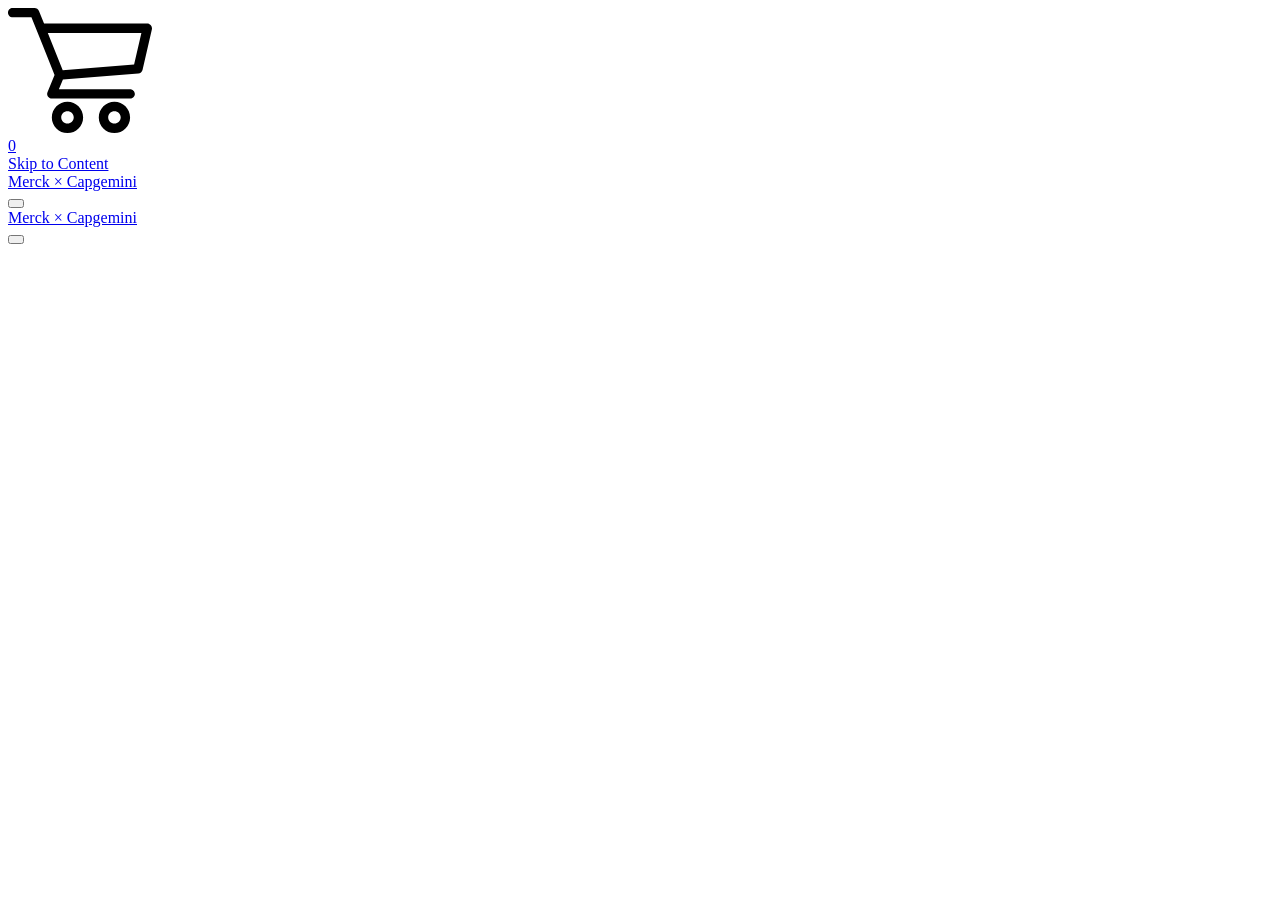
==== cart/index.html @ 0fe69660 "Mirror oneclicktechtransfer site" ====
<!doctype html>
<html xmlns:og="http://opengraphprotocol.org/schema/" xmlns:fb="http://www.facebook.com/2008/fbml" lang="en-US"  >
  <head>
    <meta http-equiv="X-UA-Compatible" content="IE=edge,chrome=1">
    <meta name="viewport" content="width=device-width, initial-scale=1">
    <!-- This is Squarespace. --><!-- tan-echidna-bpp6 -->
<base href="">
<meta charset="utf-8" />
<title>Merck × Capgemini</title>
<meta http-equiv="Accept-CH" content="Sec-CH-UA-Platform-Version, Sec-CH-UA-Model" /><link rel="icon" type="image/x-icon" href="/oneclicktechtransfer/assets/assets.squarespace.com/universal/default-favicon.ico"/>
<meta property="og:site_name" content="Merck × Capgemini"/>
<meta property="og:title" content="Merck × Capgemini"/>
<meta property="og:type" content="website"/>
<meta property="og:image" content=""/>
<meta itemprop="name" content="Merck × Capgemini"/>
<meta itemprop="thumbnailUrl" content=""/>
<link rel="image_src" href="" />
<meta itemprop="image" content=""/>
<meta name="twitter:title" content="Merck × Capgemini"/>
<meta name="twitter:image" content=""/>
<meta name="twitter:card" content="summary"/>
<meta name="description" content="" />
<link rel="preconnect" href="https://images.squarespace-cdn.com">
<link rel="preconnect" href="https://fonts.gstatic.com" crossorigin>
<link rel="stylesheet" href="/oneclicktechtransfer/assets/fonts.googleapis.com/css2__q_070e76cc5023.css"><script type="text/javascript" crossorigin="anonymous" defer="true" nomodule="nomodule" src="/oneclicktechtransfer/assets/assets.squarespace.com/_sqs/polyfiller/1.6/legacy.js"></script>
<script type="text/javascript" crossorigin="anonymous" defer="true" src="/oneclicktechtransfer/assets/assets.squarespace.com/_sqs/polyfiller/1.6/modern.js"></script>
<script data-name="static-context">Static = window.Static || {}; Static.SQUARESPACE_CONTEXT = {"betaFeatureFlags":["enable_form_submission_trigger","campaigns_import_discounts","scripts_defer","marketing_automations","campaigns_discount_section_in_blasts","commerce_product_payment_plan_editing","i18n_beta_website_locales","override_block_styles","enable_modernized_standalone_pages_kill_switch","modernized-pdp-m2-enabled","new_stacked_index","campaigns_merch_state","marketing_landing_page","campaigns_new_image_layout_picker","contacts_and_campaigns_redesign","member_areas_feature","supports_versioned_template_assets","campaigns_thumbnail_layout","nested_categories","enable_modernized_pdp_m3_fluid","campaigns_discount_section_in_automations","output_template_css_assets","campaigns_table_v2","enable_modernized_pdp_m3_layout_ux"],"facebookAppId":"314192535267336","facebookApiVersion":"v6.0","rollups":{"squarespace-announcement-bar":{"js":"/oneclicktechtransfer/assets/assets.squarespace.com/universal/scripts-compressed/announcement-bar-92f5b9258776e955-min.en-US.js"},"squarespace-audio-player":{"css":"/oneclicktechtransfer/assets/assets.squarespace.com/universal/styles-compressed/audio-player-b05f5197a871c566-min.en-US.css","js":"/oneclicktechtransfer/assets/assets.squarespace.com/universal/scripts-compressed/audio-player-513836977b132017-min.en-US.js"},"squarespace-blog-collection-list":{"css":"/oneclicktechtransfer/assets/assets.squarespace.com/universal/styles-compressed/blog-collection-list-b4046463b72f34e2-min.en-US.css","js":"/oneclicktechtransfer/assets/assets.squarespace.com/universal/scripts-compressed/blog-collection-list-2c730e29a4a96976-min.en-US.js"},"squarespace-calendar-block-renderer":{"css":"/oneclicktechtransfer/assets/assets.squarespace.com/universal/styles-compressed/calendar-block-renderer-c3fef2a497c8e56b-min.en-US.css","js":"/oneclicktechtransfer/assets/assets.squarespace.com/universal/scripts-compressed/calendar-block-renderer-52c91257d8fbdb86-min.en-US.js"},"squarespace-chartjs-helpers":{"css":"/oneclicktechtransfer/assets/assets.squarespace.com/universal/styles-compressed/chartjs-helpers-96b256171ee039c1-min.en-US.css","js":"/oneclicktechtransfer/assets/assets.squarespace.com/universal/scripts-compressed/chartjs-helpers-c77f356a565bc730-min.en-US.js"},"squarespace-comments":{"css":"/oneclicktechtransfer/assets/assets.squarespace.com/universal/styles-compressed/comments-ae6a063c63b5ac73-min.en-US.css","js":"/oneclicktechtransfer/assets/assets.squarespace.com/universal/scripts-compressed/comments-f29c4317435c9639-min.en-US.js"},"squarespace-custom-css-popup":{"css":"/oneclicktechtransfer/assets/assets.squarespace.com/universal/styles-compressed/custom-css-popup-a9ad07bf08fc8839-min.en-US.css","js":"/oneclicktechtransfer/assets/assets.squarespace.com/universal/scripts-compressed/custom-css-popup-bd2ce90ae452dfa6-min.en-US.js"},"squarespace-dialog":{"css":"/oneclicktechtransfer/assets/assets.squarespace.com/universal/styles-compressed/dialog-86aacd645d83874c-min.en-US.css","js":"/oneclicktechtransfer/assets/assets.squarespace.com/universal/scripts-compressed/dialog-a5eb3f4c7cc088d7-min.en-US.js"},"squarespace-events-collection":{"css":"/oneclicktechtransfer/assets/assets.squarespace.com/universal/styles-compressed/events-collection-c3fef2a497c8e56b-min.en-US.css","js":"/oneclicktechtransfer/assets/assets.squarespace.com/universal/scripts-compressed/events-collection-bab30d2d755c4cd9-min.en-US.js"},"squarespace-form-rendering-utils":{"js":"/oneclicktechtransfer/assets/assets.squarespace.com/universal/scripts-compressed/form-rendering-utils-428ee038ebf4ba71-min.en-US.js"},"squarespace-forms":{"css":"/oneclicktechtransfer/assets/assets.squarespace.com/universal/styles-compressed/forms-0afd3c6ac30bbab1-min.en-US.css","js":"/oneclicktechtransfer/assets/assets.squarespace.com/universal/scripts-compressed/forms-59234397b239d37f-min.en-US.js"},"squarespace-gallery-collection-list":{"css":"/oneclicktechtransfer/assets/assets.squarespace.com/universal/styles-compressed/gallery-collection-list-b4046463b72f34e2-min.en-US.css","js":"/oneclicktechtransfer/assets/assets.squarespace.com/universal/scripts-compressed/gallery-collection-list-b9166cbd182a3575-min.en-US.js"},"squarespace-image-zoom":{"css":"/oneclicktechtransfer/assets/assets.squarespace.com/universal/styles-compressed/image-zoom-b4046463b72f34e2-min.en-US.css","js":"/oneclicktechtransfer/assets/assets.squarespace.com/universal/scripts-compressed/image-zoom-f820871781faf29f-min.en-US.js"},"squarespace-pinterest":{"css":"/oneclicktechtransfer/assets/assets.squarespace.com/universal/styles-compressed/pinterest-b4046463b72f34e2-min.en-US.css","js":"/oneclicktechtransfer/assets/assets.squarespace.com/universal/scripts-compressed/pinterest-912dd29cacf0093e-min.en-US.js"},"squarespace-popup-overlay":{"css":"/oneclicktechtransfer/assets/assets.squarespace.com/universal/styles-compressed/popup-overlay-b742b752f5880972-min.en-US.css","js":"/oneclicktechtransfer/assets/assets.squarespace.com/universal/scripts-compressed/popup-overlay-940bc69e41b48a1e-min.en-US.js"},"squarespace-product-quick-view":{"css":"/oneclicktechtransfer/assets/assets.squarespace.com/universal/styles-compressed/product-quick-view-0afd3c6ac30bbab1-min.en-US.css","js":"/oneclicktechtransfer/assets/assets.squarespace.com/universal/scripts-compressed/product-quick-view-1eeeec5d76b871ad-min.en-US.js"},"squarespace-products-collection-item-v2":{"css":"/oneclicktechtransfer/assets/assets.squarespace.com/universal/styles-compressed/products-collection-item-v2-b4046463b72f34e2-min.en-US.css","js":"/oneclicktechtransfer/assets/assets.squarespace.com/universal/scripts-compressed/products-collection-item-v2-e7635da546b60c36-min.en-US.js"},"squarespace-products-collection-list-v2":{"css":"/oneclicktechtransfer/assets/assets.squarespace.com/universal/styles-compressed/products-collection-list-v2-b4046463b72f34e2-min.en-US.css","js":"/oneclicktechtransfer/assets/assets.squarespace.com/universal/scripts-compressed/products-collection-list-v2-4cd7b528b9c436ff-min.en-US.js"},"squarespace-search-page":{"css":"/oneclicktechtransfer/assets/assets.squarespace.com/universal/styles-compressed/search-page-90a67fc09b9b32c6-min.en-US.css","js":"/oneclicktechtransfer/assets/assets.squarespace.com/universal/scripts-compressed/search-page-754827daf657b314-min.en-US.js"},"squarespace-search-preview":{"js":"/oneclicktechtransfer/assets/assets.squarespace.com/universal/scripts-compressed/search-preview-06328730baf2c1ca-min.en-US.js"},"squarespace-simple-liking":{"css":"/oneclicktechtransfer/assets/assets.squarespace.com/universal/styles-compressed/simple-liking-701bf8bbc05ec6aa-min.en-US.css","js":"/oneclicktechtransfer/assets/assets.squarespace.com/universal/scripts-compressed/simple-liking-cc56edb82cb2cb59-min.en-US.js"},"squarespace-social-buttons":{"css":"/oneclicktechtransfer/assets/assets.squarespace.com/universal/styles-compressed/social-buttons-95032e5fa98e47a5-min.en-US.css","js":"/oneclicktechtransfer/assets/assets.squarespace.com/universal/scripts-compressed/social-buttons-270d84745020caa2-min.en-US.js"},"squarespace-tourdates":{"css":"/oneclicktechtransfer/assets/assets.squarespace.com/universal/styles-compressed/tourdates-b4046463b72f34e2-min.en-US.css","js":"/oneclicktechtransfer/assets/assets.squarespace.com/universal/scripts-compressed/tourdates-1ba8c187466db846-min.en-US.js"},"squarespace-website-overlays-manager":{"css":"/oneclicktechtransfer/assets/assets.squarespace.com/universal/styles-compressed/website-overlays-manager-07ea5a4e004e6710-min.en-US.css","js":"/oneclicktechtransfer/assets/assets.squarespace.com/universal/scripts-compressed/website-overlays-manager-2ae3b9fdc5662835-min.en-US.js"}},"pageType":205,"website":{"id":"6a43a49a85331f6c0fe9ca02","captchaSettings":{"enabledForDonations":false},"cloneable":false,"contentModifiedOn":1783001922229,"formattingLocale":"en-US","fullSiteTitle":"Merck \u00D7 Capgemini","identifier":"tan-echidna-bpp6","imageMetadataProcessingEnabled":false,"isHstsEnabled":true,"language":"en-US","primaryDomain":"www.oneclicktechtransfer.de","screenshotId":"c2ac9af9731e28c8d39148e6eb2e4c4a6168a9fffcca870cd2b151439253bef1","shareButtonOptions":{"7":true,"1":true,"4":true,"3":true,"6":true,"2":true,"8":true},"showOwnerLogin":false,"siteDescription":"","siteStatus":{},"siteTitle":"Merck \u00D7 Capgemini","sslSetting":3,"timeZone":"Europe/Berlin","translationLocale":"en-US","typekitId":"","websiteType":4,"statsMigrated":false,"authenticUrl":"/oneclicktechtransfer/","baseUrl":"/oneclicktechtransfer/","internalUrl":"https://tan-echidna-bpp6.squarespace.com","machineTimeZoneOffset":7200000,"timeZoneAbbr":"CEST","timeZoneOffset":7200000},"websiteSettings":{"id":"6a43a49a85331f6c0fe9ca04","websiteId":"6a43a49a85331f6c0fe9ca02","subjects":[],"country":"DE","state":"HE","simpleLikingEnabled":true,"popupOverlaySettings":{"style":1,"enabledPages":[]},"commentLikesAllowed":true,"commentAnonAllowed":true,"commentThreaded":true,"commentApprovalRequired":false,"commentAvatarsOn":true,"commentSortType":2,"commentFlagThreshold":0,"commentFlagsAllowed":true,"commentEnableByDefault":true,"commentDisableAfterDaysDefault":0,"disqusShortname":"","commentsEnabled":false,"storeSettings":{"returnPolicy":null,"termsOfService":null,"privacyPolicy":null,"expressCheckout":false,"continueShoppingLinkUrl":"/","useLightCart":false,"showNoteField":false,"shippingCountryDefaultValue":"US","billToShippingDefaultValue":false,"showShippingPhoneNumber":true,"isShippingPhoneRequired":false,"showBillingPhoneNumber":true,"isBillingPhoneRequired":false,"currenciesSupported":["USD","CAD","GBP","AUD","EUR","CHF","NOK","SEK","DKK","NZD","SGD","MXN","HKD","CZK","ILS","MYR","RUB","PHP","PLN","THB","BRL","ARS","COP","IDR","INR","JPY","ZAR","KRW"],"defaultCurrency":"USD","selectedCurrency":"EUR","measurementStandard":1,"showCustomCheckoutForm":false,"checkoutPageMarketingOptInEnabled":true,"enableMailingListOptInByDefault":false,"sameAsRetailLocation":false,"merchandisingSettings":{"scarcityEnabledOnProductItems":false,"scarcityEnabledOnProductBlocks":false,"scarcityMessageType":"DEFAULT_SCARCITY_MESSAGE","scarcityThreshold":10,"multipleQuantityAllowedForServices":true,"restockNotificationsEnabled":false,"restockNotificationsMailingListSignUpEnabled":false,"relatedProductsEnabled":false,"relatedProductsOrdering":"random","soldOutVariantsDropdownDisabled":false,"productComposerOptedIn":false,"productComposerABTestOptedOut":false,"productReviewsEnabled":false},"minimumOrderSubtotalEnabled":false,"minimumOrderSubtotal":{"currency":"EUR","value":"0.00"},"addToCartConfirmationType":2,"isLive":false,"multipleQuantityAllowedForServices":true},"useEscapeKeyToLogin":false,"ssBadgeType":1,"ssBadgePosition":4,"ssBadgeVisibility":1,"ssBadgeDevices":1,"pinterestOverlayOptions":{"mode":"disabled"},"userAccountsSettings":{"loginAllowed":true,"signupAllowed":true}},"cookieSettings":{"isCookieBannerEnabled":false,"isRestrictiveCookiePolicyEnabled":false,"cookieBannerText":"","cookieBannerTheme":"","cookieBannerVariant":"","cookieBannerPosition":"","cookieBannerCtaVariant":"","cookieBannerCtaText":"","cookieBannerAcceptType":"OPT_IN","cookieBannerOptOutCtaText":"","cookieBannerHasOptOut":false,"cookieBannerHasManageCookies":true,"cookieBannerManageCookiesLabel":"","cookieBannerSavedPreferencesText":"","cookieBannerSavedPreferencesLayout":"PILL"},"websiteCloneable":false,"subscribed":false,"appDomain":"squarespace.com","templateTweakable":true,"tweakJSON":{"form-use-theme-colors":"true","header-logo-height":"20px","header-mobile-logo-max-height":"30px","header-vert-padding":"1.2vw","header-width":"Full","maxPageWidth":"2000px","mobile-header-vert-padding":"6vw","pagePadding":"4vw","tweak-blog-alternating-side-by-side-image-aspect-ratio":"1:1 Square","tweak-blog-alternating-side-by-side-image-spacing":"6%","tweak-blog-alternating-side-by-side-meta-spacing":"20px","tweak-blog-alternating-side-by-side-primary-meta":"Categories","tweak-blog-alternating-side-by-side-read-more-spacing":"20px","tweak-blog-alternating-side-by-side-secondary-meta":"Date","tweak-blog-basic-grid-columns":"3","tweak-blog-basic-grid-image-aspect-ratio":"3:2 Standard","tweak-blog-basic-grid-image-spacing":"35px","tweak-blog-basic-grid-meta-spacing":"25px","tweak-blog-basic-grid-primary-meta":"Categories","tweak-blog-basic-grid-read-more-spacing":"20px","tweak-blog-basic-grid-secondary-meta":"Date","tweak-blog-item-custom-width":"50","tweak-blog-item-show-author-profile":"false","tweak-blog-item-width":"Medium","tweak-blog-masonry-columns":"2","tweak-blog-masonry-horizontal-spacing":"30px","tweak-blog-masonry-image-spacing":"20px","tweak-blog-masonry-meta-spacing":"20px","tweak-blog-masonry-primary-meta":"Categories","tweak-blog-masonry-read-more-spacing":"20px","tweak-blog-masonry-secondary-meta":"Date","tweak-blog-masonry-vertical-spacing":"30px","tweak-blog-side-by-side-image-aspect-ratio":"1:1 Square","tweak-blog-side-by-side-image-spacing":"6%","tweak-blog-side-by-side-meta-spacing":"20px","tweak-blog-side-by-side-primary-meta":"Categories","tweak-blog-side-by-side-read-more-spacing":"20px","tweak-blog-side-by-side-secondary-meta":"Date","tweak-blog-single-column-image-spacing":"50px","tweak-blog-single-column-meta-spacing":"30px","tweak-blog-single-column-primary-meta":"Categories","tweak-blog-single-column-read-more-spacing":"15px","tweak-blog-single-column-secondary-meta":"Date","tweak-events-stacked-show-thumbnails":"true","tweak-events-stacked-thumbnail-size":"3:2 Standard","tweak-fixed-header":"false","tweak-fixed-header-style":"Basic","tweak-global-animations-animation-curve":"ease","tweak-global-animations-animation-delay":"0.1s","tweak-global-animations-animation-duration":"0.1s","tweak-global-animations-animation-style":"fade","tweak-global-animations-animation-type":"none","tweak-global-animations-complexity-level":"detailed","tweak-global-animations-enabled":"false","tweak-portfolio-grid-basic-custom-height":"50","tweak-portfolio-grid-overlay-custom-height":"50","tweak-portfolio-hover-follow-acceleration":"10%","tweak-portfolio-hover-follow-animation-duration":"Fast","tweak-portfolio-hover-follow-animation-type":"Fade","tweak-portfolio-hover-follow-delimiter":"Bullet","tweak-portfolio-hover-follow-front":"false","tweak-portfolio-hover-follow-layout":"Inline","tweak-portfolio-hover-follow-size":"50","tweak-portfolio-hover-follow-text-spacing-x":"1.5","tweak-portfolio-hover-follow-text-spacing-y":"1.5","tweak-portfolio-hover-static-animation-duration":"Fast","tweak-portfolio-hover-static-animation-type":"Fade","tweak-portfolio-hover-static-delimiter":"Hyphen","tweak-portfolio-hover-static-front":"true","tweak-portfolio-hover-static-layout":"Inline","tweak-portfolio-hover-static-size":"50","tweak-portfolio-hover-static-text-spacing-x":"1.5","tweak-portfolio-hover-static-text-spacing-y":"1.5","tweak-portfolio-index-background-animation-duration":"Medium","tweak-portfolio-index-background-animation-type":"Fade","tweak-portfolio-index-background-custom-height":"50","tweak-portfolio-index-background-delimiter":"None","tweak-portfolio-index-background-height":"Large","tweak-portfolio-index-background-horizontal-alignment":"Center","tweak-portfolio-index-background-link-format":"Stacked","tweak-portfolio-index-background-persist":"false","tweak-portfolio-index-background-vertical-alignment":"Middle","tweak-portfolio-index-background-width":"Full","tweak-transparent-header":"true"},"templateId":"5c5a519771c10ba3470d8101","templateVersion":"7.1","pageFeatures":[3,4],"gmRenderKey":"QUl6YVN5Q0JUUk9xNkx1dkZfSUUxcjQ2LVQ0QWVUU1YtMGQ3bXk4","templateScriptsRootUrl":"https://static1.squarespace.com/static/vta/5c5a519771c10ba3470d8101/scripts/","impersonatedSession":false,"tzData":{"zones":[[60,"EU","CE%sT",null]],"rules":{"EU":[[1981,"max",null,"Mar","lastSun","1:00u","1:00","S"],[1996,"max",null,"Oct","lastSun","1:00u","0",null]]}},"showAnnouncementBar":false,"recaptchaEnterpriseContext":{"recaptchaEnterpriseSiteKey":"6LdDFQwjAAAAAPigEvvPgEVbb7QBm-TkVJdDTlAv"},"i18nContext":{"timeZoneData":{"id":"Europe/Berlin","name":"Central European Time"}},"env":"PRODUCTION","visitorFormContext":{"formFieldFormats":{"countries":[{"name":"Afghanistan","code":"AF","phoneCode":"+93"},{"name":"\u00C5land Islands","code":"AX","phoneCode":"+358"},{"name":"Albania","code":"AL","phoneCode":"+355"},{"name":"Algeria","code":"DZ","phoneCode":"+213"},{"name":"American Samoa","code":"AS","phoneCode":"+1"},{"name":"Andorra","code":"AD","phoneCode":"+376"},{"name":"Angola","code":"AO","phoneCode":"+244"},{"name":"Anguilla","code":"AI","phoneCode":"+1"},{"name":"Antigua & Barbuda","code":"AG","phoneCode":"+1"},{"name":"Argentina","code":"AR","phoneCode":"+54"},{"name":"Armenia","code":"AM","phoneCode":"+374"},{"name":"Aruba","code":"AW","phoneCode":"+297"},{"name":"Ascension Island","code":"AC","phoneCode":"+247"},{"name":"Australia","code":"AU","phoneCode":"+61"},{"name":"Austria","code":"AT","phoneCode":"+43"},{"name":"Azerbaijan","code":"AZ","phoneCode":"+994"},{"name":"Bahamas","code":"BS","phoneCode":"+1"},{"name":"Bahrain","code":"BH","phoneCode":"+973"},{"name":"Bangladesh","code":"BD","phoneCode":"+880"},{"name":"Barbados","code":"BB","phoneCode":"+1"},{"name":"Belarus","code":"BY","phoneCode":"+375"},{"name":"Belgium","code":"BE","phoneCode":"+32"},{"name":"Belize","code":"BZ","phoneCode":"+501"},{"name":"Benin","code":"BJ","phoneCode":"+229"},{"name":"Bermuda","code":"BM","phoneCode":"+1"},{"name":"Bhutan","code":"BT","phoneCode":"+975"},{"name":"Bolivia","code":"BO","phoneCode":"+591"},{"name":"Bosnia & Herzegovina","code":"BA","phoneCode":"+387"},{"name":"Botswana","code":"BW","phoneCode":"+267"},{"name":"Brazil","code":"BR","phoneCode":"+55"},{"name":"British Indian Ocean Territory","code":"IO","phoneCode":"+246"},{"name":"British Virgin Islands","code":"VG","phoneCode":"+1"},{"name":"Brunei","code":"BN","phoneCode":"+673"},{"name":"Bulgaria","code":"BG","phoneCode":"+359"},{"name":"Burkina Faso","code":"BF","phoneCode":"+226"},{"name":"Burundi","code":"BI","phoneCode":"+257"},{"name":"Cambodia","code":"KH","phoneCode":"+855"},{"name":"Cameroon","code":"CM","phoneCode":"+237"},{"name":"Canada","code":"CA","phoneCode":"+1"},{"name":"Cape Verde","code":"CV","phoneCode":"+238"},{"name":"Caribbean Netherlands","code":"BQ","phoneCode":"+599"},{"name":"Cayman Islands","code":"KY","phoneCode":"+1"},{"name":"Central African Republic","code":"CF","phoneCode":"+236"},{"name":"Chad","code":"TD","phoneCode":"+235"},{"name":"Chile","code":"CL","phoneCode":"+56"},{"name":"China","code":"CN","phoneCode":"+86"},{"name":"Christmas Island","code":"CX","phoneCode":"+61"},{"name":"Cocos (Keeling) Islands","code":"CC","phoneCode":"+61"},{"name":"Colombia","code":"CO","phoneCode":"+57"},{"name":"Comoros","code":"KM","phoneCode":"+269"},{"name":"Congo - Brazzaville","code":"CG","phoneCode":"+242"},{"name":"Congo - Kinshasa","code":"CD","phoneCode":"+243"},{"name":"Cook Islands","code":"CK","phoneCode":"+682"},{"name":"Costa Rica","code":"CR","phoneCode":"+506"},{"name":"C\u00F4te d\u2019Ivoire","code":"CI","phoneCode":"+225"},{"name":"Croatia","code":"HR","phoneCode":"+385"},{"name":"Cuba","code":"CU","phoneCode":"+53"},{"name":"Cura\u00E7ao","code":"CW","phoneCode":"+599"},{"name":"Cyprus","code":"CY","phoneCode":"+357"},{"name":"Czechia","code":"CZ","phoneCode":"+420"},{"name":"Denmark","code":"DK","phoneCode":"+45"},{"name":"Djibouti","code":"DJ","phoneCode":"+253"},{"name":"Dominica","code":"DM","phoneCode":"+1"},{"name":"Dominican Republic","code":"DO","phoneCode":"+1"},{"name":"Ecuador","code":"EC","phoneCode":"+593"},{"name":"Egypt","code":"EG","phoneCode":"+20"},{"name":"El Salvador","code":"SV","phoneCode":"+503"},{"name":"Equatorial Guinea","code":"GQ","phoneCode":"+240"},{"name":"Eritrea","code":"ER","phoneCode":"+291"},{"name":"Estonia","code":"EE","phoneCode":"+372"},{"name":"Eswatini","code":"SZ","phoneCode":"+268"},{"name":"Ethiopia","code":"ET","phoneCode":"+251"},{"name":"Falkland Islands","code":"FK","phoneCode":"+500"},{"name":"Faroe Islands","code":"FO","phoneCode":"+298"},{"name":"Fiji","code":"FJ","phoneCode":"+679"},{"name":"Finland","code":"FI","phoneCode":"+358"},{"name":"France","code":"FR","phoneCode":"+33"},{"name":"French Guiana","code":"GF","phoneCode":"+594"},{"name":"French Polynesia","code":"PF","phoneCode":"+689"},{"name":"Gabon","code":"GA","phoneCode":"+241"},{"name":"Gambia","code":"GM","phoneCode":"+220"},{"name":"Georgia","code":"GE","phoneCode":"+995"},{"name":"Germany","code":"DE","phoneCode":"+49"},{"name":"Ghana","code":"GH","phoneCode":"+233"},{"name":"Gibraltar","code":"GI","phoneCode":"+350"},{"name":"Greece","code":"GR","phoneCode":"+30"},{"name":"Greenland","code":"GL","phoneCode":"+299"},{"name":"Grenada","code":"GD","phoneCode":"+1"},{"name":"Guadeloupe","code":"GP","phoneCode":"+590"},{"name":"Guam","code":"GU","phoneCode":"+1"},{"name":"Guatemala","code":"GT","phoneCode":"+502"},{"name":"Guernsey","code":"GG","phoneCode":"+44"},{"name":"Guinea","code":"GN","phoneCode":"+224"},{"name":"Guinea-Bissau","code":"GW","phoneCode":"+245"},{"name":"Guyana","code":"GY","phoneCode":"+592"},{"name":"Haiti","code":"HT","phoneCode":"+509"},{"name":"Honduras","code":"HN","phoneCode":"+504"},{"name":"Hong Kong SAR China","code":"HK","phoneCode":"+852"},{"name":"Hungary","code":"HU","phoneCode":"+36"},{"name":"Iceland","code":"IS","phoneCode":"+354"},{"name":"India","code":"IN","phoneCode":"+91"},{"name":"Indonesia","code":"ID","phoneCode":"+62"},{"name":"Iran","code":"IR","phoneCode":"+98"},{"name":"Iraq","code":"IQ","phoneCode":"+964"},{"name":"Ireland","code":"IE","phoneCode":"+353"},{"name":"Isle of Man","code":"IM","phoneCode":"+44"},{"name":"Israel","code":"IL","phoneCode":"+972"},{"name":"Italy","code":"IT","phoneCode":"+39"},{"name":"Jamaica","code":"JM","phoneCode":"+1"},{"name":"Japan","code":"JP","phoneCode":"+81"},{"name":"Jersey","code":"JE","phoneCode":"+44"},{"name":"Jordan","code":"JO","phoneCode":"+962"},{"name":"Kazakhstan","code":"KZ","phoneCode":"+7"},{"name":"Kenya","code":"KE","phoneCode":"+254"},{"name":"Kiribati","code":"KI","phoneCode":"+686"},{"name":"Kosovo","code":"XK","phoneCode":"+383"},{"name":"Kuwait","code":"KW","phoneCode":"+965"},{"name":"Kyrgyzstan","code":"KG","phoneCode":"+996"},{"name":"Laos","code":"LA","phoneCode":"+856"},{"name":"Latvia","code":"LV","phoneCode":"+371"},{"name":"Lebanon","code":"LB","phoneCode":"+961"},{"name":"Lesotho","code":"LS","phoneCode":"+266"},{"name":"Liberia","code":"LR","phoneCode":"+231"},{"name":"Libya","code":"LY","phoneCode":"+218"},{"name":"Liechtenstein","code":"LI","phoneCode":"+423"},{"name":"Lithuania","code":"LT","phoneCode":"+370"},{"name":"Luxembourg","code":"LU","phoneCode":"+352"},{"name":"Macao SAR China","code":"MO","phoneCode":"+853"},{"name":"Madagascar","code":"MG","phoneCode":"+261"},{"name":"Malawi","code":"MW","phoneCode":"+265"},{"name":"Malaysia","code":"MY","phoneCode":"+60"},{"name":"Maldives","code":"MV","phoneCode":"+960"},{"name":"Mali","code":"ML","phoneCode":"+223"},{"name":"Malta","code":"MT","phoneCode":"+356"},{"name":"Marshall Islands","code":"MH","phoneCode":"+692"},{"name":"Martinique","code":"MQ","phoneCode":"+596"},{"name":"Mauritania","code":"MR","phoneCode":"+222"},{"name":"Mauritius","code":"MU","phoneCode":"+230"},{"name":"Mayotte","code":"YT","phoneCode":"+262"},{"name":"Mexico","code":"MX","phoneCode":"+52"},{"name":"Micronesia","code":"FM","phoneCode":"+691"},{"name":"Moldova","code":"MD","phoneCode":"+373"},{"name":"Monaco","code":"MC","phoneCode":"+377"},{"name":"Mongolia","code":"MN","phoneCode":"+976"},{"name":"Montenegro","code":"ME","phoneCode":"+382"},{"name":"Montserrat","code":"MS","phoneCode":"+1"},{"name":"Morocco","code":"MA","phoneCode":"+212"},{"name":"Mozambique","code":"MZ","phoneCode":"+258"},{"name":"Myanmar (Burma)","code":"MM","phoneCode":"+95"},{"name":"Namibia","code":"NA","phoneCode":"+264"},{"name":"Nauru","code":"NR","phoneCode":"+674"},{"name":"Nepal","code":"NP","phoneCode":"+977"},{"name":"Netherlands","code":"NL","phoneCode":"+31"},{"name":"New Caledonia","code":"NC","phoneCode":"+687"},{"name":"New Zealand","code":"NZ","phoneCode":"+64"},{"name":"Nicaragua","code":"NI","phoneCode":"+505"},{"name":"Niger","code":"NE","phoneCode":"+227"},{"name":"Nigeria","code":"NG","phoneCode":"+234"},{"name":"Niue","code":"NU","phoneCode":"+683"},{"name":"Norfolk Island","code":"NF","phoneCode":"+672"},{"name":"Northern Mariana Islands","code":"MP","phoneCode":"+1"},{"name":"North Korea","code":"KP","phoneCode":"+850"},{"name":"North Macedonia","code":"MK","phoneCode":"+389"},{"name":"Norway","code":"NO","phoneCode":"+47"},{"name":"Oman","code":"OM","phoneCode":"+968"},{"name":"Pakistan","code":"PK","phoneCode":"+92"},{"name":"Palau","code":"PW","phoneCode":"+680"},{"name":"Palestinian Territories","code":"PS","phoneCode":"+970"},{"name":"Panama","code":"PA","phoneCode":"+507"},{"name":"Papua New Guinea","code":"PG","phoneCode":"+675"},{"name":"Paraguay","code":"PY","phoneCode":"+595"},{"name":"Peru","code":"PE","phoneCode":"+51"},{"name":"Philippines","code":"PH","phoneCode":"+63"},{"name":"Poland","code":"PL","phoneCode":"+48"},{"name":"Portugal","code":"PT","phoneCode":"+351"},{"name":"Puerto Rico","code":"PR","phoneCode":"+1"},{"name":"Qatar","code":"QA","phoneCode":"+974"},{"name":"R\u00E9union","code":"RE","phoneCode":"+262"},{"name":"Romania","code":"RO","phoneCode":"+40"},{"name":"Russia","code":"RU","phoneCode":"+7"},{"name":"Rwanda","code":"RW","phoneCode":"+250"},{"name":"Samoa","code":"WS","phoneCode":"+685"},{"name":"San Marino","code":"SM","phoneCode":"+378"},{"name":"S\u00E3o Tom\u00E9 & Pr\u00EDncipe","code":"ST","phoneCode":"+239"},{"name":"Saudi Arabia","code":"SA","phoneCode":"+966"},{"name":"Senegal","code":"SN","phoneCode":"+221"},{"name":"Serbia","code":"RS","phoneCode":"+381"},{"name":"Seychelles","code":"SC","phoneCode":"+248"},{"name":"Sierra Leone","code":"SL","phoneCode":"+232"},{"name":"Singapore","code":"SG","phoneCode":"+65"},{"name":"Sint Maarten","code":"SX","phoneCode":"+1"},{"name":"Slovakia","code":"SK","phoneCode":"+421"},{"name":"Slovenia","code":"SI","phoneCode":"+386"},{"name":"Solomon Islands","code":"SB","phoneCode":"+677"},{"name":"Somalia","code":"SO","phoneCode":"+252"},{"name":"South Africa","code":"ZA","phoneCode":"+27"},{"name":"South Korea","code":"KR","phoneCode":"+82"},{"name":"South Sudan","code":"SS","phoneCode":"+211"},{"name":"Spain","code":"ES","phoneCode":"+34"},{"name":"Sri Lanka","code":"LK","phoneCode":"+94"},{"name":"St. Barth\u00E9lemy","code":"BL","phoneCode":"+590"},{"name":"St. Helena","code":"SH","phoneCode":"+290"},{"name":"St. Kitts & Nevis","code":"KN","phoneCode":"+1"},{"name":"St. Lucia","code":"LC","phoneCode":"+1"},{"name":"St. Martin","code":"MF","phoneCode":"+590"},{"name":"St. Pierre & Miquelon","code":"PM","phoneCode":"+508"},{"name":"St. Vincent & Grenadines","code":"VC","phoneCode":"+1"},{"name":"Sudan","code":"SD","phoneCode":"+249"},{"name":"Suriname","code":"SR","phoneCode":"+597"},{"name":"Svalbard & Jan Mayen","code":"SJ","phoneCode":"+47"},{"name":"Sweden","code":"SE","phoneCode":"+46"},{"name":"Switzerland","code":"CH","phoneCode":"+41"},{"name":"Syria","code":"SY","phoneCode":"+963"},{"name":"Taiwan","code":"TW","phoneCode":"+886"},{"name":"Tajikistan","code":"TJ","phoneCode":"+992"},{"name":"Tanzania","code":"TZ","phoneCode":"+255"},{"name":"Thailand","code":"TH","phoneCode":"+66"},{"name":"Timor-Leste","code":"TL","phoneCode":"+670"},{"name":"Togo","code":"TG","phoneCode":"+228"},{"name":"Tokelau","code":"TK","phoneCode":"+690"},{"name":"Tonga","code":"TO","phoneCode":"+676"},{"name":"Trinidad & Tobago","code":"TT","phoneCode":"+1"},{"name":"Tristan da Cunha","code":"TA","phoneCode":"+290"},{"name":"Tunisia","code":"TN","phoneCode":"+216"},{"name":"T\u00FCrkiye","code":"TR","phoneCode":"+90"},{"name":"Turkmenistan","code":"TM","phoneCode":"+993"},{"name":"Turks & Caicos Islands","code":"TC","phoneCode":"+1"},{"name":"Tuvalu","code":"TV","phoneCode":"+688"},{"name":"U.S. Virgin Islands","code":"VI","phoneCode":"+1"},{"name":"Uganda","code":"UG","phoneCode":"+256"},{"name":"Ukraine","code":"UA","phoneCode":"+380"},{"name":"United Arab Emirates","code":"AE","phoneCode":"+971"},{"name":"United Kingdom","code":"GB","phoneCode":"+44"},{"name":"United States","code":"US","phoneCode":"+1"},{"name":"Uruguay","code":"UY","phoneCode":"+598"},{"name":"Uzbekistan","code":"UZ","phoneCode":"+998"},{"name":"Vanuatu","code":"VU","phoneCode":"+678"},{"name":"Vatican City","code":"VA","phoneCode":"+39"},{"name":"Venezuela","code":"VE","phoneCode":"+58"},{"name":"Vietnam","code":"VN","phoneCode":"+84"},{"name":"Wallis & Futuna","code":"WF","phoneCode":"+681"},{"name":"Western Sahara","code":"EH","phoneCode":"+212"},{"name":"Yemen","code":"YE","phoneCode":"+967"},{"name":"Zambia","code":"ZM","phoneCode":"+260"},{"name":"Zimbabwe","code":"ZW","phoneCode":"+263"}],"initialPhoneFormat":{"id":0,"type":"PHONE_NUMBER","country":"DE","labelLocale":"en-US","fields":[{"type":"FIELD","label":"1","identifier":"1","length":3,"required":false,"metadata":{}},{"type":"SEPARATOR","label":" ","identifier":"Space","length":0,"required":false,"metadata":{}},{"type":"FIELD","label":"2","identifier":"2","length":17,"required":false,"metadata":{}}]},"initialNameOrder":"GIVEN_FIRST","initialAddressFormat":{"id":0,"type":"ADDRESS","country":"DE","labelLocale":"en","fields":[{"type":"FIELD","label":"Address Line 1","identifier":"Line1","length":0,"required":true,"metadata":{"autocomplete":"address-line1"}},{"type":"SEPARATOR","label":"\n","identifier":"Newline","length":0,"required":false,"metadata":{}},{"type":"FIELD","label":"Address Line 2","identifier":"Line2","length":0,"required":false,"metadata":{"autocomplete":"address-line2"}},{"type":"SEPARATOR","label":"\n","identifier":"Newline","length":0,"required":false,"metadata":{}},{"type":"FIELD","label":"Postal Code","identifier":"Zip","length":0,"required":true,"metadata":{"autocomplete":"postal-code"}},{"type":"SEPARATOR","label":" ","identifier":"Space","length":0,"required":false,"metadata":{}},{"type":"FIELD","label":"City","identifier":"City","length":0,"required":true,"metadata":{"autocomplete":"address-level1"}}]}},"localizedStrings":{"validation":{"noValidSelection":"A valid selection must be made.","invalidUrl":"Must be a valid URL.","stringTooLong":"Value should have a length no longer than {0}.","containsInvalidKey":"{0} contains an invalid key.","invalidTwitterUsername":"Must be a valid Twitter username.","valueOutsideRange":"Value must be in the range {0} to {1}.","invalidPassword":"Passwords should not contain whitespace.","missingRequiredSubfields":"{0} is missing required subfields: {1}","invalidCurrency":"Currency value should be formatted like 1234 or 123.99.","invalidMapSize":"Value should contain exactly {0} elements.","subfieldsRequired":"All fields in {0} are required.","formSubmissionFailed":"Form submission failed. Review the following information: {0}.","invalidCountryCode":"Country code should have an optional plus and up to 4 digits.","invalidDate":"This is not a real date.","required":"{0} is required.","invalidStringLength":"Value should be {0} characters long.","invalidEmail":"Email addresses should follow the format user@domain.com.","invalidListLength":"Value should be {0} elements long.","allEmpty":"Please fill out at least one form field.","missingRequiredQuestion":"Missing a required question.","invalidQuestion":"Contained an invalid question.","captchaFailure":"Captcha validation failed. Please try again.","stringTooShort":"Value should have a length of at least {0}.","invalid":"{0} is not valid.","formErrors":"Form Errors","containsInvalidValue":"{0} contains an invalid value.","invalidUnsignedNumber":"Numbers must contain only digits and no other characters.","invalidName":"Valid names contain only letters, numbers, spaces, ', or - characters."},"submit":"Submit","status":{"title":"{@} Block","learnMore":"Learn more"},"name":{"firstName":"First Name","lastName":"Last Name"},"lightbox":{"openForm":"Open Form"},"likert":{"agree":"Agree","stronglyDisagree":"Strongly Disagree","disagree":"Disagree","stronglyAgree":"Strongly Agree","neutral":"Neutral"},"time":{"am":"AM","second":"Second","pm":"PM","minute":"Minute","amPm":"AM/PM","hour":"Hour"},"notFound":"Form not found.","date":{"yyyy":"YYYY","year":"Year","mm":"MM","day":"Day","month":"Month","dd":"DD"},"phone":{"country":"Country","number":"Number","prefix":"Prefix","areaCode":"Area Code","line":"Line"},"submitError":"Unable to submit form. Please try again later.","address":{"stateProvince":"State/Province","country":"Country","zipPostalCode":"Zip/Postal Code","address2":"Address 2","address1":"Address 1","city":"City"},"email":{"signUp":"Sign up for news and updates"},"required":"(required)","invalidData":"Invalid form data."}}};</script><script type="text/javascript">SQUARESPACE_ROLLUPS = {};</script>
<script>(function(rollups, name) { if (!rollups[name]) { rollups[name] = {}; } rollups[name].js = ["/oneclicktechtransfer/assets/assets.squarespace.com/universal/scripts-compressed/visitor-site-error-reporter-3310f016815b9a4f-min.en-US.js"]; })(SQUARESPACE_ROLLUPS, 'squarespace-visitor_site_error_reporter');</script>
<script crossorigin="anonymous" src="/oneclicktechtransfer/assets/assets.squarespace.com/universal/scripts-compressed/visitor-site-error-reporter-3310f016815b9a4f-min.en-US.js" defer ></script><script>(function(rollups, name) { if (!rollups[name]) { rollups[name] = {}; } rollups[name].js = ["/oneclicktechtransfer/assets/assets.squarespace.com/universal/scripts-compressed/extract-css-runtime-fd2a1f7ada9ac571-min.en-US.js"]; })(SQUARESPACE_ROLLUPS, 'squarespace-extract_css_runtime');</script>
<script crossorigin="anonymous" src="/oneclicktechtransfer/assets/assets.squarespace.com/universal/scripts-compressed/extract-css-runtime-fd2a1f7ada9ac571-min.en-US.js" defer ></script><script>(function(rollups, name) { if (!rollups[name]) { rollups[name] = {}; } rollups[name].js = ["/oneclicktechtransfer/assets/assets.squarespace.com/universal/scripts-compressed/extract-css-moment-js-vendor-bdf89e58ccd909c7-min.en-US.js"]; })(SQUARESPACE_ROLLUPS, 'squarespace-extract_css_moment_js_vendor');</script>
<script crossorigin="anonymous" src="/oneclicktechtransfer/assets/assets.squarespace.com/universal/scripts-compressed/extract-css-moment-js-vendor-bdf89e58ccd909c7-min.en-US.js" defer ></script><script>(function(rollups, name) { if (!rollups[name]) { rollups[name] = {}; } rollups[name].js = ["/oneclicktechtransfer/assets/assets.squarespace.com/universal/scripts-compressed/cldr-resource-pack-1a6116b4d872d087-min.en-US.js"]; })(SQUARESPACE_ROLLUPS, 'squarespace-cldr_resource_pack');</script>
<script crossorigin="anonymous" src="/oneclicktechtransfer/assets/assets.squarespace.com/universal/scripts-compressed/cldr-resource-pack-1a6116b4d872d087-min.en-US.js" defer ></script><script>(function(rollups, name) { if (!rollups[name]) { rollups[name] = {}; } rollups[name].js = ["/oneclicktechtransfer/assets/assets.squarespace.com/universal/scripts-compressed/common-vendors-stable-fa26fb30c4e7d9a1-min.en-US.js"]; })(SQUARESPACE_ROLLUPS, 'squarespace-common_vendors_stable');</script>
<script crossorigin="anonymous" src="/oneclicktechtransfer/assets/assets.squarespace.com/universal/scripts-compressed/common-vendors-stable-fa26fb30c4e7d9a1-min.en-US.js" defer ></script><script>(function(rollups, name) { if (!rollups[name]) { rollups[name] = {}; } rollups[name].js = ["/oneclicktechtransfer/assets/assets.squarespace.com/universal/scripts-compressed/common-vendors-0c175cde4df79801-min.en-US.js"]; })(SQUARESPACE_ROLLUPS, 'squarespace-common_vendors');</script>
<script crossorigin="anonymous" src="/oneclicktechtransfer/assets/assets.squarespace.com/universal/scripts-compressed/common-vendors-0c175cde4df79801-min.en-US.js" defer ></script><script>(function(rollups, name) { if (!rollups[name]) { rollups[name] = {}; } rollups[name].js = ["/oneclicktechtransfer/assets/assets.squarespace.com/universal/scripts-compressed/common-99207582ce609354-min.en-US.js"]; })(SQUARESPACE_ROLLUPS, 'squarespace-common');</script>
<script crossorigin="anonymous" src="/oneclicktechtransfer/assets/assets.squarespace.com/universal/scripts-compressed/common-99207582ce609354-min.en-US.js" defer ></script><script>(function(rollups, name) { if (!rollups[name]) { rollups[name] = {}; } rollups[name].js = ["/oneclicktechtransfer/assets/assets.squarespace.com/universal/scripts-compressed/commerce-5b9a2d28368a7833-min.en-US.js"]; })(SQUARESPACE_ROLLUPS, 'squarespace-commerce');</script>
<script crossorigin="anonymous" src="/oneclicktechtransfer/assets/assets.squarespace.com/universal/scripts-compressed/commerce-5b9a2d28368a7833-min.en-US.js" defer ></script><script>(function(rollups, name) { if (!rollups[name]) { rollups[name] = {}; } rollups[name].css = ["/oneclicktechtransfer/assets/assets.squarespace.com/universal/styles-compressed/commerce-d50e5960dc9fd059-min.en-US.css"]; })(SQUARESPACE_ROLLUPS, 'squarespace-commerce');</script>
<link rel="stylesheet" type="text/css" href="/oneclicktechtransfer/assets/assets.squarespace.com/universal/styles-compressed/commerce-d50e5960dc9fd059-min.en-US.css"><script>(function(rollups, name) { if (!rollups[name]) { rollups[name] = {}; } rollups[name].js = ["/oneclicktechtransfer/assets/assets.squarespace.com/universal/scripts-compressed/user-account-core-451d195e3c1746a5-min.en-US.js"]; })(SQUARESPACE_ROLLUPS, 'squarespace-user_account_core');</script>
<script crossorigin="anonymous" src="/oneclicktechtransfer/assets/assets.squarespace.com/universal/scripts-compressed/user-account-core-451d195e3c1746a5-min.en-US.js" defer ></script><script>(function(rollups, name) { if (!rollups[name]) { rollups[name] = {}; } rollups[name].css = ["/oneclicktechtransfer/assets/assets.squarespace.com/universal/styles-compressed/user-account-core-ba0a999d02837005-min.en-US.css"]; })(SQUARESPACE_ROLLUPS, 'squarespace-user_account_core');</script>
<link rel="stylesheet" type="text/css" href="/oneclicktechtransfer/assets/assets.squarespace.com/universal/styles-compressed/user-account-core-ba0a999d02837005-min.en-US.css"><script>(function(rollups, name) { if (!rollups[name]) { rollups[name] = {}; } rollups[name].js = ["/oneclicktechtransfer/assets/assets.squarespace.com/universal/scripts-compressed/performance-04d66d05bd715a03-min.en-US.js"]; })(SQUARESPACE_ROLLUPS, 'squarespace-performance');</script>
<script crossorigin="anonymous" src="/oneclicktechtransfer/assets/assets.squarespace.com/universal/scripts-compressed/performance-04d66d05bd715a03-min.en-US.js" defer ></script><script type="application/ld+json">{"url":"/oneclicktechtransfer/","name":"Merck \u00D7 Capgemini","description":"","@context":"http://schema.org","@type":"WebSite"}</script><link rel="stylesheet" type="text/css" href="/oneclicktechtransfer/assets/static1.squarespace.com/static/versioned-site-css/6a43a49a85331f6c0fe9ca02/17/5c5a519771c10ba3470d8101/6a43a49a85331f6c0fe9ca09/1804/site__q_da38fdd6c097.css"/><link rel="stylesheet" type="text/css" href="/oneclicktechtransfer/assets/static1.squarespace.com/static/vta/5c5a519771c10ba3470d8101/versioned-assets/1782485764522-Q9TRHIZ72521COUM0KFD/static.css"/><link rel="stylesheet" type="text/css" href="/oneclicktechtransfer/assets/static1.squarespace.com/static/custom-css/6a43a49a85331f6c0fe9ca02/6a43a49a85331f6c0fe9ca09/1/custom.css"/><meta name="ROBOTS" content="NOINDEX">
<script>Static.COOKIE_BANNER_CAPABLE = true;</script>
<!-- End of Squarespace Headers -->
    
    
  </head>

  <body
    id="cart"
    class="
      tweak-blog-alternating-side-by-side-width-full tweak-blog-alternating-side-by-side-image-aspect-ratio-11-square tweak-blog-alternating-side-by-side-text-alignment-left tweak-blog-alternating-side-by-side-read-more-style-show tweak-blog-alternating-side-by-side-image-text-alignment-middle tweak-blog-alternating-side-by-side-delimiter-bullet tweak-blog-alternating-side-by-side-meta-position-top tweak-blog-alternating-side-by-side-primary-meta-categories tweak-blog-alternating-side-by-side-secondary-meta-date tweak-blog-alternating-side-by-side-excerpt-show image-block-poster-text-alignment-left image-block-card-content-position-center image-block-card-text-alignment-left image-block-overlap-content-position-center image-block-overlap-text-alignment-left image-block-collage-content-position-center image-block-collage-text-alignment-left image-block-stack-text-alignment-left form-use-theme-colors form-field-style-outline form-field-shape-pill form-field-border-all form-field-checkbox-type-icon form-field-checkbox-fill-outline form-field-checkbox-color-inverted form-field-checkbox-shape-rounded form-field-checkbox-layout-fit form-field-radio-type-icon form-field-radio-fill-outline form-field-radio-color-inverted form-field-radio-shape-rounded form-field-radio-layout-fit form-field-survey-fill-outline form-field-survey-color-inverted form-field-survey-shape-rounded form-field-hover-focus-outline form-submit-button-style-label  tweak-global-animations-complexity-level-detailed tweak-global-animations-animation-style-fade tweak-global-animations-animation-type-none tweak-global-animations-animation-curve-ease tweak-blog-masonry-width-full tweak-blog-masonry-text-alignment-left tweak-blog-masonry-primary-meta-categories tweak-blog-masonry-secondary-meta-date tweak-blog-masonry-meta-position-top tweak-blog-masonry-read-more-style-show tweak-blog-masonry-delimiter-space tweak-blog-masonry-image-placement-above tweak-blog-masonry-excerpt-show tweak-portfolio-grid-overlay-width-full tweak-portfolio-grid-overlay-height-large tweak-portfolio-grid-overlay-image-aspect-ratio-11-square tweak-portfolio-grid-overlay-text-placement-center tweak-portfolio-grid-overlay-show-text-after-hover tweak-blog-single-column-width-full tweak-blog-single-column-text-alignment-left tweak-blog-single-column-image-placement-above tweak-blog-single-column-delimiter-bullet tweak-blog-single-column-read-more-style-show tweak-blog-single-column-primary-meta-categories tweak-blog-single-column-secondary-meta-date tweak-blog-single-column-meta-position-top tweak-blog-single-column-content-full-post header-width-full tweak-transparent-header  tweak-fixed-header-style-basic tweak-blog-item-width-medium tweak-blog-item-text-alignment-left tweak-blog-item-meta-position-above-title tweak-blog-item-show-categories tweak-blog-item-show-date   tweak-blog-item-delimiter-bullet tweak-blog-side-by-side-width-full tweak-blog-side-by-side-image-placement-left tweak-blog-side-by-side-image-aspect-ratio-11-square tweak-blog-side-by-side-primary-meta-categories tweak-blog-side-by-side-secondary-meta-date tweak-blog-side-by-side-meta-position-top tweak-blog-side-by-side-text-alignment-left tweak-blog-side-by-side-image-text-alignment-middle tweak-blog-side-by-side-read-more-style-show tweak-blog-side-by-side-delimiter-bullet tweak-blog-side-by-side-excerpt-show primary-button-style-solid primary-button-shape-pill secondary-button-style-outline secondary-button-shape-pill tertiary-button-style-outline tertiary-button-shape-underline tweak-events-stacked-width-full tweak-events-stacked-height-large  tweak-events-stacked-show-thumbnails tweak-events-stacked-thumbnail-size-32-standard tweak-events-stacked-date-style-with-text tweak-events-stacked-show-time tweak-events-stacked-show-location  tweak-events-stacked-show-excerpt  tweak-blog-basic-grid-width-inset tweak-blog-basic-grid-image-aspect-ratio-32-standard tweak-blog-basic-grid-text-alignment-center tweak-blog-basic-grid-delimiter-bullet tweak-blog-basic-grid-image-placement-above tweak-blog-basic-grid-read-more-style-show tweak-blog-basic-grid-primary-meta-categories tweak-blog-basic-grid-secondary-meta-date tweak-blog-basic-grid-excerpt-show tweak-portfolio-grid-basic-width-full tweak-portfolio-grid-basic-height-large tweak-portfolio-grid-basic-image-aspect-ratio-11-square tweak-portfolio-grid-basic-text-alignment-left tweak-portfolio-grid-basic-hover-effect-fade header-overlay-alignment-center tweak-portfolio-index-background-link-format-stacked tweak-portfolio-index-background-width-full tweak-portfolio-index-background-height-large  tweak-portfolio-index-background-vertical-alignment-middle tweak-portfolio-index-background-horizontal-alignment-center tweak-portfolio-index-background-delimiter-none tweak-portfolio-index-background-animation-type-fade tweak-portfolio-index-background-animation-duration-medium tweak-portfolio-hover-follow-layout-inline  tweak-portfolio-hover-follow-delimiter-bullet tweak-portfolio-hover-follow-animation-type-fade tweak-portfolio-hover-follow-animation-duration-fast tweak-portfolio-hover-static-layout-inline tweak-portfolio-hover-static-front tweak-portfolio-hover-static-delimiter-hyphen tweak-portfolio-hover-static-animation-type-fade tweak-portfolio-hover-static-animation-duration-fast hide-opentable-icons opentable-style-dark tweak-product-quick-view-button-style-floating tweak-product-quick-view-button-position-bottom tweak-product-quick-view-lightbox-excerpt-display-truncate tweak-product-quick-view-lightbox-show-arrows tweak-product-quick-view-lightbox-show-close-button tweak-product-quick-view-lightbox-controls-weight-light native-currency-code-eur cart mobile-style-available sqs-seven-one
      
        
      
    "
    tabindex="-1"
  >
    <div
      id="siteWrapper"
      class="clearfix site-wrapper"
    >
      
        <div id="floatingCart" class="floating-cart hidden">
          <a href="/oneclicktechtransfer/cart/" class="icon icon--stroke icon--fill icon--cart sqs-custom-cart">
            <span class="Cart-inner">
              



  <svg class="icon icon--cart" width="144" height="125" viewBox="0 0 144 125" >
<path d="M4.69551 0.000432948C2.10179 0.000432948 0 2.09856 0 4.68769C0 7.27686 2.10183 9.37496 4.69551 9.37496H23.43C31.2022 28.5892 38.8567 47.8378 46.5654 67.089L39.4737 84.129C38.8799 85.5493 39.0464 87.2634 39.905 88.5418C40.7622 89.8216 42.2856 90.6283 43.8271 90.6232H122.088C124.568 90.658 126.85 88.4129 126.85 85.9359C126.85 83.4589 124.569 81.214 122.088 81.2487H50.8702L54.9305 71.5802L130.306 65.5745C132.279 65.4199 134.064 63.8849 134.512 61.9608L143.903 21.337C144.518 18.6009 142.114 15.6147 139.306 15.624H36.0522L30.9654 2.92939C30.2682 1.21146 28.4698 0 26.612 0L4.69551 0.000432948ZM39.8152 24.9999H133.385L126.097 56.5426L54.7339 62.2067L39.8152 24.9999ZM59.4777 93.75C50.8885 93.75 43.8252 100.801 43.8252 109.375C43.8252 117.949 50.8885 125 59.4777 125C68.0669 125 75.1301 117.949 75.1301 109.375C75.1301 100.801 68.0669 93.75 59.4777 93.75ZM106.433 93.75C97.8436 93.75 90.7803 100.801 90.7803 109.375C90.7803 117.949 97.8436 125 106.433 125C115.022 125 122.085 117.949 122.085 109.375C122.085 100.801 115.022 93.75 106.433 93.75ZM59.4777 103.125C62.9906 103.125 65.7378 105.867 65.7378 109.374C65.7378 112.88 62.9905 115.623 59.4777 115.623C55.9647 115.623 53.2175 112.88 53.2175 109.374C53.2175 105.867 55.9649 103.125 59.4777 103.125ZM106.433 103.125C109.946 103.125 112.693 105.867 112.693 109.374C112.693 112.88 109.946 115.623 106.433 115.623C102.92 115.623 100.173 112.88 100.173 109.374C100.173 105.867 102.92 103.125 106.433 103.125Z" />
</svg>


              <div class="legacy-cart icon-cart-quantity">
                <span class="sqs-cart-quantity">0</span>
              </div>
            </span>
          </a>
        </div>
      

      












  <header
    data-test="header"
    id="header"
    
    class="
      
        
          
        
      
      header theme-col--primary
    "
    data-section-theme=""
    data-controller="Header"
    data-current-styles="{
                                                                                    &quot;layout&quot;: &quot;navRight&quot;,
                                                                                    &quot;action&quot;: {
                                                                                      &quot;href&quot;: &quot;/appointments&quot;,
                                                                                      &quot;buttonText&quot;: &quot;Book now&quot;,
                                                                                      &quot;newWindow&quot;: false
                                                                                    },
                                                                                    &quot;showSocial&quot;: false,
                                                                                    &quot;socialOptions&quot;: {
                                                                                      &quot;socialBorderShape&quot;: &quot;none&quot;,
                                                                                      &quot;socialBorderStyle&quot;: &quot;outline&quot;,
                                                                                      &quot;socialBorderThickness&quot;: {
                                                                                        &quot;unit&quot;: &quot;px&quot;,
                                                                                        &quot;value&quot;: 1.0
                                                                                      }
                                                                                    },
                                                                                    &quot;menuOverlayAnimation&quot;: &quot;fade&quot;,
                                                                                    &quot;cartStyle&quot;: &quot;text&quot;,
                                                                                    &quot;cartText&quot;: &quot;Cart&quot;,
                                                                                    &quot;showEmptyCartState&quot;: false,
                                                                                    &quot;cartOptions&quot;: {
                                                                                      &quot;iconType&quot;: &quot;stroke-9&quot;,
                                                                                      &quot;cartBorderShape&quot;: &quot;none&quot;,
                                                                                      &quot;cartBorderStyle&quot;: &quot;outline&quot;,
                                                                                      &quot;cartBorderThickness&quot;: {
                                                                                        &quot;unit&quot;: &quot;px&quot;,
                                                                                        &quot;value&quot;: 1.0
                                                                                      }
                                                                                    },
                                                                                    &quot;showButton&quot;: false,
                                                                                    &quot;showCart&quot;: false,
                                                                                    &quot;showAccountLogin&quot;: false,
                                                                                    &quot;headerStyle&quot;: &quot;dynamic&quot;,
                                                                                    &quot;languagePicker&quot;: {
                                                                                      &quot;enabled&quot;: false,
                                                                                      &quot;iconEnabled&quot;: false,
                                                                                      &quot;iconType&quot;: &quot;globe&quot;,
                                                                                      &quot;flagShape&quot;: &quot;shiny&quot;,
                                                                                      &quot;languageFlags&quot;: [ ]
                                                                                    },
                                                                                    &quot;iconOptions&quot;: {
                                                                                      &quot;desktopDropdownIconOptions&quot;: {
                                                                                        &quot;size&quot;: {
                                                                                          &quot;unit&quot;: &quot;em&quot;,
                                                                                          &quot;value&quot;: 1.0
                                                                                        },
                                                                                        &quot;iconSpacing&quot;: {
                                                                                          &quot;unit&quot;: &quot;em&quot;,
                                                                                          &quot;value&quot;: 0.35
                                                                                        },
                                                                                        &quot;strokeWidth&quot;: {
                                                                                          &quot;unit&quot;: &quot;px&quot;,
                                                                                          &quot;value&quot;: 1.0
                                                                                        },
                                                                                        &quot;endcapType&quot;: &quot;square&quot;,
                                                                                        &quot;folderDropdownIcon&quot;: &quot;none&quot;,
                                                                                        &quot;languagePickerIcon&quot;: &quot;openArrowHead&quot;
                                                                                      },
                                                                                      &quot;mobileDropdownIconOptions&quot;: {
                                                                                        &quot;size&quot;: {
                                                                                          &quot;unit&quot;: &quot;em&quot;,
                                                                                          &quot;value&quot;: 1.0
                                                                                        },
                                                                                        &quot;iconSpacing&quot;: {
                                                                                          &quot;unit&quot;: &quot;em&quot;,
                                                                                          &quot;value&quot;: 0.15
                                                                                        },
                                                                                        &quot;strokeWidth&quot;: {
                                                                                          &quot;unit&quot;: &quot;px&quot;,
                                                                                          &quot;value&quot;: 0.5
                                                                                        },
                                                                                        &quot;endcapType&quot;: &quot;square&quot;,
                                                                                        &quot;folderDropdownIcon&quot;: &quot;openArrowHead&quot;,
                                                                                        &quot;languagePickerIcon&quot;: &quot;openArrowHead&quot;
                                                                                      }
                                                                                    },
                                                                                    &quot;mobileOptions&quot;: {
                                                                                      &quot;layout&quot;: &quot;logoLeftNavRight&quot;,
                                                                                      &quot;menuIconOptions&quot;: {
                                                                                        &quot;style&quot;: &quot;doubleLineHamburger&quot;,
                                                                                        &quot;thickness&quot;: {
                                                                                          &quot;unit&quot;: &quot;px&quot;,
                                                                                          &quot;value&quot;: 1.0
                                                                                        }
                                                                                      }
                                                                                    },
                                                                                    &quot;solidOptions&quot;: {
                                                                                      &quot;headerOpacity&quot;: {
                                                                                        &quot;unit&quot;: &quot;%&quot;,
                                                                                        &quot;value&quot;: 100.0
                                                                                      },
                                                                                      &quot;blurBackground&quot;: {
                                                                                        &quot;enabled&quot;: false,
                                                                                        &quot;blurRadius&quot;: {
                                                                                          &quot;unit&quot;: &quot;px&quot;,
                                                                                          &quot;value&quot;: 12.0
                                                                                        }
                                                                                      }
                                                                                    },
                                                                                    &quot;gradientOptions&quot;: {
                                                                                      &quot;gradientType&quot;: &quot;faded&quot;,
                                                                                      &quot;headerOpacity&quot;: {
                                                                                        &quot;unit&quot;: &quot;%&quot;,
                                                                                        &quot;value&quot;: 90.0
                                                                                      },
                                                                                      &quot;blurBackground&quot;: {
                                                                                        &quot;enabled&quot;: false,
                                                                                        &quot;blurRadius&quot;: {
                                                                                          &quot;unit&quot;: &quot;px&quot;,
                                                                                          &quot;value&quot;: 12.0
                                                                                        }
                                                                                      }
                                                                                    },
                                                                                    &quot;dropShadowOptions&quot;: {
                                                                                      &quot;enabled&quot;: false,
                                                                                      &quot;blur&quot;: {
                                                                                        &quot;unit&quot;: &quot;px&quot;,
                                                                                        &quot;value&quot;: 12.0
                                                                                      },
                                                                                      &quot;spread&quot;: {
                                                                                        &quot;unit&quot;: &quot;px&quot;,
                                                                                        &quot;value&quot;: 0.0
                                                                                      },
                                                                                      &quot;distance&quot;: {
                                                                                        &quot;unit&quot;: &quot;px&quot;,
                                                                                        &quot;value&quot;: 12.0
                                                                                      }
                                                                                    },
                                                                                    &quot;borderOptions&quot;: {
                                                                                      &quot;enabled&quot;: false,
                                                                                      &quot;position&quot;: &quot;allSides&quot;,
                                                                                      &quot;thickness&quot;: {
                                                                                        &quot;unit&quot;: &quot;px&quot;,
                                                                                        &quot;value&quot;: 4.0
                                                                                      }
                                                                                    },
                                                                                    &quot;showPromotedElement&quot;: false,
                                                                                    &quot;buttonVariant&quot;: &quot;primary&quot;,
                                                                                    &quot;blurBackground&quot;: {
                                                                                      &quot;enabled&quot;: false,
                                                                                      &quot;blurRadius&quot;: {
                                                                                        &quot;unit&quot;: &quot;px&quot;,
                                                                                        &quot;value&quot;: 12.0
                                                                                      }
                                                                                    },
                                                                                    &quot;headerOpacity&quot;: {
                                                                                      &quot;unit&quot;: &quot;%&quot;,
                                                                                      &quot;value&quot;: 100.0
                                                                                    }
                                                                                  }"
    data-section-id="header"
    data-header-style="dynamic"
    data-language-picker="{
                                                                                    &quot;enabled&quot;: false,
                                                                                    &quot;iconEnabled&quot;: false,
                                                                                    &quot;iconType&quot;: &quot;globe&quot;,
                                                                                    &quot;flagShape&quot;: &quot;shiny&quot;,
                                                                                    &quot;languageFlags&quot;: [ ]
                                                                                  }"
    
    
    data-first-focusable-element
    tabindex="-1"
    style="
      
      
      
      
      
      
    "
  >
    <svg  style="display:none" viewBox="0 0 22 22" xmlns="http://www.w3.org/2000/svg">
  <symbol id="circle" >
    <path d="M11.5 17C14.5376 17 17 14.5376 17 11.5C17 8.46243 14.5376 6 11.5 6C8.46243 6 6 8.46243 6 11.5C6 14.5376 8.46243 17 11.5 17Z" fill="none" />
  </symbol>

  <symbol id="circleFilled" >
    <path d="M11.5 17C14.5376 17 17 14.5376 17 11.5C17 8.46243 14.5376 6 11.5 6C8.46243 6 6 8.46243 6 11.5C6 14.5376 8.46243 17 11.5 17Z" />
  </symbol>

  <symbol id="dash" >
    <path d="M11 11H19H3" />
  </symbol>

  <symbol id="squareFilled" >
    <rect x="6" y="6" width="11" height="11" />
  </symbol>

  <symbol id="square" >
    <rect x="7" y="7" width="9" height="9" fill="none" stroke="inherit" />
  </symbol>
  
  <symbol id="plus" >
    <path d="M11 3V19" />
    <path d="M19 11L3 11"/>
  </symbol>
  
  <symbol id="closedArrow" >
    <path d="M11 11V2M11 18.1797L17 11.1477L5 11.1477L11 18.1797Z" fill="none" />
  </symbol>
  
  <symbol id="closedArrowFilled" >
    <path d="M11 11L11 2" stroke="inherit" fill="none"  />
    <path fill-rule="evenodd" clip-rule="evenodd" d="M2.74695 9.38428L19.038 9.38428L10.8925 19.0846L2.74695 9.38428Z" stroke-width="1" />
  </symbol>
  
  <symbol id="closedArrowHead" viewBox="0 0 22 22"  xmlns="http://www.w3.org/2000/symbol">
    <path d="M18 7L11 15L4 7L18 7Z" fill="none" stroke="inherit" />
  </symbol>
  
  
  <symbol id="closedArrowHeadFilled" viewBox="0 0 22 22"  xmlns="http://www.w3.org/2000/symbol">
    <path d="M18.875 6.5L11 15.5L3.125 6.5L18.875 6.5Z" />
  </symbol>
  
  <symbol id="openArrow" >
    <path d="M11 18.3591L11 3" stroke="inherit" fill="none"  />
    <path d="M18 11.5L11 18.5L4 11.5" stroke="inherit" fill="none"  />
  </symbol>
  
  <symbol id="openArrowHead" >
    <path d="M18 7L11 14L4 7" fill="none" />
  </symbol>

  <symbol id="pinchedArrow" >
    <path d="M11 17.3591L11 2" fill="none" />
    <path d="M2 11C5.85455 12.2308 8.81818 14.9038 11 18C13.1818 14.8269 16.1455 12.1538 20 11" fill="none" />
  </symbol>

  <symbol id="pinchedArrowFilled" >
    <path d="M11.05 10.4894C7.04096 8.73759 1.05005 8 1.05005 8C6.20459 11.3191 9.41368 14.1773 11.05 21C12.6864 14.0851 15.8955 11.227 21.05 8C21.05 8 15.0591 8.73759 11.05 10.4894Z" stroke-width="1"/>
    <path d="M11 11L11 1" fill="none"/>
  </symbol>

  <symbol id="pinchedArrowHead" >
    <path d="M2 7.24091C5.85455 8.40454 8.81818 10.9318 11 13.8591C13.1818 10.8591 16.1455 8.33181 20 7.24091"  fill="none" />
  </symbol>
  
  <symbol id="pinchedArrowHeadFilled" >
    <path d="M11.05 7.1591C7.04096 5.60456 1.05005 4.95001 1.05005 4.95001C6.20459 7.89547 9.41368 10.4318 11.05 16.4864C12.6864 10.35 15.8955 7.81365 21.05 4.95001C21.05 4.95001 15.0591 5.60456 11.05 7.1591Z" />
  </symbol>

</svg>
    
<div class="sqs-announcement-bar-dropzone"></div>

    <div class="header-announcement-bar-wrapper">
      
      <a
        href="#page"
        class="header-skip-link sqs-button-element--primary"
      >
        Skip to Content
      </a>
      


<style>
    @supports (-webkit-backdrop-filter: none) or (backdrop-filter: none) {
        .header-blur-background {
            
            
        }
    }
</style>
      <div
        class="header-border"
        data-header-style="dynamic"
        data-header-border="false"
        data-test="header-border"
        style="




"
      ></div>
      <div
        class="header-dropshadow"
        data-header-style="dynamic"
        data-header-dropshadow="false"
        data-test="header-dropshadow"
        style=""
      ></div>
      
      

      <div class='header-inner container--fluid
        
        
        
         header-mobile-layout-logo-left-nav-right
        
        
        
        
        
        
         header-layout-nav-right
        
        
        
        
        
        
        
        
        '
        data-test="header-inner"
        >
        <!-- Background -->
        <div class="header-background theme-bg--primary"></div>

        <div class="header-display-desktop" data-content-field="site-title">
          

          

          

          

          

          
          
            
            <!-- Social -->
            
          
            
            <!-- Title and nav wrapper -->
            <div class="header-title-nav-wrapper">
              

              

              
                
                <!-- Title -->
                
                  <div
                    class="
                      header-title
                      
                    "
                    data-animation-role="header-element"
                  >
                    
                      <div class="header-title-text">
                        <a id="site-title" href="/oneclicktechtransfer/" data-animation-role="header-element">Merck × Capgemini</a>
                      </div>
                    
                    
                  </div>
                
              
                
                <!-- Nav -->
                <div class="header-nav">
                  <div class="header-nav-wrapper">
                    <nav class="header-nav-list">
                      

                    </nav>
                  </div>
                </div>
              
              
            </div>
          
            
            <!-- Actions -->
            <div class="header-actions header-actions--right">
              
                
              
              

              

            
            

              
              <div class="showOnMobile">
                
              </div>

              
              <div class="showOnDesktop">
                
              </div>

              
            </div>
          
            


<style>
  .top-bun, 
  .patty, 
  .bottom-bun {
    height: 1px;
  }
</style>

<!-- Burger -->
<div class="header-burger

  menu-overlay-does-not-have-visible-non-navigation-items


  
  no-actions
  
" data-animation-role="header-element">
  <button class="header-burger-btn burger" data-test="header-burger">
    <span hidden class="js-header-burger-open-title visually-hidden">Open Menu</span>
    <span hidden class="js-header-burger-close-title visually-hidden">Close Menu</span>
    <div class="burger-box">
      <div class="burger-inner header-menu-icon-doubleLineHamburger">
        <div class="top-bun"></div>
        <div class="patty"></div>
        <div class="bottom-bun"></div>
      </div>
    </div>
  </button>
</div>

          

        </div>
        <div class="header-display-mobile" data-content-field="site-title">
          
            
            <!-- Social -->
            
          
            
            <!-- Title and nav wrapper -->
            <div class="header-title-nav-wrapper">
              

              

              
                
                <!-- Title -->
                
                  <div
                    class="
                      header-title
                      
                    "
                    data-animation-role="header-element"
                  >
                    
                      <div class="header-title-text">
                        <a id="site-title" href="/oneclicktechtransfer/" data-animation-role="header-element">Merck × Capgemini</a>
                      </div>
                    
                    
                  </div>
                
              
                
                <!-- Nav -->
                <div class="header-nav">
                  <div class="header-nav-wrapper">
                    <nav class="header-nav-list">
                      

                    </nav>
                  </div>
                </div>
              
              
            </div>
          
            
            <!-- Actions -->
            <div class="header-actions header-actions--right">
              
                
              
              

              

            
            

              
              <div class="showOnMobile">
                
              </div>

              
              <div class="showOnDesktop">
                
              </div>

              
            </div>
          
            


<style>
  .top-bun, 
  .patty, 
  .bottom-bun {
    height: 1px;
  }
</style>

<!-- Burger -->
<div class="header-burger

  menu-overlay-does-not-have-visible-non-navigation-items


  
  no-actions
  
" data-animation-role="header-element">
  <button class="header-burger-btn burger" data-test="header-burger">
    <span hidden class="js-header-burger-open-title visually-hidden">Open Menu</span>
    <span hidden class="js-header-burger-close-title visually-hidden">Close Menu</span>
    <div class="burger-box">
      <div class="burger-inner header-menu-icon-doubleLineHamburger">
        <div class="top-bun"></div>
        <div class="patty"></div>
        <div class="bottom-bun"></div>
      </div>
    </div>
  </button>
</div>

          
          
          
          
          
        </div>
      </div>
    </div>
    <!-- (Mobile) Menu Navigation -->
    <div class="header-menu header-menu--folder-list
      
      
      
      
      
      "
      data-section-theme=""
      data-current-styles="{
                                                                                    &quot;layout&quot;: &quot;navRight&quot;,
                                                                                    &quot;action&quot;: {
                                                                                      &quot;href&quot;: &quot;/appointments&quot;,
                                                                                      &quot;buttonText&quot;: &quot;Book now&quot;,
                                                                                      &quot;newWindow&quot;: false
                                                                                    },
                                                                                    &quot;showSocial&quot;: false,
                                                                                    &quot;socialOptions&quot;: {
                                                                                      &quot;socialBorderShape&quot;: &quot;none&quot;,
                                                                                      &quot;socialBorderStyle&quot;: &quot;outline&quot;,
                                                                                      &quot;socialBorderThickness&quot;: {
                                                                                        &quot;unit&quot;: &quot;px&quot;,
                                                                                        &quot;value&quot;: 1.0
                                                                                      }
                                                                                    },
                                                                                    &quot;menuOverlayAnimation&quot;: &quot;fade&quot;,
                                                                                    &quot;cartStyle&quot;: &quot;text&quot;,
                                                                                    &quot;cartText&quot;: &quot;Cart&quot;,
                                                                                    &quot;showEmptyCartState&quot;: false,
                                                                                    &quot;cartOptions&quot;: {
                                                                                      &quot;iconType&quot;: &quot;stroke-9&quot;,
                                                                                      &quot;cartBorderShape&quot;: &quot;none&quot;,
                                                                                      &quot;cartBorderStyle&quot;: &quot;outline&quot;,
                                                                                      &quot;cartBorderThickness&quot;: {
                                                                                        &quot;unit&quot;: &quot;px&quot;,
                                                                                        &quot;value&quot;: 1.0
                                                                                      }
                                                                                    },
                                                                                    &quot;showButton&quot;: false,
                                                                                    &quot;showCart&quot;: false,
                                                                                    &quot;showAccountLogin&quot;: false,
                                                                                    &quot;headerStyle&quot;: &quot;dynamic&quot;,
                                                                                    &quot;languagePicker&quot;: {
                                                                                      &quot;enabled&quot;: false,
                                                                                      &quot;iconEnabled&quot;: false,
                                                                                      &quot;iconType&quot;: &quot;globe&quot;,
                                                                                      &quot;flagShape&quot;: &quot;shiny&quot;,
                                                                                      &quot;languageFlags&quot;: [ ]
                                                                                    },
                                                                                    &quot;iconOptions&quot;: {
                                                                                      &quot;desktopDropdownIconOptions&quot;: {
                                                                                        &quot;size&quot;: {
                                                                                          &quot;unit&quot;: &quot;em&quot;,
                                                                                          &quot;value&quot;: 1.0
                                                                                        },
                                                                                        &quot;iconSpacing&quot;: {
                                                                                          &quot;unit&quot;: &quot;em&quot;,
                                                                                          &quot;value&quot;: 0.35
                                                                                        },
                                                                                        &quot;strokeWidth&quot;: {
                                                                                          &quot;unit&quot;: &quot;px&quot;,
                                                                                          &quot;value&quot;: 1.0
                                                                                        },
                                                                                        &quot;endcapType&quot;: &quot;square&quot;,
                                                                                        &quot;folderDropdownIcon&quot;: &quot;none&quot;,
                                                                                        &quot;languagePickerIcon&quot;: &quot;openArrowHead&quot;
                                                                                      },
                                                                                      &quot;mobileDropdownIconOptions&quot;: {
                                                                                        &quot;size&quot;: {
                                                                                          &quot;unit&quot;: &quot;em&quot;,
                                                                                          &quot;value&quot;: 1.0
                                                                                        },
                                                                                        &quot;iconSpacing&quot;: {
                                                                                          &quot;unit&quot;: &quot;em&quot;,
                                                                                          &quot;value&quot;: 0.15
                                                                                        },
                                                                                        &quot;strokeWidth&quot;: {
                                                                                          &quot;unit&quot;: &quot;px&quot;,
                                                                                          &quot;value&quot;: 0.5
                                                                                        },
                                                                                        &quot;endcapType&quot;: &quot;square&quot;,
                                                                                        &quot;folderDropdownIcon&quot;: &quot;openArrowHead&quot;,
                                                                                        &quot;languagePickerIcon&quot;: &quot;openArrowHead&quot;
                                                                                      }
                                                                                    },
                                                                                    &quot;mobileOptions&quot;: {
                                                                                      &quot;layout&quot;: &quot;logoLeftNavRight&quot;,
                                                                                      &quot;menuIconOptions&quot;: {
                                                                                        &quot;style&quot;: &quot;doubleLineHamburger&quot;,
                                                                                        &quot;thickness&quot;: {
                                                                                          &quot;unit&quot;: &quot;px&quot;,
                                                                                          &quot;value&quot;: 1.0
                                                                                        }
                                                                                      }
                                                                                    },
                                                                                    &quot;solidOptions&quot;: {
                                                                                      &quot;headerOpacity&quot;: {
                                                                                        &quot;unit&quot;: &quot;%&quot;,
                                                                                        &quot;value&quot;: 100.0
                                                                                      },
                                                                                      &quot;blurBackground&quot;: {
                                                                                        &quot;enabled&quot;: false,
                                                                                        &quot;blurRadius&quot;: {
                                                                                          &quot;unit&quot;: &quot;px&quot;,
                                                                                          &quot;value&quot;: 12.0
                                                                                        }
                                                                                      }
                                                                                    },
                                                                                    &quot;gradientOptions&quot;: {
                                                                                      &quot;gradientType&quot;: &quot;faded&quot;,
                                                                                      &quot;headerOpacity&quot;: {
                                                                                        &quot;unit&quot;: &quot;%&quot;,
                                                                                        &quot;value&quot;: 90.0
                                                                                      },
                                                                                      &quot;blurBackground&quot;: {
                                                                                        &quot;enabled&quot;: false,
                                                                                        &quot;blurRadius&quot;: {
                                                                                          &quot;unit&quot;: &quot;px&quot;,
                                                                                          &quot;value&quot;: 12.0
                                                                                        }
                                                                                      }
                                                                                    },
                                                                                    &quot;dropShadowOptions&quot;: {
                                                                                      &quot;enabled&quot;: false,
                                                                                      &quot;blur&quot;: {
                                                                                        &quot;unit&quot;: &quot;px&quot;,
                                                                                        &quot;value&quot;: 12.0
                                                                                      },
                                                                                      &quot;spread&quot;: {
                                                                                        &quot;unit&quot;: &quot;px&quot;,
                                                                                        &quot;value&quot;: 0.0
                                                                                      },
                                                                                      &quot;distance&quot;: {
                                                                                        &quot;unit&quot;: &quot;px&quot;,
                                                                                        &quot;value&quot;: 12.0
                                                                                      }
                                                                                    },
                                                                                    &quot;borderOptions&quot;: {
                                                                                      &quot;enabled&quot;: false,
                                                                                      &quot;position&quot;: &quot;allSides&quot;,
                                                                                      &quot;thickness&quot;: {
                                                                                        &quot;unit&quot;: &quot;px&quot;,
                                                                                        &quot;value&quot;: 4.0
                                                                                      }
                                                                                    },
                                                                                    &quot;showPromotedElement&quot;: false,
                                                                                    &quot;buttonVariant&quot;: &quot;primary&quot;,
                                                                                    &quot;blurBackground&quot;: {
                                                                                      &quot;enabled&quot;: false,
                                                                                      &quot;blurRadius&quot;: {
                                                                                        &quot;unit&quot;: &quot;px&quot;,
                                                                                        &quot;value&quot;: 12.0
                                                                                      }
                                                                                    },
                                                                                    &quot;headerOpacity&quot;: {
                                                                                      &quot;unit&quot;: &quot;%&quot;,
                                                                                      &quot;value&quot;: 100.0
                                                                                    }
                                                                                  }"
      data-section-id="overlay-nav"
      data-show-account-login="false"
      data-test="header-menu">
      <div class="header-menu-bg theme-bg--primary"></div>
      <div class="header-menu-nav">
        <nav class="header-menu-nav-list">
          <div data-folder="root" class="header-menu-nav-folder">
            <div class="header-menu-nav-folder-content">
              <!-- Menu Navigation -->
<div class="header-menu-nav-wrapper">
  
</div>

              
                
              
            </div>
            
            
            
          </div>
        </nav>
      </div>
    </div>
  </header>




      <main id="page" class="container" role="main">
        
          <div class="system-page">
            <div id="sqs-cart-root">
  <script type="application/json">
    
    {"storeCurrency":"EUR","continueShoppingLinkUrl":"/","minimumOrderSubtotal":{"currency":"EUR","value":"0.00"},"useCldrMode":false,"shopperLanguage":"en","afterpayEnabled":false,"afterpayMin":0,"afterpayMax":0,"klarnaEnabled":false,"klarnaMin":0,"klarnaMax":0,"cartExperiments":[],"formattingLocale":"en-US","translationLocale":"en-US"}
  </script>
  <div id="sqs-cart-container"></div>
</div>
          </div>
        
      </main>
      
        <footer class="sections" id="footer-sections" data-footer-sections>
  
  
  
  
  
  
</footer>

      
    </div>

    <script defer="true" src="/oneclicktechtransfer/assets/static1.squarespace.com/static/vta/5c5a519771c10ba3470d8101/scripts/site-bundle.cb1bf50dbf9449230e7ad67096cf9fd8.js" type="text/javascript"></script>
    

  </body>
</html>
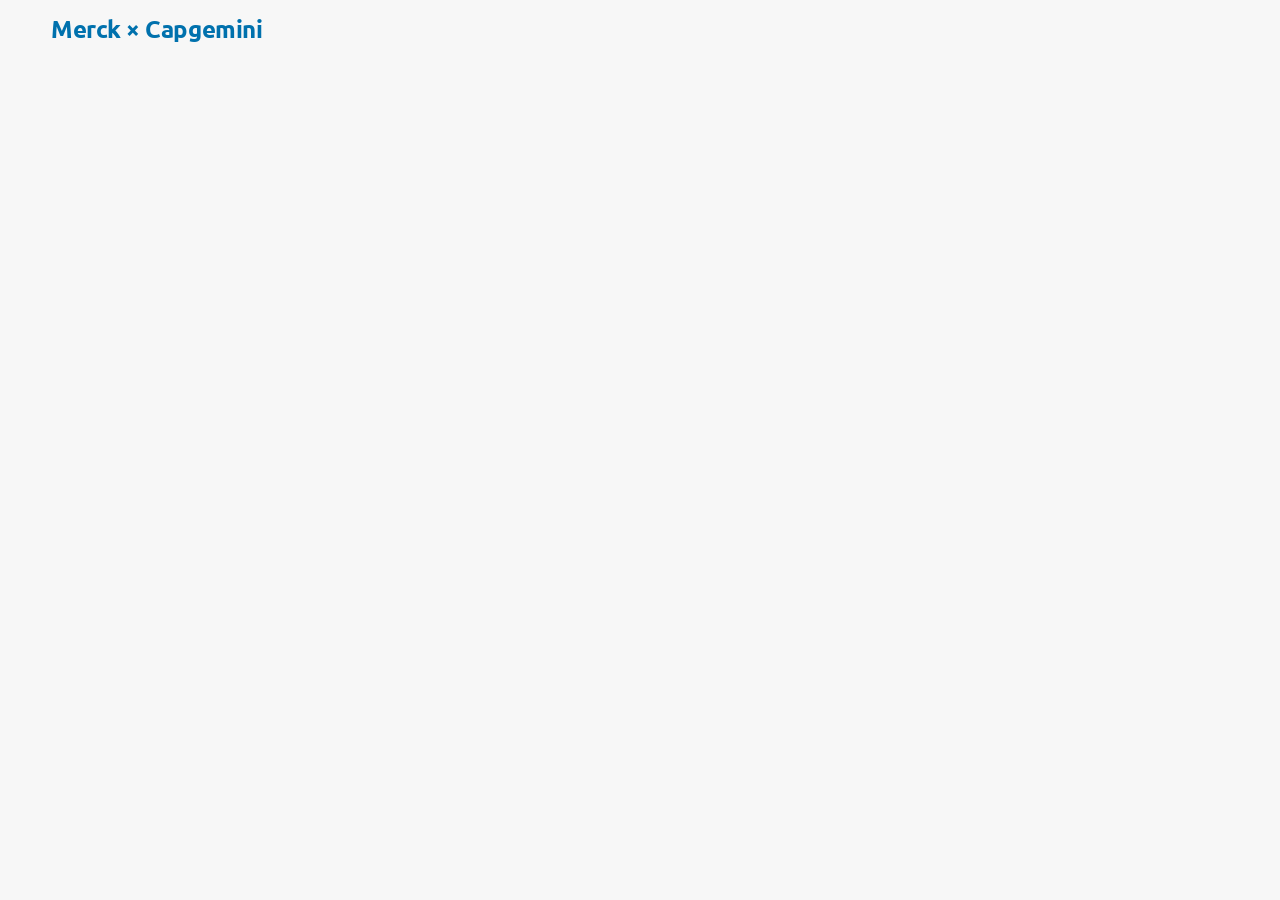
==== commit 626dce8b: "Fix custom domain asset paths" ====
--- a/cart/index.html
+++ b/cart/index.html
@@ -7,7 +7,7 @@
 <base href="">
 <meta charset="utf-8" />
 <title>Merck × Capgemini</title>
-<meta http-equiv="Accept-CH" content="Sec-CH-UA-Platform-Version, Sec-CH-UA-Model" /><link rel="icon" type="image/x-icon" href="/oneclicktechtransfer/assets/assets.squarespace.com/universal/default-favicon.ico"/>
+<meta http-equiv="Accept-CH" content="Sec-CH-UA-Platform-Version, Sec-CH-UA-Model" /><link rel="icon" type="image/x-icon" href="/assets/assets.squarespace.com/universal/default-favicon.ico"/>
 <meta property="og:site_name" content="Merck × Capgemini"/>
 <meta property="og:title" content="Merck × Capgemini"/>
 <meta property="og:type" content="website"/>
@@ -22,22 +22,22 @@
 <meta name="description" content="" />
 <link rel="preconnect" href="https://images.squarespace-cdn.com">
 <link rel="preconnect" href="https://fonts.gstatic.com" crossorigin>
-<link rel="stylesheet" href="/oneclicktechtransfer/assets/fonts.googleapis.com/css2__q_070e76cc5023.css"><script type="text/javascript" crossorigin="anonymous" defer="true" nomodule="nomodule" src="/oneclicktechtransfer/assets/assets.squarespace.com/_sqs/polyfiller/1.6/legacy.js"></script>
-<script type="text/javascript" crossorigin="anonymous" defer="true" src="/oneclicktechtransfer/assets/assets.squarespace.com/_sqs/polyfiller/1.6/modern.js"></script>
-<script data-name="static-context">Static = window.Static || {}; Static.SQUARESPACE_CONTEXT = {"betaFeatureFlags":["enable_form_submission_trigger","campaigns_import_discounts","scripts_defer","marketing_automations","campaigns_discount_section_in_blasts","commerce_product_payment_plan_editing","i18n_beta_website_locales","override_block_styles","enable_modernized_standalone_pages_kill_switch","modernized-pdp-m2-enabled","new_stacked_index","campaigns_merch_state","marketing_landing_page","campaigns_new_image_layout_picker","contacts_and_campaigns_redesign","member_areas_feature","supports_versioned_template_assets","campaigns_thumbnail_layout","nested_categories","enable_modernized_pdp_m3_fluid","campaigns_discount_section_in_automations","output_template_css_assets","campaigns_table_v2","enable_modernized_pdp_m3_layout_ux"],"facebookAppId":"314192535267336","facebookApiVersion":"v6.0","rollups":{"squarespace-announcement-bar":{"js":"/oneclicktechtransfer/assets/assets.squarespace.com/universal/scripts-compressed/announcement-bar-92f5b9258776e955-min.en-US.js"},"squarespace-audio-player":{"css":"/oneclicktechtransfer/assets/assets.squarespace.com/universal/styles-compressed/audio-player-b05f5197a871c566-min.en-US.css","js":"/oneclicktechtransfer/assets/assets.squarespace.com/universal/scripts-compressed/audio-player-513836977b132017-min.en-US.js"},"squarespace-blog-collection-list":{"css":"/oneclicktechtransfer/assets/assets.squarespace.com/universal/styles-compressed/blog-collection-list-b4046463b72f34e2-min.en-US.css","js":"/oneclicktechtransfer/assets/assets.squarespace.com/universal/scripts-compressed/blog-collection-list-2c730e29a4a96976-min.en-US.js"},"squarespace-calendar-block-renderer":{"css":"/oneclicktechtransfer/assets/assets.squarespace.com/universal/styles-compressed/calendar-block-renderer-c3fef2a497c8e56b-min.en-US.css","js":"/oneclicktechtransfer/assets/assets.squarespace.com/universal/scripts-compressed/calendar-block-renderer-52c91257d8fbdb86-min.en-US.js"},"squarespace-chartjs-helpers":{"css":"/oneclicktechtransfer/assets/assets.squarespace.com/universal/styles-compressed/chartjs-helpers-96b256171ee039c1-min.en-US.css","js":"/oneclicktechtransfer/assets/assets.squarespace.com/universal/scripts-compressed/chartjs-helpers-c77f356a565bc730-min.en-US.js"},"squarespace-comments":{"css":"/oneclicktechtransfer/assets/assets.squarespace.com/universal/styles-compressed/comments-ae6a063c63b5ac73-min.en-US.css","js":"/oneclicktechtransfer/assets/assets.squarespace.com/universal/scripts-compressed/comments-f29c4317435c9639-min.en-US.js"},"squarespace-custom-css-popup":{"css":"/oneclicktechtransfer/assets/assets.squarespace.com/universal/styles-compressed/custom-css-popup-a9ad07bf08fc8839-min.en-US.css","js":"/oneclicktechtransfer/assets/assets.squarespace.com/universal/scripts-compressed/custom-css-popup-bd2ce90ae452dfa6-min.en-US.js"},"squarespace-dialog":{"css":"/oneclicktechtransfer/assets/assets.squarespace.com/universal/styles-compressed/dialog-86aacd645d83874c-min.en-US.css","js":"/oneclicktechtransfer/assets/assets.squarespace.com/universal/scripts-compressed/dialog-a5eb3f4c7cc088d7-min.en-US.js"},"squarespace-events-collection":{"css":"/oneclicktechtransfer/assets/assets.squarespace.com/universal/styles-compressed/events-collection-c3fef2a497c8e56b-min.en-US.css","js":"/oneclicktechtransfer/assets/assets.squarespace.com/universal/scripts-compressed/events-collection-bab30d2d755c4cd9-min.en-US.js"},"squarespace-form-rendering-utils":{"js":"/oneclicktechtransfer/assets/assets.squarespace.com/universal/scripts-compressed/form-rendering-utils-428ee038ebf4ba71-min.en-US.js"},"squarespace-forms":{"css":"/oneclicktechtransfer/assets/assets.squarespace.com/universal/styles-compressed/forms-0afd3c6ac30bbab1-min.en-US.css","js":"/oneclicktechtransfer/assets/assets.squarespace.com/universal/scripts-compressed/forms-59234397b239d37f-min.en-US.js"},"squarespace-gallery-collection-list":{"css":"/oneclicktechtransfer/assets/assets.squarespace.com/universal/styles-compressed/gallery-collection-list-b4046463b72f34e2-min.en-US.css","js":"/oneclicktechtransfer/assets/assets.squarespace.com/universal/scripts-compressed/gallery-collection-list-b9166cbd182a3575-min.en-US.js"},"squarespace-image-zoom":{"css":"/oneclicktechtransfer/assets/assets.squarespace.com/universal/styles-compressed/image-zoom-b4046463b72f34e2-min.en-US.css","js":"/oneclicktechtransfer/assets/assets.squarespace.com/universal/scripts-compressed/image-zoom-f820871781faf29f-min.en-US.js"},"squarespace-pinterest":{"css":"/oneclicktechtransfer/assets/assets.squarespace.com/universal/styles-compressed/pinterest-b4046463b72f34e2-min.en-US.css","js":"/oneclicktechtransfer/assets/assets.squarespace.com/universal/scripts-compressed/pinterest-912dd29cacf0093e-min.en-US.js"},"squarespace-popup-overlay":{"css":"/oneclicktechtransfer/assets/assets.squarespace.com/universal/styles-compressed/popup-overlay-b742b752f5880972-min.en-US.css","js":"/oneclicktechtransfer/assets/assets.squarespace.com/universal/scripts-compressed/popup-overlay-940bc69e41b48a1e-min.en-US.js"},"squarespace-product-quick-view":{"css":"/oneclicktechtransfer/assets/assets.squarespace.com/universal/styles-compressed/product-quick-view-0afd3c6ac30bbab1-min.en-US.css","js":"/oneclicktechtransfer/assets/assets.squarespace.com/universal/scripts-compressed/product-quick-view-1eeeec5d76b871ad-min.en-US.js"},"squarespace-products-collection-item-v2":{"css":"/oneclicktechtransfer/assets/assets.squarespace.com/universal/styles-compressed/products-collection-item-v2-b4046463b72f34e2-min.en-US.css","js":"/oneclicktechtransfer/assets/assets.squarespace.com/universal/scripts-compressed/products-collection-item-v2-e7635da546b60c36-min.en-US.js"},"squarespace-products-collection-list-v2":{"css":"/oneclicktechtransfer/assets/assets.squarespace.com/universal/styles-compressed/products-collection-list-v2-b4046463b72f34e2-min.en-US.css","js":"/oneclicktechtransfer/assets/assets.squarespace.com/universal/scripts-compressed/products-collection-list-v2-4cd7b528b9c436ff-min.en-US.js"},"squarespace-search-page":{"css":"/oneclicktechtransfer/assets/assets.squarespace.com/universal/styles-compressed/search-page-90a67fc09b9b32c6-min.en-US.css","js":"/oneclicktechtransfer/assets/assets.squarespace.com/universal/scripts-compressed/search-page-754827daf657b314-min.en-US.js"},"squarespace-search-preview":{"js":"/oneclicktechtransfer/assets/assets.squarespace.com/universal/scripts-compressed/search-preview-06328730baf2c1ca-min.en-US.js"},"squarespace-simple-liking":{"css":"/oneclicktechtransfer/assets/assets.squarespace.com/universal/styles-compressed/simple-liking-701bf8bbc05ec6aa-min.en-US.css","js":"/oneclicktechtransfer/assets/assets.squarespace.com/universal/scripts-compressed/simple-liking-cc56edb82cb2cb59-min.en-US.js"},"squarespace-social-buttons":{"css":"/oneclicktechtransfer/assets/assets.squarespace.com/universal/styles-compressed/social-buttons-95032e5fa98e47a5-min.en-US.css","js":"/oneclicktechtransfer/assets/assets.squarespace.com/universal/scripts-compressed/social-buttons-270d84745020caa2-min.en-US.js"},"squarespace-tourdates":{"css":"/oneclicktechtransfer/assets/assets.squarespace.com/universal/styles-compressed/tourdates-b4046463b72f34e2-min.en-US.css","js":"/oneclicktechtransfer/assets/assets.squarespace.com/universal/scripts-compressed/tourdates-1ba8c187466db846-min.en-US.js"},"squarespace-website-overlays-manager":{"css":"/oneclicktechtransfer/assets/assets.squarespace.com/universal/styles-compressed/website-overlays-manager-07ea5a4e004e6710-min.en-US.css","js":"/oneclicktechtransfer/assets/assets.squarespace.com/universal/scripts-compressed/website-overlays-manager-2ae3b9fdc5662835-min.en-US.js"}},"pageType":205,"website":{"id":"6a43a49a85331f6c0fe9ca02","captchaSettings":{"enabledForDonations":false},"cloneable":false,"contentModifiedOn":1783001922229,"formattingLocale":"en-US","fullSiteTitle":"Merck \u00D7 Capgemini","identifier":"tan-echidna-bpp6","imageMetadataProcessingEnabled":false,"isHstsEnabled":true,"language":"en-US","primaryDomain":"www.oneclicktechtransfer.de","screenshotId":"c2ac9af9731e28c8d39148e6eb2e4c4a6168a9fffcca870cd2b151439253bef1","shareButtonOptions":{"7":true,"1":true,"4":true,"3":true,"6":true,"2":true,"8":true},"showOwnerLogin":false,"siteDescription":"","siteStatus":{},"siteTitle":"Merck \u00D7 Capgemini","sslSetting":3,"timeZone":"Europe/Berlin","translationLocale":"en-US","typekitId":"","websiteType":4,"statsMigrated":false,"authenticUrl":"/oneclicktechtransfer/","baseUrl":"/oneclicktechtransfer/","internalUrl":"https://tan-echidna-bpp6.squarespace.com","machineTimeZoneOffset":7200000,"timeZoneAbbr":"CEST","timeZoneOffset":7200000},"websiteSettings":{"id":"6a43a49a85331f6c0fe9ca04","websiteId":"6a43a49a85331f6c0fe9ca02","subjects":[],"country":"DE","state":"HE","simpleLikingEnabled":true,"popupOverlaySettings":{"style":1,"enabledPages":[]},"commentLikesAllowed":true,"commentAnonAllowed":true,"commentThreaded":true,"commentApprovalRequired":false,"commentAvatarsOn":true,"commentSortType":2,"commentFlagThreshold":0,"commentFlagsAllowed":true,"commentEnableByDefault":true,"commentDisableAfterDaysDefault":0,"disqusShortname":"","commentsEnabled":false,"storeSettings":{"returnPolicy":null,"termsOfService":null,"privacyPolicy":null,"expressCheckout":false,"continueShoppingLinkUrl":"/","useLightCart":false,"showNoteField":false,"shippingCountryDefaultValue":"US","billToShippingDefaultValue":false,"showShippingPhoneNumber":true,"isShippingPhoneRequired":false,"showBillingPhoneNumber":true,"isBillingPhoneRequired":false,"currenciesSupported":["USD","CAD","GBP","AUD","EUR","CHF","NOK","SEK","DKK","NZD","SGD","MXN","HKD","CZK","ILS","MYR","RUB","PHP","PLN","THB","BRL","ARS","COP","IDR","INR","JPY","ZAR","KRW"],"defaultCurrency":"USD","selectedCurrency":"EUR","measurementStandard":1,"showCustomCheckoutForm":false,"checkoutPageMarketingOptInEnabled":true,"enableMailingListOptInByDefault":false,"sameAsRetailLocation":false,"merchandisingSettings":{"scarcityEnabledOnProductItems":false,"scarcityEnabledOnProductBlocks":false,"scarcityMessageType":"DEFAULT_SCARCITY_MESSAGE","scarcityThreshold":10,"multipleQuantityAllowedForServices":true,"restockNotificationsEnabled":false,"restockNotificationsMailingListSignUpEnabled":false,"relatedProductsEnabled":false,"relatedProductsOrdering":"random","soldOutVariantsDropdownDisabled":false,"productComposerOptedIn":false,"productComposerABTestOptedOut":false,"productReviewsEnabled":false},"minimumOrderSubtotalEnabled":false,"minimumOrderSubtotal":{"currency":"EUR","value":"0.00"},"addToCartConfirmationType":2,"isLive":false,"multipleQuantityAllowedForServices":true},"useEscapeKeyToLogin":false,"ssBadgeType":1,"ssBadgePosition":4,"ssBadgeVisibility":1,"ssBadgeDevices":1,"pinterestOverlayOptions":{"mode":"disabled"},"userAccountsSettings":{"loginAllowed":true,"signupAllowed":true}},"cookieSettings":{"isCookieBannerEnabled":false,"isRestrictiveCookiePolicyEnabled":false,"cookieBannerText":"","cookieBannerTheme":"","cookieBannerVariant":"","cookieBannerPosition":"","cookieBannerCtaVariant":"","cookieBannerCtaText":"","cookieBannerAcceptType":"OPT_IN","cookieBannerOptOutCtaText":"","cookieBannerHasOptOut":false,"cookieBannerHasManageCookies":true,"cookieBannerManageCookiesLabel":"","cookieBannerSavedPreferencesText":"","cookieBannerSavedPreferencesLayout":"PILL"},"websiteCloneable":false,"subscribed":false,"appDomain":"squarespace.com","templateTweakable":true,"tweakJSON":{"form-use-theme-colors":"true","header-logo-height":"20px","header-mobile-logo-max-height":"30px","header-vert-padding":"1.2vw","header-width":"Full","maxPageWidth":"2000px","mobile-header-vert-padding":"6vw","pagePadding":"4vw","tweak-blog-alternating-side-by-side-image-aspect-ratio":"1:1 Square","tweak-blog-alternating-side-by-side-image-spacing":"6%","tweak-blog-alternating-side-by-side-meta-spacing":"20px","tweak-blog-alternating-side-by-side-primary-meta":"Categories","tweak-blog-alternating-side-by-side-read-more-spacing":"20px","tweak-blog-alternating-side-by-side-secondary-meta":"Date","tweak-blog-basic-grid-columns":"3","tweak-blog-basic-grid-image-aspect-ratio":"3:2 Standard","tweak-blog-basic-grid-image-spacing":"35px","tweak-blog-basic-grid-meta-spacing":"25px","tweak-blog-basic-grid-primary-meta":"Categories","tweak-blog-basic-grid-read-more-spacing":"20px","tweak-blog-basic-grid-secondary-meta":"Date","tweak-blog-item-custom-width":"50","tweak-blog-item-show-author-profile":"false","tweak-blog-item-width":"Medium","tweak-blog-masonry-columns":"2","tweak-blog-masonry-horizontal-spacing":"30px","tweak-blog-masonry-image-spacing":"20px","tweak-blog-masonry-meta-spacing":"20px","tweak-blog-masonry-primary-meta":"Categories","tweak-blog-masonry-read-more-spacing":"20px","tweak-blog-masonry-secondary-meta":"Date","tweak-blog-masonry-vertical-spacing":"30px","tweak-blog-side-by-side-image-aspect-ratio":"1:1 Square","tweak-blog-side-by-side-image-spacing":"6%","tweak-blog-side-by-side-meta-spacing":"20px","tweak-blog-side-by-side-primary-meta":"Categories","tweak-blog-side-by-side-read-more-spacing":"20px","tweak-blog-side-by-side-secondary-meta":"Date","tweak-blog-single-column-image-spacing":"50px","tweak-blog-single-column-meta-spacing":"30px","tweak-blog-single-column-primary-meta":"Categories","tweak-blog-single-column-read-more-spacing":"15px","tweak-blog-single-column-secondary-meta":"Date","tweak-events-stacked-show-thumbnails":"true","tweak-events-stacked-thumbnail-size":"3:2 Standard","tweak-fixed-header":"false","tweak-fixed-header-style":"Basic","tweak-global-animations-animation-curve":"ease","tweak-global-animations-animation-delay":"0.1s","tweak-global-animations-animation-duration":"0.1s","tweak-global-animations-animation-style":"fade","tweak-global-animations-animation-type":"none","tweak-global-animations-complexity-level":"detailed","tweak-global-animations-enabled":"false","tweak-portfolio-grid-basic-custom-height":"50","tweak-portfolio-grid-overlay-custom-height":"50","tweak-portfolio-hover-follow-acceleration":"10%","tweak-portfolio-hover-follow-animation-duration":"Fast","tweak-portfolio-hover-follow-animation-type":"Fade","tweak-portfolio-hover-follow-delimiter":"Bullet","tweak-portfolio-hover-follow-front":"false","tweak-portfolio-hover-follow-layout":"Inline","tweak-portfolio-hover-follow-size":"50","tweak-portfolio-hover-follow-text-spacing-x":"1.5","tweak-portfolio-hover-follow-text-spacing-y":"1.5","tweak-portfolio-hover-static-animation-duration":"Fast","tweak-portfolio-hover-static-animation-type":"Fade","tweak-portfolio-hover-static-delimiter":"Hyphen","tweak-portfolio-hover-static-front":"true","tweak-portfolio-hover-static-layout":"Inline","tweak-portfolio-hover-static-size":"50","tweak-portfolio-hover-static-text-spacing-x":"1.5","tweak-portfolio-hover-static-text-spacing-y":"1.5","tweak-portfolio-index-background-animation-duration":"Medium","tweak-portfolio-index-background-animation-type":"Fade","tweak-portfolio-index-background-custom-height":"50","tweak-portfolio-index-background-delimiter":"None","tweak-portfolio-index-background-height":"Large","tweak-portfolio-index-background-horizontal-alignment":"Center","tweak-portfolio-index-background-link-format":"Stacked","tweak-portfolio-index-background-persist":"false","tweak-portfolio-index-background-vertical-alignment":"Middle","tweak-portfolio-index-background-width":"Full","tweak-transparent-header":"true"},"templateId":"5c5a519771c10ba3470d8101","templateVersion":"7.1","pageFeatures":[3,4],"gmRenderKey":"QUl6YVN5Q0JUUk9xNkx1dkZfSUUxcjQ2LVQ0QWVUU1YtMGQ3bXk4","templateScriptsRootUrl":"https://static1.squarespace.com/static/vta/5c5a519771c10ba3470d8101/scripts/","impersonatedSession":false,"tzData":{"zones":[[60,"EU","CE%sT",null]],"rules":{"EU":[[1981,"max",null,"Mar","lastSun","1:00u","1:00","S"],[1996,"max",null,"Oct","lastSun","1:00u","0",null]]}},"showAnnouncementBar":false,"recaptchaEnterpriseContext":{"recaptchaEnterpriseSiteKey":"6LdDFQwjAAAAAPigEvvPgEVbb7QBm-TkVJdDTlAv"},"i18nContext":{"timeZoneData":{"id":"Europe/Berlin","name":"Central European Time"}},"env":"PRODUCTION","visitorFormContext":{"formFieldFormats":{"countries":[{"name":"Afghanistan","code":"AF","phoneCode":"+93"},{"name":"\u00C5land Islands","code":"AX","phoneCode":"+358"},{"name":"Albania","code":"AL","phoneCode":"+355"},{"name":"Algeria","code":"DZ","phoneCode":"+213"},{"name":"American Samoa","code":"AS","phoneCode":"+1"},{"name":"Andorra","code":"AD","phoneCode":"+376"},{"name":"Angola","code":"AO","phoneCode":"+244"},{"name":"Anguilla","code":"AI","phoneCode":"+1"},{"name":"Antigua & Barbuda","code":"AG","phoneCode":"+1"},{"name":"Argentina","code":"AR","phoneCode":"+54"},{"name":"Armenia","code":"AM","phoneCode":"+374"},{"name":"Aruba","code":"AW","phoneCode":"+297"},{"name":"Ascension Island","code":"AC","phoneCode":"+247"},{"name":"Australia","code":"AU","phoneCode":"+61"},{"name":"Austria","code":"AT","phoneCode":"+43"},{"name":"Azerbaijan","code":"AZ","phoneCode":"+994"},{"name":"Bahamas","code":"BS","phoneCode":"+1"},{"name":"Bahrain","code":"BH","phoneCode":"+973"},{"name":"Bangladesh","code":"BD","phoneCode":"+880"},{"name":"Barbados","code":"BB","phoneCode":"+1"},{"name":"Belarus","code":"BY","phoneCode":"+375"},{"name":"Belgium","code":"BE","phoneCode":"+32"},{"name":"Belize","code":"BZ","phoneCode":"+501"},{"name":"Benin","code":"BJ","phoneCode":"+229"},{"name":"Bermuda","code":"BM","phoneCode":"+1"},{"name":"Bhutan","code":"BT","phoneCode":"+975"},{"name":"Bolivia","code":"BO","phoneCode":"+591"},{"name":"Bosnia & Herzegovina","code":"BA","phoneCode":"+387"},{"name":"Botswana","code":"BW","phoneCode":"+267"},{"name":"Brazil","code":"BR","phoneCode":"+55"},{"name":"British Indian Ocean Territory","code":"IO","phoneCode":"+246"},{"name":"British Virgin Islands","code":"VG","phoneCode":"+1"},{"name":"Brunei","code":"BN","phoneCode":"+673"},{"name":"Bulgaria","code":"BG","phoneCode":"+359"},{"name":"Burkina Faso","code":"BF","phoneCode":"+226"},{"name":"Burundi","code":"BI","phoneCode":"+257"},{"name":"Cambodia","code":"KH","phoneCode":"+855"},{"name":"Cameroon","code":"CM","phoneCode":"+237"},{"name":"Canada","code":"CA","phoneCode":"+1"},{"name":"Cape Verde","code":"CV","phoneCode":"+238"},{"name":"Caribbean Netherlands","code":"BQ","phoneCode":"+599"},{"name":"Cayman Islands","code":"KY","phoneCode":"+1"},{"name":"Central African Republic","code":"CF","phoneCode":"+236"},{"name":"Chad","code":"TD","phoneCode":"+235"},{"name":"Chile","code":"CL","phoneCode":"+56"},{"name":"China","code":"CN","phoneCode":"+86"},{"name":"Christmas Island","code":"CX","phoneCode":"+61"},{"name":"Cocos (Keeling) Islands","code":"CC","phoneCode":"+61"},{"name":"Colombia","code":"CO","phoneCode":"+57"},{"name":"Comoros","code":"KM","phoneCode":"+269"},{"name":"Congo - Brazzaville","code":"CG","phoneCode":"+242"},{"name":"Congo - Kinshasa","code":"CD","phoneCode":"+243"},{"name":"Cook Islands","code":"CK","phoneCode":"+682"},{"name":"Costa Rica","code":"CR","phoneCode":"+506"},{"name":"C\u00F4te d\u2019Ivoire","code":"CI","phoneCode":"+225"},{"name":"Croatia","code":"HR","phoneCode":"+385"},{"name":"Cuba","code":"CU","phoneCode":"+53"},{"name":"Cura\u00E7ao","code":"CW","phoneCode":"+599"},{"name":"Cyprus","code":"CY","phoneCode":"+357"},{"name":"Czechia","code":"CZ","phoneCode":"+420"},{"name":"Denmark","code":"DK","phoneCode":"+45"},{"name":"Djibouti","code":"DJ","phoneCode":"+253"},{"name":"Dominica","code":"DM","phoneCode":"+1"},{"name":"Dominican Republic","code":"DO","phoneCode":"+1"},{"name":"Ecuador","code":"EC","phoneCode":"+593"},{"name":"Egypt","code":"EG","phoneCode":"+20"},{"name":"El Salvador","code":"SV","phoneCode":"+503"},{"name":"Equatorial Guinea","code":"GQ","phoneCode":"+240"},{"name":"Eritrea","code":"ER","phoneCode":"+291"},{"name":"Estonia","code":"EE","phoneCode":"+372"},{"name":"Eswatini","code":"SZ","phoneCode":"+268"},{"name":"Ethiopia","code":"ET","phoneCode":"+251"},{"name":"Falkland Islands","code":"FK","phoneCode":"+500"},{"name":"Faroe Islands","code":"FO","phoneCode":"+298"},{"name":"Fiji","code":"FJ","phoneCode":"+679"},{"name":"Finland","code":"FI","phoneCode":"+358"},{"name":"France","code":"FR","phoneCode":"+33"},{"name":"French Guiana","code":"GF","phoneCode":"+594"},{"name":"French Polynesia","code":"PF","phoneCode":"+689"},{"name":"Gabon","code":"GA","phoneCode":"+241"},{"name":"Gambia","code":"GM","phoneCode":"+220"},{"name":"Georgia","code":"GE","phoneCode":"+995"},{"name":"Germany","code":"DE","phoneCode":"+49"},{"name":"Ghana","code":"GH","phoneCode":"+233"},{"name":"Gibraltar","code":"GI","phoneCode":"+350"},{"name":"Greece","code":"GR","phoneCode":"+30"},{"name":"Greenland","code":"GL","phoneCode":"+299"},{"name":"Grenada","code":"GD","phoneCode":"+1"},{"name":"Guadeloupe","code":"GP","phoneCode":"+590"},{"name":"Guam","code":"GU","phoneCode":"+1"},{"name":"Guatemala","code":"GT","phoneCode":"+502"},{"name":"Guernsey","code":"GG","phoneCode":"+44"},{"name":"Guinea","code":"GN","phoneCode":"+224"},{"name":"Guinea-Bissau","code":"GW","phoneCode":"+245"},{"name":"Guyana","code":"GY","phoneCode":"+592"},{"name":"Haiti","code":"HT","phoneCode":"+509"},{"name":"Honduras","code":"HN","phoneCode":"+504"},{"name":"Hong Kong SAR China","code":"HK","phoneCode":"+852"},{"name":"Hungary","code":"HU","phoneCode":"+36"},{"name":"Iceland","code":"IS","phoneCode":"+354"},{"name":"India","code":"IN","phoneCode":"+91"},{"name":"Indonesia","code":"ID","phoneCode":"+62"},{"name":"Iran","code":"IR","phoneCode":"+98"},{"name":"Iraq","code":"IQ","phoneCode":"+964"},{"name":"Ireland","code":"IE","phoneCode":"+353"},{"name":"Isle of Man","code":"IM","phoneCode":"+44"},{"name":"Israel","code":"IL","phoneCode":"+972"},{"name":"Italy","code":"IT","phoneCode":"+39"},{"name":"Jamaica","code":"JM","phoneCode":"+1"},{"name":"Japan","code":"JP","phoneCode":"+81"},{"name":"Jersey","code":"JE","phoneCode":"+44"},{"name":"Jordan","code":"JO","phoneCode":"+962"},{"name":"Kazakhstan","code":"KZ","phoneCode":"+7"},{"name":"Kenya","code":"KE","phoneCode":"+254"},{"name":"Kiribati","code":"KI","phoneCode":"+686"},{"name":"Kosovo","code":"XK","phoneCode":"+383"},{"name":"Kuwait","code":"KW","phoneCode":"+965"},{"name":"Kyrgyzstan","code":"KG","phoneCode":"+996"},{"name":"Laos","code":"LA","phoneCode":"+856"},{"name":"Latvia","code":"LV","phoneCode":"+371"},{"name":"Lebanon","code":"LB","phoneCode":"+961"},{"name":"Lesotho","code":"LS","phoneCode":"+266"},{"name":"Liberia","code":"LR","phoneCode":"+231"},{"name":"Libya","code":"LY","phoneCode":"+218"},{"name":"Liechtenstein","code":"LI","phoneCode":"+423"},{"name":"Lithuania","code":"LT","phoneCode":"+370"},{"name":"Luxembourg","code":"LU","phoneCode":"+352"},{"name":"Macao SAR China","code":"MO","phoneCode":"+853"},{"name":"Madagascar","code":"MG","phoneCode":"+261"},{"name":"Malawi","code":"MW","phoneCode":"+265"},{"name":"Malaysia","code":"MY","phoneCode":"+60"},{"name":"Maldives","code":"MV","phoneCode":"+960"},{"name":"Mali","code":"ML","phoneCode":"+223"},{"name":"Malta","code":"MT","phoneCode":"+356"},{"name":"Marshall Islands","code":"MH","phoneCode":"+692"},{"name":"Martinique","code":"MQ","phoneCode":"+596"},{"name":"Mauritania","code":"MR","phoneCode":"+222"},{"name":"Mauritius","code":"MU","phoneCode":"+230"},{"name":"Mayotte","code":"YT","phoneCode":"+262"},{"name":"Mexico","code":"MX","phoneCode":"+52"},{"name":"Micronesia","code":"FM","phoneCode":"+691"},{"name":"Moldova","code":"MD","phoneCode":"+373"},{"name":"Monaco","code":"MC","phoneCode":"+377"},{"name":"Mongolia","code":"MN","phoneCode":"+976"},{"name":"Montenegro","code":"ME","phoneCode":"+382"},{"name":"Montserrat","code":"MS","phoneCode":"+1"},{"name":"Morocco","code":"MA","phoneCode":"+212"},{"name":"Mozambique","code":"MZ","phoneCode":"+258"},{"name":"Myanmar (Burma)","code":"MM","phoneCode":"+95"},{"name":"Namibia","code":"NA","phoneCode":"+264"},{"name":"Nauru","code":"NR","phoneCode":"+674"},{"name":"Nepal","code":"NP","phoneCode":"+977"},{"name":"Netherlands","code":"NL","phoneCode":"+31"},{"name":"New Caledonia","code":"NC","phoneCode":"+687"},{"name":"New Zealand","code":"NZ","phoneCode":"+64"},{"name":"Nicaragua","code":"NI","phoneCode":"+505"},{"name":"Niger","code":"NE","phoneCode":"+227"},{"name":"Nigeria","code":"NG","phoneCode":"+234"},{"name":"Niue","code":"NU","phoneCode":"+683"},{"name":"Norfolk Island","code":"NF","phoneCode":"+672"},{"name":"Northern Mariana Islands","code":"MP","phoneCode":"+1"},{"name":"North Korea","code":"KP","phoneCode":"+850"},{"name":"North Macedonia","code":"MK","phoneCode":"+389"},{"name":"Norway","code":"NO","phoneCode":"+47"},{"name":"Oman","code":"OM","phoneCode":"+968"},{"name":"Pakistan","code":"PK","phoneCode":"+92"},{"name":"Palau","code":"PW","phoneCode":"+680"},{"name":"Palestinian Territories","code":"PS","phoneCode":"+970"},{"name":"Panama","code":"PA","phoneCode":"+507"},{"name":"Papua New Guinea","code":"PG","phoneCode":"+675"},{"name":"Paraguay","code":"PY","phoneCode":"+595"},{"name":"Peru","code":"PE","phoneCode":"+51"},{"name":"Philippines","code":"PH","phoneCode":"+63"},{"name":"Poland","code":"PL","phoneCode":"+48"},{"name":"Portugal","code":"PT","phoneCode":"+351"},{"name":"Puerto Rico","code":"PR","phoneCode":"+1"},{"name":"Qatar","code":"QA","phoneCode":"+974"},{"name":"R\u00E9union","code":"RE","phoneCode":"+262"},{"name":"Romania","code":"RO","phoneCode":"+40"},{"name":"Russia","code":"RU","phoneCode":"+7"},{"name":"Rwanda","code":"RW","phoneCode":"+250"},{"name":"Samoa","code":"WS","phoneCode":"+685"},{"name":"San Marino","code":"SM","phoneCode":"+378"},{"name":"S\u00E3o Tom\u00E9 & Pr\u00EDncipe","code":"ST","phoneCode":"+239"},{"name":"Saudi Arabia","code":"SA","phoneCode":"+966"},{"name":"Senegal","code":"SN","phoneCode":"+221"},{"name":"Serbia","code":"RS","phoneCode":"+381"},{"name":"Seychelles","code":"SC","phoneCode":"+248"},{"name":"Sierra Leone","code":"SL","phoneCode":"+232"},{"name":"Singapore","code":"SG","phoneCode":"+65"},{"name":"Sint Maarten","code":"SX","phoneCode":"+1"},{"name":"Slovakia","code":"SK","phoneCode":"+421"},{"name":"Slovenia","code":"SI","phoneCode":"+386"},{"name":"Solomon Islands","code":"SB","phoneCode":"+677"},{"name":"Somalia","code":"SO","phoneCode":"+252"},{"name":"South Africa","code":"ZA","phoneCode":"+27"},{"name":"South Korea","code":"KR","phoneCode":"+82"},{"name":"South Sudan","code":"SS","phoneCode":"+211"},{"name":"Spain","code":"ES","phoneCode":"+34"},{"name":"Sri Lanka","code":"LK","phoneCode":"+94"},{"name":"St. Barth\u00E9lemy","code":"BL","phoneCode":"+590"},{"name":"St. Helena","code":"SH","phoneCode":"+290"},{"name":"St. Kitts & Nevis","code":"KN","phoneCode":"+1"},{"name":"St. Lucia","code":"LC","phoneCode":"+1"},{"name":"St. Martin","code":"MF","phoneCode":"+590"},{"name":"St. Pierre & Miquelon","code":"PM","phoneCode":"+508"},{"name":"St. Vincent & Grenadines","code":"VC","phoneCode":"+1"},{"name":"Sudan","code":"SD","phoneCode":"+249"},{"name":"Suriname","code":"SR","phoneCode":"+597"},{"name":"Svalbard & Jan Mayen","code":"SJ","phoneCode":"+47"},{"name":"Sweden","code":"SE","phoneCode":"+46"},{"name":"Switzerland","code":"CH","phoneCode":"+41"},{"name":"Syria","code":"SY","phoneCode":"+963"},{"name":"Taiwan","code":"TW","phoneCode":"+886"},{"name":"Tajikistan","code":"TJ","phoneCode":"+992"},{"name":"Tanzania","code":"TZ","phoneCode":"+255"},{"name":"Thailand","code":"TH","phoneCode":"+66"},{"name":"Timor-Leste","code":"TL","phoneCode":"+670"},{"name":"Togo","code":"TG","phoneCode":"+228"},{"name":"Tokelau","code":"TK","phoneCode":"+690"},{"name":"Tonga","code":"TO","phoneCode":"+676"},{"name":"Trinidad & Tobago","code":"TT","phoneCode":"+1"},{"name":"Tristan da Cunha","code":"TA","phoneCode":"+290"},{"name":"Tunisia","code":"TN","phoneCode":"+216"},{"name":"T\u00FCrkiye","code":"TR","phoneCode":"+90"},{"name":"Turkmenistan","code":"TM","phoneCode":"+993"},{"name":"Turks & Caicos Islands","code":"TC","phoneCode":"+1"},{"name":"Tuvalu","code":"TV","phoneCode":"+688"},{"name":"U.S. Virgin Islands","code":"VI","phoneCode":"+1"},{"name":"Uganda","code":"UG","phoneCode":"+256"},{"name":"Ukraine","code":"UA","phoneCode":"+380"},{"name":"United Arab Emirates","code":"AE","phoneCode":"+971"},{"name":"United Kingdom","code":"GB","phoneCode":"+44"},{"name":"United States","code":"US","phoneCode":"+1"},{"name":"Uruguay","code":"UY","phoneCode":"+598"},{"name":"Uzbekistan","code":"UZ","phoneCode":"+998"},{"name":"Vanuatu","code":"VU","phoneCode":"+678"},{"name":"Vatican City","code":"VA","phoneCode":"+39"},{"name":"Venezuela","code":"VE","phoneCode":"+58"},{"name":"Vietnam","code":"VN","phoneCode":"+84"},{"name":"Wallis & Futuna","code":"WF","phoneCode":"+681"},{"name":"Western Sahara","code":"EH","phoneCode":"+212"},{"name":"Yemen","code":"YE","phoneCode":"+967"},{"name":"Zambia","code":"ZM","phoneCode":"+260"},{"name":"Zimbabwe","code":"ZW","phoneCode":"+263"}],"initialPhoneFormat":{"id":0,"type":"PHONE_NUMBER","country":"DE","labelLocale":"en-US","fields":[{"type":"FIELD","label":"1","identifier":"1","length":3,"required":false,"metadata":{}},{"type":"SEPARATOR","label":" ","identifier":"Space","length":0,"required":false,"metadata":{}},{"type":"FIELD","label":"2","identifier":"2","length":17,"required":false,"metadata":{}}]},"initialNameOrder":"GIVEN_FIRST","initialAddressFormat":{"id":0,"type":"ADDRESS","country":"DE","labelLocale":"en","fields":[{"type":"FIELD","label":"Address Line 1","identifier":"Line1","length":0,"required":true,"metadata":{"autocomplete":"address-line1"}},{"type":"SEPARATOR","label":"\n","identifier":"Newline","length":0,"required":false,"metadata":{}},{"type":"FIELD","label":"Address Line 2","identifier":"Line2","length":0,"required":false,"metadata":{"autocomplete":"address-line2"}},{"type":"SEPARATOR","label":"\n","identifier":"Newline","length":0,"required":false,"metadata":{}},{"type":"FIELD","label":"Postal Code","identifier":"Zip","length":0,"required":true,"metadata":{"autocomplete":"postal-code"}},{"type":"SEPARATOR","label":" ","identifier":"Space","length":0,"required":false,"metadata":{}},{"type":"FIELD","label":"City","identifier":"City","length":0,"required":true,"metadata":{"autocomplete":"address-level1"}}]}},"localizedStrings":{"validation":{"noValidSelection":"A valid selection must be made.","invalidUrl":"Must be a valid URL.","stringTooLong":"Value should have a length no longer than {0}.","containsInvalidKey":"{0} contains an invalid key.","invalidTwitterUsername":"Must be a valid Twitter username.","valueOutsideRange":"Value must be in the range {0} to {1}.","invalidPassword":"Passwords should not contain whitespace.","missingRequiredSubfields":"{0} is missing required subfields: {1}","invalidCurrency":"Currency value should be formatted like 1234 or 123.99.","invalidMapSize":"Value should contain exactly {0} elements.","subfieldsRequired":"All fields in {0} are required.","formSubmissionFailed":"Form submission failed. Review the following information: {0}.","invalidCountryCode":"Country code should have an optional plus and up to 4 digits.","invalidDate":"This is not a real date.","required":"{0} is required.","invalidStringLength":"Value should be {0} characters long.","invalidEmail":"Email addresses should follow the format user@domain.com.","invalidListLength":"Value should be {0} elements long.","allEmpty":"Please fill out at least one form field.","missingRequiredQuestion":"Missing a required question.","invalidQuestion":"Contained an invalid question.","captchaFailure":"Captcha validation failed. Please try again.","stringTooShort":"Value should have a length of at least {0}.","invalid":"{0} is not valid.","formErrors":"Form Errors","containsInvalidValue":"{0} contains an invalid value.","invalidUnsignedNumber":"Numbers must contain only digits and no other characters.","invalidName":"Valid names contain only letters, numbers, spaces, ', or - characters."},"submit":"Submit","status":{"title":"{@} Block","learnMore":"Learn more"},"name":{"firstName":"First Name","lastName":"Last Name"},"lightbox":{"openForm":"Open Form"},"likert":{"agree":"Agree","stronglyDisagree":"Strongly Disagree","disagree":"Disagree","stronglyAgree":"Strongly Agree","neutral":"Neutral"},"time":{"am":"AM","second":"Second","pm":"PM","minute":"Minute","amPm":"AM/PM","hour":"Hour"},"notFound":"Form not found.","date":{"yyyy":"YYYY","year":"Year","mm":"MM","day":"Day","month":"Month","dd":"DD"},"phone":{"country":"Country","number":"Number","prefix":"Prefix","areaCode":"Area Code","line":"Line"},"submitError":"Unable to submit form. Please try again later.","address":{"stateProvince":"State/Province","country":"Country","zipPostalCode":"Zip/Postal Code","address2":"Address 2","address1":"Address 1","city":"City"},"email":{"signUp":"Sign up for news and updates"},"required":"(required)","invalidData":"Invalid form data."}}};</script><script type="text/javascript">SQUARESPACE_ROLLUPS = {};</script>
-<script>(function(rollups, name) { if (!rollups[name]) { rollups[name] = {}; } rollups[name].js = ["/oneclicktechtransfer/assets/assets.squarespace.com/universal/scripts-compressed/visitor-site-error-reporter-3310f016815b9a4f-min.en-US.js"]; })(SQUARESPACE_ROLLUPS, 'squarespace-visitor_site_error_reporter');</script>
-<script crossorigin="anonymous" src="/oneclicktechtransfer/assets/assets.squarespace.com/universal/scripts-compressed/visitor-site-error-reporter-3310f016815b9a4f-min.en-US.js" defer ></script><script>(function(rollups, name) { if (!rollups[name]) { rollups[name] = {}; } rollups[name].js = ["/oneclicktechtransfer/assets/assets.squarespace.com/universal/scripts-compressed/extract-css-runtime-fd2a1f7ada9ac571-min.en-US.js"]; })(SQUARESPACE_ROLLUPS, 'squarespace-extract_css_runtime');</script>
-<script crossorigin="anonymous" src="/oneclicktechtransfer/assets/assets.squarespace.com/universal/scripts-compressed/extract-css-runtime-fd2a1f7ada9ac571-min.en-US.js" defer ></script><script>(function(rollups, name) { if (!rollups[name]) { rollups[name] = {}; } rollups[name].js = ["/oneclicktechtransfer/assets/assets.squarespace.com/universal/scripts-compressed/extract-css-moment-js-vendor-bdf89e58ccd909c7-min.en-US.js"]; })(SQUARESPACE_ROLLUPS, 'squarespace-extract_css_moment_js_vendor');</script>
-<script crossorigin="anonymous" src="/oneclicktechtransfer/assets/assets.squarespace.com/universal/scripts-compressed/extract-css-moment-js-vendor-bdf89e58ccd909c7-min.en-US.js" defer ></script><script>(function(rollups, name) { if (!rollups[name]) { rollups[name] = {}; } rollups[name].js = ["/oneclicktechtransfer/assets/assets.squarespace.com/universal/scripts-compressed/cldr-resource-pack-1a6116b4d872d087-min.en-US.js"]; })(SQUARESPACE_ROLLUPS, 'squarespace-cldr_resource_pack');</script>
-<script crossorigin="anonymous" src="/oneclicktechtransfer/assets/assets.squarespace.com/universal/scripts-compressed/cldr-resource-pack-1a6116b4d872d087-min.en-US.js" defer ></script><script>(function(rollups, name) { if (!rollups[name]) { rollups[name] = {}; } rollups[name].js = ["/oneclicktechtransfer/assets/assets.squarespace.com/universal/scripts-compressed/common-vendors-stable-fa26fb30c4e7d9a1-min.en-US.js"]; })(SQUARESPACE_ROLLUPS, 'squarespace-common_vendors_stable');</script>
-<script crossorigin="anonymous" src="/oneclicktechtransfer/assets/assets.squarespace.com/universal/scripts-compressed/common-vendors-stable-fa26fb30c4e7d9a1-min.en-US.js" defer ></script><script>(function(rollups, name) { if (!rollups[name]) { rollups[name] = {}; } rollups[name].js = ["/oneclicktechtransfer/assets/assets.squarespace.com/universal/scripts-compressed/common-vendors-0c175cde4df79801-min.en-US.js"]; })(SQUARESPACE_ROLLUPS, 'squarespace-common_vendors');</script>
-<script crossorigin="anonymous" src="/oneclicktechtransfer/assets/assets.squarespace.com/universal/scripts-compressed/common-vendors-0c175cde4df79801-min.en-US.js" defer ></script><script>(function(rollups, name) { if (!rollups[name]) { rollups[name] = {}; } rollups[name].js = ["/oneclicktechtransfer/assets/assets.squarespace.com/universal/scripts-compressed/common-99207582ce609354-min.en-US.js"]; })(SQUARESPACE_ROLLUPS, 'squarespace-common');</script>
-<script crossorigin="anonymous" src="/oneclicktechtransfer/assets/assets.squarespace.com/universal/scripts-compressed/common-99207582ce609354-min.en-US.js" defer ></script><script>(function(rollups, name) { if (!rollups[name]) { rollups[name] = {}; } rollups[name].js = ["/oneclicktechtransfer/assets/assets.squarespace.com/universal/scripts-compressed/commerce-5b9a2d28368a7833-min.en-US.js"]; })(SQUARESPACE_ROLLUPS, 'squarespace-commerce');</script>
-<script crossorigin="anonymous" src="/oneclicktechtransfer/assets/assets.squarespace.com/universal/scripts-compressed/commerce-5b9a2d28368a7833-min.en-US.js" defer ></script><script>(function(rollups, name) { if (!rollups[name]) { rollups[name] = {}; } rollups[name].css = ["/oneclicktechtransfer/assets/assets.squarespace.com/universal/styles-compressed/commerce-d50e5960dc9fd059-min.en-US.css"]; })(SQUARESPACE_ROLLUPS, 'squarespace-commerce');</script>
-<link rel="stylesheet" type="text/css" href="/oneclicktechtransfer/assets/assets.squarespace.com/universal/styles-compressed/commerce-d50e5960dc9fd059-min.en-US.css"><script>(function(rollups, name) { if (!rollups[name]) { rollups[name] = {}; } rollups[name].js = ["/oneclicktechtransfer/assets/assets.squarespace.com/universal/scripts-compressed/user-account-core-451d195e3c1746a5-min.en-US.js"]; })(SQUARESPACE_ROLLUPS, 'squarespace-user_account_core');</script>
-<script crossorigin="anonymous" src="/oneclicktechtransfer/assets/assets.squarespace.com/universal/scripts-compressed/user-account-core-451d195e3c1746a5-min.en-US.js" defer ></script><script>(function(rollups, name) { if (!rollups[name]) { rollups[name] = {}; } rollups[name].css = ["/oneclicktechtransfer/assets/assets.squarespace.com/universal/styles-compressed/user-account-core-ba0a999d02837005-min.en-US.css"]; })(SQUARESPACE_ROLLUPS, 'squarespace-user_account_core');</script>
-<link rel="stylesheet" type="text/css" href="/oneclicktechtransfer/assets/assets.squarespace.com/universal/styles-compressed/user-account-core-ba0a999d02837005-min.en-US.css"><script>(function(rollups, name) { if (!rollups[name]) { rollups[name] = {}; } rollups[name].js = ["/oneclicktechtransfer/assets/assets.squarespace.com/universal/scripts-compressed/performance-04d66d05bd715a03-min.en-US.js"]; })(SQUARESPACE_ROLLUPS, 'squarespace-performance');</script>
-<script crossorigin="anonymous" src="/oneclicktechtransfer/assets/assets.squarespace.com/universal/scripts-compressed/performance-04d66d05bd715a03-min.en-US.js" defer ></script><script type="application/ld+json">{"url":"/oneclicktechtransfer/","name":"Merck \u00D7 Capgemini","description":"","@context":"http://schema.org","@type":"WebSite"}</script><link rel="stylesheet" type="text/css" href="/oneclicktechtransfer/assets/static1.squarespace.com/static/versioned-site-css/6a43a49a85331f6c0fe9ca02/17/5c5a519771c10ba3470d8101/6a43a49a85331f6c0fe9ca09/1804/site__q_da38fdd6c097.css"/><link rel="stylesheet" type="text/css" href="/oneclicktechtransfer/assets/static1.squarespace.com/static/vta/5c5a519771c10ba3470d8101/versioned-assets/1782485764522-Q9TRHIZ72521COUM0KFD/static.css"/><link rel="stylesheet" type="text/css" href="/oneclicktechtransfer/assets/static1.squarespace.com/static/custom-css/6a43a49a85331f6c0fe9ca02/6a43a49a85331f6c0fe9ca09/1/custom.css"/><meta name="ROBOTS" content="NOINDEX">
+<link rel="stylesheet" href="/assets/fonts.googleapis.com/css2__q_070e76cc5023.css"><script type="text/javascript" crossorigin="anonymous" defer="true" nomodule="nomodule" src="/assets/assets.squarespace.com/_sqs/polyfiller/1.6/legacy.js"></script>
+<script type="text/javascript" crossorigin="anonymous" defer="true" src="/assets/assets.squarespace.com/_sqs/polyfiller/1.6/modern.js"></script>
+<script data-name="static-context">Static = window.Static || {}; Static.SQUARESPACE_CONTEXT = {"betaFeatureFlags":["enable_form_submission_trigger","campaigns_import_discounts","scripts_defer","marketing_automations","campaigns_discount_section_in_blasts","commerce_product_payment_plan_editing","i18n_beta_website_locales","override_block_styles","enable_modernized_standalone_pages_kill_switch","modernized-pdp-m2-enabled","new_stacked_index","campaigns_merch_state","marketing_landing_page","campaigns_new_image_layout_picker","contacts_and_campaigns_redesign","member_areas_feature","supports_versioned_template_assets","campaigns_thumbnail_layout","nested_categories","enable_modernized_pdp_m3_fluid","campaigns_discount_section_in_automations","output_template_css_assets","campaigns_table_v2","enable_modernized_pdp_m3_layout_ux"],"facebookAppId":"314192535267336","facebookApiVersion":"v6.0","rollups":{"squarespace-announcement-bar":{"js":"/assets/assets.squarespace.com/universal/scripts-compressed/announcement-bar-92f5b9258776e955-min.en-US.js"},"squarespace-audio-player":{"css":"/assets/assets.squarespace.com/universal/styles-compressed/audio-player-b05f5197a871c566-min.en-US.css","js":"/assets/assets.squarespace.com/universal/scripts-compressed/audio-player-513836977b132017-min.en-US.js"},"squarespace-blog-collection-list":{"css":"/assets/assets.squarespace.com/universal/styles-compressed/blog-collection-list-b4046463b72f34e2-min.en-US.css","js":"/assets/assets.squarespace.com/universal/scripts-compressed/blog-collection-list-2c730e29a4a96976-min.en-US.js"},"squarespace-calendar-block-renderer":{"css":"/assets/assets.squarespace.com/universal/styles-compressed/calendar-block-renderer-c3fef2a497c8e56b-min.en-US.css","js":"/assets/assets.squarespace.com/universal/scripts-compressed/calendar-block-renderer-52c91257d8fbdb86-min.en-US.js"},"squarespace-chartjs-helpers":{"css":"/assets/assets.squarespace.com/universal/styles-compressed/chartjs-helpers-96b256171ee039c1-min.en-US.css","js":"/assets/assets.squarespace.com/universal/scripts-compressed/chartjs-helpers-c77f356a565bc730-min.en-US.js"},"squarespace-comments":{"css":"/assets/assets.squarespace.com/universal/styles-compressed/comments-ae6a063c63b5ac73-min.en-US.css","js":"/assets/assets.squarespace.com/universal/scripts-compressed/comments-f29c4317435c9639-min.en-US.js"},"squarespace-custom-css-popup":{"css":"/assets/assets.squarespace.com/universal/styles-compressed/custom-css-popup-a9ad07bf08fc8839-min.en-US.css","js":"/assets/assets.squarespace.com/universal/scripts-compressed/custom-css-popup-bd2ce90ae452dfa6-min.en-US.js"},"squarespace-dialog":{"css":"/assets/assets.squarespace.com/universal/styles-compressed/dialog-86aacd645d83874c-min.en-US.css","js":"/assets/assets.squarespace.com/universal/scripts-compressed/dialog-a5eb3f4c7cc088d7-min.en-US.js"},"squarespace-events-collection":{"css":"/assets/assets.squarespace.com/universal/styles-compressed/events-collection-c3fef2a497c8e56b-min.en-US.css","js":"/assets/assets.squarespace.com/universal/scripts-compressed/events-collection-bab30d2d755c4cd9-min.en-US.js"},"squarespace-form-rendering-utils":{"js":"/assets/assets.squarespace.com/universal/scripts-compressed/form-rendering-utils-428ee038ebf4ba71-min.en-US.js"},"squarespace-forms":{"css":"/assets/assets.squarespace.com/universal/styles-compressed/forms-0afd3c6ac30bbab1-min.en-US.css","js":"/assets/assets.squarespace.com/universal/scripts-compressed/forms-59234397b239d37f-min.en-US.js"},"squarespace-gallery-collection-list":{"css":"/assets/assets.squarespace.com/universal/styles-compressed/gallery-collection-list-b4046463b72f34e2-min.en-US.css","js":"/assets/assets.squarespace.com/universal/scripts-compressed/gallery-collection-list-b9166cbd182a3575-min.en-US.js"},"squarespace-image-zoom":{"css":"/assets/assets.squarespace.com/universal/styles-compressed/image-zoom-b4046463b72f34e2-min.en-US.css","js":"/assets/assets.squarespace.com/universal/scripts-compressed/image-zoom-f820871781faf29f-min.en-US.js"},"squarespace-pinterest":{"css":"/assets/assets.squarespace.com/universal/styles-compressed/pinterest-b4046463b72f34e2-min.en-US.css","js":"/assets/assets.squarespace.com/universal/scripts-compressed/pinterest-912dd29cacf0093e-min.en-US.js"},"squarespace-popup-overlay":{"css":"/assets/assets.squarespace.com/universal/styles-compressed/popup-overlay-b742b752f5880972-min.en-US.css","js":"/assets/assets.squarespace.com/universal/scripts-compressed/popup-overlay-940bc69e41b48a1e-min.en-US.js"},"squarespace-product-quick-view":{"css":"/assets/assets.squarespace.com/universal/styles-compressed/product-quick-view-0afd3c6ac30bbab1-min.en-US.css","js":"/assets/assets.squarespace.com/universal/scripts-compressed/product-quick-view-1eeeec5d76b871ad-min.en-US.js"},"squarespace-products-collection-item-v2":{"css":"/assets/assets.squarespace.com/universal/styles-compressed/products-collection-item-v2-b4046463b72f34e2-min.en-US.css","js":"/assets/assets.squarespace.com/universal/scripts-compressed/products-collection-item-v2-e7635da546b60c36-min.en-US.js"},"squarespace-products-collection-list-v2":{"css":"/assets/assets.squarespace.com/universal/styles-compressed/products-collection-list-v2-b4046463b72f34e2-min.en-US.css","js":"/assets/assets.squarespace.com/universal/scripts-compressed/products-collection-list-v2-4cd7b528b9c436ff-min.en-US.js"},"squarespace-search-page":{"css":"/assets/assets.squarespace.com/universal/styles-compressed/search-page-90a67fc09b9b32c6-min.en-US.css","js":"/assets/assets.squarespace.com/universal/scripts-compressed/search-page-754827daf657b314-min.en-US.js"},"squarespace-search-preview":{"js":"/assets/assets.squarespace.com/universal/scripts-compressed/search-preview-06328730baf2c1ca-min.en-US.js"},"squarespace-simple-liking":{"css":"/assets/assets.squarespace.com/universal/styles-compressed/simple-liking-701bf8bbc05ec6aa-min.en-US.css","js":"/assets/assets.squarespace.com/universal/scripts-compressed/simple-liking-cc56edb82cb2cb59-min.en-US.js"},"squarespace-social-buttons":{"css":"/assets/assets.squarespace.com/universal/styles-compressed/social-buttons-95032e5fa98e47a5-min.en-US.css","js":"/assets/assets.squarespace.com/universal/scripts-compressed/social-buttons-270d84745020caa2-min.en-US.js"},"squarespace-tourdates":{"css":"/assets/assets.squarespace.com/universal/styles-compressed/tourdates-b4046463b72f34e2-min.en-US.css","js":"/assets/assets.squarespace.com/universal/scripts-compressed/tourdates-1ba8c187466db846-min.en-US.js"},"squarespace-website-overlays-manager":{"css":"/assets/assets.squarespace.com/universal/styles-compressed/website-overlays-manager-07ea5a4e004e6710-min.en-US.css","js":"/assets/assets.squarespace.com/universal/scripts-compressed/website-overlays-manager-2ae3b9fdc5662835-min.en-US.js"}},"pageType":205,"website":{"id":"6a43a49a85331f6c0fe9ca02","captchaSettings":{"enabledForDonations":false},"cloneable":false,"contentModifiedOn":1783001922229,"formattingLocale":"en-US","fullSiteTitle":"Merck \u00D7 Capgemini","identifier":"tan-echidna-bpp6","imageMetadataProcessingEnabled":false,"isHstsEnabled":true,"language":"en-US","primaryDomain":"www.oneclicktechtransfer.de","screenshotId":"c2ac9af9731e28c8d39148e6eb2e4c4a6168a9fffcca870cd2b151439253bef1","shareButtonOptions":{"7":true,"1":true,"4":true,"3":true,"6":true,"2":true,"8":true},"showOwnerLogin":false,"siteDescription":"","siteStatus":{},"siteTitle":"Merck \u00D7 Capgemini","sslSetting":3,"timeZone":"Europe/Berlin","translationLocale":"en-US","typekitId":"","websiteType":4,"statsMigrated":false,"authenticUrl":"/","baseUrl":"/","internalUrl":"https://tan-echidna-bpp6.squarespace.com","machineTimeZoneOffset":7200000,"timeZoneAbbr":"CEST","timeZoneOffset":7200000},"websiteSettings":{"id":"6a43a49a85331f6c0fe9ca04","websiteId":"6a43a49a85331f6c0fe9ca02","subjects":[],"country":"DE","state":"HE","simpleLikingEnabled":true,"popupOverlaySettings":{"style":1,"enabledPages":[]},"commentLikesAllowed":true,"commentAnonAllowed":true,"commentThreaded":true,"commentApprovalRequired":false,"commentAvatarsOn":true,"commentSortType":2,"commentFlagThreshold":0,"commentFlagsAllowed":true,"commentEnableByDefault":true,"commentDisableAfterDaysDefault":0,"disqusShortname":"","commentsEnabled":false,"storeSettings":{"returnPolicy":null,"termsOfService":null,"privacyPolicy":null,"expressCheckout":false,"continueShoppingLinkUrl":"/","useLightCart":false,"showNoteField":false,"shippingCountryDefaultValue":"US","billToShippingDefaultValue":false,"showShippingPhoneNumber":true,"isShippingPhoneRequired":false,"showBillingPhoneNumber":true,"isBillingPhoneRequired":false,"currenciesSupported":["USD","CAD","GBP","AUD","EUR","CHF","NOK","SEK","DKK","NZD","SGD","MXN","HKD","CZK","ILS","MYR","RUB","PHP","PLN","THB","BRL","ARS","COP","IDR","INR","JPY","ZAR","KRW"],"defaultCurrency":"USD","selectedCurrency":"EUR","measurementStandard":1,"showCustomCheckoutForm":false,"checkoutPageMarketingOptInEnabled":true,"enableMailingListOptInByDefault":false,"sameAsRetailLocation":false,"merchandisingSettings":{"scarcityEnabledOnProductItems":false,"scarcityEnabledOnProductBlocks":false,"scarcityMessageType":"DEFAULT_SCARCITY_MESSAGE","scarcityThreshold":10,"multipleQuantityAllowedForServices":true,"restockNotificationsEnabled":false,"restockNotificationsMailingListSignUpEnabled":false,"relatedProductsEnabled":false,"relatedProductsOrdering":"random","soldOutVariantsDropdownDisabled":false,"productComposerOptedIn":false,"productComposerABTestOptedOut":false,"productReviewsEnabled":false},"minimumOrderSubtotalEnabled":false,"minimumOrderSubtotal":{"currency":"EUR","value":"0.00"},"addToCartConfirmationType":2,"isLive":false,"multipleQuantityAllowedForServices":true},"useEscapeKeyToLogin":false,"ssBadgeType":1,"ssBadgePosition":4,"ssBadgeVisibility":1,"ssBadgeDevices":1,"pinterestOverlayOptions":{"mode":"disabled"},"userAccountsSettings":{"loginAllowed":true,"signupAllowed":true}},"cookieSettings":{"isCookieBannerEnabled":false,"isRestrictiveCookiePolicyEnabled":false,"cookieBannerText":"","cookieBannerTheme":"","cookieBannerVariant":"","cookieBannerPosition":"","cookieBannerCtaVariant":"","cookieBannerCtaText":"","cookieBannerAcceptType":"OPT_IN","cookieBannerOptOutCtaText":"","cookieBannerHasOptOut":false,"cookieBannerHasManageCookies":true,"cookieBannerManageCookiesLabel":"","cookieBannerSavedPreferencesText":"","cookieBannerSavedPreferencesLayout":"PILL"},"websiteCloneable":false,"subscribed":false,"appDomain":"squarespace.com","templateTweakable":true,"tweakJSON":{"form-use-theme-colors":"true","header-logo-height":"20px","header-mobile-logo-max-height":"30px","header-vert-padding":"1.2vw","header-width":"Full","maxPageWidth":"2000px","mobile-header-vert-padding":"6vw","pagePadding":"4vw","tweak-blog-alternating-side-by-side-image-aspect-ratio":"1:1 Square","tweak-blog-alternating-side-by-side-image-spacing":"6%","tweak-blog-alternating-side-by-side-meta-spacing":"20px","tweak-blog-alternating-side-by-side-primary-meta":"Categories","tweak-blog-alternating-side-by-side-read-more-spacing":"20px","tweak-blog-alternating-side-by-side-secondary-meta":"Date","tweak-blog-basic-grid-columns":"3","tweak-blog-basic-grid-image-aspect-ratio":"3:2 Standard","tweak-blog-basic-grid-image-spacing":"35px","tweak-blog-basic-grid-meta-spacing":"25px","tweak-blog-basic-grid-primary-meta":"Categories","tweak-blog-basic-grid-read-more-spacing":"20px","tweak-blog-basic-grid-secondary-meta":"Date","tweak-blog-item-custom-width":"50","tweak-blog-item-show-author-profile":"false","tweak-blog-item-width":"Medium","tweak-blog-masonry-columns":"2","tweak-blog-masonry-horizontal-spacing":"30px","tweak-blog-masonry-image-spacing":"20px","tweak-blog-masonry-meta-spacing":"20px","tweak-blog-masonry-primary-meta":"Categories","tweak-blog-masonry-read-more-spacing":"20px","tweak-blog-masonry-secondary-meta":"Date","tweak-blog-masonry-vertical-spacing":"30px","tweak-blog-side-by-side-image-aspect-ratio":"1:1 Square","tweak-blog-side-by-side-image-spacing":"6%","tweak-blog-side-by-side-meta-spacing":"20px","tweak-blog-side-by-side-primary-meta":"Categories","tweak-blog-side-by-side-read-more-spacing":"20px","tweak-blog-side-by-side-secondary-meta":"Date","tweak-blog-single-column-image-spacing":"50px","tweak-blog-single-column-meta-spacing":"30px","tweak-blog-single-column-primary-meta":"Categories","tweak-blog-single-column-read-more-spacing":"15px","tweak-blog-single-column-secondary-meta":"Date","tweak-events-stacked-show-thumbnails":"true","tweak-events-stacked-thumbnail-size":"3:2 Standard","tweak-fixed-header":"false","tweak-fixed-header-style":"Basic","tweak-global-animations-animation-curve":"ease","tweak-global-animations-animation-delay":"0.1s","tweak-global-animations-animation-duration":"0.1s","tweak-global-animations-animation-style":"fade","tweak-global-animations-animation-type":"none","tweak-global-animations-complexity-level":"detailed","tweak-global-animations-enabled":"false","tweak-portfolio-grid-basic-custom-height":"50","tweak-portfolio-grid-overlay-custom-height":"50","tweak-portfolio-hover-follow-acceleration":"10%","tweak-portfolio-hover-follow-animation-duration":"Fast","tweak-portfolio-hover-follow-animation-type":"Fade","tweak-portfolio-hover-follow-delimiter":"Bullet","tweak-portfolio-hover-follow-front":"false","tweak-portfolio-hover-follow-layout":"Inline","tweak-portfolio-hover-follow-size":"50","tweak-portfolio-hover-follow-text-spacing-x":"1.5","tweak-portfolio-hover-follow-text-spacing-y":"1.5","tweak-portfolio-hover-static-animation-duration":"Fast","tweak-portfolio-hover-static-animation-type":"Fade","tweak-portfolio-hover-static-delimiter":"Hyphen","tweak-portfolio-hover-static-front":"true","tweak-portfolio-hover-static-layout":"Inline","tweak-portfolio-hover-static-size":"50","tweak-portfolio-hover-static-text-spacing-x":"1.5","tweak-portfolio-hover-static-text-spacing-y":"1.5","tweak-portfolio-index-background-animation-duration":"Medium","tweak-portfolio-index-background-animation-type":"Fade","tweak-portfolio-index-background-custom-height":"50","tweak-portfolio-index-background-delimiter":"None","tweak-portfolio-index-background-height":"Large","tweak-portfolio-index-background-horizontal-alignment":"Center","tweak-portfolio-index-background-link-format":"Stacked","tweak-portfolio-index-background-persist":"false","tweak-portfolio-index-background-vertical-alignment":"Middle","tweak-portfolio-index-background-width":"Full","tweak-transparent-header":"true"},"templateId":"5c5a519771c10ba3470d8101","templateVersion":"7.1","pageFeatures":[3,4],"gmRenderKey":"QUl6YVN5Q0JUUk9xNkx1dkZfSUUxcjQ2LVQ0QWVUU1YtMGQ3bXk4","templateScriptsRootUrl":"/assets/static1.squarespace.com/static/vta/5c5a519771c10ba3470d8101/scripts/","impersonatedSession":false,"tzData":{"zones":[[60,"EU","CE%sT",null]],"rules":{"EU":[[1981,"max",null,"Mar","lastSun","1:00u","1:00","S"],[1996,"max",null,"Oct","lastSun","1:00u","0",null]]}},"showAnnouncementBar":false,"recaptchaEnterpriseContext":{"recaptchaEnterpriseSiteKey":"6LdDFQwjAAAAAPigEvvPgEVbb7QBm-TkVJdDTlAv"},"i18nContext":{"timeZoneData":{"id":"Europe/Berlin","name":"Central European Time"}},"env":"PRODUCTION","visitorFormContext":{"formFieldFormats":{"countries":[{"name":"Afghanistan","code":"AF","phoneCode":"+93"},{"name":"\u00C5land Islands","code":"AX","phoneCode":"+358"},{"name":"Albania","code":"AL","phoneCode":"+355"},{"name":"Algeria","code":"DZ","phoneCode":"+213"},{"name":"American Samoa","code":"AS","phoneCode":"+1"},{"name":"Andorra","code":"AD","phoneCode":"+376"},{"name":"Angola","code":"AO","phoneCode":"+244"},{"name":"Anguilla","code":"AI","phoneCode":"+1"},{"name":"Antigua & Barbuda","code":"AG","phoneCode":"+1"},{"name":"Argentina","code":"AR","phoneCode":"+54"},{"name":"Armenia","code":"AM","phoneCode":"+374"},{"name":"Aruba","code":"AW","phoneCode":"+297"},{"name":"Ascension Island","code":"AC","phoneCode":"+247"},{"name":"Australia","code":"AU","phoneCode":"+61"},{"name":"Austria","code":"AT","phoneCode":"+43"},{"name":"Azerbaijan","code":"AZ","phoneCode":"+994"},{"name":"Bahamas","code":"BS","phoneCode":"+1"},{"name":"Bahrain","code":"BH","phoneCode":"+973"},{"name":"Bangladesh","code":"BD","phoneCode":"+880"},{"name":"Barbados","code":"BB","phoneCode":"+1"},{"name":"Belarus","code":"BY","phoneCode":"+375"},{"name":"Belgium","code":"BE","phoneCode":"+32"},{"name":"Belize","code":"BZ","phoneCode":"+501"},{"name":"Benin","code":"BJ","phoneCode":"+229"},{"name":"Bermuda","code":"BM","phoneCode":"+1"},{"name":"Bhutan","code":"BT","phoneCode":"+975"},{"name":"Bolivia","code":"BO","phoneCode":"+591"},{"name":"Bosnia & Herzegovina","code":"BA","phoneCode":"+387"},{"name":"Botswana","code":"BW","phoneCode":"+267"},{"name":"Brazil","code":"BR","phoneCode":"+55"},{"name":"British Indian Ocean Territory","code":"IO","phoneCode":"+246"},{"name":"British Virgin Islands","code":"VG","phoneCode":"+1"},{"name":"Brunei","code":"BN","phoneCode":"+673"},{"name":"Bulgaria","code":"BG","phoneCode":"+359"},{"name":"Burkina Faso","code":"BF","phoneCode":"+226"},{"name":"Burundi","code":"BI","phoneCode":"+257"},{"name":"Cambodia","code":"KH","phoneCode":"+855"},{"name":"Cameroon","code":"CM","phoneCode":"+237"},{"name":"Canada","code":"CA","phoneCode":"+1"},{"name":"Cape Verde","code":"CV","phoneCode":"+238"},{"name":"Caribbean Netherlands","code":"BQ","phoneCode":"+599"},{"name":"Cayman Islands","code":"KY","phoneCode":"+1"},{"name":"Central African Republic","code":"CF","phoneCode":"+236"},{"name":"Chad","code":"TD","phoneCode":"+235"},{"name":"Chile","code":"CL","phoneCode":"+56"},{"name":"China","code":"CN","phoneCode":"+86"},{"name":"Christmas Island","code":"CX","phoneCode":"+61"},{"name":"Cocos (Keeling) Islands","code":"CC","phoneCode":"+61"},{"name":"Colombia","code":"CO","phoneCode":"+57"},{"name":"Comoros","code":"KM","phoneCode":"+269"},{"name":"Congo - Brazzaville","code":"CG","phoneCode":"+242"},{"name":"Congo - Kinshasa","code":"CD","phoneCode":"+243"},{"name":"Cook Islands","code":"CK","phoneCode":"+682"},{"name":"Costa Rica","code":"CR","phoneCode":"+506"},{"name":"C\u00F4te d\u2019Ivoire","code":"CI","phoneCode":"+225"},{"name":"Croatia","code":"HR","phoneCode":"+385"},{"name":"Cuba","code":"CU","phoneCode":"+53"},{"name":"Cura\u00E7ao","code":"CW","phoneCode":"+599"},{"name":"Cyprus","code":"CY","phoneCode":"+357"},{"name":"Czechia","code":"CZ","phoneCode":"+420"},{"name":"Denmark","code":"DK","phoneCode":"+45"},{"name":"Djibouti","code":"DJ","phoneCode":"+253"},{"name":"Dominica","code":"DM","phoneCode":"+1"},{"name":"Dominican Republic","code":"DO","phoneCode":"+1"},{"name":"Ecuador","code":"EC","phoneCode":"+593"},{"name":"Egypt","code":"EG","phoneCode":"+20"},{"name":"El Salvador","code":"SV","phoneCode":"+503"},{"name":"Equatorial Guinea","code":"GQ","phoneCode":"+240"},{"name":"Eritrea","code":"ER","phoneCode":"+291"},{"name":"Estonia","code":"EE","phoneCode":"+372"},{"name":"Eswatini","code":"SZ","phoneCode":"+268"},{"name":"Ethiopia","code":"ET","phoneCode":"+251"},{"name":"Falkland Islands","code":"FK","phoneCode":"+500"},{"name":"Faroe Islands","code":"FO","phoneCode":"+298"},{"name":"Fiji","code":"FJ","phoneCode":"+679"},{"name":"Finland","code":"FI","phoneCode":"+358"},{"name":"France","code":"FR","phoneCode":"+33"},{"name":"French Guiana","code":"GF","phoneCode":"+594"},{"name":"French Polynesia","code":"PF","phoneCode":"+689"},{"name":"Gabon","code":"GA","phoneCode":"+241"},{"name":"Gambia","code":"GM","phoneCode":"+220"},{"name":"Georgia","code":"GE","phoneCode":"+995"},{"name":"Germany","code":"DE","phoneCode":"+49"},{"name":"Ghana","code":"GH","phoneCode":"+233"},{"name":"Gibraltar","code":"GI","phoneCode":"+350"},{"name":"Greece","code":"GR","phoneCode":"+30"},{"name":"Greenland","code":"GL","phoneCode":"+299"},{"name":"Grenada","code":"GD","phoneCode":"+1"},{"name":"Guadeloupe","code":"GP","phoneCode":"+590"},{"name":"Guam","code":"GU","phoneCode":"+1"},{"name":"Guatemala","code":"GT","phoneCode":"+502"},{"name":"Guernsey","code":"GG","phoneCode":"+44"},{"name":"Guinea","code":"GN","phoneCode":"+224"},{"name":"Guinea-Bissau","code":"GW","phoneCode":"+245"},{"name":"Guyana","code":"GY","phoneCode":"+592"},{"name":"Haiti","code":"HT","phoneCode":"+509"},{"name":"Honduras","code":"HN","phoneCode":"+504"},{"name":"Hong Kong SAR China","code":"HK","phoneCode":"+852"},{"name":"Hungary","code":"HU","phoneCode":"+36"},{"name":"Iceland","code":"IS","phoneCode":"+354"},{"name":"India","code":"IN","phoneCode":"+91"},{"name":"Indonesia","code":"ID","phoneCode":"+62"},{"name":"Iran","code":"IR","phoneCode":"+98"},{"name":"Iraq","code":"IQ","phoneCode":"+964"},{"name":"Ireland","code":"IE","phoneCode":"+353"},{"name":"Isle of Man","code":"IM","phoneCode":"+44"},{"name":"Israel","code":"IL","phoneCode":"+972"},{"name":"Italy","code":"IT","phoneCode":"+39"},{"name":"Jamaica","code":"JM","phoneCode":"+1"},{"name":"Japan","code":"JP","phoneCode":"+81"},{"name":"Jersey","code":"JE","phoneCode":"+44"},{"name":"Jordan","code":"JO","phoneCode":"+962"},{"name":"Kazakhstan","code":"KZ","phoneCode":"+7"},{"name":"Kenya","code":"KE","phoneCode":"+254"},{"name":"Kiribati","code":"KI","phoneCode":"+686"},{"name":"Kosovo","code":"XK","phoneCode":"+383"},{"name":"Kuwait","code":"KW","phoneCode":"+965"},{"name":"Kyrgyzstan","code":"KG","phoneCode":"+996"},{"name":"Laos","code":"LA","phoneCode":"+856"},{"name":"Latvia","code":"LV","phoneCode":"+371"},{"name":"Lebanon","code":"LB","phoneCode":"+961"},{"name":"Lesotho","code":"LS","phoneCode":"+266"},{"name":"Liberia","code":"LR","phoneCode":"+231"},{"name":"Libya","code":"LY","phoneCode":"+218"},{"name":"Liechtenstein","code":"LI","phoneCode":"+423"},{"name":"Lithuania","code":"LT","phoneCode":"+370"},{"name":"Luxembourg","code":"LU","phoneCode":"+352"},{"name":"Macao SAR China","code":"MO","phoneCode":"+853"},{"name":"Madagascar","code":"MG","phoneCode":"+261"},{"name":"Malawi","code":"MW","phoneCode":"+265"},{"name":"Malaysia","code":"MY","phoneCode":"+60"},{"name":"Maldives","code":"MV","phoneCode":"+960"},{"name":"Mali","code":"ML","phoneCode":"+223"},{"name":"Malta","code":"MT","phoneCode":"+356"},{"name":"Marshall Islands","code":"MH","phoneCode":"+692"},{"name":"Martinique","code":"MQ","phoneCode":"+596"},{"name":"Mauritania","code":"MR","phoneCode":"+222"},{"name":"Mauritius","code":"MU","phoneCode":"+230"},{"name":"Mayotte","code":"YT","phoneCode":"+262"},{"name":"Mexico","code":"MX","phoneCode":"+52"},{"name":"Micronesia","code":"FM","phoneCode":"+691"},{"name":"Moldova","code":"MD","phoneCode":"+373"},{"name":"Monaco","code":"MC","phoneCode":"+377"},{"name":"Mongolia","code":"MN","phoneCode":"+976"},{"name":"Montenegro","code":"ME","phoneCode":"+382"},{"name":"Montserrat","code":"MS","phoneCode":"+1"},{"name":"Morocco","code":"MA","phoneCode":"+212"},{"name":"Mozambique","code":"MZ","phoneCode":"+258"},{"name":"Myanmar (Burma)","code":"MM","phoneCode":"+95"},{"name":"Namibia","code":"NA","phoneCode":"+264"},{"name":"Nauru","code":"NR","phoneCode":"+674"},{"name":"Nepal","code":"NP","phoneCode":"+977"},{"name":"Netherlands","code":"NL","phoneCode":"+31"},{"name":"New Caledonia","code":"NC","phoneCode":"+687"},{"name":"New Zealand","code":"NZ","phoneCode":"+64"},{"name":"Nicaragua","code":"NI","phoneCode":"+505"},{"name":"Niger","code":"NE","phoneCode":"+227"},{"name":"Nigeria","code":"NG","phoneCode":"+234"},{"name":"Niue","code":"NU","phoneCode":"+683"},{"name":"Norfolk Island","code":"NF","phoneCode":"+672"},{"name":"Northern Mariana Islands","code":"MP","phoneCode":"+1"},{"name":"North Korea","code":"KP","phoneCode":"+850"},{"name":"North Macedonia","code":"MK","phoneCode":"+389"},{"name":"Norway","code":"NO","phoneCode":"+47"},{"name":"Oman","code":"OM","phoneCode":"+968"},{"name":"Pakistan","code":"PK","phoneCode":"+92"},{"name":"Palau","code":"PW","phoneCode":"+680"},{"name":"Palestinian Territories","code":"PS","phoneCode":"+970"},{"name":"Panama","code":"PA","phoneCode":"+507"},{"name":"Papua New Guinea","code":"PG","phoneCode":"+675"},{"name":"Paraguay","code":"PY","phoneCode":"+595"},{"name":"Peru","code":"PE","phoneCode":"+51"},{"name":"Philippines","code":"PH","phoneCode":"+63"},{"name":"Poland","code":"PL","phoneCode":"+48"},{"name":"Portugal","code":"PT","phoneCode":"+351"},{"name":"Puerto Rico","code":"PR","phoneCode":"+1"},{"name":"Qatar","code":"QA","phoneCode":"+974"},{"name":"R\u00E9union","code":"RE","phoneCode":"+262"},{"name":"Romania","code":"RO","phoneCode":"+40"},{"name":"Russia","code":"RU","phoneCode":"+7"},{"name":"Rwanda","code":"RW","phoneCode":"+250"},{"name":"Samoa","code":"WS","phoneCode":"+685"},{"name":"San Marino","code":"SM","phoneCode":"+378"},{"name":"S\u00E3o Tom\u00E9 & Pr\u00EDncipe","code":"ST","phoneCode":"+239"},{"name":"Saudi Arabia","code":"SA","phoneCode":"+966"},{"name":"Senegal","code":"SN","phoneCode":"+221"},{"name":"Serbia","code":"RS","phoneCode":"+381"},{"name":"Seychelles","code":"SC","phoneCode":"+248"},{"name":"Sierra Leone","code":"SL","phoneCode":"+232"},{"name":"Singapore","code":"SG","phoneCode":"+65"},{"name":"Sint Maarten","code":"SX","phoneCode":"+1"},{"name":"Slovakia","code":"SK","phoneCode":"+421"},{"name":"Slovenia","code":"SI","phoneCode":"+386"},{"name":"Solomon Islands","code":"SB","phoneCode":"+677"},{"name":"Somalia","code":"SO","phoneCode":"+252"},{"name":"South Africa","code":"ZA","phoneCode":"+27"},{"name":"South Korea","code":"KR","phoneCode":"+82"},{"name":"South Sudan","code":"SS","phoneCode":"+211"},{"name":"Spain","code":"ES","phoneCode":"+34"},{"name":"Sri Lanka","code":"LK","phoneCode":"+94"},{"name":"St. Barth\u00E9lemy","code":"BL","phoneCode":"+590"},{"name":"St. Helena","code":"SH","phoneCode":"+290"},{"name":"St. Kitts & Nevis","code":"KN","phoneCode":"+1"},{"name":"St. Lucia","code":"LC","phoneCode":"+1"},{"name":"St. Martin","code":"MF","phoneCode":"+590"},{"name":"St. Pierre & Miquelon","code":"PM","phoneCode":"+508"},{"name":"St. Vincent & Grenadines","code":"VC","phoneCode":"+1"},{"name":"Sudan","code":"SD","phoneCode":"+249"},{"name":"Suriname","code":"SR","phoneCode":"+597"},{"name":"Svalbard & Jan Mayen","code":"SJ","phoneCode":"+47"},{"name":"Sweden","code":"SE","phoneCode":"+46"},{"name":"Switzerland","code":"CH","phoneCode":"+41"},{"name":"Syria","code":"SY","phoneCode":"+963"},{"name":"Taiwan","code":"TW","phoneCode":"+886"},{"name":"Tajikistan","code":"TJ","phoneCode":"+992"},{"name":"Tanzania","code":"TZ","phoneCode":"+255"},{"name":"Thailand","code":"TH","phoneCode":"+66"},{"name":"Timor-Leste","code":"TL","phoneCode":"+670"},{"name":"Togo","code":"TG","phoneCode":"+228"},{"name":"Tokelau","code":"TK","phoneCode":"+690"},{"name":"Tonga","code":"TO","phoneCode":"+676"},{"name":"Trinidad & Tobago","code":"TT","phoneCode":"+1"},{"name":"Tristan da Cunha","code":"TA","phoneCode":"+290"},{"name":"Tunisia","code":"TN","phoneCode":"+216"},{"name":"T\u00FCrkiye","code":"TR","phoneCode":"+90"},{"name":"Turkmenistan","code":"TM","phoneCode":"+993"},{"name":"Turks & Caicos Islands","code":"TC","phoneCode":"+1"},{"name":"Tuvalu","code":"TV","phoneCode":"+688"},{"name":"U.S. Virgin Islands","code":"VI","phoneCode":"+1"},{"name":"Uganda","code":"UG","phoneCode":"+256"},{"name":"Ukraine","code":"UA","phoneCode":"+380"},{"name":"United Arab Emirates","code":"AE","phoneCode":"+971"},{"name":"United Kingdom","code":"GB","phoneCode":"+44"},{"name":"United States","code":"US","phoneCode":"+1"},{"name":"Uruguay","code":"UY","phoneCode":"+598"},{"name":"Uzbekistan","code":"UZ","phoneCode":"+998"},{"name":"Vanuatu","code":"VU","phoneCode":"+678"},{"name":"Vatican City","code":"VA","phoneCode":"+39"},{"name":"Venezuela","code":"VE","phoneCode":"+58"},{"name":"Vietnam","code":"VN","phoneCode":"+84"},{"name":"Wallis & Futuna","code":"WF","phoneCode":"+681"},{"name":"Western Sahara","code":"EH","phoneCode":"+212"},{"name":"Yemen","code":"YE","phoneCode":"+967"},{"name":"Zambia","code":"ZM","phoneCode":"+260"},{"name":"Zimbabwe","code":"ZW","phoneCode":"+263"}],"initialPhoneFormat":{"id":0,"type":"PHONE_NUMBER","country":"DE","labelLocale":"en-US","fields":[{"type":"FIELD","label":"1","identifier":"1","length":3,"required":false,"metadata":{}},{"type":"SEPARATOR","label":" ","identifier":"Space","length":0,"required":false,"metadata":{}},{"type":"FIELD","label":"2","identifier":"2","length":17,"required":false,"metadata":{}}]},"initialNameOrder":"GIVEN_FIRST","initialAddressFormat":{"id":0,"type":"ADDRESS","country":"DE","labelLocale":"en","fields":[{"type":"FIELD","label":"Address Line 1","identifier":"Line1","length":0,"required":true,"metadata":{"autocomplete":"address-line1"}},{"type":"SEPARATOR","label":"\n","identifier":"Newline","length":0,"required":false,"metadata":{}},{"type":"FIELD","label":"Address Line 2","identifier":"Line2","length":0,"required":false,"metadata":{"autocomplete":"address-line2"}},{"type":"SEPARATOR","label":"\n","identifier":"Newline","length":0,"required":false,"metadata":{}},{"type":"FIELD","label":"Postal Code","identifier":"Zip","length":0,"required":true,"metadata":{"autocomplete":"postal-code"}},{"type":"SEPARATOR","label":" ","identifier":"Space","length":0,"required":false,"metadata":{}},{"type":"FIELD","label":"City","identifier":"City","length":0,"required":true,"metadata":{"autocomplete":"address-level1"}}]}},"localizedStrings":{"validation":{"noValidSelection":"A valid selection must be made.","invalidUrl":"Must be a valid URL.","stringTooLong":"Value should have a length no longer than {0}.","containsInvalidKey":"{0} contains an invalid key.","invalidTwitterUsername":"Must be a valid Twitter username.","valueOutsideRange":"Value must be in the range {0} to {1}.","invalidPassword":"Passwords should not contain whitespace.","missingRequiredSubfields":"{0} is missing required subfields: {1}","invalidCurrency":"Currency value should be formatted like 1234 or 123.99.","invalidMapSize":"Value should contain exactly {0} elements.","subfieldsRequired":"All fields in {0} are required.","formSubmissionFailed":"Form submission failed. Review the following information: {0}.","invalidCountryCode":"Country code should have an optional plus and up to 4 digits.","invalidDate":"This is not a real date.","required":"{0} is required.","invalidStringLength":"Value should be {0} characters long.","invalidEmail":"Email addresses should follow the format user@domain.com.","invalidListLength":"Value should be {0} elements long.","allEmpty":"Please fill out at least one form field.","missingRequiredQuestion":"Missing a required question.","invalidQuestion":"Contained an invalid question.","captchaFailure":"Captcha validation failed. Please try again.","stringTooShort":"Value should have a length of at least {0}.","invalid":"{0} is not valid.","formErrors":"Form Errors","containsInvalidValue":"{0} contains an invalid value.","invalidUnsignedNumber":"Numbers must contain only digits and no other characters.","invalidName":"Valid names contain only letters, numbers, spaces, ', or - characters."},"submit":"Submit","status":{"title":"{@} Block","learnMore":"Learn more"},"name":{"firstName":"First Name","lastName":"Last Name"},"lightbox":{"openForm":"Open Form"},"likert":{"agree":"Agree","stronglyDisagree":"Strongly Disagree","disagree":"Disagree","stronglyAgree":"Strongly Agree","neutral":"Neutral"},"time":{"am":"AM","second":"Second","pm":"PM","minute":"Minute","amPm":"AM/PM","hour":"Hour"},"notFound":"Form not found.","date":{"yyyy":"YYYY","year":"Year","mm":"MM","day":"Day","month":"Month","dd":"DD"},"phone":{"country":"Country","number":"Number","prefix":"Prefix","areaCode":"Area Code","line":"Line"},"submitError":"Unable to submit form. Please try again later.","address":{"stateProvince":"State/Province","country":"Country","zipPostalCode":"Zip/Postal Code","address2":"Address 2","address1":"Address 1","city":"City"},"email":{"signUp":"Sign up for news and updates"},"required":"(required)","invalidData":"Invalid form data."}}};</script><script type="text/javascript">SQUARESPACE_ROLLUPS = {};</script>
+<script>(function(rollups, name) { if (!rollups[name]) { rollups[name] = {}; } rollups[name].js = ["/assets/assets.squarespace.com/universal/scripts-compressed/visitor-site-error-reporter-3310f016815b9a4f-min.en-US.js"]; })(SQUARESPACE_ROLLUPS, 'squarespace-visitor_site_error_reporter');</script>
+<script crossorigin="anonymous" src="/assets/assets.squarespace.com/universal/scripts-compressed/visitor-site-error-reporter-3310f016815b9a4f-min.en-US.js" defer ></script><script>(function(rollups, name) { if (!rollups[name]) { rollups[name] = {}; } rollups[name].js = ["/assets/assets.squarespace.com/universal/scripts-compressed/extract-css-runtime-fd2a1f7ada9ac571-min.en-US.js"]; })(SQUARESPACE_ROLLUPS, 'squarespace-extract_css_runtime');</script>
+<script crossorigin="anonymous" src="/assets/assets.squarespace.com/universal/scripts-compressed/extract-css-runtime-fd2a1f7ada9ac571-min.en-US.js" defer ></script><script>(function(rollups, name) { if (!rollups[name]) { rollups[name] = {}; } rollups[name].js = ["/assets/assets.squarespace.com/universal/scripts-compressed/extract-css-moment-js-vendor-bdf89e58ccd909c7-min.en-US.js"]; })(SQUARESPACE_ROLLUPS, 'squarespace-extract_css_moment_js_vendor');</script>
+<script crossorigin="anonymous" src="/assets/assets.squarespace.com/universal/scripts-compressed/extract-css-moment-js-vendor-bdf89e58ccd909c7-min.en-US.js" defer ></script><script>(function(rollups, name) { if (!rollups[name]) { rollups[name] = {}; } rollups[name].js = ["/assets/assets.squarespace.com/universal/scripts-compressed/cldr-resource-pack-1a6116b4d872d087-min.en-US.js"]; })(SQUARESPACE_ROLLUPS, 'squarespace-cldr_resource_pack');</script>
+<script crossorigin="anonymous" src="/assets/assets.squarespace.com/universal/scripts-compressed/cldr-resource-pack-1a6116b4d872d087-min.en-US.js" defer ></script><script>(function(rollups, name) { if (!rollups[name]) { rollups[name] = {}; } rollups[name].js = ["/assets/assets.squarespace.com/universal/scripts-compressed/common-vendors-stable-fa26fb30c4e7d9a1-min.en-US.js"]; })(SQUARESPACE_ROLLUPS, 'squarespace-common_vendors_stable');</script>
+<script crossorigin="anonymous" src="/assets/assets.squarespace.com/universal/scripts-compressed/common-vendors-stable-fa26fb30c4e7d9a1-min.en-US.js" defer ></script><script>(function(rollups, name) { if (!rollups[name]) { rollups[name] = {}; } rollups[name].js = ["/assets/assets.squarespace.com/universal/scripts-compressed/common-vendors-0c175cde4df79801-min.en-US.js"]; })(SQUARESPACE_ROLLUPS, 'squarespace-common_vendors');</script>
+<script crossorigin="anonymous" src="/assets/assets.squarespace.com/universal/scripts-compressed/common-vendors-0c175cde4df79801-min.en-US.js" defer ></script><script>(function(rollups, name) { if (!rollups[name]) { rollups[name] = {}; } rollups[name].js = ["/assets/assets.squarespace.com/universal/scripts-compressed/common-99207582ce609354-min.en-US.js"]; })(SQUARESPACE_ROLLUPS, 'squarespace-common');</script>
+<script crossorigin="anonymous" src="/assets/assets.squarespace.com/universal/scripts-compressed/common-99207582ce609354-min.en-US.js" defer ></script><script>(function(rollups, name) { if (!rollups[name]) { rollups[name] = {}; } rollups[name].js = ["/assets/assets.squarespace.com/universal/scripts-compressed/commerce-5b9a2d28368a7833-min.en-US.js"]; })(SQUARESPACE_ROLLUPS, 'squarespace-commerce');</script>
+<script crossorigin="anonymous" src="/assets/assets.squarespace.com/universal/scripts-compressed/commerce-5b9a2d28368a7833-min.en-US.js" defer ></script><script>(function(rollups, name) { if (!rollups[name]) { rollups[name] = {}; } rollups[name].css = ["/assets/assets.squarespace.com/universal/styles-compressed/commerce-d50e5960dc9fd059-min.en-US.css"]; })(SQUARESPACE_ROLLUPS, 'squarespace-commerce');</script>
+<link rel="stylesheet" type="text/css" href="/assets/assets.squarespace.com/universal/styles-compressed/commerce-d50e5960dc9fd059-min.en-US.css"><script>(function(rollups, name) { if (!rollups[name]) { rollups[name] = {}; } rollups[name].js = ["/assets/assets.squarespace.com/universal/scripts-compressed/user-account-core-451d195e3c1746a5-min.en-US.js"]; })(SQUARESPACE_ROLLUPS, 'squarespace-user_account_core');</script>
+<script crossorigin="anonymous" src="/assets/assets.squarespace.com/universal/scripts-compressed/user-account-core-451d195e3c1746a5-min.en-US.js" defer ></script><script>(function(rollups, name) { if (!rollups[name]) { rollups[name] = {}; } rollups[name].css = ["/assets/assets.squarespace.com/universal/styles-compressed/user-account-core-ba0a999d02837005-min.en-US.css"]; })(SQUARESPACE_ROLLUPS, 'squarespace-user_account_core');</script>
+<link rel="stylesheet" type="text/css" href="/assets/assets.squarespace.com/universal/styles-compressed/user-account-core-ba0a999d02837005-min.en-US.css"><script>(function(rollups, name) { if (!rollups[name]) { rollups[name] = {}; } rollups[name].js = ["/assets/assets.squarespace.com/universal/scripts-compressed/performance-04d66d05bd715a03-min.en-US.js"]; })(SQUARESPACE_ROLLUPS, 'squarespace-performance');</script>
+<script crossorigin="anonymous" src="/assets/assets.squarespace.com/universal/scripts-compressed/performance-04d66d05bd715a03-min.en-US.js" defer ></script><script type="application/ld+json">{"url":"/","name":"Merck \u00D7 Capgemini","description":"","@context":"http://schema.org","@type":"WebSite"}</script><link rel="stylesheet" type="text/css" href="/assets/static1.squarespace.com/static/versioned-site-css/6a43a49a85331f6c0fe9ca02/17/5c5a519771c10ba3470d8101/6a43a49a85331f6c0fe9ca09/1804/site__q_da38fdd6c097.css"/><link rel="stylesheet" type="text/css" href="/assets/static1.squarespace.com/static/vta/5c5a519771c10ba3470d8101/versioned-assets/1782485764522-Q9TRHIZ72521COUM0KFD/static.css"/><link rel="stylesheet" type="text/css" href="/assets/static1.squarespace.com/static/custom-css/6a43a49a85331f6c0fe9ca02/6a43a49a85331f6c0fe9ca09/1/custom.css"/><meta name="ROBOTS" content="NOINDEX">
 <script>Static.COOKIE_BANNER_CAPABLE = true;</script>
 <!-- End of Squarespace Headers -->
     
@@ -60,7 +60,7 @@
     >
       
         <div id="floatingCart" class="floating-cart hidden">
-          <a href="/oneclicktechtransfer/cart/" class="icon icon--stroke icon--fill icon--cart sqs-custom-cart">
+          <a href="/cart/" class="icon icon--stroke icon--fill icon--cart sqs-custom-cart">
             <span class="Cart-inner">
               
 
@@ -457,7 +457,7 @@
                   >
                     
                       <div class="header-title-text">
-                        <a id="site-title" href="/oneclicktechtransfer/" data-animation-role="header-element">Merck × Capgemini</a>
+                        <a id="site-title" href="/" data-animation-role="header-element">Merck × Capgemini</a>
                       </div>
                     
                     
@@ -567,7 +567,7 @@
                   >
                     
                       <div class="header-title-text">
-                        <a id="site-title" href="/oneclicktechtransfer/" data-animation-role="header-element">Merck × Capgemini</a>
+                        <a id="site-title" href="/" data-animation-role="header-element">Merck × Capgemini</a>
                       </div>
                     
                     
@@ -870,7 +870,7 @@
       
     </div>
 
-    <script defer="true" src="/oneclicktechtransfer/assets/static1.squarespace.com/static/vta/5c5a519771c10ba3470d8101/scripts/site-bundle.cb1bf50dbf9449230e7ad67096cf9fd8.js" type="text/javascript"></script>
+    <script defer="true" src="/assets/static1.squarespace.com/static/vta/5c5a519771c10ba3470d8101/scripts/site-bundle.cb1bf50dbf9449230e7ad67096cf9fd8.js" type="text/javascript"></script>
     
 
   </body>
--- a/assets/fonts.googleapis.com/css2__q_070e76cc5023.css
+++ b/assets/fonts.googleapis.com/css2__q_070e76cc5023.css
@@ -0,0 +1,42 @@
+@font-face {
+  font-family: 'Space Grotesk';
+  font-style: normal;
+  font-weight: 600;
+  src: url(/assets/fonts.gstatic.com/s/spacegrotesk/v22/V8mQoQDjQSkFtoMM3T6r8E7mF71Q-gOoraIAEj42Vksj.ttf) format('truetype');
+}
+@font-face {
+  font-family: 'Ubuntu';
+  font-style: italic;
+  font-weight: 400;
+  src: url(/assets/fonts.gstatic.com/s/ubuntu/v21/4iCu6KVjbNBYlgoKeg7z.ttf) format('truetype');
+}
+@font-face {
+  font-family: 'Ubuntu';
+  font-style: italic;
+  font-weight: 500;
+  src: url(/assets/fonts.gstatic.com/s/ubuntu/v21/4iCp6KVjbNBYlgoKejYHtGyI.ttf) format('truetype');
+}
+@font-face {
+  font-family: 'Ubuntu';
+  font-style: italic;
+  font-weight: 700;
+  src: url(/assets/fonts.gstatic.com/s/ubuntu/v21/4iCp6KVjbNBYlgoKejZPsmyI.ttf) format('truetype');
+}
+@font-face {
+  font-family: 'Ubuntu';
+  font-style: normal;
+  font-weight: 400;
+  src: url(/assets/fonts.gstatic.com/s/ubuntu/v21/4iCs6KVjbNBYlgo6eA.ttf) format('truetype');
+}
+@font-face {
+  font-family: 'Ubuntu';
+  font-style: normal;
+  font-weight: 500;
+  src: url(/assets/fonts.gstatic.com/s/ubuntu/v21/4iCv6KVjbNBYlgoCjC3Ttw.ttf) format('truetype');
+}
+@font-face {
+  font-family: 'Ubuntu';
+  font-style: normal;
+  font-weight: 700;
+  src: url(/assets/fonts.gstatic.com/s/ubuntu/v21/4iCv6KVjbNBYlgoCxCvTtw.ttf) format('truetype');
+}
--- a/assets/assets.squarespace.com/universal/styles-compressed/commerce-d50e5960dc9fd059-min.en-US.css
+++ b/assets/assets.squarespace.com/universal/styles-compressed/commerce-d50e5960dc9fd059-min.en-US.css
@@ -0,0 +1 @@
+.captcha-container.rendered{width:304px;margin-bottom:24px}.captcha-container.rendered.align-center{margin-left:auto;margin-right:auto}.captcha-container.rendered.align-right{margin-left:auto}.sqs-async-form-content .field-error{color:#fff;background:#cc3b3b url(/assets/assets.squarespace.com/universal/images-v6/standard/icon_close_7_light.png) 9px no-repeat;border-radius:2px;margin:12px 0;padding:5px 15px 3px 25px;font-size:13px;line-height:23px;display:inline-block}.sqs-async-form-content .form-wrapper .form-submission-text:focus:not(:focus-visible){outline:none}.sqs-async-form-content .form-wrapper .form-submission-html:focus:not(:focus-visible){outline:none}.sqs-async-form-content .form-wrapper .field-error:focus:not(:focus-visible){outline:none}.sqs-async-form-content .form-wrapper .field-list{line-height:normal}.sqs-async-form-content .form-wrapper .field-list fieldset,.sqs-async-form-content .form-wrapper .field-list legend{border:0;margin:0;padding:0}.sqs-async-form-content .form-wrapper .field-list textarea{resize:vertical;min-height:100px}.sqs-async-form-content .form-wrapper .field-list textarea.medium{min-height:200px}.sqs-async-form-content .form-wrapper .field-list textarea.large{min-height:300px}.sqs-async-form-content .form-wrapper .field-list .section{margin:2em 0;padding-bottom:.3em;font-size:.9em}.sqs-async-form-content .form-wrapper .field-list .section.underline{border-bottom:1px solid #999}.sqs-async-form-content .form-wrapper .field-list .section:first-child{margin:0 0 2em}.sqs-async-form-content .form-wrapper .field-list .title{display:block}.sqs-async-form-content .form-wrapper .field-list .description{opacity:.7;white-space:pre-wrap;padding:.5em 0;font-size:12px;display:block}.sqs-async-form-content .form-wrapper .field-list .field{margin:0 0 24px;position:relative}.sqs-async-form-content .form-wrapper .field-list .field .caption{font-size:12px}.sqs-async-form-content .form-wrapper .field-list .field .caption .field-element{font-size:14px}.sqs-async-form-content .form-wrapper .field-list .field .field-element{color:#000;box-sizing:border-box;background:#fafafa;border:1px solid #ccc;border-radius:2px;width:100%;margin:6px 0 4px;padding:12px;font-family:sans-serif;font-size:12px;line-height:normal}.sqs-async-form-content .form-wrapper .field-list .field .field-element:focus{background:#fff;transition:background .1s ease-in}.sqs-async-form-content .form-wrapper .field-list .field select{max-width:100%;margin:6px 0 4px}.sqs-async-form-content .form-wrapper .field-list .field .prefix{color:#aaa;font-family:sans-serif;font-size:13px;line-height:16px;position:absolute;bottom:16px;left:8px}.sqs-async-form-content .form-wrapper .field-list .field.twitter .field-element{padding-left:22px}.sqs-async-form-content .form-wrapper .field-list .field.currency.hassymbol .field-element{padding-left:20px}.sqs-async-form-content .form-wrapper .field-list .field.website .field-element{padding-left:45px}.sqs-async-form-content .form-wrapper .field-list .field.checkbox label,.sqs-async-form-content .form-wrapper .field-list .field.radio label{cursor:pointer}.sqs-async-form-content .form-wrapper .field-list .field.checkbox input,.sqs-async-form-content .form-wrapper .field-list .field.radio input{margin-right:5px}.sqs-async-form-content .form-wrapper .field-list .field .option{margin:6px 0 4px;font-size:13px}.sqs-async-form-content .form-wrapper .field-list .field.likert .item{margin:1.6em 0}.sqs-async-form-content .form-wrapper .field-list .field.likert .question{margin:0 0 .5em;font-size:.9em}.sqs-async-form-content .form-wrapper .field-list .field.likert .option{float:left;text-align:left;border-top:1px solid #ddd;width:20%}.sqs-async-form-content .form-wrapper .field-list .field.likert .option label{cursor:pointer;margin:0;padding:0 0 0 1px;font-size:.9em;display:block}.sqs-async-form-content .form-wrapper .field-list .field.likert .option input{margin:10px 0;display:block}.sqs-async-form-content .form-wrapper .field-list .field.likert .option:last-of-type{border-right:none}.sqs-async-form-content .form-wrapper .field-list .fields{margin:0 0 0 -2%}.sqs-async-form-content .form-wrapper .field-list .fields .title,.sqs-async-form-content .form-wrapper .field-list .fields .description,.sqs-async-form-content .form-wrapper .field-list .fields .field,.sqs-async-form-content .form-wrapper .field-list .fields .field-error{margin-left:2%}.sqs-async-form-content .form-wrapper .field-list .fields .field{float:left}.sqs-async-form-content .form-wrapper .field-list .fields .field.two-digits{width:3.5em}.sqs-async-form-content .form-wrapper .field-list .fields .field.three-digits{width:4.2em}.sqs-async-form-content .form-wrapper .field-list .fields .field.four-digits{width:4.8em}.sqs-async-form-content .form-wrapper .field-list .fields .field.ampm{width:4.5em}.sqs-async-form-content .form-wrapper .field-list .fields.name .field{width:48%}.sqs-async-form-content .form-wrapper .field-list .fields.address .field.address1,.sqs-async-form-content .form-wrapper .field-list .fields.address .field.address2{width:98%}.sqs-async-form-content .form-wrapper .field-list .fields.address .field.city{width:70%}.sqs-async-form-content .form-wrapper .field-list .fields.address .field.state-province{width:26%}.sqs-async-form-content .form-wrapper .field-list .fields.address .field.zip{width:36%}.sqs-async-form-content .form-wrapper .field-list .fields.address .field.country{width:98%}.sqs-async-form-content .form-wrapper .field-list .fields.payment .field.card-expiry-month,.sqs-async-form-content .form-wrapper .field-list .fields.payment .field.card-expiry-year{width:40%}.sqs-async-form-content .form-wrapper .field-list .form-item.error,.sqs-async-form-content .form-wrapper .field-list .form-item.error .caption,.sqs-async-form-content .form-wrapper .field-list .form-item.error .title,.sqs-async-form-content .form-wrapper .field-list .form-item.error .description{color:#bd0000}.sqs-async-form-content .form-wrapper .field-list .form-item.error input,.sqs-async-form-content .form-wrapper .field-list .form-item.error textarea{border:1px solid #e99292}.sqs-async-form-content .form-wrapper .form-button-wrapper--align-left{text-align:left}.sqs-async-form-content .form-wrapper .form-button-wrapper--align-center{text-align:center}.sqs-async-form-content .form-wrapper .form-button-wrapper--align-right{text-align:right}.sqs-async-form-content .form-wrapper input[type=submit]{color:#fff;text-transform:uppercase;letter-spacing:0;text-align:center;cursor:pointer;-webkit-appearance:none;-moz-appearance:none;-ms-appearance:none;appearance:none;text-transform:none;background-color:#272727;border-width:0;width:auto;height:auto;padding:1em 2.5em;font-family:Helvetica Neue,Helvetica,Arial,sans-serif;font-size:14px;font-style:normal;font-weight:400;line-height:1em;text-decoration:none;display:inline-block}.sqs-async-form-content .form-wrapper .form-submission-text{margin-top:20px}.sqs-async-form-content .form-wrapper .field .field-error{margin-bottom:.5em}.sqs-async-form-content .form-wrapper .submitting .field-list{opacity:.7}.sqs-async-form-content .form-wrapper .hidden,.sqs-async-form-content .form-wrapper.hidden{display:none}.sqs-async-form-content.saving{opacity:.5}@keyframes bounceIn{0%{opacity:0;transform:scale(.3)}50%{opacity:1;transform:scale(1.05)}70%{transform:scale(.9)}to{transform:scale(1)}}@keyframes bounceOut{0%{transform:scale(1)}25%{transform:scale(.95)}50%{opacity:1;transform:scale(1.1)}to{opacity:0;transform:scale(.3)}}@media screen and (max-width:432px){.mobile-hidden,.subDesktop-hidden{display:none}}@media screen and (min-width:433px){.desktop-hidden{display:none}}.absolute-cart-box{z-index:15000;position:fixed;top:11px;right:11px}.sqs-pill-shopping-cart{letter-spacing:normal;font:400 12px/22px Clarkson,Helvetica Neue,Helvetica,Arial,sans-serif}.sqs-pill-shopping-cart.sqs-scalable-hidden{display:none}.sqs-pill-shopping-cart-content{cursor:pointer;white-space:nowrap;border-radius:30px;min-width:220px;height:26px;padding:10px 15px;font-size:12px;line-height:18px}.sqs-pill-shopping-cart .icon{width:18px;height:18px;margin-left:5px;margin-right:10px;display:inline-block;position:relative;top:5px}.sqs-pill-shopping-cart .details{float:none;text-transform:none;letter-spacing:0;font-style:normal;line-height:normal;display:inline-block}.sqs-pill-shopping-cart .subtotal{border:none;padding:0;display:inline-block;position:absolute;top:14px;right:25px}.sqs-pill-shopping-cart .subtotal .price{float:right;letter-spacing:1px;white-space:nowrap;text-overflow:ellipsis;max-width:100px;font-size:15px;font-weight:700;line-height:22px;overflow:hidden}.sqs-pill-shopping-cart-content.dark{color:#ddd;background-color:#111;background-image:linear-gradient(#1e1e1e,#040404);border:1px solid rgba(255,255,255,.05);box-shadow:0 0 0 1px rgba(0,0,0,.086),0 1px rgba(0,0,0,.15)}.sqs-pill-shopping-cart-content.dark .icon{background:url(/assets/assets.squarespace.com/universal/images-v6/damask/cart-16-light.png) 50% no-repeat}@media (-webkit-min-device-pixel-ratio:2),(-webkit-min-device-pixel-ratio:1.5),(min-resolution:1.5dppx){.sqs-pill-shopping-cart-content.dark .icon{background-image:url(/assets/assets.squarespace.com/universal/images-v6/damask/cart-32-light.png);background-size:16px}}.sqs-pill-shopping-cart-content.dark:hover{color:#fff}.sqs-pill-shopping-cart-content.light{color:#666;background-color:#eee;background-image:linear-gradient(#fbfbfb,#e1e1e1);border:none;box-shadow:0 1px 1px rgba(0,0,0,.3)}.sqs-pill-shopping-cart-content.light .icon{background:url(/assets/assets.squarespace.com/universal/images-v6/icons/icon-cart-18-dark.png)}.sqs-pill-shopping-cart-content.light:hover{color:#333}@media only screen and (max-width:700px){.absolute-cart-box{position:fixed;top:auto;bottom:0;left:0}.sqs-pill-shopping-cart{width:100%;position:fixed;top:auto;bottom:0;left:0}.sqs-pill-shopping-cart-content{border-radius:0}}
--- a/assets/assets.squarespace.com/universal/styles-compressed/user-account-core-ba0a999d02837005-min.en-US.css
+++ b/assets/assets.squarespace.com/universal/styles-compressed/user-account-core-ba0a999d02837005-min.en-US.css
@@ -0,0 +1 @@
+@keyframes shiver{0%{transform:translate(0)}25%{transform:translate(11px)}75%{transform:translate(-11px)}to{transform:translate(0)}}@keyframes shimmy{0%{transform:translate(0)}50%{transform:translate(-33px)}to{transform:translate(0)}}@keyframes spin{0%{transform:rotate(0)}to{transform:rotate(360deg)}}@keyframes bounceIn{0%{opacity:0;transform:scale(.3)}50%{opacity:1;transform:scale(1.05)}70%{transform:scale(.9)}to{transform:scale(1)}}@keyframes pulseBadgeOpacity{0%{opacity:1}85%{opacity:.6}to{opacity:1}}@keyframes fadeout{0%{opacity:1}to{opacity:0}}@keyframes riseandfadein{0%{opacity:0;transform:translateY(22px)}to{opacity:1;transform:translateY(0)}}.cIpbSwCJb8sHOFdc{animation-name:shiver;animation-duration:.2s;animation-timing-function:cubic-bezier(.175,.885,.32,1.275);animation-iteration-count:1}.UVRJvPLfTADEx5D2{animation-name:shiver;animation-duration:.1s;animation-timing-function:cubic-bezier(.175,.885,.32,1.275);animation-iteration-count:2}.VsEijeq3VGAUoqEL{animation-name:shimmy;animation-duration:.3s;animation-timing-function:cubic-bezier(.175,.885,.32,1.275);animation-iteration-count:1}.AO5px4t7lo4TDVKS{animation-name:spin;animation-duration:1s;animation-timing-function:linear;animation-iteration-count:infinite}.QYELH0gJn9QCa7AZ{animation-name:pulseBadgeOpacity;animation-duration:4s;animation-timing-function:ease-in-out;animation-iteration-count:infinite}.QtjDL6FiKs5IJ1h2{animation-name:fadeout;animation-iteration-count:1}._AkmabtjMECER_T0{animation-name:fadein;animation-iteration-count:1}.fhO2tBe8sNzWpAZ9{animation-name:riseandfadein;animation-iteration-count:1}.Q7Q29OauHksiFEKQ{z-index:20001;background-color:transparent;border:none;justify-content:center;align-items:center;width:100%;height:100%;display:flex;position:fixed;top:0;left:0}.SBtHubFVWi8sQUqt{background-color:transparent;border:2px solid rgba(255,255,255,.7);border-color:rgba(255,255,255,.15) rgba(255,255,255,.7) rgba(255,255,255,.7) rgba(255,255,255,.15);border-radius:1000px;width:44px;height:44px;display:block}.pI9pX0r94c8rhLa2{z-index:20000;background-color:rgba(0,0,0,.3);border:none;width:100vw;height:100%;min-height:100%;transition:background-color .1s ease-out;position:fixed;top:0;left:0}.pI9pX0r94c8rhLa2.aQRQn2SojLcyw6Cs{background-color:transparent}.LFeApafGQs3JaswU{overflow:hidden}
--- a/assets/static1.squarespace.com/static/versioned-site-css/6a43a49a85331f6c0fe9ca02/17/5c5a519771c10ba3470d8101/6a43a49a85331f6c0fe9ca09/1804/site__q_da38fdd6c097.css
+++ b/assets/static1.squarespace.com/static/versioned-site-css/6a43a49a85331f6c0fe9ca02/17/5c5a519771c10ba3470d8101/6a43a49a85331f6c0fe9ca09/1804/site__q_da38fdd6c097.css
@@ -0,0 +1,10 @@
+:root{--white-hsl:0,0%,100%;--lightAccent-hsl:194,0%,97%;--accent-hsl:201,100%,34%;--darkAccent-hsl:194,81%,47%;--black-hsl:0,0%,0%;--safeLightAccent-hsl:201,100%,34%;--safeDarkAccent-hsl:201,100%,34%;--safeInverseAccent-hsl:0,0%,100%;--safeInverseLightAccent-hsl:0,0%,100%;--safeInverseDarkAccent-hsl:0,0%,100%}[data-section-theme="white"]{--course-item-nav-text-color:hsla(var(--black-hsl),1);--tweak-blog-item-pagination-icon-color:hsla(var(--black-hsl),1);--tweak-summary-block-read-more-color-on-background:hsla(var(--black-hsl),1);--product-block-text-color-on-background:hsla(var(--black-hsl),1);--product-basic-item-add-ons-title-color:hsla(var(--black-hsl),1);--tweak-quote-block-source-color-on-background:hsla(var(--black-hsl),1);--paragraphSmallColor:hsla(var(--black-hsl),1);--list-section-simple-button-background-color:hsla(var(--safeDarkAccent-hsl),1);--gradientHeaderBorderColor:hsla(var(--black-hsl),1);--tweak-summary-block-header-text-color-on-background:hsla(var(--black-hsl),1);--solidHeaderDropShadowColor:hsla(var(--black-hsl),1);--tweak-blog-alternating-side-by-side-list-read-more-color:hsla(var(--safeDarkAccent-hsl),1);--tweak-summary-block-background-color:hsla(var(--lightAccent-hsl),1);--tweak-form-block-survey-title-color:hsla(var(--black-hsl),1);--list-section-carousel-card-description-color:hsla(var(--black-hsl),1);--scheduling-block-scheduler-background-color:hsla(var(--white-hsl),1);--image-block-card-inline-link-color:hsla(var(--black-hsl),1);--paragraphLargeColor:hsla(var(--black-hsl),1);--tweak-summary-block-primary-metadata-color-on-background:hsla(var(--black-hsl),1);--tweak-blog-item-comment-text-color:hsla(var(--black-hsl),1);--tweak-summary-block-read-more-color:hsla(var(--black-hsl),1);--list-section-banner-slideshow-card-description-link-color:hsla(var(--safeDarkAccent-hsl),1);--image-block-stack-inline-link-color:hsla(var(--black-hsl),1);--tweak-menu-block-title-color:hsla(var(--black-hsl),1);--product-basic-item-discount-chip-text-color:hsla(var(--safeInverseDarkAccent-hsl),1);--list-section-carousel-card-button-text-color:hsla(var(--safeInverseDarkAccent-hsl),1);--tweak-paragraph-medium-color-on-background:hsla(var(--black-hsl),1);--portfolio-grid-overlay-title-color:hsla(var(--black-hsl),1);--tweak-accordion-block-icon-color:hsla(var(--black-hsl),1);--tweak-marquee-block-paragraph-color-on-background:hsla(var(--black-hsl),1);--tweak-product-quick-view-button-color:hsla(var(--black-hsl),1);--product-detail-subscription-price-text-color:hsla(var(--black-hsl),1);--paragraphMediumColor:hsla(var(--black-hsl),1);--siteTitleColor:hsla(var(--black-hsl),1);--tweak-product-basic-item-title-color:hsla(var(--black-hsl),1);--tweak-quote-block-text-color-on-background:hsla(var(--black-hsl),1);--list-section-carousel-card-title-color:hsla(var(--black-hsl),1);--tweak-gallery-icon-color:hsla(var(--black-hsl),1);--stack-stroke-color:hsla(var(--black-hsl),1);--image-block-overlap-image-title-bg-color:hsla(var(--white-hsl),1);--tweak-newsletter-block-title-color:hsla(var(--black-hsl),1);--image-block-collage-inline-link-color:hsla(var(--black-hsl),1);--tweak-newsletter-block-button-background-color-on-background:hsla(var(--black-hsl),1);--tweak-product-basic-item-breadcumb-nav-color:hsla(var(--black-hsl),1);--tweak-product-basic-item-description-color:hsla(var(--black-hsl),1);--tertiaryButtonBackgroundColor:hsla(var(--safeDarkAccent-hsl),1);--tweak-video-item-pagination-title-color:hsla(var(--black-hsl),1);--tweak-product-list-description-text-color:hsla(var(--black-hsl),1);--course-list-grid-layout-course-item-border-color:hsla(var(--darkAccent-hsl),1);--portfolio-grid-basic-title-color:hsla(var(--black-hsl),1);--tweak-blog-alternating-side-by-side-list-title-color:hsla(var(--black-hsl),1);--menuOverlayNavigationLinkColor:hsla(var(--black-hsl),1);--product-detail-subscriptions-frequency-text-color:hsla(var(--black-hsl),1);--tweak-product-list-stroke-color:hsla(var(--black-hsl),1);--tweak-quote-block-stroke-color:hsla(var(--black-hsl),1);--tweak-portfolio-item-pagination-title-color:hsla(var(--black-hsl),1);--tweak-form-block-title-color-on-background:hsla(var(--black-hsl),1);--image-block-collage-image-overlay-color:hsla(var(--darkAccent-hsl),1);--image-block-stack-image-button-text-color:hsla(var(--safeInverseDarkAccent-hsl),1);--tweak-text-block-stroke-color:hsla(var(--black-hsl),1);--product-detail-subscriptions-button-text-color:hsla(var(--safeInverseDarkAccent-hsl),1);--tweak-paragraph-small-color-on-background:hsla(var(--black-hsl),1);--tweak-accordion-block-icon-color-on-background:hsla(var(--black-hsl),1);--announcement-bar-background-color:hsla(var(--black-hsl),1);--headingLinkColor:hsla(var(--safeDarkAccent-hsl),1);--headerBorderColor:hsla(var(--black-hsl),1);--course-item-nav-border-color:hsla(var(--darkAccent-hsl),.25);--tweak-quote-block-background-color:hsla(var(--lightAccent-hsl),1);--tweak-summary-block-header-text-color:hsla(var(--black-hsl),1);--list-section-carousel-card-button-background-color:hsla(var(--safeDarkAccent-hsl),1);--list-section-carousel-card-color:hsla(var(--lightAccent-hsl),1);--tweak-blog-masonry-list-read-more-color:hsla(var(--safeDarkAccent-hsl),1);--course-list-grid-layout-course-item-background-color:hsla(var(--lightAccent-hsl),1);--list-section-banner-slideshow-title-color:hsla(var(--black-hsl),1);--tweak-product-grid-text-below-list-category-nav-color:hsla(var(--black-hsl),1);--product-basic-item-restock-notification-color:hsla(var(--black-hsl),1);--tweak-accordion-block-background-color:hsla(var(--lightAccent-hsl),1);--tweak-menu-block-item-title-color:hsla(var(--black-hsl),1);--headingMediumColor:hsla(var(--black-hsl),1);--list-section-carousel-button-background-color:hsla(var(--safeDarkAccent-hsl),1);--tweak-accordion-block-divider-color-on-background:hsla(var(--black-hsl),1);--tweak-gallery-lightbox-icon-color:hsla(var(--black-hsl),1);--tweak-form-block-description-color:hsla(var(--black-hsl),1);--tweak-summary-block-secondary-metadata-color-on-background:hsla(var(--black-hsl),1);--list-section-carousel-description-color:hsla(var(--black-hsl),1);--tweak-blog-masonry-list-title-color:hsla(var(--black-hsl),1);--tweak-form-block-caption-color-on-background:hsla(var(--black-hsl),1);--tweak-form-block-title-color:hsla(var(--black-hsl),1);--tweak-video-item-title-color:hsla(var(--black-hsl),1);--image-block-collage-image-button-text-color:hsla(var(--safeInverseDarkAccent-hsl),1);--list-section-banner-slideshow-description-color:hsla(var(--black-hsl),1);--image-block-stack-image-title-color:hsla(var(--black-hsl),1);--tweak-form-block-field-input-color-on-background:hsla(var(--black-hsl),1);--tweak-form-block-field-input-color-on-background-hsl:var(--black-hsl);--tweak-form-block-field-input-color-on-background-a:1;--headingExtraLargeColor:hsla(var(--black-hsl),1);--toggle-off-color:hsla(var(--lightAccent-hsl),1);--tweak-blog-item-meta-color:hsla(var(--black-hsl),1);--image-block-card-image-overlay-color:hsla(var(--darkAccent-hsl),1);--scheduling-block-button-text-color:hsla(var(--safeInverseDarkAccent-hsl),1);--image-block-poster-image-overlay-color:hsla(var(--darkAccent-hsl),1);--paragraphLinkColor:hsla(var(--safeDarkAccent-hsl),1);--tweak-newsletter-block-description-color-on-background:hsla(var(--black-hsl),1);--siteBackgroundColor:hsla(var(--white-hsl),1);--list-section-simple-card-description-color:hsla(var(--black-hsl),1);--image-block-card-image-button-bg-color:hsla(var(--safeDarkAccent-hsl),1);--secondaryButtonBackgroundColor:hsla(var(--safeDarkAccent-hsl),1);--tweak-newsletter-block-description-color:hsla(var(--black-hsl),1);--tweak-form-block-field-border-color:hsla(var(--black-hsl),1);--tweak-form-block-field-border-color-hsl:var(--black-hsl);--tweak-form-block-field-border-color-a:1;--course-list-grid-layout-course-item-text-color:hsla(var(--black-hsl),1);--image-block-poster-image-button-text-color:hsla(var(--safeInverseDarkAccent-hsl),1);--solidHeaderBorderColor:hsla(var(--black-hsl),1);--tweak-gallery-lightbox-background-color:hsla(var(--white-hsl),1);--list-section-carousel-arrow-background-color:hsla(var(--safeDarkAccent-hsl),1);--tweak-form-block-option-color:hsla(var(--black-hsl),1);--image-block-card-image-title-color:hsla(var(--black-hsl),1);--tweak-gallery-icon-background-color:hsla(var(--white-hsl),1);--tweak-form-block-button-background-color:hsla(var(--safeDarkAccent-hsl),1);--scheduling-block-background-color:hsla(var(--white-hsl),1);--tweak-heading-extra-large-color-on-background:hsla(var(--black-hsl),1);--image-block-overlap-image-button-bg-color:hsla(var(--safeDarkAccent-hsl),1);--video-grid-category-nav-color:hsla(var(--black-hsl),1);--tweak-blog-side-by-side-list-title-color:hsla(var(--black-hsl),1);--tweak-video-item-meta-color:hsla(var(--black-hsl),1);--tweak-blog-side-by-side-list-meta-color:hsla(var(--black-hsl),1);--image-block-overlap-image-overlay-color:hsla(var(--darkAccent-hsl),1);--tweak-social-links-block-stroke-color:hsla(var(--black-hsl),1);--tweak-line-block-line-color:hsla(var(--black-hsl),1);--tweak-blog-item-author-profile-color:hsla(var(--black-hsl),1);--tweak-form-block-survey-title-color-on-background:hsla(var(--black-hsl),1);--tweak-social-links-block-background-color:hsla(var(--lightAccent-hsl),1);--product-block-stroke-color:hsla(var(--black-hsl),1);--tweak-blog-basic-grid-list-excerpt-color:hsla(var(--black-hsl),1);--tweak-marquee-block-paragraph-color:hsla(var(--black-hsl),1);--headerDropShadowColor:hsla(var(--black-hsl),1);--portfolio-hover-static-title-color:hsla(var(--black-hsl),1);--tweak-menu-block-nav-color:hsla(var(--black-hsl),1);--announcement-bar-text-color:hsla(var(--white-hsl),1);--tweak-product-basic-item-sale-price-color:hsla(var(--accent-hsl),1);--tweak-newsletter-block-button-text-color:hsla(var(--safeInverseDarkAccent-hsl),1);--solidHeaderBackgroundColor:hsla(var(--white-hsl),1);--summary-block-limited-availability-label-color:hsla(var(--black-hsl),1);--list-section-simple-card-description-link-color:hsla(var(--safeDarkAccent-hsl),1);--donation-block-background-color:hsla(var(--lightAccent-hsl),1);--tweak-quote-block-text-color:hsla(var(--black-hsl),1);--list-section-simple-card-button-text-color:hsla(var(--safeInverseDarkAccent-hsl),1);--image-block-collage-image-button-bg-color:hsla(var(--safeDarkAccent-hsl),1);--social-links-block-secondary-icon-color:hsla(var(--white-hsl),1);--tweak-blog-alternating-side-by-side-list-meta-color:hsla(var(--black-hsl),1);--course-item-nav-background-color:hsla(var(--lightAccent-hsl),1);--portfolio-index-background-title-color:hsla(var(--black-hsl),1);--portfolio-hover-follow-title-color:hsla(var(--black-hsl),1);--tweak-blog-basic-grid-list-title-color:hsla(var(--black-hsl),1);--tweak-video-item-description-color:hsla(var(--black-hsl),1);--tweak-heading-large-color-on-background:hsla(var(--black-hsl),1);--tweak-video-item-pagination-icon-color:hsla(var(--black-hsl),1);--tweak-blog-side-by-side-list-excerpt-color:hsla(var(--black-hsl),1);--image-block-stack-image-overlay-color:hsla(var(--darkAccent-hsl),1);--tweak-marquee-block-heading-color:hsla(var(--black-hsl),1);--tweak-blog-single-column-list-meta-color:hsla(var(--black-hsl),1);--tweak-form-block-field-accessory-color-on-background:hsla(var(--black-hsl),1);--donation-block-stroke-color:hsla(var(--black-hsl),1);--tweak-paragraph-large-color-on-background:hsla(var(--black-hsl),1);--image-block-collage-image-title-bg-color:hsla(var(--white-hsl),0);--tweak-newsletter-block-background-color:hsla(var(--lightAccent-hsl),1);--toggle-on-color:hsla(var(--black-hsl),1);--list-section-banner-slideshow-arrow-background-color:hsla(var(--safeDarkAccent-hsl),1);--tweak-product-basic-item-price-color:hsla(var(--black-hsl),1);--image-block-poster-image-button-bg-color:hsla(var(--safeDarkAccent-hsl),1);--product-basic-item-discount-chip-background-color:hsla(var(--safeDarkAccent-hsl),1);--product-list-filter-dropdown-label-color:hsla(var(--black-hsl),1);--course-list-grid-layout-course-item-hover-background-color:hsla(var(--lightAccent-hsl),.75);--list-section-simple-card-title-color:hsla(var(--black-hsl),1);--tweak-form-block-option-color-on-background:hsla(var(--black-hsl),1);--primaryButtonBackgroundColor:hsla(var(--safeDarkAccent-hsl),1);--product-detail-one-time-purchase-price-text-color:hsla(var(--black-hsl),1);--list-section-banner-slideshow-card-title-color:hsla(var(--black-hsl),1);--tweak-events-item-pagination-icon-color:hsla(var(--black-hsl),1);--shape-block-dropshadow-color:hsla(var(--lightAccent-hsl),1);--navigationLinkColor:hsla(var(--black-hsl),1);--tweak-form-block-field-input-color:hsla(var(--black-hsl),1);--tweak-form-block-field-input-color-hsl:var(--black-hsl);--tweak-form-block-field-input-color-a:1;--image-block-card-image-title-bg-color:hsla(var(--white-hsl),0);--tweak-quote-block-source-color:hsla(var(--black-hsl),1);--menuOverlayButtonTextColor:hsla(var(--safeInverseDarkAccent-hsl),1);--stack-background-color:hsla(var(--lightAccent-hsl),1);--tweak-blog-item-title-color:hsla(var(--black-hsl),1);--tweak-newsletter-block-button-background-color:hsla(var(--safeDarkAccent-hsl),1);--list-section-banner-slideshow-card-description-color:hsla(var(--black-hsl),1);--scheduling-block-header-text-color:hsla(var(--black-hsl),1);--tweak-blog-masonry-list-excerpt-color:hsla(var(--black-hsl),1);--menuOverlayBackgroundColor:hsla(var(--white-hsl),1);--image-block-overlap-image-title-color:hsla(var(--black-hsl),1);--tweak-blog-side-by-side-list-read-more-color:hsla(var(--safeDarkAccent-hsl),1);--primaryButtonTextColor:hsla(var(--safeInverseDarkAccent-hsl),1);--tweak-summary-block-secondary-metadata-color:hsla(var(--black-hsl),1);--tweak-blog-single-column-list-title-color:hsla(var(--black-hsl),1);--headingSmallColor:hsla(var(--black-hsl),1);--portfolio-grid-overlay-overlay-color:hsla(var(--white-hsl),1);--course-list-course-chapter-divider-color:hsla(var(--darkAccent-hsl),1);--list-section-carousel-button-text-color:hsla(var(--safeInverseDarkAccent-hsl),1);--gradientHeaderNavigationColor:hsla(var(--black-hsl),1);--image-block-overlap-inline-link-color:hsla(var(--black-hsl),1);--list-section-simple-card-button-background-color:hsla(var(--safeDarkAccent-hsl),1);--tweak-events-item-pagination-date-color:hsla(var(--black-hsl),1);--list-section-banner-slideshow-button-text-color:hsla(var(--safeInverseDarkAccent-hsl),1);--video-preview-badge-background-color:hsla(var(--black-hsl),1);--course-list-course-item-background:hsla(var(--lightAccent-hsl),1);--tweak-product-grid-text-below-list-scarcity-color:hsla(var(--black-hsl),1);--tweak-text-block-background-color:hsla(var(--lightAccent-hsl),1);--video-preview-badge-font-color:hsla(var(--white-hsl),1);--image-block-collage-image-title-color:hsla(var(--black-hsl),1);--image-block-collage-image-subtitle-color:hsla(var(--black-hsl),1);--product-detail-subscriptions-button-background-color:hsla(var(--safeDarkAccent-hsl),1);--tweak-form-block-field-fill-color:hsla(var(--lightAccent-hsl),1);--tweak-form-block-field-fill-color-hsl:var(--lightAccent-hsl);--tweak-form-block-field-fill-color-a:1;--tweak-newsletter-block-stroke-color:hsla(var(--black-hsl),1);--tweak-newsletter-block-title-color-on-background:hsla(var(--black-hsl),1);--tweak-summary-block-excerpt-color-on-background:hsla(var(--black-hsl),1);--list-section-simple-button-text-color:hsla(var(--safeInverseDarkAccent-hsl),1);--tweak-accordion-block-stroke-color:hsla(var(--black-hsl),1);--tweak-blog-item-comment-meta-color:hsla(var(--black-hsl),1);--section-inset-border-color:hsla(var(--white-hsl),1);--list-section-simple-card-color:hsla(var(--lightAccent-hsl),1);--tweak-summary-block-title-color-on-background:hsla(var(--black-hsl),1);--video-grid-basic-title-color:hsla(var(--black-hsl),1);--product-block-background-color:hsla(var(--lightAccent-hsl),1);--course-item-nav-active-lesson-background-color:hsla(var(--darkAccent-hsl),1);--tweak-product-basic-item-variant-fields-color:hsla(var(--black-hsl),1);--tweak-form-block-description-color-on-background:hsla(var(--black-hsl),1);--tweak-product-grid-text-below-list-pagination-color:hsla(var(--black-hsl),1);--text-highlight-color-on-background:hsla(var(--safeDarkAccent-hsl),1);--image-block-card-image-subtitle-color:hsla(var(--black-hsl),1);--tweak-blog-basic-grid-list-read-more-color:hsla(var(--safeDarkAccent-hsl),1);--tweak-product-grid-text-below-list-title-color:hsla(var(--black-hsl),1);--tweak-form-block-field-accent-color-on-background:hsla(var(--accent-hsl),1);--tweak-form-block-field-accent-color-on-background-hsl:var(--accent-hsl);--tweak-form-block-field-accent-color-on-background-a:1;--product-list-filters-drawer-background-color:hsla(var(--lightAccent-hsl),1);--section-divider-stroke-color:hsla(var(--safeDarkAccent-hsl),1);--list-section-title-color:hsla(var(--black-hsl),1);--image-block-collage-background-color:hsla(var(--lightAccent-hsl),1);--tweak-product-grid-text-below-list-sale-price-color:hsla(var(--accent-hsl),1);--text-highlight-color:hsla(var(--safeDarkAccent-hsl),1);--tweak-content-link-block-title-color:hsla(var(--black-hsl),1);--tweak-summary-block-excerpt-color:hsla(var(--black-hsl),1);--tweak-summary-block-stroke-color:hsla(var(--black-hsl),1);--tweak-marquee-block-background-color:hsla(var(--lightAccent-hsl),1);--tweak-form-block-field-accent-color:hsla(var(--accent-hsl),1);--tweak-form-block-field-accent-color-hsl:var(--accent-hsl);--tweak-form-block-field-accent-color-a:1;--list-section-carousel-title-color:hsla(var(--black-hsl),1);--image-block-poster-image-title-color:hsla(var(--white-hsl),1);--tweak-product-grid-text-below-list-status-color:hsla(var(--accent-hsl),1);--list-section-banner-slideshow-card-color:hsla(var(--lightAccent-hsl),1);--tweak-paragraph-link-color-on-background:hsla(var(--safeDarkAccent-hsl),1);--image-block-overlay-color:hsla(var(--black-hsl),.5);--list-section-carousel-arrow-color:hsla(var(--safeInverseDarkAccent-hsl),1);--solidHeaderNavigationColor:hsla(var(--black-hsl),1);--tertiaryButtonTextColor:hsla(var(--safeInverseDarkAccent-hsl),1);--tweak-blog-single-column-list-excerpt-color:hsla(var(--black-hsl),1);--tweak-blog-basic-grid-list-meta-color:hsla(var(--black-hsl),1);--tweak-product-list-background-color:hsla(var(--lightAccent-hsl),1);--list-section-banner-slideshow-card-button-text-color:hsla(var(--safeInverseDarkAccent-hsl),1);--tweak-marquee-block-stroke-color:hsla(var(--black-hsl),1);--tweak-form-block-button-background-color-on-background:hsla(var(--safeDarkAccent-hsl),1);--tweak-product-quick-view-lightbox-overlay-color:hsla(var(--white-hsl),1);--tweak-blog-masonry-list-meta-color:hsla(var(--black-hsl),1);--social-links-block-main-icon-color:hsla(var(--black-hsl),1);--image-block-card-image-button-text-color:hsla(var(--safeInverseDarkAccent-hsl),1);--list-section-simple-description-color:hsla(var(--black-hsl),1);--image-block-poster-image-subtitle-color:hsla(var(--white-hsl),1);--tweak-newsletter-block-footnote-color:hsla(var(--black-hsl),1);--tweak-newsletter-block-footnote-color-on-background:hsla(var(--black-hsl),1);--shape-block-background-color:hsla(var(--lightAccent-hsl),1);--tweak-heading-medium-color-on-background:hsla(var(--black-hsl),1);--tweak-heading-small-color-on-background:hsla(var(--black-hsl),1);--tweak-blog-item-pagination-title-color:hsla(var(--black-hsl),1);--video-grid-basic-description-color:hsla(var(--black-hsl),1);--tweak-menu-block-item-price-color:hsla(var(--black-hsl),1);--image-block-overlap-image-button-text-color:hsla(var(--safeInverseDarkAccent-hsl),1);--list-section-simple-title-color:hsla(var(--black-hsl),1);--tweak-product-quick-view-lightbox-controls-color:hsla(var(--black-hsl),1);--list-section-banner-slideshow-arrow-color:hsla(var(--safeInverseDarkAccent-hsl),1);--course-list-course-progress-bar-color:hsla(var(--accent-hsl),1);--tweak-accordion-block-divider-color:hsla(var(--black-hsl),1);--tweak-form-block-field-fill-color-on-background:hsla(var(--white-hsl),1);--tweak-form-block-field-fill-color-on-background-hsl:var(--white-hsl);--tweak-form-block-field-fill-color-on-background-a:1;--tweak-summary-block-primary-metadata-color:hsla(var(--black-hsl),1);--scheduling-block-button-accent-color:hsla(var(--safeDarkAccent-hsl),1);--tweak-form-block-background-color:hsla(var(--lightAccent-hsl),1);--tweak-form-block-field-accessory-color:hsla(var(--black-hsl),1);--tweak-form-block-button-text-color-on-background:hsla(var(--safeInverseDarkAccent-hsl),1);--tweak-blog-alternating-side-by-side-list-excerpt-color:hsla(var(--black-hsl),1);--tweak-form-block-caption-color:hsla(var(--black-hsl),1);--product-list-filters-drawer-text-color:hsla(var(--black-hsl),1);--image-block-stack-image-button-bg-color:hsla(var(--safeDarkAccent-hsl),1);--shape-block-stroke-color:hsla(var(--black-hsl),1);--list-section-banner-slideshow-card-button-background-color:hsla(var(--safeDarkAccent-hsl),1);--tweak-marquee-block-heading-color-on-background:hsla(var(--black-hsl),1);--image-block-stack-image-title-bg-color:hsla(var(--white-hsl),0);--product-detail-subscriptions-description-text-color:hsla(var(--black-hsl),1);--secondaryButtonTextColor:hsla(var(--safeInverseDarkAccent-hsl),1);--headingLargeColor:hsla(var(--black-hsl),1);--tweak-blog-single-column-list-read-more-color:hsla(var(--safeDarkAccent-hsl),1);--tweak-product-grid-text-below-list-price-color:hsla(var(--black-hsl),1);--tweak-portfolio-item-pagination-meta-color:hsla(var(--black-hsl),1);--list-section-carousel-card-description-link-color:hsla(var(--safeDarkAccent-hsl),1);--tweak-summary-block-title-color:hsla(var(--black-hsl),1);--tweak-form-block-button-text-color:hsla(var(--safeInverseDarkAccent-hsl),1);--backgroundOverlayColor:hsla(var(--white-hsl),1);--tweak-product-basic-item-gallery-controls-color:hsla(var(--safeInverseLightAccent-hsl),1);--scheduling-block-scheduler-text-color:hsla(var(--black-hsl),1);--image-block-poster-image-title-bg-color-v2:hsla(var(--white-hsl),0);--gradientHeaderDropShadowColor:hsla(var(--black-hsl),1);--list-section-banner-slideshow-button-background-color:hsla(var(--safeDarkAccent-hsl),1);--tweak-events-item-pagination-title-color:hsla(var(--black-hsl),1);--gradientHeaderBackgroundColor:hsla(var(--white-hsl),1);--menuOverlayButtonBackgroundColor:hsla(var(--safeDarkAccent-hsl),1);--image-block-overlap-image-subtitle-color:hsla(var(--black-hsl),1);--course-list-course-item-text-color:hsla(var(--black-hsl),1);--tweak-blog-item-pagination-meta-color:hsla(var(--black-hsl),1);--course-list-grid-layout-chapter-divider-color:hsla(var(--black-hsl),1);--tweak-form-block-field-border-color-on-background:hsla(var(--black-hsl),1);--tweak-form-block-field-border-color-on-background-hsl:var(--black-hsl);--tweak-form-block-field-border-color-on-background-a:1;--tweak-product-basic-item-scarcity-color:hsla(var(--accent-hsl),1);--image-block-poster-inline-link-color:hsla(var(--white-hsl),1);--tweak-menu-block-item-description-color:hsla(var(--black-hsl),1);--tweak-newsletter-block-button-text-color-on-background:hsla(var(--safeInverseDarkAccent-hsl),1);--course-item-nav-active-lesson-text-color:hsla(var(--white-hsl),1);--image-block-stack-image-subtitle-color:hsla(var(--black-hsl),1);--tweak-form-block-stroke-color:hsla(var(--black-hsl),1);--course-list-course-item-hover-background:hsla(var(--lightAccent-hsl),.75);--video-grid-basic-meta-color:hsla(var(--black-hsl),1);--product-detail-subscriptions-title-color:hsla(var(--black-hsl),1);--tweak-portfolio-item-pagination-icon-color:hsla(var(--black-hsl),1)}[data-section-theme="white-bold"]{--course-item-nav-text-color:hsla(var(--black-hsl),1);--tweak-blog-item-pagination-icon-color:hsla(var(--black-hsl),1);--tweak-summary-block-read-more-color-on-background:hsla(var(--safeDarkAccent-hsl),1);--product-block-text-color-on-background:hsla(var(--safeDarkAccent-hsl),1);--product-basic-item-add-ons-title-color:hsla(var(--black-hsl),1);--tweak-quote-block-source-color-on-background:hsla(var(--safeDarkAccent-hsl),1);--paragraphSmallColor:hsla(var(--black-hsl),1);--list-section-simple-button-background-color:hsla(var(--safeDarkAccent-hsl),1);--gradientHeaderBorderColor:hsla(var(--black-hsl),1);--tweak-summary-block-header-text-color-on-background:hsla(var(--safeDarkAccent-hsl),1);--solidHeaderDropShadowColor:hsla(var(--black-hsl),1);--tweak-blog-alternating-side-by-side-list-read-more-color:hsla(var(--safeDarkAccent-hsl),1);--tweak-summary-block-background-color:hsla(var(--lightAccent-hsl),1);--tweak-form-block-survey-title-color:hsla(var(--black-hsl),1);--list-section-carousel-card-description-color:hsla(var(--black-hsl),1);--scheduling-block-scheduler-background-color:hsla(var(--white-hsl),1);--image-block-card-inline-link-color:hsla(var(--black-hsl),1);--paragraphLargeColor:hsla(var(--black-hsl),1);--tweak-summary-block-primary-metadata-color-on-background:hsla(var(--safeDarkAccent-hsl),1);--tweak-blog-item-comment-text-color:hsla(var(--black-hsl),1);--tweak-summary-block-read-more-color:hsla(var(--black-hsl),1);--list-section-banner-slideshow-card-description-link-color:hsla(var(--safeDarkAccent-hsl),1);--image-block-stack-inline-link-color:hsla(var(--black-hsl),1);--tweak-menu-block-title-color:hsla(var(--safeDarkAccent-hsl),1);--product-basic-item-discount-chip-text-color:hsla(var(--safeInverseDarkAccent-hsl),1);--list-section-carousel-card-button-text-color:hsla(var(--safeInverseDarkAccent-hsl),1);--tweak-paragraph-medium-color-on-background:hsla(var(--safeDarkAccent-hsl),1);--portfolio-grid-overlay-title-color:hsla(var(--black-hsl),1);--tweak-accordion-block-icon-color:hsla(var(--black-hsl),1);--tweak-marquee-block-paragraph-color-on-background:hsla(var(--safeDarkAccent-hsl),1);--tweak-product-quick-view-button-color:hsla(var(--black-hsl),1);--product-detail-subscription-price-text-color:hsla(var(--black-hsl),1);--paragraphMediumColor:hsla(var(--black-hsl),1);--siteTitleColor:hsla(var(--safeDarkAccent-hsl),1);--tweak-product-basic-item-title-color:hsla(var(--safeDarkAccent-hsl),1);--tweak-quote-block-text-color-on-background:hsla(var(--safeDarkAccent-hsl),1);--list-section-carousel-card-title-color:hsla(var(--safeDarkAccent-hsl),1);--tweak-gallery-icon-color:hsla(var(--black-hsl),1);--stack-stroke-color:hsla(var(--safeDarkAccent-hsl),1);--image-block-overlap-image-title-bg-color:hsla(var(--white-hsl),1);--tweak-newsletter-block-title-color:hsla(var(--black-hsl),1);--image-block-collage-inline-link-color:hsla(var(--safeDarkAccent-hsl),1);--tweak-newsletter-block-button-background-color-on-background:hsla(var(--safeDarkAccent-hsl),1);--tweak-product-basic-item-breadcumb-nav-color:hsla(var(--black-hsl),1);--tweak-product-basic-item-description-color:hsla(var(--black-hsl),1);--tertiaryButtonBackgroundColor:hsla(var(--safeDarkAccent-hsl),1);--tweak-video-item-pagination-title-color:hsla(var(--accent-hsl),1);--tweak-product-list-description-text-color:hsla(var(--safeDarkAccent-hsl),1);--course-list-grid-layout-course-item-border-color:hsla(var(--darkAccent-hsl),1);--portfolio-grid-basic-title-color:hsla(var(--safeDarkAccent-hsl),1);--tweak-blog-alternating-side-by-side-list-title-color:hsla(var(--safeDarkAccent-hsl),1);--menuOverlayNavigationLinkColor:hsla(var(--black-hsl),1);--product-detail-subscriptions-frequency-text-color:hsla(var(--black-hsl),1);--tweak-product-list-stroke-color:hsla(var(--safeDarkAccent-hsl),1);--tweak-quote-block-stroke-color:hsla(var(--safeDarkAccent-hsl),1);--tweak-portfolio-item-pagination-title-color:hsla(var(--black-hsl),1);--tweak-form-block-title-color-on-background:hsla(var(--safeDarkAccent-hsl),1);--image-block-collage-image-overlay-color:hsla(var(--darkAccent-hsl),1);--image-block-stack-image-button-text-color:hsla(var(--safeInverseDarkAccent-hsl),1);--tweak-text-block-stroke-color:hsla(var(--safeDarkAccent-hsl),1);--product-detail-subscriptions-button-text-color:hsla(var(--safeInverseDarkAccent-hsl),1);--tweak-paragraph-small-color-on-background:hsla(var(--safeDarkAccent-hsl),1);--tweak-accordion-block-icon-color-on-background:hsla(var(--safeDarkAccent-hsl),1);--announcement-bar-background-color:hsla(var(--accent-hsl),1);--headingLinkColor:hsla(var(--safeDarkAccent-hsl),1);--headerBorderColor:hsla(var(--black-hsl),1);--course-item-nav-border-color:hsla(var(--black-hsl),.25);--tweak-quote-block-background-color:hsla(var(--lightAccent-hsl),1);--tweak-summary-block-header-text-color:hsla(var(--black-hsl),1);--list-section-carousel-card-button-background-color:hsla(var(--safeDarkAccent-hsl),1);--list-section-carousel-card-color:hsla(var(--lightAccent-hsl),1);--tweak-blog-masonry-list-read-more-color:hsla(var(--safeDarkAccent-hsl),1);--course-list-grid-layout-course-item-background-color:hsla(var(--lightAccent-hsl),1);--list-section-banner-slideshow-title-color:hsla(var(--safeDarkAccent-hsl),1);--tweak-product-grid-text-below-list-category-nav-color:hsla(var(--black-hsl),1);--product-basic-item-restock-notification-color:hsla(var(--black-hsl),1);--tweak-accordion-block-background-color:hsla(var(--lightAccent-hsl),1);--tweak-menu-block-item-title-color:hsla(var(--black-hsl),1);--headingMediumColor:hsla(var(--safeDarkAccent-hsl),1);--list-section-carousel-button-background-color:hsla(var(--safeDarkAccent-hsl),1);--tweak-accordion-block-divider-color-on-background:hsla(var(--safeDarkAccent-hsl),1);--tweak-gallery-lightbox-icon-color:hsla(var(--black-hsl),1);--tweak-form-block-description-color:hsla(var(--black-hsl),1);--tweak-summary-block-secondary-metadata-color-on-background:hsla(var(--safeDarkAccent-hsl),1);--list-section-carousel-description-color:hsla(var(--black-hsl),1);--tweak-blog-masonry-list-title-color:hsla(var(--safeDarkAccent-hsl),1);--tweak-form-block-caption-color-on-background:hsla(var(--safeDarkAccent-hsl),1);--tweak-form-block-title-color:hsla(var(--black-hsl),1);--tweak-video-item-title-color:hsla(var(--accent-hsl),1);--image-block-collage-image-button-text-color:hsla(var(--safeInverseDarkAccent-hsl),1);--list-section-banner-slideshow-description-color:hsla(var(--black-hsl),1);--image-block-stack-image-title-color:hsla(var(--black-hsl),1);--tweak-form-block-field-input-color-on-background:hsla(var(--black-hsl),1);--tweak-form-block-field-input-color-on-background-hsl:var(--black-hsl);--tweak-form-block-field-input-color-on-background-a:1;--headingExtraLargeColor:hsla(var(--safeDarkAccent-hsl),1);--toggle-off-color:hsla(var(--lightAccent-hsl),1);--tweak-blog-item-meta-color:hsla(var(--black-hsl),1);--image-block-card-image-overlay-color:hsla(var(--darkAccent-hsl),1);--scheduling-block-button-text-color:hsla(var(--safeInverseDarkAccent-hsl),1);--image-block-poster-image-overlay-color:hsla(var(--darkAccent-hsl),1);--paragraphLinkColor:hsla(var(--safeDarkAccent-hsl),1);--tweak-newsletter-block-description-color-on-background:hsla(var(--safeDarkAccent-hsl),1);--siteBackgroundColor:hsla(var(--white-hsl),1);--list-section-simple-card-description-color:hsla(var(--black-hsl),1);--image-block-card-image-button-bg-color:hsla(var(--safeDarkAccent-hsl),1);--secondaryButtonBackgroundColor:hsla(var(--safeDarkAccent-hsl),1);--tweak-newsletter-block-description-color:hsla(var(--black-hsl),1);--tweak-form-block-field-border-color:hsla(var(--black-hsl),1);--tweak-form-block-field-border-color-hsl:var(--black-hsl);--tweak-form-block-field-border-color-a:1;--course-list-grid-layout-course-item-text-color:hsla(var(--black-hsl),1);--image-block-poster-image-button-text-color:hsla(var(--safeInverseDarkAccent-hsl),1);--solidHeaderBorderColor:hsla(var(--black-hsl),1);--tweak-gallery-lightbox-background-color:hsla(var(--white-hsl),1);--list-section-carousel-arrow-background-color:hsla(var(--safeDarkAccent-hsl),1);--tweak-form-block-option-color:hsla(var(--black-hsl),1);--image-block-card-image-title-color:hsla(var(--black-hsl),1);--tweak-gallery-icon-background-color:hsla(var(--white-hsl),1);--tweak-form-block-button-background-color:hsla(var(--safeDarkAccent-hsl),1);--scheduling-block-background-color:hsla(var(--white-hsl),1);--tweak-heading-extra-large-color-on-background:hsla(var(--safeDarkAccent-hsl),1);--image-block-overlap-image-button-bg-color:hsla(var(--safeDarkAccent-hsl),1);--video-grid-category-nav-color:hsla(var(--accent-hsl),1);--tweak-blog-side-by-side-list-title-color:hsla(var(--safeDarkAccent-hsl),1);--tweak-video-item-meta-color:hsla(var(--accent-hsl),1);--tweak-blog-side-by-side-list-meta-color:hsla(var(--black-hsl),1);--image-block-overlap-image-overlay-color:hsla(var(--darkAccent-hsl),1);--tweak-social-links-block-stroke-color:hsla(var(--safeDarkAccent-hsl),1);--tweak-line-block-line-color:hsla(var(--safeDarkAccent-hsl),1);--tweak-blog-item-author-profile-color:hsla(var(--black-hsl),1);--tweak-form-block-survey-title-color-on-background:hsla(var(--safeDarkAccent-hsl),1);--tweak-social-links-block-background-color:hsla(var(--lightAccent-hsl),1);--product-block-stroke-color:hsla(var(--safeDarkAccent-hsl),1);--tweak-blog-basic-grid-list-excerpt-color:hsla(var(--black-hsl),1);--tweak-marquee-block-paragraph-color:hsla(var(--black-hsl),1);--headerDropShadowColor:hsla(var(--black-hsl),1);--portfolio-hover-static-title-color:hsla(var(--safeDarkAccent-hsl),1);--tweak-menu-block-nav-color:hsla(var(--black-hsl),1);--announcement-bar-text-color:hsla(var(--safeInverseAccent-hsl),1);--tweak-product-basic-item-sale-price-color:hsla(var(--accent-hsl),1);--tweak-newsletter-block-button-text-color:hsla(var(--safeInverseDarkAccent-hsl),1);--solidHeaderBackgroundColor:hsla(var(--white-hsl),1);--summary-block-limited-availability-label-color:hsla(var(--black-hsl),1);--list-section-simple-card-description-link-color:hsla(var(--safeDarkAccent-hsl),1);--donation-block-background-color:hsla(var(--lightAccent-hsl),1);--tweak-quote-block-text-color:hsla(var(--black-hsl),1);--list-section-simple-card-button-text-color:hsla(var(--safeInverseDarkAccent-hsl),1);--image-block-collage-image-button-bg-color:hsla(var(--safeDarkAccent-hsl),1);--social-links-block-secondary-icon-color:hsla(var(--white-hsl),1);--tweak-blog-alternating-side-by-side-list-meta-color:hsla(var(--black-hsl),1);--course-item-nav-background-color:hsla(var(--lightAccent-hsl),1);--portfolio-index-background-title-color:hsla(var(--black-hsl),1);--portfolio-hover-follow-title-color:hsla(var(--safeDarkAccent-hsl),1);--tweak-blog-basic-grid-list-title-color:hsla(var(--safeDarkAccent-hsl),1);--tweak-video-item-description-color:hsla(var(--accent-hsl),1);--tweak-heading-large-color-on-background:hsla(var(--safeDarkAccent-hsl),1);--tweak-video-item-pagination-icon-color:hsla(var(--accent-hsl),1);--tweak-blog-side-by-side-list-excerpt-color:hsla(var(--black-hsl),1);--image-block-stack-image-overlay-color:hsla(var(--darkAccent-hsl),1);--tweak-marquee-block-heading-color:hsla(var(--black-hsl),1);--tweak-blog-single-column-list-meta-color:hsla(var(--black-hsl),1);--tweak-form-block-field-accessory-color-on-background:hsla(var(--black-hsl),1);--donation-block-stroke-color:hsla(var(--safeDarkAccent-hsl),1);--tweak-paragraph-large-color-on-background:hsla(var(--safeDarkAccent-hsl),1);--image-block-collage-image-title-bg-color:hsla(var(--white-hsl),0);--tweak-newsletter-block-background-color:hsla(var(--lightAccent-hsl),1);--toggle-on-color:hsla(var(--black-hsl),1);--list-section-banner-slideshow-arrow-background-color:hsla(var(--safeDarkAccent-hsl),1);--tweak-product-basic-item-price-color:hsla(var(--black-hsl),1);--image-block-poster-image-button-bg-color:hsla(var(--safeDarkAccent-hsl),1);--product-basic-item-discount-chip-background-color:hsla(var(--safeDarkAccent-hsl),1);--product-list-filter-dropdown-label-color:hsla(var(--black-hsl),1);--course-list-grid-layout-course-item-hover-background-color:hsla(var(--lightAccent-hsl),.75);--list-section-simple-card-title-color:hsla(var(--safeDarkAccent-hsl),1);--tweak-form-block-option-color-on-background:hsla(var(--safeDarkAccent-hsl),1);--primaryButtonBackgroundColor:hsla(var(--safeDarkAccent-hsl),1);--product-detail-one-time-purchase-price-text-color:hsla(var(--black-hsl),1);--list-section-banner-slideshow-card-title-color:hsla(var(--safeDarkAccent-hsl),1);--tweak-events-item-pagination-icon-color:hsla(var(--black-hsl),1);--shape-block-dropshadow-color:hsla(var(--lightAccent-hsl),1);--navigationLinkColor:hsla(var(--black-hsl),1);--tweak-form-block-field-input-color:hsla(var(--black-hsl),1);--tweak-form-block-field-input-color-hsl:var(--black-hsl);--tweak-form-block-field-input-color-a:1;--image-block-card-image-title-bg-color:hsla(var(--white-hsl),0);--tweak-quote-block-source-color:hsla(var(--black-hsl),1);--menuOverlayButtonTextColor:hsla(var(--safeInverseDarkAccent-hsl),1);--stack-background-color:hsla(var(--lightAccent-hsl),1);--tweak-blog-item-title-color:hsla(var(--safeDarkAccent-hsl),1);--tweak-newsletter-block-button-background-color:hsla(var(--safeDarkAccent-hsl),1);--list-section-banner-slideshow-card-description-color:hsla(var(--black-hsl),1);--scheduling-block-header-text-color:hsla(var(--safeDarkAccent-hsl),1);--tweak-blog-masonry-list-excerpt-color:hsla(var(--black-hsl),1);--menuOverlayBackgroundColor:hsla(var(--white-hsl),1);--image-block-overlap-image-title-color:hsla(var(--black-hsl),1);--tweak-blog-side-by-side-list-read-more-color:hsla(var(--safeDarkAccent-hsl),1);--primaryButtonTextColor:hsla(var(--safeInverseDarkAccent-hsl),1);--tweak-summary-block-secondary-metadata-color:hsla(var(--black-hsl),1);--tweak-blog-single-column-list-title-color:hsla(var(--safeDarkAccent-hsl),1);--headingSmallColor:hsla(var(--safeDarkAccent-hsl),1);--portfolio-grid-overlay-overlay-color:hsla(var(--white-hsl),1);--course-list-course-chapter-divider-color:hsla(var(--darkAccent-hsl),1);--list-section-carousel-button-text-color:hsla(var(--safeInverseDarkAccent-hsl),1);--gradientHeaderNavigationColor:hsla(var(--black-hsl),1);--image-block-overlap-inline-link-color:hsla(var(--black-hsl),1);--list-section-simple-card-button-background-color:hsla(var(--safeDarkAccent-hsl),1);--tweak-events-item-pagination-date-color:hsla(var(--black-hsl),1);--list-section-banner-slideshow-button-text-color:hsla(var(--safeInverseDarkAccent-hsl),1);--video-preview-badge-background-color:hsla(var(--black-hsl),1);--course-list-course-item-background:hsla(var(--lightAccent-hsl),1);--tweak-product-grid-text-below-list-scarcity-color:hsla(var(--black-hsl),1);--tweak-text-block-background-color:hsla(var(--lightAccent-hsl),1);--video-preview-badge-font-color:hsla(var(--white-hsl),1);--image-block-collage-image-title-color:hsla(var(--safeDarkAccent-hsl),1);--image-block-collage-image-subtitle-color:hsla(var(--safeDarkAccent-hsl),1);--product-detail-subscriptions-button-background-color:hsla(var(--safeDarkAccent-hsl),1);--tweak-form-block-field-fill-color:hsla(var(--lightAccent-hsl),1);--tweak-form-block-field-fill-color-hsl:var(--lightAccent-hsl);--tweak-form-block-field-fill-color-a:1;--tweak-newsletter-block-stroke-color:hsla(var(--safeDarkAccent-hsl),1);--tweak-newsletter-block-title-color-on-background:hsla(var(--safeDarkAccent-hsl),1);--tweak-summary-block-excerpt-color-on-background:hsla(var(--safeDarkAccent-hsl),1);--list-section-simple-button-text-color:hsla(var(--safeInverseDarkAccent-hsl),1);--tweak-accordion-block-stroke-color:hsla(var(--safeDarkAccent-hsl),1);--tweak-blog-item-comment-meta-color:hsla(var(--black-hsl),1);--section-inset-border-color:hsla(var(--white-hsl),1);--list-section-simple-card-color:hsla(var(--lightAccent-hsl),1);--tweak-summary-block-title-color-on-background:hsla(var(--safeDarkAccent-hsl),1);--video-grid-basic-title-color:hsla(var(--accent-hsl),1);--product-block-background-color:hsla(var(--lightAccent-hsl),1);--course-item-nav-active-lesson-background-color:hsla(var(--darkAccent-hsl),1);--tweak-product-basic-item-variant-fields-color:hsla(var(--black-hsl),1);--tweak-form-block-description-color-on-background:hsla(var(--safeDarkAccent-hsl),1);--tweak-product-grid-text-below-list-pagination-color:hsla(var(--black-hsl),1);--text-highlight-color-on-background:hsla(var(--safeDarkAccent-hsl),1);--image-block-card-image-subtitle-color:hsla(var(--black-hsl),1);--tweak-blog-basic-grid-list-read-more-color:hsla(var(--safeDarkAccent-hsl),1);--tweak-product-grid-text-below-list-title-color:hsla(var(--safeDarkAccent-hsl),1);--tweak-form-block-field-accent-color-on-background:hsla(var(--accent-hsl),1);--tweak-form-block-field-accent-color-on-background-hsl:var(--accent-hsl);--tweak-form-block-field-accent-color-on-background-a:1;--product-list-filters-drawer-background-color:hsla(var(--lightAccent-hsl),1);--section-divider-stroke-color:hsla(var(--safeDarkAccent-hsl),1);--list-section-title-color:hsla(var(--safeDarkAccent-hsl),1);--image-block-collage-background-color:hsla(var(--lightAccent-hsl),1);--tweak-product-grid-text-below-list-sale-price-color:hsla(var(--accent-hsl),1);--text-highlight-color:hsla(var(--safeDarkAccent-hsl),1);--tweak-content-link-block-title-color:hsla(var(--black-hsl),1);--tweak-summary-block-excerpt-color:hsla(var(--black-hsl),1);--tweak-summary-block-stroke-color:hsla(var(--safeDarkAccent-hsl),1);--tweak-marquee-block-background-color:hsla(var(--lightAccent-hsl),1);--tweak-form-block-field-accent-color:hsla(var(--accent-hsl),1);--tweak-form-block-field-accent-color-hsl:var(--accent-hsl);--tweak-form-block-field-accent-color-a:1;--list-section-carousel-title-color:hsla(var(--safeDarkAccent-hsl),1);--image-block-poster-image-title-color:hsla(var(--white-hsl),1);--tweak-product-grid-text-below-list-status-color:hsla(var(--accent-hsl),1);--list-section-banner-slideshow-card-color:hsla(var(--lightAccent-hsl),1);--tweak-paragraph-link-color-on-background:hsla(var(--safeDarkAccent-hsl),1);--image-block-overlay-color:hsla(var(--black-hsl),.5);--list-section-carousel-arrow-color:hsla(var(--safeInverseDarkAccent-hsl),1);--solidHeaderNavigationColor:hsla(var(--black-hsl),1);--tertiaryButtonTextColor:hsla(var(--safeInverseDarkAccent-hsl),1);--tweak-blog-single-column-list-excerpt-color:hsla(var(--black-hsl),1);--tweak-blog-basic-grid-list-meta-color:hsla(var(--black-hsl),1);--tweak-product-list-background-color:hsla(var(--lightAccent-hsl),1);--list-section-banner-slideshow-card-button-text-color:hsla(var(--safeInverseDarkAccent-hsl),1);--tweak-marquee-block-stroke-color:hsla(var(--safeDarkAccent-hsl),1);--tweak-form-block-button-background-color-on-background:hsla(var(--safeDarkAccent-hsl),1);--tweak-product-quick-view-lightbox-overlay-color:hsla(var(--white-hsl),1);--tweak-blog-masonry-list-meta-color:hsla(var(--black-hsl),1);--social-links-block-main-icon-color:hsla(var(--black-hsl),1);--image-block-card-image-button-text-color:hsla(var(--safeInverseDarkAccent-hsl),1);--list-section-simple-description-color:hsla(var(--black-hsl),1);--image-block-poster-image-subtitle-color:hsla(var(--white-hsl),1);--tweak-newsletter-block-footnote-color:hsla(var(--black-hsl),1);--tweak-newsletter-block-footnote-color-on-background:hsla(var(--safeDarkAccent-hsl),1);--shape-block-background-color:hsla(var(--lightAccent-hsl),1);--tweak-heading-medium-color-on-background:hsla(var(--safeDarkAccent-hsl),1);--tweak-heading-small-color-on-background:hsla(var(--safeDarkAccent-hsl),1);--tweak-blog-item-pagination-title-color:hsla(var(--black-hsl),1);--video-grid-basic-description-color:hsla(var(--accent-hsl),1);--tweak-menu-block-item-price-color:hsla(var(--black-hsl),1);--image-block-overlap-image-button-text-color:hsla(var(--safeInverseDarkAccent-hsl),1);--list-section-simple-title-color:hsla(var(--safeDarkAccent-hsl),1);--tweak-product-quick-view-lightbox-controls-color:hsla(var(--black-hsl),1);--list-section-banner-slideshow-arrow-color:hsla(var(--safeInverseDarkAccent-hsl),1);--course-list-course-progress-bar-color:hsla(var(--darkAccent-hsl),1);--tweak-accordion-block-divider-color:hsla(var(--black-hsl),1);--tweak-form-block-field-fill-color-on-background:hsla(var(--white-hsl),1);--tweak-form-block-field-fill-color-on-background-hsl:var(--white-hsl);--tweak-form-block-field-fill-color-on-background-a:1;--tweak-summary-block-primary-metadata-color:hsla(var(--black-hsl),1);--scheduling-block-button-accent-color:hsla(var(--safeDarkAccent-hsl),1);--tweak-form-block-background-color:hsla(var(--lightAccent-hsl),1);--tweak-form-block-field-accessory-color:hsla(var(--black-hsl),1);--tweak-form-block-button-text-color-on-background:hsla(var(--safeInverseDarkAccent-hsl),1);--tweak-blog-alternating-side-by-side-list-excerpt-color:hsla(var(--black-hsl),1);--tweak-form-block-caption-color:hsla(var(--black-hsl),1);--product-list-filters-drawer-text-color:hsla(var(--black-hsl),1);--image-block-stack-image-button-bg-color:hsla(var(--safeDarkAccent-hsl),1);--shape-block-stroke-color:hsla(var(--safeDarkAccent-hsl),1);--list-section-banner-slideshow-card-button-background-color:hsla(var(--safeDarkAccent-hsl),1);--tweak-marquee-block-heading-color-on-background:hsla(var(--safeDarkAccent-hsl),1);--image-block-stack-image-title-bg-color:hsla(var(--white-hsl),0);--product-detail-subscriptions-description-text-color:hsla(var(--black-hsl),1);--secondaryButtonTextColor:hsla(var(--safeInverseDarkAccent-hsl),1);--headingLargeColor:hsla(var(--safeDarkAccent-hsl),1);--tweak-blog-single-column-list-read-more-color:hsla(var(--safeDarkAccent-hsl),1);--tweak-product-grid-text-below-list-price-color:hsla(var(--black-hsl),1);--tweak-portfolio-item-pagination-meta-color:hsla(var(--black-hsl),1);--list-section-carousel-card-description-link-color:hsla(var(--safeDarkAccent-hsl),1);--tweak-summary-block-title-color:hsla(var(--black-hsl),1);--tweak-form-block-button-text-color:hsla(var(--safeInverseDarkAccent-hsl),1);--backgroundOverlayColor:hsla(var(--white-hsl),1);--tweak-product-basic-item-gallery-controls-color:hsla(var(--safeInverseLightAccent-hsl),1);--scheduling-block-scheduler-text-color:hsla(var(--black-hsl),1);--image-block-poster-image-title-bg-color-v2:hsla(var(--white-hsl),0);--gradientHeaderDropShadowColor:hsla(var(--black-hsl),1);--list-section-banner-slideshow-button-background-color:hsla(var(--safeDarkAccent-hsl),1);--tweak-events-item-pagination-title-color:hsla(var(--black-hsl),1);--gradientHeaderBackgroundColor:hsla(var(--white-hsl),1);--menuOverlayButtonBackgroundColor:hsla(var(--safeDarkAccent-hsl),1);--image-block-overlap-image-subtitle-color:hsla(var(--black-hsl),1);--course-list-course-item-text-color:hsla(var(--black-hsl),1);--tweak-blog-item-pagination-meta-color:hsla(var(--black-hsl),1);--course-list-grid-layout-chapter-divider-color:hsla(var(--safeDarkAccent-hsl),1);--tweak-form-block-field-border-color-on-background:hsla(var(--black-hsl),1);--tweak-form-block-field-border-color-on-background-hsl:var(--black-hsl);--tweak-form-block-field-border-color-on-background-a:1;--tweak-product-basic-item-scarcity-color:hsla(var(--accent-hsl),1);--image-block-poster-inline-link-color:hsla(var(--white-hsl),1);--tweak-menu-block-item-description-color:hsla(var(--black-hsl),1);--tweak-newsletter-block-button-text-color-on-background:hsla(var(--safeInverseDarkAccent-hsl),1);--course-item-nav-active-lesson-text-color:hsla(var(--white-hsl),1);--image-block-stack-image-subtitle-color:hsla(var(--black-hsl),1);--tweak-form-block-stroke-color:hsla(var(--safeDarkAccent-hsl),1);--course-list-course-item-hover-background:hsla(var(--lightAccent-hsl),.75);--video-grid-basic-meta-color:hsla(var(--accent-hsl),1);--product-detail-subscriptions-title-color:hsla(var(--black-hsl),1);--tweak-portfolio-item-pagination-icon-color:hsla(var(--black-hsl),1)}[data-section-theme="light"]{--course-item-nav-text-color:hsla(var(--black-hsl),1);--tweak-blog-item-pagination-icon-color:hsla(var(--black-hsl),1);--tweak-summary-block-read-more-color-on-background:hsla(var(--black-hsl),1);--product-block-text-color-on-background:hsla(var(--black-hsl),1);--product-basic-item-add-ons-title-color:hsla(var(--black-hsl),1);--tweak-quote-block-source-color-on-background:hsla(var(--black-hsl),1);--paragraphSmallColor:hsla(var(--black-hsl),1);--list-section-simple-button-background-color:hsla(var(--safeDarkAccent-hsl),1);--gradientHeaderBorderColor:hsla(var(--black-hsl),1);--tweak-summary-block-header-text-color-on-background:hsla(var(--black-hsl),1);--solidHeaderDropShadowColor:hsla(var(--black-hsl),1);--tweak-blog-alternating-side-by-side-list-read-more-color:hsla(var(--safeDarkAccent-hsl),1);--tweak-summary-block-background-color:hsla(var(--white-hsl),1);--tweak-form-block-survey-title-color:hsla(var(--black-hsl),1);--list-section-carousel-card-description-color:hsla(var(--black-hsl),1);--scheduling-block-scheduler-background-color:hsla(var(--lightAccent-hsl),1);--image-block-card-inline-link-color:hsla(var(--black-hsl),1);--paragraphLargeColor:hsla(var(--black-hsl),1);--tweak-summary-block-primary-metadata-color-on-background:hsla(var(--black-hsl),1);--tweak-blog-item-comment-text-color:hsla(var(--black-hsl),1);--tweak-summary-block-read-more-color:hsla(var(--black-hsl),1);--list-section-banner-slideshow-card-description-link-color:hsla(var(--safeDarkAccent-hsl),1);--image-block-stack-inline-link-color:hsla(var(--black-hsl),1);--tweak-menu-block-title-color:hsla(var(--black-hsl),1);--product-basic-item-discount-chip-text-color:hsla(var(--safeInverseDarkAccent-hsl),1);--list-section-carousel-card-button-text-color:hsla(var(--safeInverseDarkAccent-hsl),1);--tweak-paragraph-medium-color-on-background:hsla(var(--black-hsl),1);--portfolio-grid-overlay-title-color:hsla(var(--black-hsl),1);--tweak-accordion-block-icon-color:hsla(var(--black-hsl),1);--tweak-marquee-block-paragraph-color-on-background:hsla(var(--black-hsl),1);--tweak-product-quick-view-button-color:hsla(var(--black-hsl),1);--product-detail-subscription-price-text-color:hsla(var(--black-hsl),1);--paragraphMediumColor:hsla(var(--black-hsl),1);--siteTitleColor:hsla(var(--black-hsl),1);--tweak-product-basic-item-title-color:hsla(var(--black-hsl),1);--tweak-quote-block-text-color-on-background:hsla(var(--black-hsl),1);--list-section-carousel-card-title-color:hsla(var(--black-hsl),1);--tweak-gallery-icon-color:hsla(var(--black-hsl),1);--stack-stroke-color:hsla(var(--safeDarkAccent-hsl),1);--image-block-overlap-image-title-bg-color:hsla(var(--lightAccent-hsl),1);--tweak-newsletter-block-title-color:hsla(var(--black-hsl),1);--image-block-collage-inline-link-color:hsla(var(--black-hsl),1);--tweak-newsletter-block-button-background-color-on-background:hsla(var(--black-hsl),1);--tweak-product-basic-item-breadcumb-nav-color:hsla(var(--black-hsl),1);--tweak-product-basic-item-description-color:hsla(var(--black-hsl),1);--tertiaryButtonBackgroundColor:hsla(var(--safeDarkAccent-hsl),1);--tweak-video-item-pagination-title-color:hsla(var(--black-hsl),1);--tweak-product-list-description-text-color:hsla(var(--black-hsl),1);--course-list-grid-layout-course-item-border-color:hsla(var(--accent-hsl),1);--portfolio-grid-basic-title-color:hsla(var(--black-hsl),1);--tweak-blog-alternating-side-by-side-list-title-color:hsla(var(--black-hsl),1);--menuOverlayNavigationLinkColor:hsla(var(--black-hsl),1);--product-detail-subscriptions-frequency-text-color:hsla(var(--black-hsl),1);--tweak-product-list-stroke-color:hsla(var(--safeDarkAccent-hsl),1);--tweak-quote-block-stroke-color:hsla(var(--safeDarkAccent-hsl),1);--tweak-portfolio-item-pagination-title-color:hsla(var(--black-hsl),1);--tweak-form-block-title-color-on-background:hsla(var(--black-hsl),1);--image-block-collage-image-overlay-color:hsla(var(--darkAccent-hsl),1);--image-block-stack-image-button-text-color:hsla(var(--safeInverseDarkAccent-hsl),1);--tweak-text-block-stroke-color:hsla(var(--safeDarkAccent-hsl),1);--product-detail-subscriptions-button-text-color:hsla(var(--safeInverseDarkAccent-hsl),1);--tweak-paragraph-small-color-on-background:hsla(var(--black-hsl),1);--tweak-accordion-block-icon-color-on-background:hsla(var(--black-hsl),1);--announcement-bar-background-color:hsla(var(--darkAccent-hsl),1);--headingLinkColor:hsla(var(--safeDarkAccent-hsl),1);--headerBorderColor:hsla(var(--black-hsl),1);--course-item-nav-border-color:hsla(var(--black-hsl),.25);--tweak-quote-block-background-color:hsla(var(--white-hsl),1);--tweak-summary-block-header-text-color:hsla(var(--black-hsl),1);--list-section-carousel-card-button-background-color:hsla(var(--safeDarkAccent-hsl),1);--list-section-carousel-card-color:hsla(var(--white-hsl),1);--tweak-blog-masonry-list-read-more-color:hsla(var(--safeDarkAccent-hsl),1);--course-list-grid-layout-course-item-background-color:hsla(var(--white-hsl),1);--list-section-banner-slideshow-title-color:hsla(var(--black-hsl),1);--tweak-product-grid-text-below-list-category-nav-color:hsla(var(--black-hsl),1);--product-basic-item-restock-notification-color:hsla(var(--black-hsl),1);--tweak-accordion-block-background-color:hsla(var(--white-hsl),1);--tweak-menu-block-item-title-color:hsla(var(--black-hsl),1);--headingMediumColor:hsla(var(--black-hsl),1);--list-section-carousel-button-background-color:hsla(var(--safeDarkAccent-hsl),1);--tweak-accordion-block-divider-color-on-background:hsla(var(--black-hsl),1);--tweak-gallery-lightbox-icon-color:hsla(var(--black-hsl),1);--tweak-form-block-description-color:hsla(var(--black-hsl),1);--tweak-summary-block-secondary-metadata-color-on-background:hsla(var(--black-hsl),1);--list-section-carousel-description-color:hsla(var(--black-hsl),1);--tweak-blog-masonry-list-title-color:hsla(var(--black-hsl),1);--tweak-form-block-caption-color-on-background:hsla(var(--black-hsl),1);--tweak-form-block-title-color:hsla(var(--black-hsl),1);--tweak-video-item-title-color:hsla(var(--black-hsl),1);--image-block-collage-image-button-text-color:hsla(var(--safeInverseDarkAccent-hsl),1);--list-section-banner-slideshow-description-color:hsla(var(--black-hsl),1);--image-block-stack-image-title-color:hsla(var(--black-hsl),1);--tweak-form-block-field-input-color-on-background:hsla(var(--black-hsl),1);--tweak-form-block-field-input-color-on-background-hsl:var(--black-hsl);--tweak-form-block-field-input-color-on-background-a:1;--headingExtraLargeColor:hsla(var(--black-hsl),1);--toggle-off-color:hsla(var(--darkAccent-hsl),1);--tweak-blog-item-meta-color:hsla(var(--black-hsl),1);--image-block-card-image-overlay-color:hsla(var(--darkAccent-hsl),1);--scheduling-block-button-text-color:hsla(var(--safeInverseDarkAccent-hsl),1);--image-block-poster-image-overlay-color:hsla(var(--darkAccent-hsl),1);--paragraphLinkColor:hsla(var(--safeDarkAccent-hsl),1);--tweak-newsletter-block-description-color-on-background:hsla(var(--black-hsl),1);--siteBackgroundColor:hsla(var(--lightAccent-hsl),1);--list-section-simple-card-description-color:hsla(var(--black-hsl),1);--image-block-card-image-button-bg-color:hsla(var(--safeDarkAccent-hsl),1);--secondaryButtonBackgroundColor:hsla(var(--safeDarkAccent-hsl),1);--tweak-newsletter-block-description-color:hsla(var(--black-hsl),1);--tweak-form-block-field-border-color:hsla(var(--black-hsl),1);--tweak-form-block-field-border-color-hsl:var(--black-hsl);--tweak-form-block-field-border-color-a:1;--course-list-grid-layout-course-item-text-color:hsla(var(--black-hsl),1);--image-block-poster-image-button-text-color:hsla(var(--safeInverseDarkAccent-hsl),1);--solidHeaderBorderColor:hsla(var(--black-hsl),1);--tweak-gallery-lightbox-background-color:hsla(var(--lightAccent-hsl),1);--list-section-carousel-arrow-background-color:hsla(var(--safeDarkAccent-hsl),1);--tweak-form-block-option-color:hsla(var(--black-hsl),1);--image-block-card-image-title-color:hsla(var(--black-hsl),1);--tweak-gallery-icon-background-color:hsla(var(--lightAccent-hsl),1);--tweak-form-block-button-background-color:hsla(var(--safeDarkAccent-hsl),1);--scheduling-block-background-color:hsla(var(--lightAccent-hsl),1);--tweak-heading-extra-large-color-on-background:hsla(var(--black-hsl),1);--image-block-overlap-image-button-bg-color:hsla(var(--safeDarkAccent-hsl),1);--video-grid-category-nav-color:hsla(var(--black-hsl),1);--tweak-blog-side-by-side-list-title-color:hsla(var(--black-hsl),1);--tweak-video-item-meta-color:hsla(var(--black-hsl),1);--tweak-blog-side-by-side-list-meta-color:hsla(var(--black-hsl),1);--image-block-overlap-image-overlay-color:hsla(var(--darkAccent-hsl),1);--tweak-social-links-block-stroke-color:hsla(var(--safeDarkAccent-hsl),1);--tweak-line-block-line-color:hsla(var(--black-hsl),1);--tweak-blog-item-author-profile-color:hsla(var(--black-hsl),1);--tweak-form-block-survey-title-color-on-background:hsla(var(--black-hsl),1);--tweak-social-links-block-background-color:hsla(var(--white-hsl),1);--product-block-stroke-color:hsla(var(--safeDarkAccent-hsl),1);--tweak-blog-basic-grid-list-excerpt-color:hsla(var(--black-hsl),1);--tweak-marquee-block-paragraph-color:hsla(var(--black-hsl),1);--headerDropShadowColor:hsla(var(--black-hsl),1);--portfolio-hover-static-title-color:hsla(var(--black-hsl),1);--tweak-menu-block-nav-color:hsla(var(--black-hsl),1);--announcement-bar-text-color:hsla(var(--white-hsl),1);--tweak-product-basic-item-sale-price-color:hsla(var(--accent-hsl),1);--tweak-newsletter-block-button-text-color:hsla(var(--safeInverseDarkAccent-hsl),1);--solidHeaderBackgroundColor:hsla(var(--white-hsl),1);--summary-block-limited-availability-label-color:hsla(var(--black-hsl),1);--list-section-simple-card-description-link-color:hsla(var(--safeDarkAccent-hsl),1);--donation-block-background-color:hsla(var(--white-hsl),1);--tweak-quote-block-text-color:hsla(var(--black-hsl),1);--list-section-simple-card-button-text-color:hsla(var(--safeInverseDarkAccent-hsl),1);--image-block-collage-image-button-bg-color:hsla(var(--safeDarkAccent-hsl),1);--social-links-block-secondary-icon-color:hsla(var(--lightAccent-hsl),1);--tweak-blog-alternating-side-by-side-list-meta-color:hsla(var(--black-hsl),1);--course-item-nav-background-color:hsla(var(--white-hsl),1);--portfolio-index-background-title-color:hsla(var(--black-hsl),1);--portfolio-hover-follow-title-color:hsla(var(--black-hsl),1);--tweak-blog-basic-grid-list-title-color:hsla(var(--black-hsl),1);--tweak-video-item-description-color:hsla(var(--black-hsl),1);--tweak-heading-large-color-on-background:hsla(var(--black-hsl),1);--tweak-video-item-pagination-icon-color:hsla(var(--black-hsl),1);--tweak-blog-side-by-side-list-excerpt-color:hsla(var(--black-hsl),1);--image-block-stack-image-overlay-color:hsla(var(--darkAccent-hsl),1);--tweak-marquee-block-heading-color:hsla(var(--black-hsl),1);--tweak-blog-single-column-list-meta-color:hsla(var(--black-hsl),1);--tweak-form-block-field-accessory-color-on-background:hsla(var(--black-hsl),1);--donation-block-stroke-color:hsla(var(--safeDarkAccent-hsl),1);--tweak-paragraph-large-color-on-background:hsla(var(--black-hsl),1);--image-block-collage-image-title-bg-color:hsla(var(--lightAccent-hsl),0);--tweak-newsletter-block-background-color:hsla(var(--white-hsl),1);--toggle-on-color:hsla(var(--black-hsl),1);--list-section-banner-slideshow-arrow-background-color:hsla(var(--safeDarkAccent-hsl),1);--tweak-product-basic-item-price-color:hsla(var(--black-hsl),1);--image-block-poster-image-button-bg-color:hsla(var(--safeDarkAccent-hsl),1);--product-basic-item-discount-chip-background-color:hsla(var(--safeDarkAccent-hsl),1);--product-list-filter-dropdown-label-color:hsla(var(--black-hsl),1);--course-list-grid-layout-course-item-hover-background-color:hsla(var(--white-hsl),.75);--list-section-simple-card-title-color:hsla(var(--black-hsl),1);--tweak-form-block-option-color-on-background:hsla(var(--black-hsl),1);--primaryButtonBackgroundColor:hsla(var(--safeDarkAccent-hsl),1);--product-detail-one-time-purchase-price-text-color:hsla(var(--black-hsl),1);--list-section-banner-slideshow-card-title-color:hsla(var(--black-hsl),1);--tweak-events-item-pagination-icon-color:hsla(var(--black-hsl),1);--shape-block-dropshadow-color:hsla(var(--white-hsl),1);--navigationLinkColor:hsla(var(--black-hsl),1);--tweak-form-block-field-input-color:hsla(var(--black-hsl),1);--tweak-form-block-field-input-color-hsl:var(--black-hsl);--tweak-form-block-field-input-color-a:1;--image-block-card-image-title-bg-color:hsla(var(--lightAccent-hsl),0);--tweak-quote-block-source-color:hsla(var(--black-hsl),1);--menuOverlayButtonTextColor:hsla(var(--safeInverseDarkAccent-hsl),1);--stack-background-color:hsla(var(--white-hsl),1);--tweak-blog-item-title-color:hsla(var(--black-hsl),1);--tweak-newsletter-block-button-background-color:hsla(var(--safeDarkAccent-hsl),1);--list-section-banner-slideshow-card-description-color:hsla(var(--black-hsl),1);--scheduling-block-header-text-color:hsla(var(--black-hsl),1);--tweak-blog-masonry-list-excerpt-color:hsla(var(--black-hsl),1);--menuOverlayBackgroundColor:hsla(var(--lightAccent-hsl),1);--image-block-overlap-image-title-color:hsla(var(--black-hsl),1);--tweak-blog-side-by-side-list-read-more-color:hsla(var(--safeDarkAccent-hsl),1);--primaryButtonTextColor:hsla(var(--safeInverseDarkAccent-hsl),1);--tweak-summary-block-secondary-metadata-color:hsla(var(--black-hsl),1);--tweak-blog-single-column-list-title-color:hsla(var(--black-hsl),1);--headingSmallColor:hsla(var(--black-hsl),1);--portfolio-grid-overlay-overlay-color:hsla(var(--lightAccent-hsl),1);--course-list-course-chapter-divider-color:hsla(var(--accent-hsl),1);--list-section-carousel-button-text-color:hsla(var(--safeInverseDarkAccent-hsl),1);--gradientHeaderNavigationColor:hsla(var(--black-hsl),1);--image-block-overlap-inline-link-color:hsla(var(--black-hsl),1);--list-section-simple-card-button-background-color:hsla(var(--safeDarkAccent-hsl),1);--tweak-events-item-pagination-date-color:hsla(var(--black-hsl),1);--list-section-banner-slideshow-button-text-color:hsla(var(--safeInverseDarkAccent-hsl),1);--video-preview-badge-background-color:hsla(var(--white-hsl),1);--course-list-course-item-background:hsla(var(--white-hsl),1);--tweak-product-grid-text-below-list-scarcity-color:hsla(var(--black-hsl),1);--tweak-text-block-background-color:hsla(var(--white-hsl),1);--video-preview-badge-font-color:hsla(var(--black-hsl),1);--image-block-collage-image-title-color:hsla(var(--black-hsl),1);--image-block-collage-image-subtitle-color:hsla(var(--black-hsl),1);--product-detail-subscriptions-button-background-color:hsla(var(--safeDarkAccent-hsl),1);--tweak-form-block-field-fill-color:hsla(var(--white-hsl),1);--tweak-form-block-field-fill-color-hsl:var(--white-hsl);--tweak-form-block-field-fill-color-a:1;--tweak-newsletter-block-stroke-color:hsla(var(--safeDarkAccent-hsl),1);--tweak-newsletter-block-title-color-on-background:hsla(var(--black-hsl),1);--tweak-summary-block-excerpt-color-on-background:hsla(var(--black-hsl),1);--list-section-simple-button-text-color:hsla(var(--safeInverseDarkAccent-hsl),1);--tweak-accordion-block-stroke-color:hsla(var(--safeDarkAccent-hsl),1);--tweak-blog-item-comment-meta-color:hsla(var(--black-hsl),1);--section-inset-border-color:hsla(var(--lightAccent-hsl),1);--list-section-simple-card-color:hsla(var(--white-hsl),1);--tweak-summary-block-title-color-on-background:hsla(var(--black-hsl),1);--video-grid-basic-title-color:hsla(var(--black-hsl),1);--product-block-background-color:hsla(var(--white-hsl),1);--course-item-nav-active-lesson-background-color:hsla(var(--darkAccent-hsl),1);--tweak-product-basic-item-variant-fields-color:hsla(var(--black-hsl),1);--tweak-form-block-description-color-on-background:hsla(var(--black-hsl),1);--tweak-product-grid-text-below-list-pagination-color:hsla(var(--black-hsl),1);--text-highlight-color-on-background:hsla(var(--safeDarkAccent-hsl),1);--image-block-card-image-subtitle-color:hsla(var(--black-hsl),1);--tweak-blog-basic-grid-list-read-more-color:hsla(var(--safeDarkAccent-hsl),1);--tweak-product-grid-text-below-list-title-color:hsla(var(--black-hsl),1);--tweak-form-block-field-accent-color-on-background:hsla(var(--accent-hsl),1);--tweak-form-block-field-accent-color-on-background-hsl:var(--accent-hsl);--tweak-form-block-field-accent-color-on-background-a:1;--product-list-filters-drawer-background-color:hsla(var(--white-hsl),1);--section-divider-stroke-color:hsla(var(--safeDarkAccent-hsl),1);--list-section-title-color:hsla(var(--black-hsl),1);--image-block-collage-background-color:hsla(var(--white-hsl),1);--tweak-product-grid-text-below-list-sale-price-color:hsla(var(--accent-hsl),1);--text-highlight-color:hsla(var(--safeDarkAccent-hsl),1);--tweak-content-link-block-title-color:hsla(var(--black-hsl),1);--tweak-summary-block-excerpt-color:hsla(var(--black-hsl),1);--tweak-summary-block-stroke-color:hsla(var(--safeDarkAccent-hsl),1);--tweak-marquee-block-background-color:hsla(var(--white-hsl),1);--tweak-form-block-field-accent-color:hsla(var(--accent-hsl),1);--tweak-form-block-field-accent-color-hsl:var(--accent-hsl);--tweak-form-block-field-accent-color-a:1;--list-section-carousel-title-color:hsla(var(--black-hsl),1);--image-block-poster-image-title-color:hsla(var(--white-hsl),1);--tweak-product-grid-text-below-list-status-color:hsla(var(--accent-hsl),1);--list-section-banner-slideshow-card-color:hsla(var(--white-hsl),1);--tweak-paragraph-link-color-on-background:hsla(var(--safeDarkAccent-hsl),1);--image-block-overlay-color:hsla(var(--black-hsl),.5);--list-section-carousel-arrow-color:hsla(var(--safeInverseDarkAccent-hsl),1);--solidHeaderNavigationColor:hsla(var(--black-hsl),1);--tertiaryButtonTextColor:hsla(var(--safeInverseDarkAccent-hsl),1);--tweak-blog-single-column-list-excerpt-color:hsla(var(--black-hsl),1);--tweak-blog-basic-grid-list-meta-color:hsla(var(--black-hsl),1);--tweak-product-list-background-color:hsla(var(--white-hsl),1);--list-section-banner-slideshow-card-button-text-color:hsla(var(--safeInverseDarkAccent-hsl),1);--tweak-marquee-block-stroke-color:hsla(var(--safeDarkAccent-hsl),1);--tweak-form-block-button-background-color-on-background:hsla(var(--safeDarkAccent-hsl),1);--tweak-product-quick-view-lightbox-overlay-color:hsla(var(--white-hsl),1);--tweak-blog-masonry-list-meta-color:hsla(var(--black-hsl),1);--social-links-block-main-icon-color:hsla(var(--black-hsl),1);--image-block-card-image-button-text-color:hsla(var(--safeInverseDarkAccent-hsl),1);--list-section-simple-description-color:hsla(var(--black-hsl),1);--image-block-poster-image-subtitle-color:hsla(var(--white-hsl),1);--tweak-newsletter-block-footnote-color:hsla(var(--black-hsl),1);--tweak-newsletter-block-footnote-color-on-background:hsla(var(--black-hsl),1);--shape-block-background-color:hsla(var(--white-hsl),1);--tweak-heading-medium-color-on-background:hsla(var(--black-hsl),1);--tweak-heading-small-color-on-background:hsla(var(--black-hsl),1);--tweak-blog-item-pagination-title-color:hsla(var(--black-hsl),1);--video-grid-basic-description-color:hsla(var(--black-hsl),1);--tweak-menu-block-item-price-color:hsla(var(--black-hsl),1);--image-block-overlap-image-button-text-color:hsla(var(--safeInverseDarkAccent-hsl),1);--list-section-simple-title-color:hsla(var(--black-hsl),1);--tweak-product-quick-view-lightbox-controls-color:hsla(var(--black-hsl),1);--list-section-banner-slideshow-arrow-color:hsla(var(--safeInverseDarkAccent-hsl),1);--course-list-course-progress-bar-color:hsla(var(--accent-hsl),1);--tweak-accordion-block-divider-color:hsla(var(--black-hsl),1);--tweak-form-block-field-fill-color-on-background:hsla(var(--lightAccent-hsl),1);--tweak-form-block-field-fill-color-on-background-hsl:var(--lightAccent-hsl);--tweak-form-block-field-fill-color-on-background-a:1;--tweak-summary-block-primary-metadata-color:hsla(var(--black-hsl),1);--scheduling-block-button-accent-color:hsla(var(--safeDarkAccent-hsl),1);--tweak-form-block-background-color:hsla(var(--white-hsl),1);--tweak-form-block-field-accessory-color:hsla(var(--black-hsl),1);--tweak-form-block-button-text-color-on-background:hsla(var(--safeInverseDarkAccent-hsl),1);--tweak-blog-alternating-side-by-side-list-excerpt-color:hsla(var(--black-hsl),1);--tweak-form-block-caption-color:hsla(var(--black-hsl),1);--product-list-filters-drawer-text-color:hsla(var(--black-hsl),1);--image-block-stack-image-button-bg-color:hsla(var(--safeDarkAccent-hsl),1);--shape-block-stroke-color:hsla(var(--safeDarkAccent-hsl),1);--list-section-banner-slideshow-card-button-background-color:hsla(var(--safeDarkAccent-hsl),1);--tweak-marquee-block-heading-color-on-background:hsla(var(--black-hsl),1);--image-block-stack-image-title-bg-color:hsla(var(--lightAccent-hsl),0);--product-detail-subscriptions-description-text-color:hsla(var(--black-hsl),1);--secondaryButtonTextColor:hsla(var(--safeInverseDarkAccent-hsl),1);--headingLargeColor:hsla(var(--black-hsl),1);--tweak-blog-single-column-list-read-more-color:hsla(var(--safeDarkAccent-hsl),1);--tweak-product-grid-text-below-list-price-color:hsla(var(--black-hsl),1);--tweak-portfolio-item-pagination-meta-color:hsla(var(--black-hsl),1);--list-section-carousel-card-description-link-color:hsla(var(--safeDarkAccent-hsl),1);--tweak-summary-block-title-color:hsla(var(--black-hsl),1);--tweak-form-block-button-text-color:hsla(var(--safeInverseDarkAccent-hsl),1);--backgroundOverlayColor:hsla(var(--lightAccent-hsl),1);--tweak-product-basic-item-gallery-controls-color:hsla(var(--safeInverseLightAccent-hsl),1);--scheduling-block-scheduler-text-color:hsla(var(--black-hsl),1);--image-block-poster-image-title-bg-color-v2:hsla(var(--lightAccent-hsl),0);--gradientHeaderDropShadowColor:hsla(var(--black-hsl),1);--list-section-banner-slideshow-button-background-color:hsla(var(--safeDarkAccent-hsl),1);--tweak-events-item-pagination-title-color:hsla(var(--black-hsl),1);--gradientHeaderBackgroundColor:hsla(var(--white-hsl),1);--menuOverlayButtonBackgroundColor:hsla(var(--safeDarkAccent-hsl),1);--image-block-overlap-image-subtitle-color:hsla(var(--black-hsl),1);--course-list-course-item-text-color:hsla(var(--black-hsl),1);--tweak-blog-item-pagination-meta-color:hsla(var(--black-hsl),1);--course-list-grid-layout-chapter-divider-color:hsla(var(--black-hsl),1);--tweak-form-block-field-border-color-on-background:hsla(var(--black-hsl),1);--tweak-form-block-field-border-color-on-background-hsl:var(--black-hsl);--tweak-form-block-field-border-color-on-background-a:1;--tweak-product-basic-item-scarcity-color:hsla(var(--accent-hsl),1);--image-block-poster-inline-link-color:hsla(var(--white-hsl),1);--tweak-menu-block-item-description-color:hsla(var(--black-hsl),1);--tweak-newsletter-block-button-text-color-on-background:hsla(var(--safeInverseDarkAccent-hsl),1);--course-item-nav-active-lesson-text-color:hsla(var(--white-hsl),1);--image-block-stack-image-subtitle-color:hsla(var(--black-hsl),1);--tweak-form-block-stroke-color:hsla(var(--safeDarkAccent-hsl),1);--course-list-course-item-hover-background:hsla(var(--white-hsl),.75);--video-grid-basic-meta-color:hsla(var(--black-hsl),1);--product-detail-subscriptions-title-color:hsla(var(--black-hsl),1);--tweak-portfolio-item-pagination-icon-color:hsla(var(--black-hsl),1)}:root{--course-item-nav-text-color:hsla(var(--black-hsl),1);--tweak-blog-item-pagination-icon-color:hsla(var(--black-hsl),1);--tweak-summary-block-read-more-color-on-background:hsla(var(--safeDarkAccent-hsl),1);--product-block-text-color-on-background:hsla(var(--safeDarkAccent-hsl),1);--product-basic-item-add-ons-title-color:hsla(var(--black-hsl),1);--tweak-quote-block-source-color-on-background:hsla(var(--safeDarkAccent-hsl),1);--paragraphSmallColor:hsla(var(--black-hsl),1);--list-section-simple-button-background-color:hsla(var(--safeDarkAccent-hsl),1);--gradientHeaderBorderColor:hsla(var(--black-hsl),1);--tweak-summary-block-header-text-color-on-background:hsla(var(--safeDarkAccent-hsl),1);--solidHeaderDropShadowColor:hsla(var(--black-hsl),1);--tweak-blog-alternating-side-by-side-list-read-more-color:hsla(var(--safeDarkAccent-hsl),1);--tweak-summary-block-background-color:hsla(var(--white-hsl),1);--tweak-form-block-survey-title-color:hsla(var(--black-hsl),1);--list-section-carousel-card-description-color:hsla(var(--black-hsl),1);--scheduling-block-scheduler-background-color:hsla(var(--lightAccent-hsl),1);--image-block-card-inline-link-color:hsla(var(--black-hsl),1);--paragraphLargeColor:hsla(var(--black-hsl),1);--tweak-summary-block-primary-metadata-color-on-background:hsla(var(--safeDarkAccent-hsl),1);--tweak-blog-item-comment-text-color:hsla(var(--black-hsl),1);--tweak-summary-block-read-more-color:hsla(var(--black-hsl),1);--list-section-banner-slideshow-card-description-link-color:hsla(var(--safeDarkAccent-hsl),1);--image-block-stack-inline-link-color:hsla(var(--black-hsl),1);--tweak-menu-block-title-color:hsla(var(--safeDarkAccent-hsl),1);--product-basic-item-discount-chip-text-color:hsla(var(--safeInverseDarkAccent-hsl),1);--list-section-carousel-card-button-text-color:hsla(var(--safeInverseDarkAccent-hsl),1);--tweak-paragraph-medium-color-on-background:hsla(var(--safeDarkAccent-hsl),1);--portfolio-grid-overlay-title-color:hsla(var(--black-hsl),1);--tweak-accordion-block-icon-color:hsla(var(--black-hsl),1);--tweak-marquee-block-paragraph-color-on-background:hsla(var(--safeDarkAccent-hsl),1);--tweak-product-quick-view-button-color:hsla(var(--black-hsl),1);--product-detail-subscription-price-text-color:hsla(var(--black-hsl),1);--paragraphMediumColor:hsla(var(--black-hsl),1);--siteTitleColor:hsla(var(--safeDarkAccent-hsl),1);--tweak-product-basic-item-title-color:hsla(var(--safeDarkAccent-hsl),1);--tweak-quote-block-text-color-on-background:hsla(var(--safeDarkAccent-hsl),1);--list-section-carousel-card-title-color:hsla(var(--safeDarkAccent-hsl),1);--tweak-gallery-icon-color:hsla(var(--black-hsl),1);--stack-stroke-color:hsla(var(--safeDarkAccent-hsl),1);--image-block-overlap-image-title-bg-color:hsla(var(--lightAccent-hsl),1);--tweak-newsletter-block-title-color:hsla(var(--black-hsl),1);--image-block-collage-inline-link-color:hsla(var(--safeDarkAccent-hsl),1);--tweak-newsletter-block-button-background-color-on-background:hsla(var(--safeDarkAccent-hsl),1);--tweak-product-basic-item-breadcumb-nav-color:hsla(var(--black-hsl),1);--tweak-product-basic-item-description-color:hsla(var(--black-hsl),1);--tertiaryButtonBackgroundColor:hsla(var(--safeDarkAccent-hsl),1);--tweak-video-item-pagination-title-color:hsla(var(--accent-hsl),1);--tweak-product-list-description-text-color:hsla(var(--safeDarkAccent-hsl),1);--course-list-grid-layout-course-item-border-color:hsla(var(--accent-hsl),1);--portfolio-grid-basic-title-color:hsla(var(--safeDarkAccent-hsl),1);--tweak-blog-alternating-side-by-side-list-title-color:hsla(var(--safeDarkAccent-hsl),1);--menuOverlayNavigationLinkColor:hsla(var(--black-hsl),1);--product-detail-subscriptions-frequency-text-color:hsla(var(--black-hsl),1);--tweak-product-list-stroke-color:hsla(var(--safeDarkAccent-hsl),1);--tweak-quote-block-stroke-color:hsla(var(--safeDarkAccent-hsl),1);--tweak-portfolio-item-pagination-title-color:hsla(var(--black-hsl),1);--tweak-form-block-title-color-on-background:hsla(var(--safeDarkAccent-hsl),1);--image-block-collage-image-overlay-color:hsla(var(--darkAccent-hsl),1);--image-block-stack-image-button-text-color:hsla(var(--safeInverseDarkAccent-hsl),1);--tweak-text-block-stroke-color:hsla(var(--safeDarkAccent-hsl),1);--product-detail-subscriptions-button-text-color:hsla(var(--safeInverseDarkAccent-hsl),1);--tweak-paragraph-small-color-on-background:hsla(var(--safeDarkAccent-hsl),1);--tweak-accordion-block-icon-color-on-background:hsla(var(--safeDarkAccent-hsl),1);--announcement-bar-background-color:hsla(var(--accent-hsl),1);--headingLinkColor:hsla(var(--safeDarkAccent-hsl),1);--headerBorderColor:hsla(var(--black-hsl),1);--course-item-nav-border-color:hsla(var(--black-hsl),.25);--tweak-quote-block-background-color:hsla(var(--white-hsl),1);--tweak-summary-block-header-text-color:hsla(var(--black-hsl),1);--list-section-carousel-card-button-background-color:hsla(var(--safeDarkAccent-hsl),1);--list-section-carousel-card-color:hsla(var(--white-hsl),1);--tweak-blog-masonry-list-read-more-color:hsla(var(--safeDarkAccent-hsl),1);--course-list-grid-layout-course-item-background-color:hsla(var(--white-hsl),1);--list-section-banner-slideshow-title-color:hsla(var(--safeDarkAccent-hsl),1);--tweak-product-grid-text-below-list-category-nav-color:hsla(var(--black-hsl),1);--product-basic-item-restock-notification-color:hsla(var(--black-hsl),1);--tweak-accordion-block-background-color:hsla(var(--white-hsl),1);--tweak-menu-block-item-title-color:hsla(var(--black-hsl),1);--headingMediumColor:hsla(var(--safeDarkAccent-hsl),1);--list-section-carousel-button-background-color:hsla(var(--safeDarkAccent-hsl),1);--tweak-accordion-block-divider-color-on-background:hsla(var(--safeDarkAccent-hsl),1);--tweak-gallery-lightbox-icon-color:hsla(var(--black-hsl),1);--tweak-form-block-description-color:hsla(var(--black-hsl),1);--tweak-summary-block-secondary-metadata-color-on-background:hsla(var(--safeDarkAccent-hsl),1);--list-section-carousel-description-color:hsla(var(--black-hsl),1);--tweak-blog-masonry-list-title-color:hsla(var(--safeDarkAccent-hsl),1);--tweak-form-block-caption-color-on-background:hsla(var(--safeDarkAccent-hsl),1);--tweak-form-block-title-color:hsla(var(--black-hsl),1);--tweak-video-item-title-color:hsla(var(--accent-hsl),1);--image-block-collage-image-button-text-color:hsla(var(--safeInverseDarkAccent-hsl),1);--list-section-banner-slideshow-description-color:hsla(var(--black-hsl),1);--image-block-stack-image-title-color:hsla(var(--black-hsl),1);--tweak-form-block-field-input-color-on-background:hsla(var(--black-hsl),1);--tweak-form-block-field-input-color-on-background-hsl:var(--black-hsl);--tweak-form-block-field-input-color-on-background-a:1;--headingExtraLargeColor:hsla(var(--safeDarkAccent-hsl),1);--toggle-off-color:hsla(var(--darkAccent-hsl),1);--tweak-blog-item-meta-color:hsla(var(--black-hsl),1);--image-block-card-image-overlay-color:hsla(var(--darkAccent-hsl),1);--scheduling-block-button-text-color:hsla(var(--safeInverseDarkAccent-hsl),1);--image-block-poster-image-overlay-color:hsla(var(--darkAccent-hsl),1);--paragraphLinkColor:hsla(var(--safeDarkAccent-hsl),1);--tweak-newsletter-block-description-color-on-background:hsla(var(--safeDarkAccent-hsl),1);--siteBackgroundColor:hsla(var(--lightAccent-hsl),1);--list-section-simple-card-description-color:hsla(var(--black-hsl),1);--image-block-card-image-button-bg-color:hsla(var(--safeDarkAccent-hsl),1);--secondaryButtonBackgroundColor:hsla(var(--safeDarkAccent-hsl),1);--tweak-newsletter-block-description-color:hsla(var(--black-hsl),1);--tweak-form-block-field-border-color:hsla(var(--black-hsl),1);--tweak-form-block-field-border-color-hsl:var(--black-hsl);--tweak-form-block-field-border-color-a:1;--course-list-grid-layout-course-item-text-color:hsla(var(--black-hsl),1);--image-block-poster-image-button-text-color:hsla(var(--safeInverseDarkAccent-hsl),1);--solidHeaderBorderColor:hsla(var(--black-hsl),1);--tweak-gallery-lightbox-background-color:hsla(var(--lightAccent-hsl),1);--list-section-carousel-arrow-background-color:hsla(var(--safeDarkAccent-hsl),1);--tweak-form-block-option-color:hsla(var(--black-hsl),1);--image-block-card-image-title-color:hsla(var(--black-hsl),1);--tweak-gallery-icon-background-color:hsla(var(--lightAccent-hsl),1);--tweak-form-block-button-background-color:hsla(var(--safeDarkAccent-hsl),1);--scheduling-block-background-color:hsla(var(--lightAccent-hsl),1);--tweak-heading-extra-large-color-on-background:hsla(var(--safeDarkAccent-hsl),1);--image-block-overlap-image-button-bg-color:hsla(var(--safeDarkAccent-hsl),1);--video-grid-category-nav-color:hsla(var(--accent-hsl),1);--tweak-blog-side-by-side-list-title-color:hsla(var(--safeDarkAccent-hsl),1);--tweak-video-item-meta-color:hsla(var(--accent-hsl),1);--tweak-blog-side-by-side-list-meta-color:hsla(var(--black-hsl),1);--image-block-overlap-image-overlay-color:hsla(var(--darkAccent-hsl),1);--tweak-social-links-block-stroke-color:hsla(var(--safeDarkAccent-hsl),1);--tweak-line-block-line-color:hsla(var(--safeDarkAccent-hsl),1);--tweak-blog-item-author-profile-color:hsla(var(--black-hsl),1);--tweak-form-block-survey-title-color-on-background:hsla(var(--safeDarkAccent-hsl),1);--tweak-social-links-block-background-color:hsla(var(--white-hsl),1);--product-block-stroke-color:hsla(var(--safeDarkAccent-hsl),1);--tweak-blog-basic-grid-list-excerpt-color:hsla(var(--black-hsl),1);--tweak-marquee-block-paragraph-color:hsla(var(--black-hsl),1);--headerDropShadowColor:hsla(var(--black-hsl),1);--portfolio-hover-static-title-color:hsla(var(--safeDarkAccent-hsl),1);--tweak-menu-block-nav-color:hsla(var(--black-hsl),1);--announcement-bar-text-color:hsla(var(--safeInverseAccent-hsl),1);--tweak-product-basic-item-sale-price-color:hsla(var(--accent-hsl),1);--tweak-newsletter-block-button-text-color:hsla(var(--safeInverseDarkAccent-hsl),1);--solidHeaderBackgroundColor:hsla(var(--white-hsl),1);--summary-block-limited-availability-label-color:hsla(var(--black-hsl),1);--list-section-simple-card-description-link-color:hsla(var(--safeDarkAccent-hsl),1);--donation-block-background-color:hsla(var(--white-hsl),1);--tweak-quote-block-text-color:hsla(var(--black-hsl),1);--list-section-simple-card-button-text-color:hsla(var(--safeInverseDarkAccent-hsl),1);--image-block-collage-image-button-bg-color:hsla(var(--safeDarkAccent-hsl),1);--social-links-block-secondary-icon-color:hsla(var(--lightAccent-hsl),1);--tweak-blog-alternating-side-by-side-list-meta-color:hsla(var(--black-hsl),1);--course-item-nav-background-color:hsla(var(--white-hsl),1);--portfolio-index-background-title-color:hsla(var(--black-hsl),1);--portfolio-hover-follow-title-color:hsla(var(--safeDarkAccent-hsl),1);--tweak-blog-basic-grid-list-title-color:hsla(var(--safeDarkAccent-hsl),1);--tweak-video-item-description-color:hsla(var(--accent-hsl),1);--tweak-heading-large-color-on-background:hsla(var(--safeDarkAccent-hsl),1);--tweak-video-item-pagination-icon-color:hsla(var(--accent-hsl),1);--tweak-blog-side-by-side-list-excerpt-color:hsla(var(--black-hsl),1);--image-block-stack-image-overlay-color:hsla(var(--darkAccent-hsl),1);--tweak-marquee-block-heading-color:hsla(var(--black-hsl),1);--tweak-blog-single-column-list-meta-color:hsla(var(--black-hsl),1);--tweak-form-block-field-accessory-color-on-background:hsla(var(--black-hsl),1);--donation-block-stroke-color:hsla(var(--safeDarkAccent-hsl),1);--tweak-paragraph-large-color-on-background:hsla(var(--safeDarkAccent-hsl),1);--image-block-collage-image-title-bg-color:hsla(var(--lightAccent-hsl),0);--tweak-newsletter-block-background-color:hsla(var(--white-hsl),1);--toggle-on-color:hsla(var(--black-hsl),1);--list-section-banner-slideshow-arrow-background-color:hsla(var(--safeDarkAccent-hsl),1);--tweak-product-basic-item-price-color:hsla(var(--black-hsl),1);--image-block-poster-image-button-bg-color:hsla(var(--safeDarkAccent-hsl),1);--product-basic-item-discount-chip-background-color:hsla(var(--safeDarkAccent-hsl),1);--product-list-filter-dropdown-label-color:hsla(var(--black-hsl),1);--course-list-grid-layout-course-item-hover-background-color:hsla(var(--white-hsl),.75);--list-section-simple-card-title-color:hsla(var(--safeDarkAccent-hsl),1);--tweak-form-block-option-color-on-background:hsla(var(--safeDarkAccent-hsl),1);--primaryButtonBackgroundColor:hsla(var(--safeDarkAccent-hsl),1);--product-detail-one-time-purchase-price-text-color:hsla(var(--black-hsl),1);--list-section-banner-slideshow-card-title-color:hsla(var(--safeDarkAccent-hsl),1);--tweak-events-item-pagination-icon-color:hsla(var(--black-hsl),1);--shape-block-dropshadow-color:hsla(var(--white-hsl),1);--navigationLinkColor:hsla(var(--black-hsl),1);--tweak-form-block-field-input-color:hsla(var(--black-hsl),1);--tweak-form-block-field-input-color-hsl:var(--black-hsl);--tweak-form-block-field-input-color-a:1;--image-block-card-image-title-bg-color:hsla(var(--lightAccent-hsl),0);--tweak-quote-block-source-color:hsla(var(--black-hsl),1);--menuOverlayButtonTextColor:hsla(var(--safeInverseDarkAccent-hsl),1);--stack-background-color:hsla(var(--white-hsl),1);--tweak-blog-item-title-color:hsla(var(--safeDarkAccent-hsl),1);--tweak-newsletter-block-button-background-color:hsla(var(--safeDarkAccent-hsl),1);--list-section-banner-slideshow-card-description-color:hsla(var(--black-hsl),1);--scheduling-block-header-text-color:hsla(var(--safeDarkAccent-hsl),1);--tweak-blog-masonry-list-excerpt-color:hsla(var(--black-hsl),1);--menuOverlayBackgroundColor:hsla(var(--lightAccent-hsl),1);--image-block-overlap-image-title-color:hsla(var(--black-hsl),1);--tweak-blog-side-by-side-list-read-more-color:hsla(var(--safeDarkAccent-hsl),1);--primaryButtonTextColor:hsla(var(--safeInverseDarkAccent-hsl),1);--tweak-summary-block-secondary-metadata-color:hsla(var(--black-hsl),1);--tweak-blog-single-column-list-title-color:hsla(var(--safeDarkAccent-hsl),1);--headingSmallColor:hsla(var(--safeDarkAccent-hsl),1);--portfolio-grid-overlay-overlay-color:hsla(var(--lightAccent-hsl),1);--course-list-course-chapter-divider-color:hsla(var(--accent-hsl),1);--list-section-carousel-button-text-color:hsla(var(--safeInverseDarkAccent-hsl),1);--gradientHeaderNavigationColor:hsla(var(--black-hsl),1);--image-block-overlap-inline-link-color:hsla(var(--black-hsl),1);--list-section-simple-card-button-background-color:hsla(var(--safeDarkAccent-hsl),1);--tweak-events-item-pagination-date-color:hsla(var(--black-hsl),1);--list-section-banner-slideshow-button-text-color:hsla(var(--safeInverseDarkAccent-hsl),1);--video-preview-badge-background-color:hsla(var(--white-hsl),1);--course-list-course-item-background:hsla(var(--white-hsl),1);--tweak-product-grid-text-below-list-scarcity-color:hsla(var(--black-hsl),1);--tweak-text-block-background-color:hsla(var(--white-hsl),1);--video-preview-badge-font-color:hsla(var(--black-hsl),1);--image-block-collage-image-title-color:hsla(var(--safeDarkAccent-hsl),1);--image-block-collage-image-subtitle-color:hsla(var(--safeDarkAccent-hsl),1);--product-detail-subscriptions-button-background-color:hsla(var(--safeDarkAccent-hsl),1);--tweak-form-block-field-fill-color:hsla(var(--white-hsl),1);--tweak-form-block-field-fill-color-hsl:var(--white-hsl);--tweak-form-block-field-fill-color-a:1;--tweak-newsletter-block-stroke-color:hsla(var(--safeDarkAccent-hsl),1);--tweak-newsletter-block-title-color-on-background:hsla(var(--safeDarkAccent-hsl),1);--tweak-summary-block-excerpt-color-on-background:hsla(var(--safeDarkAccent-hsl),1);--list-section-simple-button-text-color:hsla(var(--safeInverseDarkAccent-hsl),1);--tweak-accordion-block-stroke-color:hsla(var(--safeDarkAccent-hsl),1);--tweak-blog-item-comment-meta-color:hsla(var(--black-hsl),1);--section-inset-border-color:hsla(var(--lightAccent-hsl),1);--list-section-simple-card-color:hsla(var(--white-hsl),1);--tweak-summary-block-title-color-on-background:hsla(var(--safeDarkAccent-hsl),1);--video-grid-basic-title-color:hsla(var(--accent-hsl),1);--product-block-background-color:hsla(var(--white-hsl),1);--course-item-nav-active-lesson-background-color:hsla(var(--darkAccent-hsl),1);--tweak-product-basic-item-variant-fields-color:hsla(var(--black-hsl),1);--tweak-form-block-description-color-on-background:hsla(var(--safeDarkAccent-hsl),1);--tweak-product-grid-text-below-list-pagination-color:hsla(var(--black-hsl),1);--text-highlight-color-on-background:hsla(var(--safeDarkAccent-hsl),1);--image-block-card-image-subtitle-color:hsla(var(--black-hsl),1);--tweak-blog-basic-grid-list-read-more-color:hsla(var(--safeDarkAccent-hsl),1);--tweak-product-grid-text-below-list-title-color:hsla(var(--safeDarkAccent-hsl),1);--tweak-form-block-field-accent-color-on-background:hsla(var(--accent-hsl),1);--tweak-form-block-field-accent-color-on-background-hsl:var(--accent-hsl);--tweak-form-block-field-accent-color-on-background-a:1;--product-list-filters-drawer-background-color:hsla(var(--white-hsl),1);--section-divider-stroke-color:hsla(var(--safeDarkAccent-hsl),1);--list-section-title-color:hsla(var(--safeDarkAccent-hsl),1);--image-block-collage-background-color:hsla(var(--white-hsl),1);--tweak-product-grid-text-below-list-sale-price-color:hsla(var(--accent-hsl),1);--text-highlight-color:hsla(var(--safeDarkAccent-hsl),1);--tweak-content-link-block-title-color:hsla(var(--black-hsl),1);--tweak-summary-block-excerpt-color:hsla(var(--black-hsl),1);--tweak-summary-block-stroke-color:hsla(var(--safeDarkAccent-hsl),1);--tweak-marquee-block-background-color:hsla(var(--white-hsl),1);--tweak-form-block-field-accent-color:hsla(var(--accent-hsl),1);--tweak-form-block-field-accent-color-hsl:var(--accent-hsl);--tweak-form-block-field-accent-color-a:1;--list-section-carousel-title-color:hsla(var(--safeDarkAccent-hsl),1);--image-block-poster-image-title-color:hsla(var(--white-hsl),1);--tweak-product-grid-text-below-list-status-color:hsla(var(--accent-hsl),1);--list-section-banner-slideshow-card-color:hsla(var(--white-hsl),1);--tweak-paragraph-link-color-on-background:hsla(var(--safeDarkAccent-hsl),1);--image-block-overlay-color:hsla(var(--black-hsl),.5);--list-section-carousel-arrow-color:hsla(var(--safeInverseDarkAccent-hsl),1);--solidHeaderNavigationColor:hsla(var(--black-hsl),1);--tertiaryButtonTextColor:hsla(var(--safeInverseDarkAccent-hsl),1);--tweak-blog-single-column-list-excerpt-color:hsla(var(--black-hsl),1);--tweak-blog-basic-grid-list-meta-color:hsla(var(--black-hsl),1);--tweak-product-list-background-color:hsla(var(--white-hsl),1);--list-section-banner-slideshow-card-button-text-color:hsla(var(--safeInverseDarkAccent-hsl),1);--tweak-marquee-block-stroke-color:hsla(var(--safeDarkAccent-hsl),1);--tweak-form-block-button-background-color-on-background:hsla(var(--safeDarkAccent-hsl),1);--tweak-product-quick-view-lightbox-overlay-color:hsla(var(--white-hsl),1);--tweak-blog-masonry-list-meta-color:hsla(var(--black-hsl),1);--social-links-block-main-icon-color:hsla(var(--black-hsl),1);--image-block-card-image-button-text-color:hsla(var(--safeInverseDarkAccent-hsl),1);--list-section-simple-description-color:hsla(var(--black-hsl),1);--image-block-poster-image-subtitle-color:hsla(var(--white-hsl),1);--tweak-newsletter-block-footnote-color:hsla(var(--black-hsl),1);--tweak-newsletter-block-footnote-color-on-background:hsla(var(--safeDarkAccent-hsl),1);--shape-block-background-color:hsla(var(--white-hsl),1);--tweak-heading-medium-color-on-background:hsla(var(--safeDarkAccent-hsl),1);--tweak-heading-small-color-on-background:hsla(var(--safeDarkAccent-hsl),1);--tweak-blog-item-pagination-title-color:hsla(var(--black-hsl),1);--video-grid-basic-description-color:hsla(var(--accent-hsl),1);--tweak-menu-block-item-price-color:hsla(var(--black-hsl),1);--image-block-overlap-image-button-text-color:hsla(var(--safeInverseDarkAccent-hsl),1);--list-section-simple-title-color:hsla(var(--safeDarkAccent-hsl),1);--tweak-product-quick-view-lightbox-controls-color:hsla(var(--black-hsl),1);--list-section-banner-slideshow-arrow-color:hsla(var(--safeInverseDarkAccent-hsl),1);--course-list-course-progress-bar-color:hsla(var(--darkAccent-hsl),1);--tweak-accordion-block-divider-color:hsla(var(--black-hsl),1);--tweak-form-block-field-fill-color-on-background:hsla(var(--lightAccent-hsl),1);--tweak-form-block-field-fill-color-on-background-hsl:var(--lightAccent-hsl);--tweak-form-block-field-fill-color-on-background-a:1;--tweak-summary-block-primary-metadata-color:hsla(var(--black-hsl),1);--scheduling-block-button-accent-color:hsla(var(--safeDarkAccent-hsl),1);--tweak-form-block-background-color:hsla(var(--white-hsl),1);--tweak-form-block-field-accessory-color:hsla(var(--black-hsl),1);--tweak-form-block-button-text-color-on-background:hsla(var(--safeInverseDarkAccent-hsl),1);--tweak-blog-alternating-side-by-side-list-excerpt-color:hsla(var(--black-hsl),1);--tweak-form-block-caption-color:hsla(var(--black-hsl),1);--product-list-filters-drawer-text-color:hsla(var(--black-hsl),1);--image-block-stack-image-button-bg-color:hsla(var(--safeDarkAccent-hsl),1);--shape-block-stroke-color:hsla(var(--safeDarkAccent-hsl),1);--list-section-banner-slideshow-card-button-background-color:hsla(var(--safeDarkAccent-hsl),1);--tweak-marquee-block-heading-color-on-background:hsla(var(--safeDarkAccent-hsl),1);--image-block-stack-image-title-bg-color:hsla(var(--lightAccent-hsl),0);--product-detail-subscriptions-description-text-color:hsla(var(--black-hsl),1);--secondaryButtonTextColor:hsla(var(--safeInverseDarkAccent-hsl),1);--headingLargeColor:hsla(var(--safeDarkAccent-hsl),1);--tweak-blog-single-column-list-read-more-color:hsla(var(--safeDarkAccent-hsl),1);--tweak-product-grid-text-below-list-price-color:hsla(var(--black-hsl),1);--tweak-portfolio-item-pagination-meta-color:hsla(var(--black-hsl),1);--list-section-carousel-card-description-link-color:hsla(var(--safeDarkAccent-hsl),1);--tweak-summary-block-title-color:hsla(var(--black-hsl),1);--tweak-form-block-button-text-color:hsla(var(--safeInverseDarkAccent-hsl),1);--backgroundOverlayColor:hsla(var(--lightAccent-hsl),1);--tweak-product-basic-item-gallery-controls-color:hsla(var(--safeInverseLightAccent-hsl),1);--scheduling-block-scheduler-text-color:hsla(var(--black-hsl),1);--image-block-poster-image-title-bg-color-v2:hsla(var(--lightAccent-hsl),0);--gradientHeaderDropShadowColor:hsla(var(--black-hsl),1);--list-section-banner-slideshow-button-background-color:hsla(var(--safeDarkAccent-hsl),1);--tweak-events-item-pagination-title-color:hsla(var(--black-hsl),1);--gradientHeaderBackgroundColor:hsla(var(--white-hsl),1);--menuOverlayButtonBackgroundColor:hsla(var(--safeDarkAccent-hsl),1);--image-block-overlap-image-subtitle-color:hsla(var(--black-hsl),1);--course-list-course-item-text-color:hsla(var(--black-hsl),1);--tweak-blog-item-pagination-meta-color:hsla(var(--black-hsl),1);--course-list-grid-layout-chapter-divider-color:hsla(var(--safeDarkAccent-hsl),1);--tweak-form-block-field-border-color-on-background:hsla(var(--black-hsl),1);--tweak-form-block-field-border-color-on-background-hsl:var(--black-hsl);--tweak-form-block-field-border-color-on-background-a:1;--tweak-product-basic-item-scarcity-color:hsla(var(--accent-hsl),1);--image-block-poster-inline-link-color:hsla(var(--white-hsl),1);--tweak-menu-block-item-description-color:hsla(var(--black-hsl),1);--tweak-newsletter-block-button-text-color-on-background:hsla(var(--safeInverseDarkAccent-hsl),1);--course-item-nav-active-lesson-text-color:hsla(var(--white-hsl),1);--image-block-stack-image-subtitle-color:hsla(var(--black-hsl),1);--tweak-form-block-stroke-color:hsla(var(--safeDarkAccent-hsl),1);--course-list-course-item-hover-background:hsla(var(--white-hsl),.75);--video-grid-basic-meta-color:hsla(var(--accent-hsl),1);--product-detail-subscriptions-title-color:hsla(var(--black-hsl),1);--tweak-portfolio-item-pagination-icon-color:hsla(var(--black-hsl),1)}[data-section-theme="dark"]{--course-item-nav-text-color:hsla(var(--white-hsl),1);--tweak-blog-item-pagination-icon-color:hsla(var(--white-hsl),1);--tweak-summary-block-read-more-color-on-background:hsla(var(--black-hsl),1);--product-block-text-color-on-background:hsla(var(--black-hsl),1);--product-basic-item-add-ons-title-color:hsla(var(--white-hsl),1);--tweak-quote-block-source-color-on-background:hsla(var(--black-hsl),1);--paragraphSmallColor:hsla(var(--white-hsl),1);--list-section-simple-button-background-color:hsla(var(--safeLightAccent-hsl),1);--gradientHeaderBorderColor:hsla(var(--black-hsl),1);--tweak-summary-block-header-text-color-on-background:hsla(var(--black-hsl),1);--solidHeaderDropShadowColor:hsla(var(--black-hsl),1);--tweak-blog-alternating-side-by-side-list-read-more-color:hsla(var(--safeLightAccent-hsl),1);--tweak-summary-block-background-color:hsla(var(--white-hsl),1);--tweak-form-block-survey-title-color:hsla(var(--white-hsl),1);--list-section-carousel-card-description-color:hsla(var(--black-hsl),1);--scheduling-block-scheduler-background-color:hsla(var(--darkAccent-hsl),1);--image-block-card-inline-link-color:hsla(var(--white-hsl),1);--paragraphLargeColor:hsla(var(--white-hsl),1);--tweak-summary-block-primary-metadata-color-on-background:hsla(var(--black-hsl),1);--tweak-blog-item-comment-text-color:hsla(var(--white-hsl),1);--tweak-summary-block-read-more-color:hsla(var(--white-hsl),1);--list-section-banner-slideshow-card-description-link-color:hsla(var(--safeLightAccent-hsl),1);--image-block-stack-inline-link-color:hsla(var(--white-hsl),1);--tweak-menu-block-title-color:hsla(var(--white-hsl),1);--product-basic-item-discount-chip-text-color:hsla(var(--safeInverseLightAccent-hsl),1);--list-section-carousel-card-button-text-color:hsla(var(--safeInverseDarkAccent-hsl),1);--tweak-paragraph-medium-color-on-background:hsla(var(--black-hsl),1);--portfolio-grid-overlay-title-color:hsla(var(--white-hsl),1);--tweak-accordion-block-icon-color:hsla(var(--white-hsl),1);--tweak-marquee-block-paragraph-color-on-background:hsla(var(--black-hsl),1);--tweak-product-quick-view-button-color:hsla(var(--black-hsl),1);--product-detail-subscription-price-text-color:hsla(var(--white-hsl),1);--paragraphMediumColor:hsla(var(--white-hsl),1);--siteTitleColor:hsla(var(--white-hsl),1);--tweak-product-basic-item-title-color:hsla(var(--white-hsl),1);--tweak-quote-block-text-color-on-background:hsla(var(--black-hsl),1);--list-section-carousel-card-title-color:hsla(var(--black-hsl),1);--tweak-gallery-icon-color:hsla(var(--white-hsl),1);--stack-stroke-color:hsla(var(--safeLightAccent-hsl),1);--image-block-overlap-image-title-bg-color:hsla(var(--darkAccent-hsl),1);--tweak-newsletter-block-title-color:hsla(var(--white-hsl),1);--image-block-collage-inline-link-color:hsla(var(--black-hsl),1);--tweak-newsletter-block-button-background-color-on-background:hsla(var(--black-hsl),1);--tweak-product-basic-item-breadcumb-nav-color:hsla(var(--white-hsl),1);--tweak-product-basic-item-description-color:hsla(var(--white-hsl),1);--tertiaryButtonBackgroundColor:hsla(var(--safeLightAccent-hsl),1);--tweak-video-item-pagination-title-color:hsla(var(--white-hsl),1);--tweak-product-list-description-text-color:hsla(var(--accent-hsl),1);--course-list-grid-layout-course-item-border-color:hsla(var(--accent-hsl),1);--portfolio-grid-basic-title-color:hsla(var(--white-hsl),1);--tweak-blog-alternating-side-by-side-list-title-color:hsla(var(--white-hsl),1);--menuOverlayNavigationLinkColor:hsla(var(--white-hsl),1);--product-detail-subscriptions-frequency-text-color:hsla(var(--white-hsl),1);--tweak-product-list-stroke-color:hsla(var(--safeLightAccent-hsl),1);--tweak-quote-block-stroke-color:hsla(var(--safeLightAccent-hsl),1);--tweak-portfolio-item-pagination-title-color:hsla(var(--white-hsl),1);--tweak-form-block-title-color-on-background:hsla(var(--black-hsl),1);--image-block-collage-image-overlay-color:hsla(var(--darkAccent-hsl),1);--image-block-stack-image-button-text-color:hsla(var(--safeInverseLightAccent-hsl),1);--tweak-text-block-stroke-color:hsla(var(--safeLightAccent-hsl),1);--product-detail-subscriptions-button-text-color:hsla(var(--safeInverseLightAccent-hsl),1);--tweak-paragraph-small-color-on-background:hsla(var(--black-hsl),1);--tweak-accordion-block-icon-color-on-background:hsla(var(--black-hsl),1);--announcement-bar-background-color:hsla(var(--lightAccent-hsl),1);--headingLinkColor:hsla(var(--lightAccent-hsl),1);--headerBorderColor:hsla(var(--black-hsl),1);--course-item-nav-border-color:hsla(var(--white-hsl),.25);--tweak-quote-block-background-color:hsla(var(--white-hsl),1);--tweak-summary-block-header-text-color:hsla(var(--white-hsl),1);--list-section-carousel-card-button-background-color:hsla(var(--safeDarkAccent-hsl),1);--list-section-carousel-card-color:hsla(var(--white-hsl),1);--tweak-blog-masonry-list-read-more-color:hsla(var(--safeLightAccent-hsl),1);--course-list-grid-layout-course-item-background-color:hsla(var(--white-hsl),1);--list-section-banner-slideshow-title-color:hsla(var(--white-hsl),1);--tweak-product-grid-text-below-list-category-nav-color:hsla(var(--white-hsl),1);--product-basic-item-restock-notification-color:hsla(var(--white-hsl),1);--tweak-accordion-block-background-color:hsla(var(--white-hsl),1);--tweak-menu-block-item-title-color:hsla(var(--white-hsl),1);--headingMediumColor:hsla(var(--white-hsl),1);--list-section-carousel-button-background-color:hsla(var(--safeLightAccent-hsl),1);--tweak-accordion-block-divider-color-on-background:hsla(var(--black-hsl),1);--tweak-gallery-lightbox-icon-color:hsla(var(--white-hsl),1);--tweak-form-block-description-color:hsla(var(--white-hsl),1);--tweak-summary-block-secondary-metadata-color-on-background:hsla(var(--black-hsl),1);--list-section-carousel-description-color:hsla(var(--white-hsl),1);--tweak-blog-masonry-list-title-color:hsla(var(--white-hsl),1);--tweak-form-block-caption-color-on-background:hsla(var(--black-hsl),1);--tweak-form-block-title-color:hsla(var(--white-hsl),1);--tweak-video-item-title-color:hsla(var(--white-hsl),1);--image-block-collage-image-button-text-color:hsla(var(--safeInverseDarkAccent-hsl),1);--list-section-banner-slideshow-description-color:hsla(var(--white-hsl),1);--image-block-stack-image-title-color:hsla(var(--white-hsl),1);--tweak-form-block-field-input-color-on-background:hsla(var(--black-hsl),1);--tweak-form-block-field-input-color-on-background-hsl:var(--black-hsl);--tweak-form-block-field-input-color-on-background-a:1;--headingExtraLargeColor:hsla(var(--white-hsl),1);--toggle-off-color:hsla(var(--lightAccent-hsl),1);--tweak-blog-item-meta-color:hsla(var(--white-hsl),1);--image-block-card-image-overlay-color:hsla(var(--darkAccent-hsl),1);--scheduling-block-button-text-color:hsla(var(--safeInverseLightAccent-hsl),1);--image-block-poster-image-overlay-color:hsla(var(--darkAccent-hsl),1);--paragraphLinkColor:hsla(var(--safeLightAccent-hsl),1);--tweak-newsletter-block-description-color-on-background:hsla(var(--black-hsl),1);--siteBackgroundColor:hsla(var(--darkAccent-hsl),1);--list-section-simple-card-description-color:hsla(var(--black-hsl),1);--image-block-card-image-button-bg-color:hsla(var(--safeLightAccent-hsl),1);--secondaryButtonBackgroundColor:hsla(var(--safeLightAccent-hsl),1);--tweak-newsletter-block-description-color:hsla(var(--white-hsl),1);--tweak-form-block-field-border-color:hsla(var(--white-hsl),1);--tweak-form-block-field-border-color-hsl:var(--white-hsl);--tweak-form-block-field-border-color-a:1;--course-list-grid-layout-course-item-text-color:hsla(var(--black-hsl),1);--image-block-poster-image-button-text-color:hsla(var(--safeInverseLightAccent-hsl),1);--solidHeaderBorderColor:hsla(var(--black-hsl),1);--tweak-gallery-lightbox-background-color:hsla(var(--darkAccent-hsl),1);--list-section-carousel-arrow-background-color:hsla(var(--safeLightAccent-hsl),1);--tweak-form-block-option-color:hsla(var(--white-hsl),1);--image-block-card-image-title-color:hsla(var(--white-hsl),1);--tweak-gallery-icon-background-color:hsla(var(--darkAccent-hsl),1);--tweak-form-block-button-background-color:hsla(var(--safeLightAccent-hsl),1);--scheduling-block-background-color:hsla(var(--darkAccent-hsl),1);--tweak-heading-extra-large-color-on-background:hsla(var(--black-hsl),1);--image-block-overlap-image-button-bg-color:hsla(var(--safeLightAccent-hsl),1);--video-grid-category-nav-color:hsla(var(--white-hsl),1);--tweak-blog-side-by-side-list-title-color:hsla(var(--white-hsl),1);--tweak-video-item-meta-color:hsla(var(--white-hsl),1);--tweak-blog-side-by-side-list-meta-color:hsla(var(--white-hsl),1);--image-block-overlap-image-overlay-color:hsla(var(--darkAccent-hsl),1);--tweak-social-links-block-stroke-color:hsla(var(--safeLightAccent-hsl),1);--tweak-line-block-line-color:hsla(var(--white-hsl),1);--tweak-blog-item-author-profile-color:hsla(var(--white-hsl),1);--tweak-form-block-survey-title-color-on-background:hsla(var(--black-hsl),1);--tweak-social-links-block-background-color:hsla(var(--white-hsl),1);--product-block-stroke-color:hsla(var(--safeLightAccent-hsl),1);--tweak-blog-basic-grid-list-excerpt-color:hsla(var(--white-hsl),1);--tweak-marquee-block-paragraph-color:hsla(var(--white-hsl),1);--headerDropShadowColor:hsla(var(--black-hsl),1);--portfolio-hover-static-title-color:hsla(var(--white-hsl),1);--tweak-menu-block-nav-color:hsla(var(--white-hsl),1);--announcement-bar-text-color:hsla(var(--black-hsl),1);--tweak-product-basic-item-sale-price-color:hsla(var(--accent-hsl),1);--tweak-newsletter-block-button-text-color:hsla(var(--safeInverseLightAccent-hsl),1);--solidHeaderBackgroundColor:hsla(var(--white-hsl),1);--summary-block-limited-availability-label-color:hsla(var(--white-hsl),1);--list-section-simple-card-description-link-color:hsla(var(--safeLightAccent-hsl),1);--donation-block-background-color:hsla(var(--white-hsl),1);--tweak-quote-block-text-color:hsla(var(--white-hsl),1);--list-section-simple-card-button-text-color:hsla(var(--safeInverseDarkAccent-hsl),1);--image-block-collage-image-button-bg-color:hsla(var(--safeDarkAccent-hsl),1);--social-links-block-secondary-icon-color:hsla(var(--darkAccent-hsl),1);--tweak-blog-alternating-side-by-side-list-meta-color:hsla(var(--white-hsl),1);--course-item-nav-background-color:hsla(var(--black-hsl),1);--portfolio-index-background-title-color:hsla(var(--white-hsl),1);--portfolio-hover-follow-title-color:hsla(var(--white-hsl),1);--tweak-blog-basic-grid-list-title-color:hsla(var(--white-hsl),1);--tweak-video-item-description-color:hsla(var(--white-hsl),1);--tweak-heading-large-color-on-background:hsla(var(--black-hsl),1);--tweak-video-item-pagination-icon-color:hsla(var(--white-hsl),1);--tweak-blog-side-by-side-list-excerpt-color:hsla(var(--white-hsl),1);--image-block-stack-image-overlay-color:hsla(var(--darkAccent-hsl),1);--tweak-marquee-block-heading-color:hsla(var(--white-hsl),1);--tweak-blog-single-column-list-meta-color:hsla(var(--white-hsl),1);--tweak-form-block-field-accessory-color-on-background:hsla(var(--black-hsl),1);--donation-block-stroke-color:hsla(var(--safeLightAccent-hsl),1);--tweak-paragraph-large-color-on-background:hsla(var(--black-hsl),1);--image-block-collage-image-title-bg-color:hsla(var(--darkAccent-hsl),0);--tweak-newsletter-block-background-color:hsla(var(--white-hsl),1);--toggle-on-color:hsla(var(--accent-hsl),1);--list-section-banner-slideshow-arrow-background-color:hsla(var(--safeLightAccent-hsl),1);--tweak-product-basic-item-price-color:hsla(var(--white-hsl),1);--image-block-poster-image-button-bg-color:hsla(var(--safeLightAccent-hsl),1);--product-basic-item-discount-chip-background-color:hsla(var(--safeLightAccent-hsl),1);--product-list-filter-dropdown-label-color:hsla(var(--white-hsl),1);--course-list-grid-layout-course-item-hover-background-color:hsla(var(--white-hsl),.9);--list-section-simple-card-title-color:hsla(var(--black-hsl),1);--tweak-form-block-option-color-on-background:hsla(var(--black-hsl),1);--primaryButtonBackgroundColor:hsla(var(--safeLightAccent-hsl),1);--product-detail-one-time-purchase-price-text-color:hsla(var(--white-hsl),1);--list-section-banner-slideshow-card-title-color:hsla(var(--black-hsl),1);--tweak-events-item-pagination-icon-color:hsla(var(--white-hsl),1);--shape-block-dropshadow-color:hsla(var(--white-hsl),1);--navigationLinkColor:hsla(var(--white-hsl),1);--tweak-form-block-field-input-color:hsla(var(--white-hsl),1);--tweak-form-block-field-input-color-hsl:var(--white-hsl);--tweak-form-block-field-input-color-a:1;--image-block-card-image-title-bg-color:hsla(var(--darkAccent-hsl),0);--tweak-quote-block-source-color:hsla(var(--white-hsl),1);--menuOverlayButtonTextColor:hsla(var(--safeInverseLightAccent-hsl),1);--stack-background-color:hsla(var(--white-hsl),1);--tweak-blog-item-title-color:hsla(var(--white-hsl),1);--tweak-newsletter-block-button-background-color:hsla(var(--safeLightAccent-hsl),1);--list-section-banner-slideshow-card-description-color:hsla(var(--black-hsl),1);--scheduling-block-header-text-color:hsla(var(--white-hsl),1);--tweak-blog-masonry-list-excerpt-color:hsla(var(--white-hsl),1);--menuOverlayBackgroundColor:hsla(var(--darkAccent-hsl),1);--image-block-overlap-image-title-color:hsla(var(--white-hsl),1);--tweak-blog-side-by-side-list-read-more-color:hsla(var(--safeLightAccent-hsl),1);--primaryButtonTextColor:hsla(var(--safeInverseLightAccent-hsl),1);--tweak-summary-block-secondary-metadata-color:hsla(var(--white-hsl),1);--tweak-blog-single-column-list-title-color:hsla(var(--white-hsl),1);--headingSmallColor:hsla(var(--white-hsl),1);--portfolio-grid-overlay-overlay-color:hsla(var(--darkAccent-hsl),1);--course-list-course-chapter-divider-color:hsla(var(--accent-hsl),1);--list-section-carousel-button-text-color:hsla(var(--safeInverseLightAccent-hsl),1);--gradientHeaderNavigationColor:hsla(var(--black-hsl),1);--image-block-overlap-inline-link-color:hsla(var(--white-hsl),1);--list-section-simple-card-button-background-color:hsla(var(--safeDarkAccent-hsl),1);--tweak-events-item-pagination-date-color:hsla(var(--white-hsl),1);--list-section-banner-slideshow-button-text-color:hsla(var(--safeInverseLightAccent-hsl),1);--video-preview-badge-background-color:hsla(var(--white-hsl),1);--course-list-course-item-background:hsla(var(--white-hsl),1);--tweak-product-grid-text-below-list-scarcity-color:hsla(var(--white-hsl),1);--tweak-text-block-background-color:hsla(var(--white-hsl),1);--video-preview-badge-font-color:hsla(var(--black-hsl),1);--image-block-collage-image-title-color:hsla(var(--black-hsl),1);--image-block-collage-image-subtitle-color:hsla(var(--black-hsl),1);--product-detail-subscriptions-button-background-color:hsla(var(--safeLightAccent-hsl),1);--tweak-form-block-field-fill-color:hsla(var(--black-hsl),1);--tweak-form-block-field-fill-color-hsl:var(--black-hsl);--tweak-form-block-field-fill-color-a:1;--tweak-newsletter-block-stroke-color:hsla(var(--safeLightAccent-hsl),1);--tweak-newsletter-block-title-color-on-background:hsla(var(--black-hsl),1);--tweak-summary-block-excerpt-color-on-background:hsla(var(--black-hsl),1);--list-section-simple-button-text-color:hsla(var(--safeInverseLightAccent-hsl),1);--tweak-accordion-block-stroke-color:hsla(var(--safeLightAccent-hsl),1);--tweak-blog-item-comment-meta-color:hsla(var(--white-hsl),1);--section-inset-border-color:hsla(var(--darkAccent-hsl),1);--list-section-simple-card-color:hsla(var(--white-hsl),1);--tweak-summary-block-title-color-on-background:hsla(var(--black-hsl),1);--video-grid-basic-title-color:hsla(var(--white-hsl),1);--product-block-background-color:hsla(var(--white-hsl),1);--course-item-nav-active-lesson-background-color:hsla(var(--lightAccent-hsl),1);--tweak-product-basic-item-variant-fields-color:hsla(var(--white-hsl),1);--tweak-form-block-description-color-on-background:hsla(var(--black-hsl),1);--tweak-product-grid-text-below-list-pagination-color:hsla(var(--white-hsl),1);--text-highlight-color-on-background:hsla(var(--safeLightAccent-hsl),1);--image-block-card-image-subtitle-color:hsla(var(--white-hsl),1);--tweak-blog-basic-grid-list-read-more-color:hsla(var(--safeLightAccent-hsl),1);--tweak-product-grid-text-below-list-title-color:hsla(var(--white-hsl),1);--tweak-form-block-field-accent-color-on-background:hsla(var(--accent-hsl),1);--tweak-form-block-field-accent-color-on-background-hsl:var(--accent-hsl);--tweak-form-block-field-accent-color-on-background-a:1;--product-list-filters-drawer-background-color:hsla(var(--black-hsl),1);--section-divider-stroke-color:hsla(var(--safeLightAccent-hsl),1);--list-section-title-color:hsla(var(--white-hsl),1);--image-block-collage-background-color:hsla(var(--white-hsl),1);--tweak-product-grid-text-below-list-sale-price-color:hsla(var(--accent-hsl),1);--text-highlight-color:hsla(var(--safeLightAccent-hsl),1);--tweak-content-link-block-title-color:hsla(var(--white-hsl),1);--tweak-summary-block-excerpt-color:hsla(var(--white-hsl),1);--tweak-summary-block-stroke-color:hsla(var(--safeLightAccent-hsl),1);--tweak-marquee-block-background-color:hsla(var(--white-hsl),1);--tweak-form-block-field-accent-color:hsla(var(--accent-hsl),1);--tweak-form-block-field-accent-color-hsl:var(--accent-hsl);--tweak-form-block-field-accent-color-a:1;--list-section-carousel-title-color:hsla(var(--white-hsl),1);--image-block-poster-image-title-color:hsla(var(--white-hsl),1);--tweak-product-grid-text-below-list-status-color:hsla(var(--accent-hsl),1);--list-section-banner-slideshow-card-color:hsla(var(--white-hsl),1);--tweak-paragraph-link-color-on-background:hsla(var(--safeLightAccent-hsl),1);--image-block-overlay-color:hsla(var(--black-hsl),.5);--list-section-carousel-arrow-color:hsla(var(--safeInverseLightAccent-hsl),1);--solidHeaderNavigationColor:hsla(var(--black-hsl),1);--tertiaryButtonTextColor:hsla(var(--safeInverseLightAccent-hsl),1);--tweak-blog-single-column-list-excerpt-color:hsla(var(--white-hsl),1);--tweak-blog-basic-grid-list-meta-color:hsla(var(--white-hsl),1);--tweak-product-list-background-color:hsla(var(--safeDarkAccent-hsl),1);--list-section-banner-slideshow-card-button-text-color:hsla(var(--safeInverseDarkAccent-hsl),1);--tweak-marquee-block-stroke-color:hsla(var(--safeLightAccent-hsl),1);--tweak-form-block-button-background-color-on-background:hsla(var(--safeDarkAccent-hsl),1);--tweak-product-quick-view-lightbox-overlay-color:hsla(var(--white-hsl),1);--tweak-blog-masonry-list-meta-color:hsla(var(--white-hsl),1);--social-links-block-main-icon-color:hsla(var(--white-hsl),1);--image-block-card-image-button-text-color:hsla(var(--safeInverseLightAccent-hsl),1);--list-section-simple-description-color:hsla(var(--white-hsl),1);--image-block-poster-image-subtitle-color:hsla(var(--white-hsl),1);--tweak-newsletter-block-footnote-color:hsla(var(--white-hsl),1);--tweak-newsletter-block-footnote-color-on-background:hsla(var(--black-hsl),1);--shape-block-background-color:hsla(var(--white-hsl),1);--tweak-heading-medium-color-on-background:hsla(var(--black-hsl),1);--tweak-heading-small-color-on-background:hsla(var(--black-hsl),1);--tweak-blog-item-pagination-title-color:hsla(var(--white-hsl),1);--video-grid-basic-description-color:hsla(var(--white-hsl),1);--tweak-menu-block-item-price-color:hsla(var(--white-hsl),1);--image-block-overlap-image-button-text-color:hsla(var(--safeInverseLightAccent-hsl),1);--list-section-simple-title-color:hsla(var(--white-hsl),1);--tweak-product-quick-view-lightbox-controls-color:hsla(var(--black-hsl),1);--list-section-banner-slideshow-arrow-color:hsla(var(--safeInverseLightAccent-hsl),1);--course-list-course-progress-bar-color:hsla(var(--accent-hsl),1);--tweak-accordion-block-divider-color:hsla(var(--white-hsl),1);--tweak-form-block-field-fill-color-on-background:hsla(var(--lightAccent-hsl),1);--tweak-form-block-field-fill-color-on-background-hsl:var(--lightAccent-hsl);--tweak-form-block-field-fill-color-on-background-a:1;--tweak-summary-block-primary-metadata-color:hsla(var(--white-hsl),1);--scheduling-block-button-accent-color:hsla(var(--safeLightAccent-hsl),1);--tweak-form-block-background-color:hsla(var(--white-hsl),1);--tweak-form-block-field-accessory-color:hsla(var(--white-hsl),1);--tweak-form-block-button-text-color-on-background:hsla(var(--safeInverseDarkAccent-hsl),1);--tweak-blog-alternating-side-by-side-list-excerpt-color:hsla(var(--white-hsl),1);--tweak-form-block-caption-color:hsla(var(--white-hsl),1);--product-list-filters-drawer-text-color:hsla(var(--white-hsl),1);--image-block-stack-image-button-bg-color:hsla(var(--safeLightAccent-hsl),1);--shape-block-stroke-color:hsla(var(--safeLightAccent-hsl),1);--list-section-banner-slideshow-card-button-background-color:hsla(var(--safeDarkAccent-hsl),1);--tweak-marquee-block-heading-color-on-background:hsla(var(--black-hsl),1);--image-block-stack-image-title-bg-color:hsla(var(--darkAccent-hsl),0);--product-detail-subscriptions-description-text-color:hsla(var(--white-hsl),1);--secondaryButtonTextColor:hsla(var(--safeInverseLightAccent-hsl),1);--headingLargeColor:hsla(var(--white-hsl),1);--tweak-blog-single-column-list-read-more-color:hsla(var(--safeLightAccent-hsl),1);--tweak-product-grid-text-below-list-price-color:hsla(var(--white-hsl),1);--tweak-portfolio-item-pagination-meta-color:hsla(var(--white-hsl),1);--list-section-carousel-card-description-link-color:hsla(var(--safeLightAccent-hsl),1);--tweak-summary-block-title-color:hsla(var(--white-hsl),1);--tweak-form-block-button-text-color:hsla(var(--safeInverseLightAccent-hsl),1);--backgroundOverlayColor:hsla(var(--darkAccent-hsl),1);--tweak-product-basic-item-gallery-controls-color:hsla(var(--safeInverseLightAccent-hsl),1);--scheduling-block-scheduler-text-color:hsla(var(--white-hsl),1);--image-block-poster-image-title-bg-color-v2:hsla(var(--darkAccent-hsl),0);--gradientHeaderDropShadowColor:hsla(var(--black-hsl),1);--list-section-banner-slideshow-button-background-color:hsla(var(--safeLightAccent-hsl),1);--tweak-events-item-pagination-title-color:hsla(var(--white-hsl),1);--gradientHeaderBackgroundColor:hsla(var(--white-hsl),1);--menuOverlayButtonBackgroundColor:hsla(var(--safeLightAccent-hsl),1);--image-block-overlap-image-subtitle-color:hsla(var(--white-hsl),1);--course-list-course-item-text-color:hsla(var(--black-hsl),1);--tweak-blog-item-pagination-meta-color:hsla(var(--white-hsl),1);--course-list-grid-layout-chapter-divider-color:hsla(var(--white-hsl),1);--tweak-form-block-field-border-color-on-background:hsla(var(--black-hsl),1);--tweak-form-block-field-border-color-on-background-hsl:var(--black-hsl);--tweak-form-block-field-border-color-on-background-a:1;--tweak-product-basic-item-scarcity-color:hsla(var(--accent-hsl),1);--image-block-poster-inline-link-color:hsla(var(--white-hsl),1);--tweak-menu-block-item-description-color:hsla(var(--white-hsl),1);--tweak-newsletter-block-button-text-color-on-background:hsla(var(--safeInverseDarkAccent-hsl),1);--course-item-nav-active-lesson-text-color:hsla(var(--black-hsl),1);--image-block-stack-image-subtitle-color:hsla(var(--white-hsl),1);--tweak-form-block-stroke-color:hsla(var(--safeLightAccent-hsl),1);--course-list-course-item-hover-background:hsla(var(--white-hsl),.9);--video-grid-basic-meta-color:hsla(var(--white-hsl),1);--product-detail-subscriptions-title-color:hsla(var(--white-hsl),1);--tweak-portfolio-item-pagination-icon-color:hsla(var(--white-hsl),1)}[data-section-theme="dark-bold"]{--course-item-nav-text-color:hsla(var(--white-hsl),1);--tweak-blog-item-pagination-icon-color:hsla(var(--white-hsl),1);--tweak-summary-block-read-more-color-on-background:hsla(var(--safeDarkAccent-hsl),1);--product-block-text-color-on-background:hsla(var(--safeDarkAccent-hsl),1);--product-basic-item-add-ons-title-color:hsla(var(--white-hsl),1);--tweak-quote-block-source-color-on-background:hsla(var(--safeDarkAccent-hsl),1);--paragraphSmallColor:hsla(var(--white-hsl),1);--list-section-simple-button-background-color:hsla(var(--safeLightAccent-hsl),1);--gradientHeaderBorderColor:hsla(var(--black-hsl),1);--tweak-summary-block-header-text-color-on-background:hsla(var(--safeDarkAccent-hsl),1);--solidHeaderDropShadowColor:hsla(var(--black-hsl),1);--tweak-blog-alternating-side-by-side-list-read-more-color:hsla(var(--safeLightAccent-hsl),1);--tweak-summary-block-background-color:hsla(var(--white-hsl),1);--tweak-form-block-survey-title-color:hsla(var(--white-hsl),1);--list-section-carousel-card-description-color:hsla(var(--black-hsl),1);--scheduling-block-scheduler-background-color:hsla(var(--darkAccent-hsl),1);--image-block-card-inline-link-color:hsla(var(--white-hsl),1);--paragraphLargeColor:hsla(var(--white-hsl),1);--tweak-summary-block-primary-metadata-color-on-background:hsla(var(--safeDarkAccent-hsl),1);--tweak-blog-item-comment-text-color:hsla(var(--white-hsl),1);--tweak-summary-block-read-more-color:hsla(var(--white-hsl),1);--list-section-banner-slideshow-card-description-link-color:hsla(var(--safeLightAccent-hsl),1);--image-block-stack-inline-link-color:hsla(var(--white-hsl),1);--tweak-menu-block-title-color:hsla(var(--safeLightAccent-hsl),1);--product-basic-item-discount-chip-text-color:hsla(var(--safeInverseLightAccent-hsl),1);--list-section-carousel-card-button-text-color:hsla(var(--safeInverseDarkAccent-hsl),1);--tweak-paragraph-medium-color-on-background:hsla(var(--safeDarkAccent-hsl),1);--portfolio-grid-overlay-title-color:hsla(var(--white-hsl),1);--tweak-accordion-block-icon-color:hsla(var(--white-hsl),1);--tweak-marquee-block-paragraph-color-on-background:hsla(var(--safeDarkAccent-hsl),1);--tweak-product-quick-view-button-color:hsla(var(--black-hsl),1);--product-detail-subscription-price-text-color:hsla(var(--white-hsl),1);--paragraphMediumColor:hsla(var(--white-hsl),1);--siteTitleColor:hsla(var(--safeLightAccent-hsl),1);--tweak-product-basic-item-title-color:hsla(var(--safeLightAccent-hsl),1);--tweak-quote-block-text-color-on-background:hsla(var(--safeDarkAccent-hsl),1);--list-section-carousel-card-title-color:hsla(var(--safeDarkAccent-hsl),1);--tweak-gallery-icon-color:hsla(var(--white-hsl),1);--stack-stroke-color:hsla(var(--safeLightAccent-hsl),1);--image-block-overlap-image-title-bg-color:hsla(var(--darkAccent-hsl),1);--tweak-newsletter-block-title-color:hsla(var(--white-hsl),1);--image-block-collage-inline-link-color:hsla(var(--safeDarkAccent-hsl),1);--tweak-newsletter-block-button-background-color-on-background:hsla(var(--safeDarkAccent-hsl),1);--tweak-product-basic-item-breadcumb-nav-color:hsla(var(--white-hsl),1);--tweak-product-basic-item-description-color:hsla(var(--white-hsl),1);--tertiaryButtonBackgroundColor:hsla(var(--safeLightAccent-hsl),1);--tweak-video-item-pagination-title-color:hsla(var(--accent-hsl),1);--tweak-product-list-description-text-color:hsla(var(--accent-hsl),1);--course-list-grid-layout-course-item-border-color:hsla(var(--accent-hsl),1);--portfolio-grid-basic-title-color:hsla(var(--safeLightAccent-hsl),1);--tweak-blog-alternating-side-by-side-list-title-color:hsla(var(--safeLightAccent-hsl),1);--menuOverlayNavigationLinkColor:hsla(var(--safeLightAccent-hsl),1);--product-detail-subscriptions-frequency-text-color:hsla(var(--white-hsl),1);--tweak-product-list-stroke-color:hsla(var(--safeLightAccent-hsl),1);--tweak-quote-block-stroke-color:hsla(var(--safeLightAccent-hsl),1);--tweak-portfolio-item-pagination-title-color:hsla(var(--white-hsl),1);--tweak-form-block-title-color-on-background:hsla(var(--safeDarkAccent-hsl),1);--image-block-collage-image-overlay-color:hsla(var(--darkAccent-hsl),1);--image-block-stack-image-button-text-color:hsla(var(--safeInverseLightAccent-hsl),1);--tweak-text-block-stroke-color:hsla(var(--safeLightAccent-hsl),1);--product-detail-subscriptions-button-text-color:hsla(var(--white-hsl),1);--tweak-paragraph-small-color-on-background:hsla(var(--safeDarkAccent-hsl),1);--tweak-accordion-block-icon-color-on-background:hsla(var(--safeDarkAccent-hsl),1);--announcement-bar-background-color:hsla(var(--accent-hsl),1);--headingLinkColor:hsla(var(--safeLightAccent-hsl),1);--headerBorderColor:hsla(var(--black-hsl),1);--course-item-nav-border-color:hsla(var(--white-hsl),.25);--tweak-quote-block-background-color:hsla(var(--white-hsl),1);--tweak-summary-block-header-text-color:hsla(var(--white-hsl),1);--list-section-carousel-card-button-background-color:hsla(var(--safeDarkAccent-hsl),1);--list-section-carousel-card-color:hsla(var(--white-hsl),1);--tweak-blog-masonry-list-read-more-color:hsla(var(--safeLightAccent-hsl),1);--course-list-grid-layout-course-item-background-color:hsla(var(--white-hsl),1);--list-section-banner-slideshow-title-color:hsla(var(--safeLightAccent-hsl),1);--tweak-product-grid-text-below-list-category-nav-color:hsla(var(--white-hsl),1);--product-basic-item-restock-notification-color:hsla(var(--white-hsl),1);--tweak-accordion-block-background-color:hsla(var(--white-hsl),1);--tweak-menu-block-item-title-color:hsla(var(--white-hsl),1);--headingMediumColor:hsla(var(--safeLightAccent-hsl),1);--list-section-carousel-button-background-color:hsla(var(--safeLightAccent-hsl),1);--tweak-accordion-block-divider-color-on-background:hsla(var(--safeDarkAccent-hsl),1);--tweak-gallery-lightbox-icon-color:hsla(var(--white-hsl),1);--tweak-form-block-description-color:hsla(var(--white-hsl),1);--tweak-summary-block-secondary-metadata-color-on-background:hsla(var(--safeDarkAccent-hsl),1);--list-section-carousel-description-color:hsla(var(--white-hsl),1);--tweak-blog-masonry-list-title-color:hsla(var(--safeLightAccent-hsl),1);--tweak-form-block-caption-color-on-background:hsla(var(--safeDarkAccent-hsl),1);--tweak-form-block-title-color:hsla(var(--white-hsl),1);--tweak-video-item-title-color:hsla(var(--accent-hsl),1);--image-block-collage-image-button-text-color:hsla(var(--safeInverseDarkAccent-hsl),1);--list-section-banner-slideshow-description-color:hsla(var(--white-hsl),1);--image-block-stack-image-title-color:hsla(var(--white-hsl),1);--tweak-form-block-field-input-color-on-background:hsla(var(--black-hsl),1);--tweak-form-block-field-input-color-on-background-hsl:var(--black-hsl);--tweak-form-block-field-input-color-on-background-a:1;--headingExtraLargeColor:hsla(var(--safeLightAccent-hsl),1);--toggle-off-color:hsla(var(--lightAccent-hsl),1);--tweak-blog-item-meta-color:hsla(var(--white-hsl),1);--image-block-card-image-overlay-color:hsla(var(--darkAccent-hsl),1);--scheduling-block-button-text-color:hsla(var(--safeInverseLightAccent-hsl),1);--image-block-poster-image-overlay-color:hsla(var(--darkAccent-hsl),1);--paragraphLinkColor:hsla(var(--safeLightAccent-hsl),1);--tweak-newsletter-block-description-color-on-background:hsla(var(--safeDarkAccent-hsl),1);--siteBackgroundColor:hsla(var(--darkAccent-hsl),1);--list-section-simple-card-description-color:hsla(var(--black-hsl),1);--image-block-card-image-button-bg-color:hsla(var(--safeLightAccent-hsl),1);--secondaryButtonBackgroundColor:hsla(var(--safeLightAccent-hsl),1);--tweak-newsletter-block-description-color:hsla(var(--white-hsl),1);--tweak-form-block-field-border-color:hsla(var(--white-hsl),1);--tweak-form-block-field-border-color-hsl:var(--white-hsl);--tweak-form-block-field-border-color-a:1;--course-list-grid-layout-course-item-text-color:hsla(var(--black-hsl),1);--image-block-poster-image-button-text-color:hsla(var(--safeInverseLightAccent-hsl),1);--solidHeaderBorderColor:hsla(var(--black-hsl),1);--tweak-gallery-lightbox-background-color:hsla(var(--darkAccent-hsl),1);--list-section-carousel-arrow-background-color:hsla(var(--safeLightAccent-hsl),1);--tweak-form-block-option-color:hsla(var(--white-hsl),1);--image-block-card-image-title-color:hsla(var(--white-hsl),1);--tweak-gallery-icon-background-color:hsla(var(--darkAccent-hsl),1);--tweak-form-block-button-background-color:hsla(var(--safeLightAccent-hsl),1);--scheduling-block-background-color:hsla(var(--darkAccent-hsl),1);--tweak-heading-extra-large-color-on-background:hsla(var(--safeDarkAccent-hsl),1);--image-block-overlap-image-button-bg-color:hsla(var(--safeLightAccent-hsl),1);--video-grid-category-nav-color:hsla(var(--accent-hsl),1);--tweak-blog-side-by-side-list-title-color:hsla(var(--safeLightAccent-hsl),1);--tweak-video-item-meta-color:hsla(var(--accent-hsl),1);--tweak-blog-side-by-side-list-meta-color:hsla(var(--white-hsl),1);--image-block-overlap-image-overlay-color:hsla(var(--darkAccent-hsl),1);--tweak-social-links-block-stroke-color:hsla(var(--safeLightAccent-hsl),1);--tweak-line-block-line-color:hsla(var(--safeLightAccent-hsl),1);--tweak-blog-item-author-profile-color:hsla(var(--white-hsl),1);--tweak-form-block-survey-title-color-on-background:hsla(var(--safeDarkAccent-hsl),1);--tweak-social-links-block-background-color:hsla(var(--white-hsl),1);--product-block-stroke-color:hsla(var(--safeLightAccent-hsl),1);--tweak-blog-basic-grid-list-excerpt-color:hsla(var(--white-hsl),1);--tweak-marquee-block-paragraph-color:hsla(var(--white-hsl),1);--headerDropShadowColor:hsla(var(--black-hsl),1);--portfolio-hover-static-title-color:hsla(var(--safeLightAccent-hsl),1);--tweak-menu-block-nav-color:hsla(var(--safeLightAccent-hsl),1);--announcement-bar-text-color:hsla(var(--safeInverseAccent-hsl),1);--tweak-product-basic-item-sale-price-color:hsla(var(--accent-hsl),1);--tweak-newsletter-block-button-text-color:hsla(var(--safeInverseLightAccent-hsl),1);--solidHeaderBackgroundColor:hsla(var(--white-hsl),1);--summary-block-limited-availability-label-color:hsla(var(--white-hsl),1);--list-section-simple-card-description-link-color:hsla(var(--safeLightAccent-hsl),1);--donation-block-background-color:hsla(var(--white-hsl),1);--tweak-quote-block-text-color:hsla(var(--white-hsl),1);--list-section-simple-card-button-text-color:hsla(var(--safeInverseDarkAccent-hsl),1);--image-block-collage-image-button-bg-color:hsla(var(--safeDarkAccent-hsl),1);--social-links-block-secondary-icon-color:hsla(var(--darkAccent-hsl),1);--tweak-blog-alternating-side-by-side-list-meta-color:hsla(var(--white-hsl),1);--course-item-nav-background-color:hsla(var(--black-hsl),1);--portfolio-index-background-title-color:hsla(var(--white-hsl),1);--portfolio-hover-follow-title-color:hsla(var(--safeLightAccent-hsl),1);--tweak-blog-basic-grid-list-title-color:hsla(var(--safeLightAccent-hsl),1);--tweak-video-item-description-color:hsla(var(--accent-hsl),1);--tweak-heading-large-color-on-background:hsla(var(--safeDarkAccent-hsl),1);--tweak-video-item-pagination-icon-color:hsla(var(--accent-hsl),1);--tweak-blog-side-by-side-list-excerpt-color:hsla(var(--white-hsl),1);--image-block-stack-image-overlay-color:hsla(var(--darkAccent-hsl),1);--tweak-marquee-block-heading-color:hsla(var(--white-hsl),1);--tweak-blog-single-column-list-meta-color:hsla(var(--white-hsl),1);--tweak-form-block-field-accessory-color-on-background:hsla(var(--black-hsl),1);--donation-block-stroke-color:hsla(var(--safeLightAccent-hsl),1);--tweak-paragraph-large-color-on-background:hsla(var(--safeDarkAccent-hsl),1);--image-block-collage-image-title-bg-color:hsla(var(--darkAccent-hsl),0);--tweak-newsletter-block-background-color:hsla(var(--white-hsl),1);--toggle-on-color:hsla(var(--accent-hsl),1);--list-section-banner-slideshow-arrow-background-color:hsla(var(--safeLightAccent-hsl),1);--tweak-product-basic-item-price-color:hsla(var(--white-hsl),1);--image-block-poster-image-button-bg-color:hsla(var(--safeLightAccent-hsl),1);--product-basic-item-discount-chip-background-color:hsla(var(--safeLightAccent-hsl),1);--product-list-filter-dropdown-label-color:hsla(var(--white-hsl),1);--course-list-grid-layout-course-item-hover-background-color:hsla(var(--white-hsl),.9);--list-section-simple-card-title-color:hsla(var(--safeDarkAccent-hsl),1);--tweak-form-block-option-color-on-background:hsla(var(--safeDarkAccent-hsl),1);--primaryButtonBackgroundColor:hsla(var(--safeLightAccent-hsl),1);--product-detail-one-time-purchase-price-text-color:hsla(var(--white-hsl),1);--list-section-banner-slideshow-card-title-color:hsla(var(--safeDarkAccent-hsl),1);--tweak-events-item-pagination-icon-color:hsla(var(--white-hsl),1);--shape-block-dropshadow-color:hsla(var(--white-hsl),1);--navigationLinkColor:hsla(var(--safeLightAccent-hsl),1);--tweak-form-block-field-input-color:hsla(var(--white-hsl),1);--tweak-form-block-field-input-color-hsl:var(--white-hsl);--tweak-form-block-field-input-color-a:1;--image-block-card-image-title-bg-color:hsla(var(--darkAccent-hsl),0);--tweak-quote-block-source-color:hsla(var(--white-hsl),1);--menuOverlayButtonTextColor:hsla(var(--safeInverseLightAccent-hsl),1);--stack-background-color:hsla(var(--white-hsl),1);--tweak-blog-item-title-color:hsla(var(--safeLightAccent-hsl),1);--tweak-newsletter-block-button-background-color:hsla(var(--safeLightAccent-hsl),1);--list-section-banner-slideshow-card-description-color:hsla(var(--black-hsl),1);--scheduling-block-header-text-color:hsla(var(--safeLightAccent-hsl),1);--tweak-blog-masonry-list-excerpt-color:hsla(var(--white-hsl),1);--menuOverlayBackgroundColor:hsla(var(--darkAccent-hsl),1);--image-block-overlap-image-title-color:hsla(var(--white-hsl),1);--tweak-blog-side-by-side-list-read-more-color:hsla(var(--safeLightAccent-hsl),1);--primaryButtonTextColor:hsla(var(--safeInverseLightAccent-hsl),1);--tweak-summary-block-secondary-metadata-color:hsla(var(--white-hsl),1);--tweak-blog-single-column-list-title-color:hsla(var(--safeLightAccent-hsl),1);--headingSmallColor:hsla(var(--safeLightAccent-hsl),1);--portfolio-grid-overlay-overlay-color:hsla(var(--darkAccent-hsl),1);--course-list-course-chapter-divider-color:hsla(var(--accent-hsl),1);--list-section-carousel-button-text-color:hsla(var(--safeInverseLightAccent-hsl),1);--gradientHeaderNavigationColor:hsla(var(--black-hsl),1);--image-block-overlap-inline-link-color:hsla(var(--white-hsl),1);--list-section-simple-card-button-background-color:hsla(var(--safeDarkAccent-hsl),1);--tweak-events-item-pagination-date-color:hsla(var(--white-hsl),1);--list-section-banner-slideshow-button-text-color:hsla(var(--safeInverseLightAccent-hsl),1);--video-preview-badge-background-color:hsla(var(--white-hsl),1);--course-list-course-item-background:hsla(var(--white-hsl),1);--tweak-product-grid-text-below-list-scarcity-color:hsla(var(--white-hsl),1);--tweak-text-block-background-color:hsla(var(--white-hsl),1);--video-preview-badge-font-color:hsla(var(--black-hsl),1);--image-block-collage-image-title-color:hsla(var(--safeDarkAccent-hsl),1);--image-block-collage-image-subtitle-color:hsla(var(--safeDarkAccent-hsl),1);--product-detail-subscriptions-button-background-color:hsla(var(--safeLightAccent-hsl),1);--tweak-form-block-field-fill-color:hsla(var(--black-hsl),1);--tweak-form-block-field-fill-color-hsl:var(--black-hsl);--tweak-form-block-field-fill-color-a:1;--tweak-newsletter-block-stroke-color:hsla(var(--safeLightAccent-hsl),1);--tweak-newsletter-block-title-color-on-background:hsla(var(--safeDarkAccent-hsl),1);--tweak-summary-block-excerpt-color-on-background:hsla(var(--safeDarkAccent-hsl),1);--list-section-simple-button-text-color:hsla(var(--safeInverseLightAccent-hsl),1);--tweak-accordion-block-stroke-color:hsla(var(--safeLightAccent-hsl),1);--tweak-blog-item-comment-meta-color:hsla(var(--white-hsl),1);--section-inset-border-color:hsla(var(--darkAccent-hsl),1);--list-section-simple-card-color:hsla(var(--white-hsl),1);--tweak-summary-block-title-color-on-background:hsla(var(--safeDarkAccent-hsl),1);--video-grid-basic-title-color:hsla(var(--accent-hsl),1);--product-block-background-color:hsla(var(--white-hsl),1);--course-item-nav-active-lesson-background-color:hsla(var(--lightAccent-hsl),1);--tweak-product-basic-item-variant-fields-color:hsla(var(--white-hsl),1);--tweak-form-block-description-color-on-background:hsla(var(--safeDarkAccent-hsl),1);--tweak-product-grid-text-below-list-pagination-color:hsla(var(--white-hsl),1);--text-highlight-color-on-background:hsla(var(--safeLightAccent-hsl),1);--image-block-card-image-subtitle-color:hsla(var(--white-hsl),1);--tweak-blog-basic-grid-list-read-more-color:hsla(var(--safeLightAccent-hsl),1);--tweak-product-grid-text-below-list-title-color:hsla(var(--safeLightAccent-hsl),1);--tweak-form-block-field-accent-color-on-background:hsla(var(--accent-hsl),1);--tweak-form-block-field-accent-color-on-background-hsl:var(--accent-hsl);--tweak-form-block-field-accent-color-on-background-a:1;--product-list-filters-drawer-background-color:hsla(var(--black-hsl),1);--section-divider-stroke-color:hsla(var(--safeLightAccent-hsl),1);--list-section-title-color:hsla(var(--safeLightAccent-hsl),1);--image-block-collage-background-color:hsla(var(--white-hsl),1);--tweak-product-grid-text-below-list-sale-price-color:hsla(var(--accent-hsl),1);--text-highlight-color:hsla(var(--safeLightAccent-hsl),1);--tweak-content-link-block-title-color:hsla(var(--white-hsl),1);--tweak-summary-block-excerpt-color:hsla(var(--white-hsl),1);--tweak-summary-block-stroke-color:hsla(var(--safeLightAccent-hsl),1);--tweak-marquee-block-background-color:hsla(var(--white-hsl),1);--tweak-form-block-field-accent-color:hsla(var(--accent-hsl),1);--tweak-form-block-field-accent-color-hsl:var(--accent-hsl);--tweak-form-block-field-accent-color-a:1;--list-section-carousel-title-color:hsla(var(--safeLightAccent-hsl),1);--image-block-poster-image-title-color:hsla(var(--white-hsl),1);--tweak-product-grid-text-below-list-status-color:hsla(var(--accent-hsl),1);--list-section-banner-slideshow-card-color:hsla(var(--white-hsl),1);--tweak-paragraph-link-color-on-background:hsla(var(--safeLightAccent-hsl),1);--image-block-overlay-color:hsla(var(--black-hsl),.5);--list-section-carousel-arrow-color:hsla(var(--safeInverseLightAccent-hsl),1);--solidHeaderNavigationColor:hsla(var(--black-hsl),1);--tertiaryButtonTextColor:hsla(var(--safeInverseLightAccent-hsl),1);--tweak-blog-single-column-list-excerpt-color:hsla(var(--white-hsl),1);--tweak-blog-basic-grid-list-meta-color:hsla(var(--white-hsl),1);--tweak-product-list-background-color:hsla(var(--safeDarkAccent-hsl),1);--list-section-banner-slideshow-card-button-text-color:hsla(var(--safeInverseDarkAccent-hsl),1);--tweak-marquee-block-stroke-color:hsla(var(--safeLightAccent-hsl),1);--tweak-form-block-button-background-color-on-background:hsla(var(--safeDarkAccent-hsl),1);--tweak-product-quick-view-lightbox-overlay-color:hsla(var(--white-hsl),1);--tweak-blog-masonry-list-meta-color:hsla(var(--white-hsl),1);--social-links-block-main-icon-color:hsla(var(--white-hsl),1);--image-block-card-image-button-text-color:hsla(var(--safeInverseLightAccent-hsl),1);--list-section-simple-description-color:hsla(var(--white-hsl),1);--image-block-poster-image-subtitle-color:hsla(var(--white-hsl),1);--tweak-newsletter-block-footnote-color:hsla(var(--white-hsl),1);--tweak-newsletter-block-footnote-color-on-background:hsla(var(--safeDarkAccent-hsl),1);--shape-block-background-color:hsla(var(--white-hsl),1);--tweak-heading-medium-color-on-background:hsla(var(--safeDarkAccent-hsl),1);--tweak-heading-small-color-on-background:hsla(var(--safeDarkAccent-hsl),1);--tweak-blog-item-pagination-title-color:hsla(var(--white-hsl),1);--video-grid-basic-description-color:hsla(var(--accent-hsl),1);--tweak-menu-block-item-price-color:hsla(var(--white-hsl),1);--image-block-overlap-image-button-text-color:hsla(var(--safeInverseLightAccent-hsl),1);--list-section-simple-title-color:hsla(var(--safeLightAccent-hsl),1);--tweak-product-quick-view-lightbox-controls-color:hsla(var(--black-hsl),1);--list-section-banner-slideshow-arrow-color:hsla(var(--safeInverseLightAccent-hsl),1);--course-list-course-progress-bar-color:hsla(var(--accent-hsl),1);--tweak-accordion-block-divider-color:hsla(var(--white-hsl),1);--tweak-form-block-field-fill-color-on-background:hsla(var(--lightAccent-hsl),1);--tweak-form-block-field-fill-color-on-background-hsl:var(--lightAccent-hsl);--tweak-form-block-field-fill-color-on-background-a:1;--tweak-summary-block-primary-metadata-color:hsla(var(--white-hsl),1);--scheduling-block-button-accent-color:hsla(var(--safeLightAccent-hsl),1);--tweak-form-block-background-color:hsla(var(--white-hsl),1);--tweak-form-block-field-accessory-color:hsla(var(--white-hsl),1);--tweak-form-block-button-text-color-on-background:hsla(var(--safeInverseDarkAccent-hsl),1);--tweak-blog-alternating-side-by-side-list-excerpt-color:hsla(var(--white-hsl),1);--tweak-form-block-caption-color:hsla(var(--white-hsl),1);--product-list-filters-drawer-text-color:hsla(var(--white-hsl),1);--image-block-stack-image-button-bg-color:hsla(var(--safeLightAccent-hsl),1);--shape-block-stroke-color:hsla(var(--safeLightAccent-hsl),1);--list-section-banner-slideshow-card-button-background-color:hsla(var(--safeDarkAccent-hsl),1);--tweak-marquee-block-heading-color-on-background:hsla(var(--safeDarkAccent-hsl),1);--image-block-stack-image-title-bg-color:hsla(var(--darkAccent-hsl),0);--product-detail-subscriptions-description-text-color:hsla(var(--white-hsl),1);--secondaryButtonTextColor:hsla(var(--safeInverseLightAccent-hsl),1);--headingLargeColor:hsla(var(--safeLightAccent-hsl),1);--tweak-blog-single-column-list-read-more-color:hsla(var(--safeLightAccent-hsl),1);--tweak-product-grid-text-below-list-price-color:hsla(var(--white-hsl),1);--tweak-portfolio-item-pagination-meta-color:hsla(var(--white-hsl),1);--list-section-carousel-card-description-link-color:hsla(var(--safeLightAccent-hsl),1);--tweak-summary-block-title-color:hsla(var(--white-hsl),1);--tweak-form-block-button-text-color:hsla(var(--safeInverseLightAccent-hsl),1);--backgroundOverlayColor:hsla(var(--darkAccent-hsl),1);--tweak-product-basic-item-gallery-controls-color:hsla(var(--safeInverseLightAccent-hsl),1);--scheduling-block-scheduler-text-color:hsla(var(--white-hsl),1);--image-block-poster-image-title-bg-color-v2:hsla(var(--darkAccent-hsl),0);--gradientHeaderDropShadowColor:hsla(var(--black-hsl),1);--list-section-banner-slideshow-button-background-color:hsla(var(--safeLightAccent-hsl),1);--tweak-events-item-pagination-title-color:hsla(var(--white-hsl),1);--gradientHeaderBackgroundColor:hsla(var(--white-hsl),1);--menuOverlayButtonBackgroundColor:hsla(var(--safeLightAccent-hsl),1);--image-block-overlap-image-subtitle-color:hsla(var(--white-hsl),1);--course-list-course-item-text-color:hsla(var(--black-hsl),1);--tweak-blog-item-pagination-meta-color:hsla(var(--white-hsl),1);--course-list-grid-layout-chapter-divider-color:hsla(var(--safeLightAccent-hsl),1);--tweak-form-block-field-border-color-on-background:hsla(var(--black-hsl),1);--tweak-form-block-field-border-color-on-background-hsl:var(--black-hsl);--tweak-form-block-field-border-color-on-background-a:1;--tweak-product-basic-item-scarcity-color:hsla(var(--accent-hsl),1);--image-block-poster-inline-link-color:hsla(var(--white-hsl),1);--tweak-menu-block-item-description-color:hsla(var(--white-hsl),1);--tweak-newsletter-block-button-text-color-on-background:hsla(var(--safeInverseDarkAccent-hsl),1);--course-item-nav-active-lesson-text-color:hsla(var(--black-hsl),1);--image-block-stack-image-subtitle-color:hsla(var(--white-hsl),1);--tweak-form-block-stroke-color:hsla(var(--safeLightAccent-hsl),1);--course-list-course-item-hover-background:hsla(var(--white-hsl),.9);--video-grid-basic-meta-color:hsla(var(--accent-hsl),1);--product-detail-subscriptions-title-color:hsla(var(--white-hsl),1);--tweak-portfolio-item-pagination-icon-color:hsla(var(--white-hsl),1)}[data-section-theme="black"]{--course-item-nav-text-color:hsla(var(--white-hsl),1);--tweak-blog-item-pagination-icon-color:hsla(var(--white-hsl),1);--tweak-summary-block-read-more-color-on-background:hsla(var(--black-hsl),1);--product-block-text-color-on-background:hsla(var(--black-hsl),1);--product-basic-item-add-ons-title-color:hsla(var(--white-hsl),1);--tweak-quote-block-source-color-on-background:hsla(var(--black-hsl),1);--paragraphSmallColor:hsla(var(--white-hsl),1);--list-section-simple-button-background-color:hsla(var(--safeLightAccent-hsl),1);--gradientHeaderBorderColor:hsla(var(--black-hsl),1);--tweak-summary-block-header-text-color-on-background:hsla(var(--black-hsl),1);--solidHeaderDropShadowColor:hsla(var(--black-hsl),1);--tweak-blog-alternating-side-by-side-list-read-more-color:hsla(var(--safeLightAccent-hsl),1);--tweak-summary-block-background-color:hsla(var(--white-hsl),1);--tweak-form-block-survey-title-color:hsla(var(--white-hsl),1);--list-section-carousel-card-description-color:hsla(var(--black-hsl),1);--scheduling-block-scheduler-background-color:hsla(var(--black-hsl),1);--image-block-card-inline-link-color:hsla(var(--white-hsl),1);--paragraphLargeColor:hsla(var(--white-hsl),1);--tweak-summary-block-primary-metadata-color-on-background:hsla(var(--black-hsl),1);--tweak-blog-item-comment-text-color:hsla(var(--white-hsl),1);--tweak-summary-block-read-more-color:hsla(var(--white-hsl),1);--list-section-banner-slideshow-card-description-link-color:hsla(var(--safeLightAccent-hsl),1);--image-block-stack-inline-link-color:hsla(var(--white-hsl),1);--tweak-menu-block-title-color:hsla(var(--white-hsl),1);--product-basic-item-discount-chip-text-color:hsla(var(--safeInverseLightAccent-hsl),1);--list-section-carousel-card-button-text-color:hsla(var(--safeInverseDarkAccent-hsl),1);--tweak-paragraph-medium-color-on-background:hsla(var(--black-hsl),1);--portfolio-grid-overlay-title-color:hsla(var(--white-hsl),1);--tweak-accordion-block-icon-color:hsla(var(--white-hsl),1);--tweak-marquee-block-paragraph-color-on-background:hsla(var(--black-hsl),1);--tweak-product-quick-view-button-color:hsla(var(--black-hsl),1);--product-detail-subscription-price-text-color:hsla(var(--white-hsl),1);--paragraphMediumColor:hsla(var(--white-hsl),1);--siteTitleColor:hsla(var(--white-hsl),1);--tweak-product-basic-item-title-color:hsla(var(--white-hsl),1);--tweak-quote-block-text-color-on-background:hsla(var(--black-hsl),1);--list-section-carousel-card-title-color:hsla(var(--black-hsl),1);--tweak-gallery-icon-color:hsla(var(--white-hsl),1);--stack-stroke-color:hsla(var(--safeDarkAccent-hsl),1);--image-block-overlap-image-title-bg-color:hsla(var(--black-hsl),1);--tweak-newsletter-block-title-color:hsla(var(--white-hsl),1);--image-block-collage-inline-link-color:hsla(var(--black-hsl),1);--tweak-newsletter-block-button-background-color-on-background:hsla(var(--black-hsl),1);--tweak-product-basic-item-breadcumb-nav-color:hsla(var(--white-hsl),1);--tweak-product-basic-item-description-color:hsla(var(--white-hsl),1);--tertiaryButtonBackgroundColor:hsla(var(--safeLightAccent-hsl),1);--tweak-video-item-pagination-title-color:hsla(var(--white-hsl),1);--tweak-product-list-description-text-color:hsla(var(--accent-hsl),1);--course-list-grid-layout-course-item-border-color:hsla(var(--accent-hsl),1);--portfolio-grid-basic-title-color:hsla(var(--white-hsl),1);--tweak-blog-alternating-side-by-side-list-title-color:hsla(var(--white-hsl),1);--menuOverlayNavigationLinkColor:hsla(var(--white-hsl),1);--product-detail-subscriptions-frequency-text-color:hsla(var(--white-hsl),1);--tweak-product-list-stroke-color:hsla(var(--safeLightAccent-hsl),1);--tweak-quote-block-stroke-color:hsla(var(--safeLightAccent-hsl),1);--tweak-portfolio-item-pagination-title-color:hsla(var(--white-hsl),1);--tweak-form-block-title-color-on-background:hsla(var(--black-hsl),1);--image-block-collage-image-overlay-color:hsla(var(--darkAccent-hsl),1);--image-block-stack-image-button-text-color:hsla(var(--safeInverseLightAccent-hsl),1);--tweak-text-block-stroke-color:hsla(var(--safeLightAccent-hsl),1);--product-detail-subscriptions-button-text-color:hsla(var(--safeInverseLightAccent-hsl),1);--tweak-paragraph-small-color-on-background:hsla(var(--black-hsl),1);--tweak-accordion-block-icon-color-on-background:hsla(var(--black-hsl),1);--announcement-bar-background-color:hsla(var(--white-hsl),1);--headingLinkColor:hsla(var(--lightAccent-hsl),1);--headerBorderColor:hsla(var(--black-hsl),1);--course-item-nav-border-color:hsla(var(--white-hsl),.25);--tweak-quote-block-background-color:hsla(var(--white-hsl),1);--tweak-summary-block-header-text-color:hsla(var(--white-hsl),1);--list-section-carousel-card-button-background-color:hsla(var(--safeDarkAccent-hsl),1);--list-section-carousel-card-color:hsla(var(--white-hsl),1);--tweak-blog-masonry-list-read-more-color:hsla(var(--safeLightAccent-hsl),1);--course-list-grid-layout-course-item-background-color:hsla(var(--white-hsl),1);--list-section-banner-slideshow-title-color:hsla(var(--white-hsl),1);--tweak-product-grid-text-below-list-category-nav-color:hsla(var(--white-hsl),1);--product-basic-item-restock-notification-color:hsla(var(--white-hsl),1);--tweak-accordion-block-background-color:hsla(var(--white-hsl),1);--tweak-menu-block-item-title-color:hsla(var(--white-hsl),1);--headingMediumColor:hsla(var(--white-hsl),1);--list-section-carousel-button-background-color:hsla(var(--safeLightAccent-hsl),1);--tweak-accordion-block-divider-color-on-background:hsla(var(--black-hsl),1);--tweak-gallery-lightbox-icon-color:hsla(var(--white-hsl),1);--tweak-form-block-description-color:hsla(var(--white-hsl),1);--tweak-summary-block-secondary-metadata-color-on-background:hsla(var(--black-hsl),1);--list-section-carousel-description-color:hsla(var(--white-hsl),1);--tweak-blog-masonry-list-title-color:hsla(var(--white-hsl),1);--tweak-form-block-caption-color-on-background:hsla(var(--black-hsl),1);--tweak-form-block-title-color:hsla(var(--white-hsl),1);--tweak-video-item-title-color:hsla(var(--white-hsl),1);--image-block-collage-image-button-text-color:hsla(var(--safeInverseDarkAccent-hsl),1);--list-section-banner-slideshow-description-color:hsla(var(--white-hsl),1);--image-block-stack-image-title-color:hsla(var(--white-hsl),1);--tweak-form-block-field-input-color-on-background:hsla(var(--black-hsl),1);--tweak-form-block-field-input-color-on-background-hsl:var(--black-hsl);--tweak-form-block-field-input-color-on-background-a:1;--headingExtraLargeColor:hsla(var(--white-hsl),1);--toggle-off-color:hsla(var(--lightAccent-hsl),1);--tweak-blog-item-meta-color:hsla(var(--white-hsl),1);--image-block-card-image-overlay-color:hsla(var(--darkAccent-hsl),1);--scheduling-block-button-text-color:hsla(var(--safeInverseLightAccent-hsl),1);--image-block-poster-image-overlay-color:hsla(var(--darkAccent-hsl),1);--paragraphLinkColor:hsla(var(--safeLightAccent-hsl),1);--tweak-newsletter-block-description-color-on-background:hsla(var(--black-hsl),1);--siteBackgroundColor:hsla(var(--black-hsl),1);--list-section-simple-card-description-color:hsla(var(--black-hsl),1);--image-block-card-image-button-bg-color:hsla(var(--safeLightAccent-hsl),1);--secondaryButtonBackgroundColor:hsla(var(--safeLightAccent-hsl),1);--tweak-newsletter-block-description-color:hsla(var(--white-hsl),1);--tweak-form-block-field-border-color:hsla(var(--white-hsl),1);--tweak-form-block-field-border-color-hsl:var(--white-hsl);--tweak-form-block-field-border-color-a:1;--course-list-grid-layout-course-item-text-color:hsla(var(--black-hsl),1);--image-block-poster-image-button-text-color:hsla(var(--safeInverseLightAccent-hsl),1);--solidHeaderBorderColor:hsla(var(--black-hsl),1);--tweak-gallery-lightbox-background-color:hsla(var(--black-hsl),1);--list-section-carousel-arrow-background-color:hsla(var(--safeLightAccent-hsl),1);--tweak-form-block-option-color:hsla(var(--white-hsl),1);--image-block-card-image-title-color:hsla(var(--white-hsl),1);--tweak-gallery-icon-background-color:hsla(var(--black-hsl),1);--tweak-form-block-button-background-color:hsla(var(--safeLightAccent-hsl),1);--scheduling-block-background-color:hsla(var(--black-hsl),1);--tweak-heading-extra-large-color-on-background:hsla(var(--black-hsl),1);--image-block-overlap-image-button-bg-color:hsla(var(--safeLightAccent-hsl),1);--video-grid-category-nav-color:hsla(var(--white-hsl),1);--tweak-blog-side-by-side-list-title-color:hsla(var(--white-hsl),1);--tweak-video-item-meta-color:hsla(var(--white-hsl),1);--tweak-blog-side-by-side-list-meta-color:hsla(var(--white-hsl),1);--image-block-overlap-image-overlay-color:hsla(var(--darkAccent-hsl),1);--tweak-social-links-block-stroke-color:hsla(var(--safeLightAccent-hsl),1);--tweak-line-block-line-color:hsla(var(--white-hsl),1);--tweak-blog-item-author-profile-color:hsla(var(--white-hsl),1);--tweak-form-block-survey-title-color-on-background:hsla(var(--black-hsl),1);--tweak-social-links-block-background-color:hsla(var(--white-hsl),1);--product-block-stroke-color:hsla(var(--safeLightAccent-hsl),1);--tweak-blog-basic-grid-list-excerpt-color:hsla(var(--white-hsl),1);--tweak-marquee-block-paragraph-color:hsla(var(--white-hsl),1);--headerDropShadowColor:hsla(var(--black-hsl),1);--portfolio-hover-static-title-color:hsla(var(--white-hsl),1);--tweak-menu-block-nav-color:hsla(var(--white-hsl),1);--announcement-bar-text-color:hsla(var(--black-hsl),1);--tweak-product-basic-item-sale-price-color:hsla(var(--accent-hsl),1);--tweak-newsletter-block-button-text-color:hsla(var(--safeInverseLightAccent-hsl),1);--solidHeaderBackgroundColor:hsla(var(--white-hsl),1);--summary-block-limited-availability-label-color:hsla(var(--white-hsl),1);--list-section-simple-card-description-link-color:hsla(var(--safeLightAccent-hsl),1);--donation-block-background-color:hsla(var(--white-hsl),1);--tweak-quote-block-text-color:hsla(var(--white-hsl),1);--list-section-simple-card-button-text-color:hsla(var(--safeInverseDarkAccent-hsl),1);--image-block-collage-image-button-bg-color:hsla(var(--safeDarkAccent-hsl),1);--social-links-block-secondary-icon-color:hsla(var(--black-hsl),1);--tweak-blog-alternating-side-by-side-list-meta-color:hsla(var(--white-hsl),1);--course-item-nav-background-color:hsla(var(--darkAccent-hsl),1);--portfolio-index-background-title-color:hsla(var(--white-hsl),1);--portfolio-hover-follow-title-color:hsla(var(--white-hsl),1);--tweak-blog-basic-grid-list-title-color:hsla(var(--white-hsl),1);--tweak-video-item-description-color:hsla(var(--white-hsl),1);--tweak-heading-large-color-on-background:hsla(var(--black-hsl),1);--tweak-video-item-pagination-icon-color:hsla(var(--white-hsl),1);--tweak-blog-side-by-side-list-excerpt-color:hsla(var(--white-hsl),1);--image-block-stack-image-overlay-color:hsla(var(--darkAccent-hsl),1);--tweak-marquee-block-heading-color:hsla(var(--white-hsl),1);--tweak-blog-single-column-list-meta-color:hsla(var(--white-hsl),1);--tweak-form-block-field-accessory-color-on-background:hsla(var(--black-hsl),1);--donation-block-stroke-color:hsla(var(--safeDarkAccent-hsl),1);--tweak-paragraph-large-color-on-background:hsla(var(--black-hsl),1);--image-block-collage-image-title-bg-color:hsla(var(--black-hsl),0);--tweak-newsletter-block-background-color:hsla(var(--white-hsl),1);--toggle-on-color:hsla(var(--accent-hsl),1);--list-section-banner-slideshow-arrow-background-color:hsla(var(--safeLightAccent-hsl),1);--tweak-product-basic-item-price-color:hsla(var(--white-hsl),1);--image-block-poster-image-button-bg-color:hsla(var(--safeLightAccent-hsl),1);--product-basic-item-discount-chip-background-color:hsla(var(--safeLightAccent-hsl),1);--product-list-filter-dropdown-label-color:hsla(var(--white-hsl),1);--course-list-grid-layout-course-item-hover-background-color:hsla(var(--white-hsl),.95);--list-section-simple-card-title-color:hsla(var(--black-hsl),1);--tweak-form-block-option-color-on-background:hsla(var(--black-hsl),1);--primaryButtonBackgroundColor:hsla(var(--safeLightAccent-hsl),1);--product-detail-one-time-purchase-price-text-color:hsla(var(--white-hsl),1);--list-section-banner-slideshow-card-title-color:hsla(var(--black-hsl),1);--tweak-events-item-pagination-icon-color:hsla(var(--white-hsl),1);--shape-block-dropshadow-color:hsla(var(--white-hsl),1);--navigationLinkColor:hsla(var(--white-hsl),1);--tweak-form-block-field-input-color:hsla(var(--white-hsl),1);--tweak-form-block-field-input-color-hsl:var(--white-hsl);--tweak-form-block-field-input-color-a:1;--image-block-card-image-title-bg-color:hsla(var(--black-hsl),0);--tweak-quote-block-source-color:hsla(var(--white-hsl),1);--menuOverlayButtonTextColor:hsla(var(--safeInverseLightAccent-hsl),1);--stack-background-color:hsla(var(--white-hsl),1);--tweak-blog-item-title-color:hsla(var(--white-hsl),1);--tweak-newsletter-block-button-background-color:hsla(var(--safeLightAccent-hsl),1);--list-section-banner-slideshow-card-description-color:hsla(var(--black-hsl),1);--scheduling-block-header-text-color:hsla(var(--white-hsl),1);--tweak-blog-masonry-list-excerpt-color:hsla(var(--white-hsl),1);--menuOverlayBackgroundColor:hsla(var(--black-hsl),1);--image-block-overlap-image-title-color:hsla(var(--white-hsl),1);--tweak-blog-side-by-side-list-read-more-color:hsla(var(--safeLightAccent-hsl),1);--primaryButtonTextColor:hsla(var(--safeInverseLightAccent-hsl),1);--tweak-summary-block-secondary-metadata-color:hsla(var(--white-hsl),1);--tweak-blog-single-column-list-title-color:hsla(var(--white-hsl),1);--headingSmallColor:hsla(var(--white-hsl),1);--portfolio-grid-overlay-overlay-color:hsla(var(--black-hsl),1);--course-list-course-chapter-divider-color:hsla(var(--accent-hsl),1);--list-section-carousel-button-text-color:hsla(var(--safeInverseLightAccent-hsl),1);--gradientHeaderNavigationColor:hsla(var(--black-hsl),1);--image-block-overlap-inline-link-color:hsla(var(--white-hsl),1);--list-section-simple-card-button-background-color:hsla(var(--safeDarkAccent-hsl),1);--tweak-events-item-pagination-date-color:hsla(var(--white-hsl),1);--list-section-banner-slideshow-button-text-color:hsla(var(--safeInverseLightAccent-hsl),1);--video-preview-badge-background-color:hsla(var(--white-hsl),1);--course-list-course-item-background:hsla(var(--white-hsl),1);--tweak-product-grid-text-below-list-scarcity-color:hsla(var(--white-hsl),1);--tweak-text-block-background-color:hsla(var(--white-hsl),1);--video-preview-badge-font-color:hsla(var(--black-hsl),1);--image-block-collage-image-title-color:hsla(var(--black-hsl),1);--image-block-collage-image-subtitle-color:hsla(var(--black-hsl),1);--product-detail-subscriptions-button-background-color:hsla(var(--safeLightAccent-hsl),1);--tweak-form-block-field-fill-color:hsla(var(--darkAccent-hsl),1);--tweak-form-block-field-fill-color-hsl:var(--darkAccent-hsl);--tweak-form-block-field-fill-color-a:1;--tweak-newsletter-block-stroke-color:hsla(var(--safeLightAccent-hsl),1);--tweak-newsletter-block-title-color-on-background:hsla(var(--black-hsl),1);--tweak-summary-block-excerpt-color-on-background:hsla(var(--black-hsl),1);--list-section-simple-button-text-color:hsla(var(--safeInverseLightAccent-hsl),1);--tweak-accordion-block-stroke-color:hsla(var(--safeLightAccent-hsl),1);--tweak-blog-item-comment-meta-color:hsla(var(--white-hsl),1);--section-inset-border-color:hsla(var(--black-hsl),1);--list-section-simple-card-color:hsla(var(--white-hsl),1);--tweak-summary-block-title-color-on-background:hsla(var(--black-hsl),1);--video-grid-basic-title-color:hsla(var(--white-hsl),1);--product-block-background-color:hsla(var(--white-hsl),1);--course-item-nav-active-lesson-background-color:hsla(var(--lightAccent-hsl),1);--tweak-product-basic-item-variant-fields-color:hsla(var(--white-hsl),1);--tweak-form-block-description-color-on-background:hsla(var(--black-hsl),1);--tweak-product-grid-text-below-list-pagination-color:hsla(var(--white-hsl),1);--text-highlight-color-on-background:hsla(var(--safeLightAccent-hsl),1);--image-block-card-image-subtitle-color:hsla(var(--white-hsl),1);--tweak-blog-basic-grid-list-read-more-color:hsla(var(--safeLightAccent-hsl),1);--tweak-product-grid-text-below-list-title-color:hsla(var(--white-hsl),1);--tweak-form-block-field-accent-color-on-background:hsla(var(--accent-hsl),1);--tweak-form-block-field-accent-color-on-background-hsl:var(--accent-hsl);--tweak-form-block-field-accent-color-on-background-a:1;--product-list-filters-drawer-background-color:hsla(var(--darkAccent-hsl),1);--section-divider-stroke-color:hsla(var(--safeLightAccent-hsl),1);--list-section-title-color:hsla(var(--white-hsl),1);--image-block-collage-background-color:hsla(var(--white-hsl),1);--tweak-product-grid-text-below-list-sale-price-color:hsla(var(--accent-hsl),1);--text-highlight-color:hsla(var(--safeLightAccent-hsl),1);--tweak-content-link-block-title-color:hsla(var(--white-hsl),1);--tweak-summary-block-excerpt-color:hsla(var(--white-hsl),1);--tweak-summary-block-stroke-color:hsla(var(--safeLightAccent-hsl),1);--tweak-marquee-block-background-color:hsla(var(--white-hsl),1);--tweak-form-block-field-accent-color:hsla(var(--accent-hsl),1);--tweak-form-block-field-accent-color-hsl:var(--accent-hsl);--tweak-form-block-field-accent-color-a:1;--list-section-carousel-title-color:hsla(var(--white-hsl),1);--image-block-poster-image-title-color:hsla(var(--white-hsl),1);--tweak-product-grid-text-below-list-status-color:hsla(var(--accent-hsl),1);--list-section-banner-slideshow-card-color:hsla(var(--white-hsl),1);--tweak-paragraph-link-color-on-background:hsla(var(--safeLightAccent-hsl),1);--image-block-overlay-color:hsla(var(--black-hsl),.5);--list-section-carousel-arrow-color:hsla(var(--safeInverseLightAccent-hsl),1);--solidHeaderNavigationColor:hsla(var(--black-hsl),1);--tertiaryButtonTextColor:hsla(var(--safeInverseLightAccent-hsl),1);--tweak-blog-single-column-list-excerpt-color:hsla(var(--white-hsl),1);--tweak-blog-basic-grid-list-meta-color:hsla(var(--white-hsl),1);--tweak-product-list-background-color:hsla(var(--darkAccent-hsl),1);--list-section-banner-slideshow-card-button-text-color:hsla(var(--safeInverseDarkAccent-hsl),1);--tweak-marquee-block-stroke-color:hsla(var(--safeLightAccent-hsl),1);--tweak-form-block-button-background-color-on-background:hsla(var(--safeDarkAccent-hsl),1);--tweak-product-quick-view-lightbox-overlay-color:hsla(var(--white-hsl),1);--tweak-blog-masonry-list-meta-color:hsla(var(--white-hsl),1);--social-links-block-main-icon-color:hsla(var(--white-hsl),1);--image-block-card-image-button-text-color:hsla(var(--safeInverseLightAccent-hsl),1);--list-section-simple-description-color:hsla(var(--white-hsl),1);--image-block-poster-image-subtitle-color:hsla(var(--white-hsl),1);--tweak-newsletter-block-footnote-color:hsla(var(--white-hsl),1);--tweak-newsletter-block-footnote-color-on-background:hsla(var(--black-hsl),1);--shape-block-background-color:hsla(var(--white-hsl),1);--tweak-heading-medium-color-on-background:hsla(var(--black-hsl),1);--tweak-heading-small-color-on-background:hsla(var(--black-hsl),1);--tweak-blog-item-pagination-title-color:hsla(var(--white-hsl),1);--video-grid-basic-description-color:hsla(var(--white-hsl),1);--tweak-menu-block-item-price-color:hsla(var(--white-hsl),1);--image-block-overlap-image-button-text-color:hsla(var(--safeInverseLightAccent-hsl),1);--list-section-simple-title-color:hsla(var(--white-hsl),1);--tweak-product-quick-view-lightbox-controls-color:hsla(var(--black-hsl),1);--list-section-banner-slideshow-arrow-color:hsla(var(--safeInverseLightAccent-hsl),1);--course-list-course-progress-bar-color:hsla(var(--accent-hsl),1);--tweak-accordion-block-divider-color:hsla(var(--white-hsl),1);--tweak-form-block-field-fill-color-on-background:hsla(var(--lightAccent-hsl),1);--tweak-form-block-field-fill-color-on-background-hsl:var(--lightAccent-hsl);--tweak-form-block-field-fill-color-on-background-a:1;--tweak-summary-block-primary-metadata-color:hsla(var(--white-hsl),1);--scheduling-block-button-accent-color:hsla(var(--safeLightAccent-hsl),1);--tweak-form-block-background-color:hsla(var(--white-hsl),1);--tweak-form-block-field-accessory-color:hsla(var(--white-hsl),1);--tweak-form-block-button-text-color-on-background:hsla(var(--safeInverseDarkAccent-hsl),1);--tweak-blog-alternating-side-by-side-list-excerpt-color:hsla(var(--white-hsl),1);--tweak-form-block-caption-color:hsla(var(--white-hsl),1);--product-list-filters-drawer-text-color:hsla(var(--white-hsl),1);--image-block-stack-image-button-bg-color:hsla(var(--safeLightAccent-hsl),1);--shape-block-stroke-color:hsla(var(--safeDarkAccent-hsl),1);--list-section-banner-slideshow-card-button-background-color:hsla(var(--safeDarkAccent-hsl),1);--tweak-marquee-block-heading-color-on-background:hsla(var(--black-hsl),1);--image-block-stack-image-title-bg-color:hsla(var(--black-hsl),0);--product-detail-subscriptions-description-text-color:hsla(var(--white-hsl),1);--secondaryButtonTextColor:hsla(var(--safeInverseLightAccent-hsl),1);--headingLargeColor:hsla(var(--white-hsl),1);--tweak-blog-single-column-list-read-more-color:hsla(var(--safeLightAccent-hsl),1);--tweak-product-grid-text-below-list-price-color:hsla(var(--white-hsl),1);--tweak-portfolio-item-pagination-meta-color:hsla(var(--white-hsl),1);--list-section-carousel-card-description-link-color:hsla(var(--safeLightAccent-hsl),1);--tweak-summary-block-title-color:hsla(var(--white-hsl),1);--tweak-form-block-button-text-color:hsla(var(--safeInverseLightAccent-hsl),1);--backgroundOverlayColor:hsla(var(--black-hsl),1);--tweak-product-basic-item-gallery-controls-color:hsla(var(--safeInverseLightAccent-hsl),1);--scheduling-block-scheduler-text-color:hsla(var(--white-hsl),1);--image-block-poster-image-title-bg-color-v2:hsla(var(--black-hsl),0);--gradientHeaderDropShadowColor:hsla(var(--black-hsl),1);--list-section-banner-slideshow-button-background-color:hsla(var(--safeLightAccent-hsl),1);--tweak-events-item-pagination-title-color:hsla(var(--white-hsl),1);--gradientHeaderBackgroundColor:hsla(var(--white-hsl),1);--menuOverlayButtonBackgroundColor:hsla(var(--safeLightAccent-hsl),1);--image-block-overlap-image-subtitle-color:hsla(var(--white-hsl),1);--course-list-course-item-text-color:hsla(var(--black-hsl),1);--tweak-blog-item-pagination-meta-color:hsla(var(--white-hsl),1);--course-list-grid-layout-chapter-divider-color:hsla(var(--white-hsl),1);--tweak-form-block-field-border-color-on-background:hsla(var(--black-hsl),1);--tweak-form-block-field-border-color-on-background-hsl:var(--black-hsl);--tweak-form-block-field-border-color-on-background-a:1;--tweak-product-basic-item-scarcity-color:hsla(var(--accent-hsl),1);--image-block-poster-inline-link-color:hsla(var(--white-hsl),1);--tweak-menu-block-item-description-color:hsla(var(--white-hsl),1);--tweak-newsletter-block-button-text-color-on-background:hsla(var(--safeInverseDarkAccent-hsl),1);--course-item-nav-active-lesson-text-color:hsla(var(--black-hsl),1);--image-block-stack-image-subtitle-color:hsla(var(--white-hsl),1);--tweak-form-block-stroke-color:hsla(var(--safeLightAccent-hsl),1);--course-list-course-item-hover-background:hsla(var(--white-hsl),.95);--video-grid-basic-meta-color:hsla(var(--white-hsl),1);--product-detail-subscriptions-title-color:hsla(var(--white-hsl),1);--tweak-portfolio-item-pagination-icon-color:hsla(var(--white-hsl),1)}[data-section-theme="black-bold"]{--course-item-nav-text-color:hsla(var(--white-hsl),1);--tweak-blog-item-pagination-icon-color:hsla(var(--white-hsl),1);--tweak-summary-block-read-more-color-on-background:hsla(var(--safeDarkAccent-hsl),1);--product-block-text-color-on-background:hsla(var(--safeDarkAccent-hsl),1);--product-basic-item-add-ons-title-color:hsla(var(--white-hsl),1);--tweak-quote-block-source-color-on-background:hsla(var(--safeDarkAccent-hsl),1);--paragraphSmallColor:hsla(var(--white-hsl),1);--list-section-simple-button-background-color:hsla(var(--safeLightAccent-hsl),1);--gradientHeaderBorderColor:hsla(var(--black-hsl),1);--tweak-summary-block-header-text-color-on-background:hsla(var(--safeDarkAccent-hsl),1);--solidHeaderDropShadowColor:hsla(var(--black-hsl),1);--tweak-blog-alternating-side-by-side-list-read-more-color:hsla(var(--safeLightAccent-hsl),1);--tweak-summary-block-background-color:hsla(var(--white-hsl),1);--tweak-form-block-survey-title-color:hsla(var(--white-hsl),1);--list-section-carousel-card-description-color:hsla(var(--black-hsl),1);--scheduling-block-scheduler-background-color:hsla(var(--black-hsl),1);--image-block-card-inline-link-color:hsla(var(--white-hsl),1);--paragraphLargeColor:hsla(var(--white-hsl),1);--tweak-summary-block-primary-metadata-color-on-background:hsla(var(--safeDarkAccent-hsl),1);--tweak-blog-item-comment-text-color:hsla(var(--white-hsl),1);--tweak-summary-block-read-more-color:hsla(var(--white-hsl),1);--list-section-banner-slideshow-card-description-link-color:hsla(var(--safeLightAccent-hsl),1);--image-block-stack-inline-link-color:hsla(var(--white-hsl),1);--tweak-menu-block-title-color:hsla(var(--safeLightAccent-hsl),1);--product-basic-item-discount-chip-text-color:hsla(var(--safeInverseLightAccent-hsl),1);--list-section-carousel-card-button-text-color:hsla(var(--safeInverseDarkAccent-hsl),1);--tweak-paragraph-medium-color-on-background:hsla(var(--safeDarkAccent-hsl),1);--portfolio-grid-overlay-title-color:hsla(var(--white-hsl),1);--tweak-accordion-block-icon-color:hsla(var(--white-hsl),1);--tweak-marquee-block-paragraph-color-on-background:hsla(var(--safeDarkAccent-hsl),1);--tweak-product-quick-view-button-color:hsla(var(--black-hsl),1);--product-detail-subscription-price-text-color:hsla(var(--white-hsl),1);--paragraphMediumColor:hsla(var(--white-hsl),1);--siteTitleColor:hsla(var(--safeLightAccent-hsl),1);--tweak-product-basic-item-title-color:hsla(var(--safeLightAccent-hsl),1);--tweak-quote-block-text-color-on-background:hsla(var(--safeDarkAccent-hsl),1);--list-section-carousel-card-title-color:hsla(var(--safeDarkAccent-hsl),1);--tweak-gallery-icon-color:hsla(var(--white-hsl),1);--stack-stroke-color:hsla(var(--safeDarkAccent-hsl),1);--image-block-overlap-image-title-bg-color:hsla(var(--black-hsl),1);--tweak-newsletter-block-title-color:hsla(var(--white-hsl),1);--image-block-collage-inline-link-color:hsla(var(--safeDarkAccent-hsl),1);--tweak-newsletter-block-button-background-color-on-background:hsla(var(--safeDarkAccent-hsl),1);--tweak-product-basic-item-breadcumb-nav-color:hsla(var(--white-hsl),1);--tweak-product-basic-item-description-color:hsla(var(--white-hsl),1);--tertiaryButtonBackgroundColor:hsla(var(--safeLightAccent-hsl),1);--tweak-video-item-pagination-title-color:hsla(var(--accent-hsl),1);--tweak-product-list-description-text-color:hsla(var(--accent-hsl),1);--course-list-grid-layout-course-item-border-color:hsla(var(--accent-hsl),1);--portfolio-grid-basic-title-color:hsla(var(--safeLightAccent-hsl),1);--tweak-blog-alternating-side-by-side-list-title-color:hsla(var(--safeLightAccent-hsl),1);--menuOverlayNavigationLinkColor:hsla(var(--safeLightAccent-hsl),1);--product-detail-subscriptions-frequency-text-color:hsla(var(--white-hsl),1);--tweak-product-list-stroke-color:hsla(var(--safeLightAccent-hsl),1);--tweak-quote-block-stroke-color:hsla(var(--safeLightAccent-hsl),1);--tweak-portfolio-item-pagination-title-color:hsla(var(--white-hsl),1);--tweak-form-block-title-color-on-background:hsla(var(--safeDarkAccent-hsl),1);--image-block-collage-image-overlay-color:hsla(var(--darkAccent-hsl),1);--image-block-stack-image-button-text-color:hsla(var(--safeInverseLightAccent-hsl),1);--tweak-text-block-stroke-color:hsla(var(--safeLightAccent-hsl),1);--product-detail-subscriptions-button-text-color:hsla(var(--safeInverseLightAccent-hsl),1);--tweak-paragraph-small-color-on-background:hsla(var(--safeDarkAccent-hsl),1);--tweak-accordion-block-icon-color-on-background:hsla(var(--safeDarkAccent-hsl),1);--announcement-bar-background-color:hsla(var(--accent-hsl),1);--headingLinkColor:hsla(var(--safeLightAccent-hsl),1);--headerBorderColor:hsla(var(--black-hsl),1);--course-item-nav-border-color:hsla(var(--white-hsl),.25);--tweak-quote-block-background-color:hsla(var(--white-hsl),1);--tweak-summary-block-header-text-color:hsla(var(--white-hsl),1);--list-section-carousel-card-button-background-color:hsla(var(--safeDarkAccent-hsl),1);--list-section-carousel-card-color:hsla(var(--white-hsl),1);--tweak-blog-masonry-list-read-more-color:hsla(var(--safeLightAccent-hsl),1);--course-list-grid-layout-course-item-background-color:hsla(var(--white-hsl),1);--list-section-banner-slideshow-title-color:hsla(var(--safeLightAccent-hsl),1);--tweak-product-grid-text-below-list-category-nav-color:hsla(var(--white-hsl),1);--product-basic-item-restock-notification-color:hsla(var(--white-hsl),1);--tweak-accordion-block-background-color:hsla(var(--white-hsl),1);--tweak-menu-block-item-title-color:hsla(var(--white-hsl),1);--headingMediumColor:hsla(var(--safeLightAccent-hsl),1);--list-section-carousel-button-background-color:hsla(var(--safeLightAccent-hsl),1);--tweak-accordion-block-divider-color-on-background:hsla(var(--safeDarkAccent-hsl),1);--tweak-gallery-lightbox-icon-color:hsla(var(--white-hsl),1);--tweak-form-block-description-color:hsla(var(--white-hsl),1);--tweak-summary-block-secondary-metadata-color-on-background:hsla(var(--safeDarkAccent-hsl),1);--list-section-carousel-description-color:hsla(var(--white-hsl),1);--tweak-blog-masonry-list-title-color:hsla(var(--safeLightAccent-hsl),1);--tweak-form-block-caption-color-on-background:hsla(var(--safeDarkAccent-hsl),1);--tweak-form-block-title-color:hsla(var(--white-hsl),1);--tweak-video-item-title-color:hsla(var(--accent-hsl),1);--image-block-collage-image-button-text-color:hsla(var(--safeInverseDarkAccent-hsl),1);--list-section-banner-slideshow-description-color:hsla(var(--white-hsl),1);--image-block-stack-image-title-color:hsla(var(--white-hsl),1);--tweak-form-block-field-input-color-on-background:hsla(var(--black-hsl),1);--tweak-form-block-field-input-color-on-background-hsl:var(--black-hsl);--tweak-form-block-field-input-color-on-background-a:1;--headingExtraLargeColor:hsla(var(--safeLightAccent-hsl),1);--toggle-off-color:hsla(var(--lightAccent-hsl),1);--tweak-blog-item-meta-color:hsla(var(--white-hsl),1);--image-block-card-image-overlay-color:hsla(var(--darkAccent-hsl),1);--scheduling-block-button-text-color:hsla(var(--safeInverseLightAccent-hsl),1);--image-block-poster-image-overlay-color:hsla(var(--darkAccent-hsl),1);--paragraphLinkColor:hsla(var(--safeLightAccent-hsl),1);--tweak-newsletter-block-description-color-on-background:hsla(var(--safeDarkAccent-hsl),1);--siteBackgroundColor:hsla(var(--black-hsl),1);--list-section-simple-card-description-color:hsla(var(--black-hsl),1);--image-block-card-image-button-bg-color:hsla(var(--safeLightAccent-hsl),1);--secondaryButtonBackgroundColor:hsla(var(--safeLightAccent-hsl),1);--tweak-newsletter-block-description-color:hsla(var(--white-hsl),1);--tweak-form-block-field-border-color:hsla(var(--white-hsl),1);--tweak-form-block-field-border-color-hsl:var(--white-hsl);--tweak-form-block-field-border-color-a:1;--course-list-grid-layout-course-item-text-color:hsla(var(--black-hsl),1);--image-block-poster-image-button-text-color:hsla(var(--safeInverseLightAccent-hsl),1);--solidHeaderBorderColor:hsla(var(--black-hsl),1);--tweak-gallery-lightbox-background-color:hsla(var(--black-hsl),1);--list-section-carousel-arrow-background-color:hsla(var(--safeLightAccent-hsl),1);--tweak-form-block-option-color:hsla(var(--white-hsl),1);--image-block-card-image-title-color:hsla(var(--white-hsl),1);--tweak-gallery-icon-background-color:hsla(var(--black-hsl),1);--tweak-form-block-button-background-color:hsla(var(--safeLightAccent-hsl),1);--scheduling-block-background-color:hsla(var(--black-hsl),1);--tweak-heading-extra-large-color-on-background:hsla(var(--safeDarkAccent-hsl),1);--image-block-overlap-image-button-bg-color:hsla(var(--safeLightAccent-hsl),1);--video-grid-category-nav-color:hsla(var(--accent-hsl),1);--tweak-blog-side-by-side-list-title-color:hsla(var(--safeLightAccent-hsl),1);--tweak-video-item-meta-color:hsla(var(--accent-hsl),1);--tweak-blog-side-by-side-list-meta-color:hsla(var(--white-hsl),1);--image-block-overlap-image-overlay-color:hsla(var(--darkAccent-hsl),1);--tweak-social-links-block-stroke-color:hsla(var(--safeLightAccent-hsl),1);--tweak-line-block-line-color:hsla(var(--safeLightAccent-hsl),1);--tweak-blog-item-author-profile-color:hsla(var(--white-hsl),1);--tweak-form-block-survey-title-color-on-background:hsla(var(--safeDarkAccent-hsl),1);--tweak-social-links-block-background-color:hsla(var(--white-hsl),1);--product-block-stroke-color:hsla(var(--safeLightAccent-hsl),1);--tweak-blog-basic-grid-list-excerpt-color:hsla(var(--white-hsl),1);--tweak-marquee-block-paragraph-color:hsla(var(--white-hsl),1);--headerDropShadowColor:hsla(var(--black-hsl),1);--portfolio-hover-static-title-color:hsla(var(--safeLightAccent-hsl),1);--tweak-menu-block-nav-color:hsla(var(--safeLightAccent-hsl),1);--announcement-bar-text-color:hsla(var(--safeInverseAccent-hsl),1);--tweak-product-basic-item-sale-price-color:hsla(var(--accent-hsl),1);--tweak-newsletter-block-button-text-color:hsla(var(--safeInverseLightAccent-hsl),1);--solidHeaderBackgroundColor:hsla(var(--white-hsl),1);--summary-block-limited-availability-label-color:hsla(var(--white-hsl),1);--list-section-simple-card-description-link-color:hsla(var(--safeLightAccent-hsl),1);--donation-block-background-color:hsla(var(--white-hsl),1);--tweak-quote-block-text-color:hsla(var(--white-hsl),1);--list-section-simple-card-button-text-color:hsla(var(--safeInverseDarkAccent-hsl),1);--image-block-collage-image-button-bg-color:hsla(var(--safeDarkAccent-hsl),1);--social-links-block-secondary-icon-color:hsla(var(--black-hsl),1);--tweak-blog-alternating-side-by-side-list-meta-color:hsla(var(--white-hsl),1);--course-item-nav-background-color:hsla(var(--darkAccent-hsl),1);--portfolio-index-background-title-color:hsla(var(--white-hsl),1);--portfolio-hover-follow-title-color:hsla(var(--safeLightAccent-hsl),1);--tweak-blog-basic-grid-list-title-color:hsla(var(--safeLightAccent-hsl),1);--tweak-video-item-description-color:hsla(var(--accent-hsl),1);--tweak-heading-large-color-on-background:hsla(var(--safeDarkAccent-hsl),1);--tweak-video-item-pagination-icon-color:hsla(var(--accent-hsl),1);--tweak-blog-side-by-side-list-excerpt-color:hsla(var(--white-hsl),1);--image-block-stack-image-overlay-color:hsla(var(--darkAccent-hsl),1);--tweak-marquee-block-heading-color:hsla(var(--white-hsl),1);--tweak-blog-single-column-list-meta-color:hsla(var(--white-hsl),1);--tweak-form-block-field-accessory-color-on-background:hsla(var(--black-hsl),1);--donation-block-stroke-color:hsla(var(--safeDarkAccent-hsl),1);--tweak-paragraph-large-color-on-background:hsla(var(--safeDarkAccent-hsl),1);--image-block-collage-image-title-bg-color:hsla(var(--black-hsl),0);--tweak-newsletter-block-background-color:hsla(var(--white-hsl),1);--toggle-on-color:hsla(var(--accent-hsl),1);--list-section-banner-slideshow-arrow-background-color:hsla(var(--safeLightAccent-hsl),1);--tweak-product-basic-item-price-color:hsla(var(--white-hsl),1);--image-block-poster-image-button-bg-color:hsla(var(--safeLightAccent-hsl),1);--product-basic-item-discount-chip-background-color:hsla(var(--safeLightAccent-hsl),1);--product-list-filter-dropdown-label-color:hsla(var(--white-hsl),1);--course-list-grid-layout-course-item-hover-background-color:hsla(var(--white-hsl),.95);--list-section-simple-card-title-color:hsla(var(--safeDarkAccent-hsl),1);--tweak-form-block-option-color-on-background:hsla(var(--safeDarkAccent-hsl),1);--primaryButtonBackgroundColor:hsla(var(--safeLightAccent-hsl),1);--product-detail-one-time-purchase-price-text-color:hsla(var(--white-hsl),1);--list-section-banner-slideshow-card-title-color:hsla(var(--safeDarkAccent-hsl),1);--tweak-events-item-pagination-icon-color:hsla(var(--white-hsl),1);--shape-block-dropshadow-color:hsla(var(--white-hsl),1);--navigationLinkColor:hsla(var(--safeLightAccent-hsl),1);--tweak-form-block-field-input-color:hsla(var(--white-hsl),1);--tweak-form-block-field-input-color-hsl:var(--white-hsl);--tweak-form-block-field-input-color-a:1;--image-block-card-image-title-bg-color:hsla(var(--black-hsl),0);--tweak-quote-block-source-color:hsla(var(--white-hsl),1);--menuOverlayButtonTextColor:hsla(var(--safeInverseLightAccent-hsl),1);--stack-background-color:hsla(var(--white-hsl),1);--tweak-blog-item-title-color:hsla(var(--safeLightAccent-hsl),1);--tweak-newsletter-block-button-background-color:hsla(var(--safeLightAccent-hsl),1);--list-section-banner-slideshow-card-description-color:hsla(var(--black-hsl),1);--scheduling-block-header-text-color:hsla(var(--safeLightAccent-hsl),1);--tweak-blog-masonry-list-excerpt-color:hsla(var(--white-hsl),1);--menuOverlayBackgroundColor:hsla(var(--black-hsl),1);--image-block-overlap-image-title-color:hsla(var(--white-hsl),1);--tweak-blog-side-by-side-list-read-more-color:hsla(var(--safeLightAccent-hsl),1);--primaryButtonTextColor:hsla(var(--safeInverseLightAccent-hsl),1);--tweak-summary-block-secondary-metadata-color:hsla(var(--white-hsl),1);--tweak-blog-single-column-list-title-color:hsla(var(--safeLightAccent-hsl),1);--headingSmallColor:hsla(var(--safeLightAccent-hsl),1);--portfolio-grid-overlay-overlay-color:hsla(var(--black-hsl),1);--course-list-course-chapter-divider-color:hsla(var(--accent-hsl),1);--list-section-carousel-button-text-color:hsla(var(--safeInverseLightAccent-hsl),1);--gradientHeaderNavigationColor:hsla(var(--black-hsl),1);--image-block-overlap-inline-link-color:hsla(var(--white-hsl),1);--list-section-simple-card-button-background-color:hsla(var(--safeDarkAccent-hsl),1);--tweak-events-item-pagination-date-color:hsla(var(--white-hsl),1);--list-section-banner-slideshow-button-text-color:hsla(var(--safeInverseLightAccent-hsl),1);--video-preview-badge-background-color:hsla(var(--white-hsl),1);--course-list-course-item-background:hsla(var(--white-hsl),1);--tweak-product-grid-text-below-list-scarcity-color:hsla(var(--white-hsl),1);--tweak-text-block-background-color:hsla(var(--white-hsl),1);--video-preview-badge-font-color:hsla(var(--black-hsl),1);--image-block-collage-image-title-color:hsla(var(--safeDarkAccent-hsl),1);--image-block-collage-image-subtitle-color:hsla(var(--safeDarkAccent-hsl),1);--product-detail-subscriptions-button-background-color:hsla(var(--safeLightAccent-hsl),1);--tweak-form-block-field-fill-color:hsla(var(--darkAccent-hsl),1);--tweak-form-block-field-fill-color-hsl:var(--darkAccent-hsl);--tweak-form-block-field-fill-color-a:1;--tweak-newsletter-block-stroke-color:hsla(var(--safeLightAccent-hsl),1);--tweak-newsletter-block-title-color-on-background:hsla(var(--safeDarkAccent-hsl),1);--tweak-summary-block-excerpt-color-on-background:hsla(var(--safeDarkAccent-hsl),1);--list-section-simple-button-text-color:hsla(var(--safeInverseLightAccent-hsl),1);--tweak-accordion-block-stroke-color:hsla(var(--safeLightAccent-hsl),1);--tweak-blog-item-comment-meta-color:hsla(var(--white-hsl),1);--section-inset-border-color:hsla(var(--black-hsl),1);--list-section-simple-card-color:hsla(var(--white-hsl),1);--tweak-summary-block-title-color-on-background:hsla(var(--safeDarkAccent-hsl),1);--video-grid-basic-title-color:hsla(var(--accent-hsl),1);--product-block-background-color:hsla(var(--white-hsl),1);--course-item-nav-active-lesson-background-color:hsla(var(--lightAccent-hsl),1);--tweak-product-basic-item-variant-fields-color:hsla(var(--white-hsl),1);--tweak-form-block-description-color-on-background:hsla(var(--safeDarkAccent-hsl),1);--tweak-product-grid-text-below-list-pagination-color:hsla(var(--white-hsl),1);--text-highlight-color-on-background:hsla(var(--safeLightAccent-hsl),1);--image-block-card-image-subtitle-color:hsla(var(--white-hsl),1);--tweak-blog-basic-grid-list-read-more-color:hsla(var(--safeLightAccent-hsl),1);--tweak-product-grid-text-below-list-title-color:hsla(var(--safeLightAccent-hsl),1);--tweak-form-block-field-accent-color-on-background:hsla(var(--accent-hsl),1);--tweak-form-block-field-accent-color-on-background-hsl:var(--accent-hsl);--tweak-form-block-field-accent-color-on-background-a:1;--product-list-filters-drawer-background-color:hsla(var(--darkAccent-hsl),1);--section-divider-stroke-color:hsla(var(--safeLightAccent-hsl),1);--list-section-title-color:hsla(var(--safeLightAccent-hsl),1);--image-block-collage-background-color:hsla(var(--white-hsl),1);--tweak-product-grid-text-below-list-sale-price-color:hsla(var(--accent-hsl),1);--text-highlight-color:hsla(var(--safeLightAccent-hsl),1);--tweak-content-link-block-title-color:hsla(var(--white-hsl),1);--tweak-summary-block-excerpt-color:hsla(var(--white-hsl),1);--tweak-summary-block-stroke-color:hsla(var(--safeLightAccent-hsl),1);--tweak-marquee-block-background-color:hsla(var(--white-hsl),1);--tweak-form-block-field-accent-color:hsla(var(--accent-hsl),1);--tweak-form-block-field-accent-color-hsl:var(--accent-hsl);--tweak-form-block-field-accent-color-a:1;--list-section-carousel-title-color:hsla(var(--safeLightAccent-hsl),1);--image-block-poster-image-title-color:hsla(var(--white-hsl),1);--tweak-product-grid-text-below-list-status-color:hsla(var(--accent-hsl),1);--list-section-banner-slideshow-card-color:hsla(var(--white-hsl),1);--tweak-paragraph-link-color-on-background:hsla(var(--safeLightAccent-hsl),1);--image-block-overlay-color:hsla(var(--black-hsl),.5);--list-section-carousel-arrow-color:hsla(var(--safeInverseLightAccent-hsl),1);--solidHeaderNavigationColor:hsla(var(--black-hsl),1);--tertiaryButtonTextColor:hsla(var(--safeInverseLightAccent-hsl),1);--tweak-blog-single-column-list-excerpt-color:hsla(var(--white-hsl),1);--tweak-blog-basic-grid-list-meta-color:hsla(var(--white-hsl),1);--tweak-product-list-background-color:hsla(var(--darkAccent-hsl),1);--list-section-banner-slideshow-card-button-text-color:hsla(var(--safeInverseDarkAccent-hsl),1);--tweak-marquee-block-stroke-color:hsla(var(--safeLightAccent-hsl),1);--tweak-form-block-button-background-color-on-background:hsla(var(--safeDarkAccent-hsl),1);--tweak-product-quick-view-lightbox-overlay-color:hsla(var(--white-hsl),1);--tweak-blog-masonry-list-meta-color:hsla(var(--white-hsl),1);--social-links-block-main-icon-color:hsla(var(--white-hsl),1);--image-block-card-image-button-text-color:hsla(var(--safeInverseLightAccent-hsl),1);--list-section-simple-description-color:hsla(var(--white-hsl),1);--image-block-poster-image-subtitle-color:hsla(var(--white-hsl),1);--tweak-newsletter-block-footnote-color:hsla(var(--white-hsl),1);--tweak-newsletter-block-footnote-color-on-background:hsla(var(--safeDarkAccent-hsl),1);--shape-block-background-color:hsla(var(--white-hsl),1);--tweak-heading-medium-color-on-background:hsla(var(--safeDarkAccent-hsl),1);--tweak-heading-small-color-on-background:hsla(var(--safeDarkAccent-hsl),1);--tweak-blog-item-pagination-title-color:hsla(var(--white-hsl),1);--video-grid-basic-description-color:hsla(var(--accent-hsl),1);--tweak-menu-block-item-price-color:hsla(var(--white-hsl),1);--image-block-overlap-image-button-text-color:hsla(var(--safeInverseLightAccent-hsl),1);--list-section-simple-title-color:hsla(var(--safeLightAccent-hsl),1);--tweak-product-quick-view-lightbox-controls-color:hsla(var(--black-hsl),1);--list-section-banner-slideshow-arrow-color:hsla(var(--safeInverseLightAccent-hsl),1);--course-list-course-progress-bar-color:hsla(var(--accent-hsl),1);--tweak-accordion-block-divider-color:hsla(var(--white-hsl),1);--tweak-form-block-field-fill-color-on-background:hsla(var(--lightAccent-hsl),1);--tweak-form-block-field-fill-color-on-background-hsl:var(--lightAccent-hsl);--tweak-form-block-field-fill-color-on-background-a:1;--tweak-summary-block-primary-metadata-color:hsla(var(--white-hsl),1);--scheduling-block-button-accent-color:hsla(var(--safeLightAccent-hsl),1);--tweak-form-block-background-color:hsla(var(--white-hsl),1);--tweak-form-block-field-accessory-color:hsla(var(--white-hsl),1);--tweak-form-block-button-text-color-on-background:hsla(var(--safeInverseDarkAccent-hsl),1);--tweak-blog-alternating-side-by-side-list-excerpt-color:hsla(var(--white-hsl),1);--tweak-form-block-caption-color:hsla(var(--white-hsl),1);--product-list-filters-drawer-text-color:hsla(var(--white-hsl),1);--image-block-stack-image-button-bg-color:hsla(var(--safeLightAccent-hsl),1);--shape-block-stroke-color:hsla(var(--safeDarkAccent-hsl),1);--list-section-banner-slideshow-card-button-background-color:hsla(var(--safeDarkAccent-hsl),1);--tweak-marquee-block-heading-color-on-background:hsla(var(--safeDarkAccent-hsl),1);--image-block-stack-image-title-bg-color:hsla(var(--black-hsl),0);--product-detail-subscriptions-description-text-color:hsla(var(--white-hsl),1);--secondaryButtonTextColor:hsla(var(--safeInverseLightAccent-hsl),1);--headingLargeColor:hsla(var(--safeLightAccent-hsl),1);--tweak-blog-single-column-list-read-more-color:hsla(var(--safeLightAccent-hsl),1);--tweak-product-grid-text-below-list-price-color:hsla(var(--white-hsl),1);--tweak-portfolio-item-pagination-meta-color:hsla(var(--white-hsl),1);--list-section-carousel-card-description-link-color:hsla(var(--safeLightAccent-hsl),1);--tweak-summary-block-title-color:hsla(var(--white-hsl),1);--tweak-form-block-button-text-color:hsla(var(--safeInverseLightAccent-hsl),1);--backgroundOverlayColor:hsla(var(--black-hsl),1);--tweak-product-basic-item-gallery-controls-color:hsla(var(--safeInverseLightAccent-hsl),1);--scheduling-block-scheduler-text-color:hsla(var(--white-hsl),1);--image-block-poster-image-title-bg-color-v2:hsla(var(--black-hsl),0);--gradientHeaderDropShadowColor:hsla(var(--black-hsl),1);--list-section-banner-slideshow-button-background-color:hsla(var(--safeLightAccent-hsl),1);--tweak-events-item-pagination-title-color:hsla(var(--white-hsl),1);--gradientHeaderBackgroundColor:hsla(var(--white-hsl),1);--menuOverlayButtonBackgroundColor:hsla(var(--safeLightAccent-hsl),1);--image-block-overlap-image-subtitle-color:hsla(var(--white-hsl),1);--course-list-course-item-text-color:hsla(var(--black-hsl),1);--tweak-blog-item-pagination-meta-color:hsla(var(--white-hsl),1);--course-list-grid-layout-chapter-divider-color:hsla(var(--safeLightAccent-hsl),1);--tweak-form-block-field-border-color-on-background:hsla(var(--black-hsl),1);--tweak-form-block-field-border-color-on-background-hsl:var(--black-hsl);--tweak-form-block-field-border-color-on-background-a:1;--tweak-product-basic-item-scarcity-color:hsla(var(--accent-hsl),1);--image-block-poster-inline-link-color:hsla(var(--white-hsl),1);--tweak-menu-block-item-description-color:hsla(var(--white-hsl),1);--tweak-newsletter-block-button-text-color-on-background:hsla(var(--safeInverseDarkAccent-hsl),1);--course-item-nav-active-lesson-text-color:hsla(var(--black-hsl),1);--image-block-stack-image-subtitle-color:hsla(var(--white-hsl),1);--tweak-form-block-stroke-color:hsla(var(--safeLightAccent-hsl),1);--course-list-course-item-hover-background:hsla(var(--white-hsl),.95);--video-grid-basic-meta-color:hsla(var(--accent-hsl),1);--product-detail-subscriptions-title-color:hsla(var(--white-hsl),1);--tweak-portfolio-item-pagination-icon-color:hsla(var(--white-hsl),1)}[data-section-theme="bright"]{--course-item-nav-text-color:hsla(var(--white-hsl),1);--tweak-blog-item-pagination-icon-color:hsla(var(--safeInverseAccent-hsl),1);--tweak-summary-block-read-more-color-on-background:hsla(var(--accent-hsl),1);--product-block-text-color-on-background:hsla(var(--accent-hsl),1);--product-basic-item-add-ons-title-color:hsla(var(--safeInverseAccent-hsl),1);--tweak-quote-block-source-color-on-background:hsla(var(--accent-hsl),1);--paragraphSmallColor:hsla(var(--safeInverseAccent-hsl),1);--list-section-simple-button-background-color:hsla(var(--safeInverseAccent-hsl),1);--gradientHeaderBorderColor:hsla(var(--black-hsl),1);--tweak-summary-block-header-text-color-on-background:hsla(var(--accent-hsl),1);--solidHeaderDropShadowColor:hsla(var(--black-hsl),1);--tweak-blog-alternating-side-by-side-list-read-more-color:hsla(var(--safeInverseAccent-hsl),1);--tweak-summary-block-background-color:hsla(var(--safeInverseAccent-hsl),1);--tweak-form-block-survey-title-color:hsla(var(--safeInverseAccent-hsl),1);--list-section-carousel-card-description-color:hsla(var(--accent-hsl),1);--scheduling-block-scheduler-background-color:hsla(var(--accent-hsl),1);--image-block-card-inline-link-color:hsla(var(--safeInverseAccent-hsl),1);--paragraphLargeColor:hsla(var(--safeInverseAccent-hsl),1);--tweak-summary-block-primary-metadata-color-on-background:hsla(var(--accent-hsl),1);--tweak-blog-item-comment-text-color:hsla(var(--safeInverseAccent-hsl),1);--tweak-summary-block-read-more-color:hsla(var(--safeInverseAccent-hsl),1);--list-section-banner-slideshow-card-description-link-color:hsla(var(--accent-hsl),1);--image-block-stack-inline-link-color:hsla(var(--safeInverseAccent-hsl),1);--tweak-menu-block-title-color:hsla(var(--safeInverseAccent-hsl),1);--product-basic-item-discount-chip-text-color:hsla(var(--accent-hsl),1);--list-section-carousel-card-button-text-color:hsla(var(--safeInverseAccent-hsl),1);--tweak-paragraph-medium-color-on-background:hsla(var(--accent-hsl),1);--portfolio-grid-overlay-title-color:hsla(var(--safeInverseAccent-hsl),1);--tweak-accordion-block-icon-color:hsla(var(--safeInverseAccent-hsl),1);--tweak-marquee-block-paragraph-color-on-background:hsla(var(--accent-hsl),1);--tweak-product-quick-view-button-color:hsla(var(--black-hsl),1);--product-detail-subscription-price-text-color:hsla(var(--safeInverseAccent-hsl),1);--paragraphMediumColor:hsla(var(--safeInverseAccent-hsl),1);--siteTitleColor:hsla(var(--safeInverseAccent-hsl),1);--tweak-product-basic-item-title-color:hsla(var(--safeInverseAccent-hsl),1);--tweak-quote-block-text-color-on-background:hsla(var(--accent-hsl),1);--list-section-carousel-card-title-color:hsla(var(--accent-hsl),1);--tweak-gallery-icon-color:hsla(var(--safeInverseAccent-hsl),1);--stack-stroke-color:hsla(var(--black-hsl),1);--image-block-overlap-image-title-bg-color:hsla(var(--accent-hsl),1);--tweak-newsletter-block-title-color:hsla(var(--safeInverseAccent-hsl),1);--image-block-collage-inline-link-color:hsla(var(--accent-hsl),1);--tweak-newsletter-block-button-background-color-on-background:hsla(var(--accent-hsl),1);--tweak-product-basic-item-breadcumb-nav-color:hsla(var(--safeInverseAccent-hsl),1);--tweak-product-basic-item-description-color:hsla(var(--safeInverseAccent-hsl),1);--tertiaryButtonBackgroundColor:hsla(var(--safeInverseAccent-hsl),1);--tweak-video-item-pagination-title-color:hsla(var(--white-hsl),1);--tweak-product-list-description-text-color:hsla(var(--safeInverseAccent-hsl),1);--course-list-grid-layout-course-item-border-color:hsla(var(--darkAccent-hsl),1);--portfolio-grid-basic-title-color:hsla(var(--safeInverseAccent-hsl),1);--tweak-blog-alternating-side-by-side-list-title-color:hsla(var(--safeInverseAccent-hsl),1);--menuOverlayNavigationLinkColor:hsla(var(--safeInverseAccent-hsl),1);--product-detail-subscriptions-frequency-text-color:hsla(var(--safeInverseAccent-hsl),1);--tweak-product-list-stroke-color:hsla(var(--darkAccent-hsl),1);--tweak-quote-block-stroke-color:hsla(var(--darkAccent-hsl),1);--tweak-portfolio-item-pagination-title-color:hsla(var(--safeInverseAccent-hsl),1);--tweak-form-block-title-color-on-background:hsla(var(--accent-hsl),1);--image-block-collage-image-overlay-color:hsla(var(--darkAccent-hsl),1);--image-block-stack-image-button-text-color:hsla(var(--accent-hsl),1);--tweak-text-block-stroke-color:hsla(var(--darkAccent-hsl),1);--product-detail-subscriptions-button-text-color:hsla(var(--accent-hsl),1);--tweak-paragraph-small-color-on-background:hsla(var(--accent-hsl),1);--tweak-accordion-block-icon-color-on-background:hsla(var(--accent-hsl),1);--announcement-bar-background-color:hsla(var(--safeInverseAccent-hsl),1);--headingLinkColor:hsla(var(--safeInverseAccent-hsl),1);--headerBorderColor:hsla(var(--black-hsl),1);--course-item-nav-border-color:hsla(var(--white-hsl),.25);--tweak-quote-block-background-color:hsla(var(--safeInverseAccent-hsl),1);--tweak-summary-block-header-text-color:hsla(var(--safeInverseAccent-hsl),1);--list-section-carousel-card-button-background-color:hsla(var(--accent-hsl),1);--list-section-carousel-card-color:hsla(var(--safeInverseAccent-hsl),1);--tweak-blog-masonry-list-read-more-color:hsla(var(--safeInverseAccent-hsl),1);--course-list-grid-layout-course-item-background-color:hsla(var(--black-hsl),1);--list-section-banner-slideshow-title-color:hsla(var(--safeInverseAccent-hsl),1);--tweak-product-grid-text-below-list-category-nav-color:hsla(var(--safeInverseAccent-hsl),1);--product-basic-item-restock-notification-color:hsla(var(--safeInverseAccent-hsl),1);--tweak-accordion-block-background-color:hsla(var(--safeInverseAccent-hsl),1);--tweak-menu-block-item-title-color:hsla(var(--safeInverseAccent-hsl),1);--headingMediumColor:hsla(var(--safeInverseAccent-hsl),1);--list-section-carousel-button-background-color:hsla(var(--safeInverseAccent-hsl),1);--tweak-accordion-block-divider-color-on-background:hsla(var(--accent-hsl),1);--tweak-gallery-lightbox-icon-color:hsla(var(--safeInverseAccent-hsl),1);--tweak-form-block-description-color:hsla(var(--safeInverseAccent-hsl),1);--tweak-summary-block-secondary-metadata-color-on-background:hsla(var(--accent-hsl),1);--list-section-carousel-description-color:hsla(var(--safeInverseAccent-hsl),1);--tweak-blog-masonry-list-title-color:hsla(var(--safeInverseAccent-hsl),1);--tweak-form-block-caption-color-on-background:hsla(var(--accent-hsl),1);--tweak-form-block-title-color:hsla(var(--safeInverseAccent-hsl),1);--tweak-video-item-title-color:hsla(var(--white-hsl),1);--image-block-collage-image-button-text-color:hsla(var(--safeInverseAccent-hsl),1);--list-section-banner-slideshow-description-color:hsla(var(--safeInverseAccent-hsl),1);--image-block-stack-image-title-color:hsla(var(--safeInverseAccent-hsl),1);--tweak-form-block-field-input-color-on-background:hsla(var(--accent-hsl),1);--tweak-form-block-field-input-color-on-background-hsl:var(--accent-hsl);--tweak-form-block-field-input-color-on-background-a:1;--headingExtraLargeColor:hsla(var(--safeInverseAccent-hsl),1);--toggle-off-color:hsla(var(--lightAccent-hsl),1);--tweak-blog-item-meta-color:hsla(var(--safeInverseAccent-hsl),1);--image-block-card-image-overlay-color:hsla(var(--darkAccent-hsl),1);--scheduling-block-button-text-color:hsla(var(--accent-hsl),1);--image-block-poster-image-overlay-color:hsla(var(--darkAccent-hsl),1);--paragraphLinkColor:hsla(var(--safeInverseAccent-hsl),1);--tweak-newsletter-block-description-color-on-background:hsla(var(--accent-hsl),1);--siteBackgroundColor:hsla(var(--accent-hsl),1);--list-section-simple-card-description-color:hsla(var(--accent-hsl),1);--image-block-card-image-button-bg-color:hsla(var(--safeInverseAccent-hsl),1);--secondaryButtonBackgroundColor:hsla(var(--safeInverseAccent-hsl),1);--tweak-newsletter-block-description-color:hsla(var(--safeInverseAccent-hsl),1);--tweak-form-block-field-border-color:hsla(var(--black-hsl),1);--tweak-form-block-field-border-color-hsl:var(--black-hsl);--tweak-form-block-field-border-color-a:1;--course-list-grid-layout-course-item-text-color:hsla(var(--lightAccent-hsl),1);--image-block-poster-image-button-text-color:hsla(var(--accent-hsl),1);--solidHeaderBorderColor:hsla(var(--black-hsl),1);--tweak-gallery-lightbox-background-color:hsla(var(--accent-hsl),1);--list-section-carousel-arrow-background-color:hsla(var(--safeInverseAccent-hsl),1);--tweak-form-block-option-color:hsla(var(--safeInverseAccent-hsl),1);--image-block-card-image-title-color:hsla(var(--safeInverseAccent-hsl),1);--tweak-gallery-icon-background-color:hsla(var(--accent-hsl),1);--tweak-form-block-button-background-color:hsla(var(--safeInverseAccent-hsl),1);--scheduling-block-background-color:hsla(var(--accent-hsl),1);--tweak-heading-extra-large-color-on-background:hsla(var(--accent-hsl),1);--image-block-overlap-image-button-bg-color:hsla(var(--safeInverseAccent-hsl),1);--video-grid-category-nav-color:hsla(var(--white-hsl),1);--tweak-blog-side-by-side-list-title-color:hsla(var(--safeInverseAccent-hsl),1);--tweak-video-item-meta-color:hsla(var(--white-hsl),1);--tweak-blog-side-by-side-list-meta-color:hsla(var(--safeInverseAccent-hsl),1);--image-block-overlap-image-overlay-color:hsla(var(--darkAccent-hsl),1);--tweak-social-links-block-stroke-color:hsla(var(--darkAccent-hsl),1);--tweak-line-block-line-color:hsla(var(--safeInverseAccent-hsl),1);--tweak-blog-item-author-profile-color:hsla(var(--safeInverseAccent-hsl),1);--tweak-form-block-survey-title-color-on-background:hsla(var(--accent-hsl),1);--tweak-social-links-block-background-color:hsla(var(--safeInverseAccent-hsl),1);--product-block-stroke-color:hsla(var(--darkAccent-hsl),1);--tweak-blog-basic-grid-list-excerpt-color:hsla(var(--safeInverseAccent-hsl),1);--tweak-marquee-block-paragraph-color:hsla(var(--safeInverseAccent-hsl),1);--headerDropShadowColor:hsla(var(--black-hsl),1);--portfolio-hover-static-title-color:hsla(var(--safeInverseAccent-hsl),1);--tweak-menu-block-nav-color:hsla(var(--safeInverseAccent-hsl),1);--announcement-bar-text-color:hsla(var(--accent-hsl),1);--tweak-product-basic-item-sale-price-color:hsla(var(--safeInverseAccent-hsl),1);--tweak-newsletter-block-button-text-color:hsla(var(--accent-hsl),1);--solidHeaderBackgroundColor:hsla(var(--white-hsl),1);--summary-block-limited-availability-label-color:hsla(var(--safeInverseAccent-hsl),1);--list-section-simple-card-description-link-color:hsla(var(--accent-hsl),1);--donation-block-background-color:hsla(var(--safeInverseAccent-hsl),1);--tweak-quote-block-text-color:hsla(var(--safeInverseAccent-hsl),1);--list-section-simple-card-button-text-color:hsla(var(--safeInverseAccent-hsl),1);--image-block-collage-image-button-bg-color:hsla(var(--accent-hsl),1);--social-links-block-secondary-icon-color:hsla(var(--accent-hsl),1);--tweak-blog-alternating-side-by-side-list-meta-color:hsla(var(--safeInverseAccent-hsl),1);--course-item-nav-background-color:hsla(var(--black-hsl),1);--portfolio-index-background-title-color:hsla(var(--safeInverseAccent-hsl),1);--portfolio-hover-follow-title-color:hsla(var(--safeInverseAccent-hsl),1);--tweak-blog-basic-grid-list-title-color:hsla(var(--safeInverseAccent-hsl),1);--tweak-video-item-description-color:hsla(var(--white-hsl),1);--tweak-heading-large-color-on-background:hsla(var(--accent-hsl),1);--tweak-video-item-pagination-icon-color:hsla(var(--white-hsl),1);--tweak-blog-side-by-side-list-excerpt-color:hsla(var(--safeInverseAccent-hsl),1);--image-block-stack-image-overlay-color:hsla(var(--darkAccent-hsl),1);--tweak-marquee-block-heading-color:hsla(var(--safeInverseAccent-hsl),1);--tweak-blog-single-column-list-meta-color:hsla(var(--safeInverseAccent-hsl),1);--tweak-form-block-field-accessory-color-on-background:hsla(var(--accent-hsl),1);--donation-block-stroke-color:hsla(var(--black-hsl),1);--tweak-paragraph-large-color-on-background:hsla(var(--accent-hsl),1);--image-block-collage-image-title-bg-color:hsla(var(--accent-hsl),0);--tweak-newsletter-block-background-color:hsla(var(--safeInverseAccent-hsl),1);--toggle-on-color:hsla(var(--black-hsl),1);--list-section-banner-slideshow-arrow-background-color:hsla(var(--safeInverseAccent-hsl),1);--tweak-product-basic-item-price-color:hsla(var(--safeInverseAccent-hsl),1);--image-block-poster-image-button-bg-color:hsla(var(--safeInverseAccent-hsl),1);--product-basic-item-discount-chip-background-color:hsla(var(--safeInverseAccent-hsl),1);--product-list-filter-dropdown-label-color:hsla(var(--safeInverseAccent-hsl),1);--course-list-grid-layout-course-item-hover-background-color:hsla(var(--black-hsl),.9);--list-section-simple-card-title-color:hsla(var(--accent-hsl),1);--tweak-form-block-option-color-on-background:hsla(var(--accent-hsl),1);--primaryButtonBackgroundColor:hsla(var(--safeInverseAccent-hsl),1);--product-detail-one-time-purchase-price-text-color:hsla(var(--safeInverseAccent-hsl),1);--list-section-banner-slideshow-card-title-color:hsla(var(--accent-hsl),1);--tweak-events-item-pagination-icon-color:hsla(var(--safeInverseAccent-hsl),1);--shape-block-dropshadow-color:hsla(var(--safeInverseAccent-hsl),1);--navigationLinkColor:hsla(var(--safeInverseAccent-hsl),1);--tweak-form-block-field-input-color:hsla(var(--black-hsl),1);--tweak-form-block-field-input-color-hsl:var(--black-hsl);--tweak-form-block-field-input-color-a:1;--image-block-card-image-title-bg-color:hsla(var(--accent-hsl),0);--tweak-quote-block-source-color:hsla(var(--safeInverseAccent-hsl),1);--menuOverlayButtonTextColor:hsla(var(--accent-hsl),1);--stack-background-color:hsla(var(--safeInverseAccent-hsl),1);--tweak-blog-item-title-color:hsla(var(--safeInverseAccent-hsl),1);--tweak-newsletter-block-button-background-color:hsla(var(--safeInverseAccent-hsl),1);--list-section-banner-slideshow-card-description-color:hsla(var(--accent-hsl),1);--scheduling-block-header-text-color:hsla(var(--safeInverseAccent-hsl),1);--tweak-blog-masonry-list-excerpt-color:hsla(var(--safeInverseAccent-hsl),1);--menuOverlayBackgroundColor:hsla(var(--accent-hsl),1);--image-block-overlap-image-title-color:hsla(var(--safeInverseAccent-hsl),1);--tweak-blog-side-by-side-list-read-more-color:hsla(var(--safeInverseAccent-hsl),1);--primaryButtonTextColor:hsla(var(--accent-hsl),1);--tweak-summary-block-secondary-metadata-color:hsla(var(--safeInverseAccent-hsl),1);--tweak-blog-single-column-list-title-color:hsla(var(--safeInverseAccent-hsl),1);--headingSmallColor:hsla(var(--safeInverseAccent-hsl),1);--portfolio-grid-overlay-overlay-color:hsla(var(--accent-hsl),1);--course-list-course-chapter-divider-color:hsla(var(--darkAccent-hsl),1);--list-section-carousel-button-text-color:hsla(var(--accent-hsl),1);--gradientHeaderNavigationColor:hsla(var(--black-hsl),1);--image-block-overlap-inline-link-color:hsla(var(--safeInverseAccent-hsl),1);--list-section-simple-card-button-background-color:hsla(var(--accent-hsl),1);--tweak-events-item-pagination-date-color:hsla(var(--safeInverseAccent-hsl),1);--list-section-banner-slideshow-button-text-color:hsla(var(--accent-hsl),1);--video-preview-badge-background-color:hsla(var(--white-hsl),1);--course-list-course-item-background:hsla(var(--black-hsl),1);--tweak-product-grid-text-below-list-scarcity-color:hsla(var(--safeInverseAccent-hsl),1);--